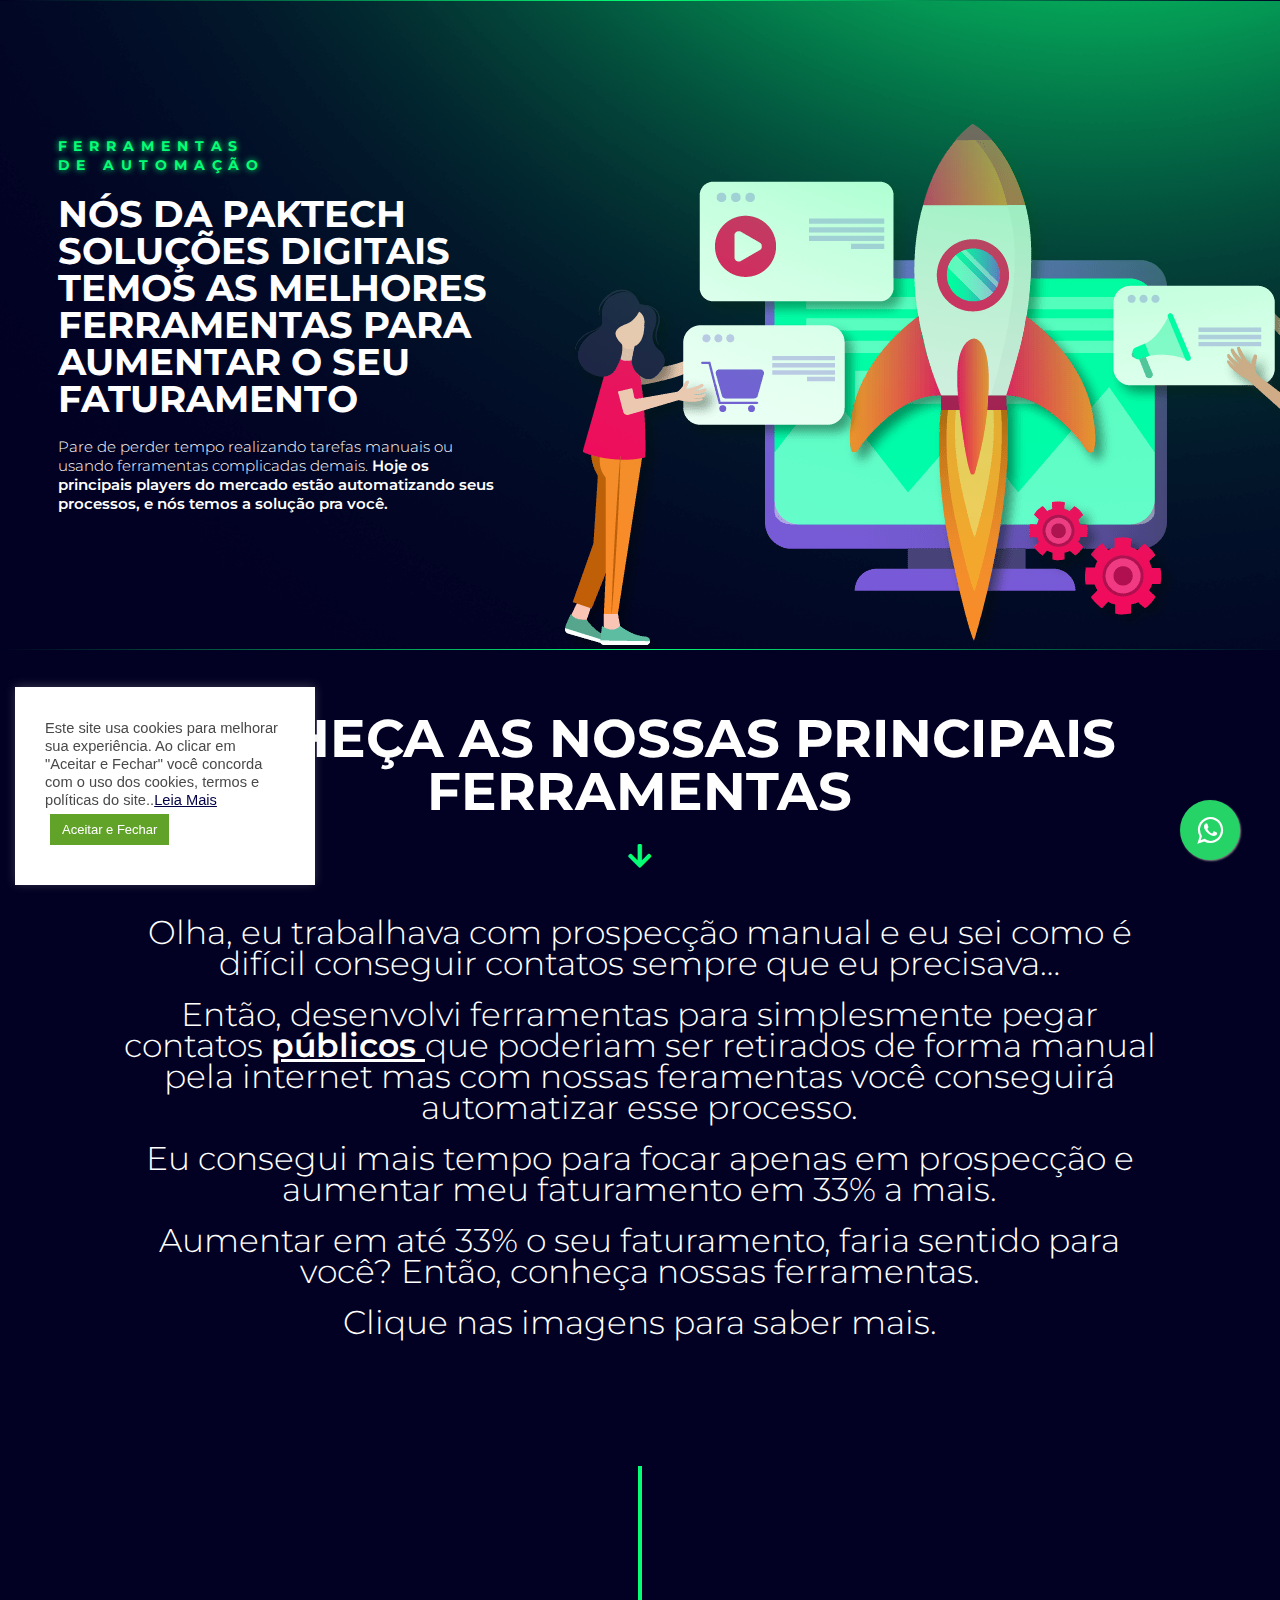
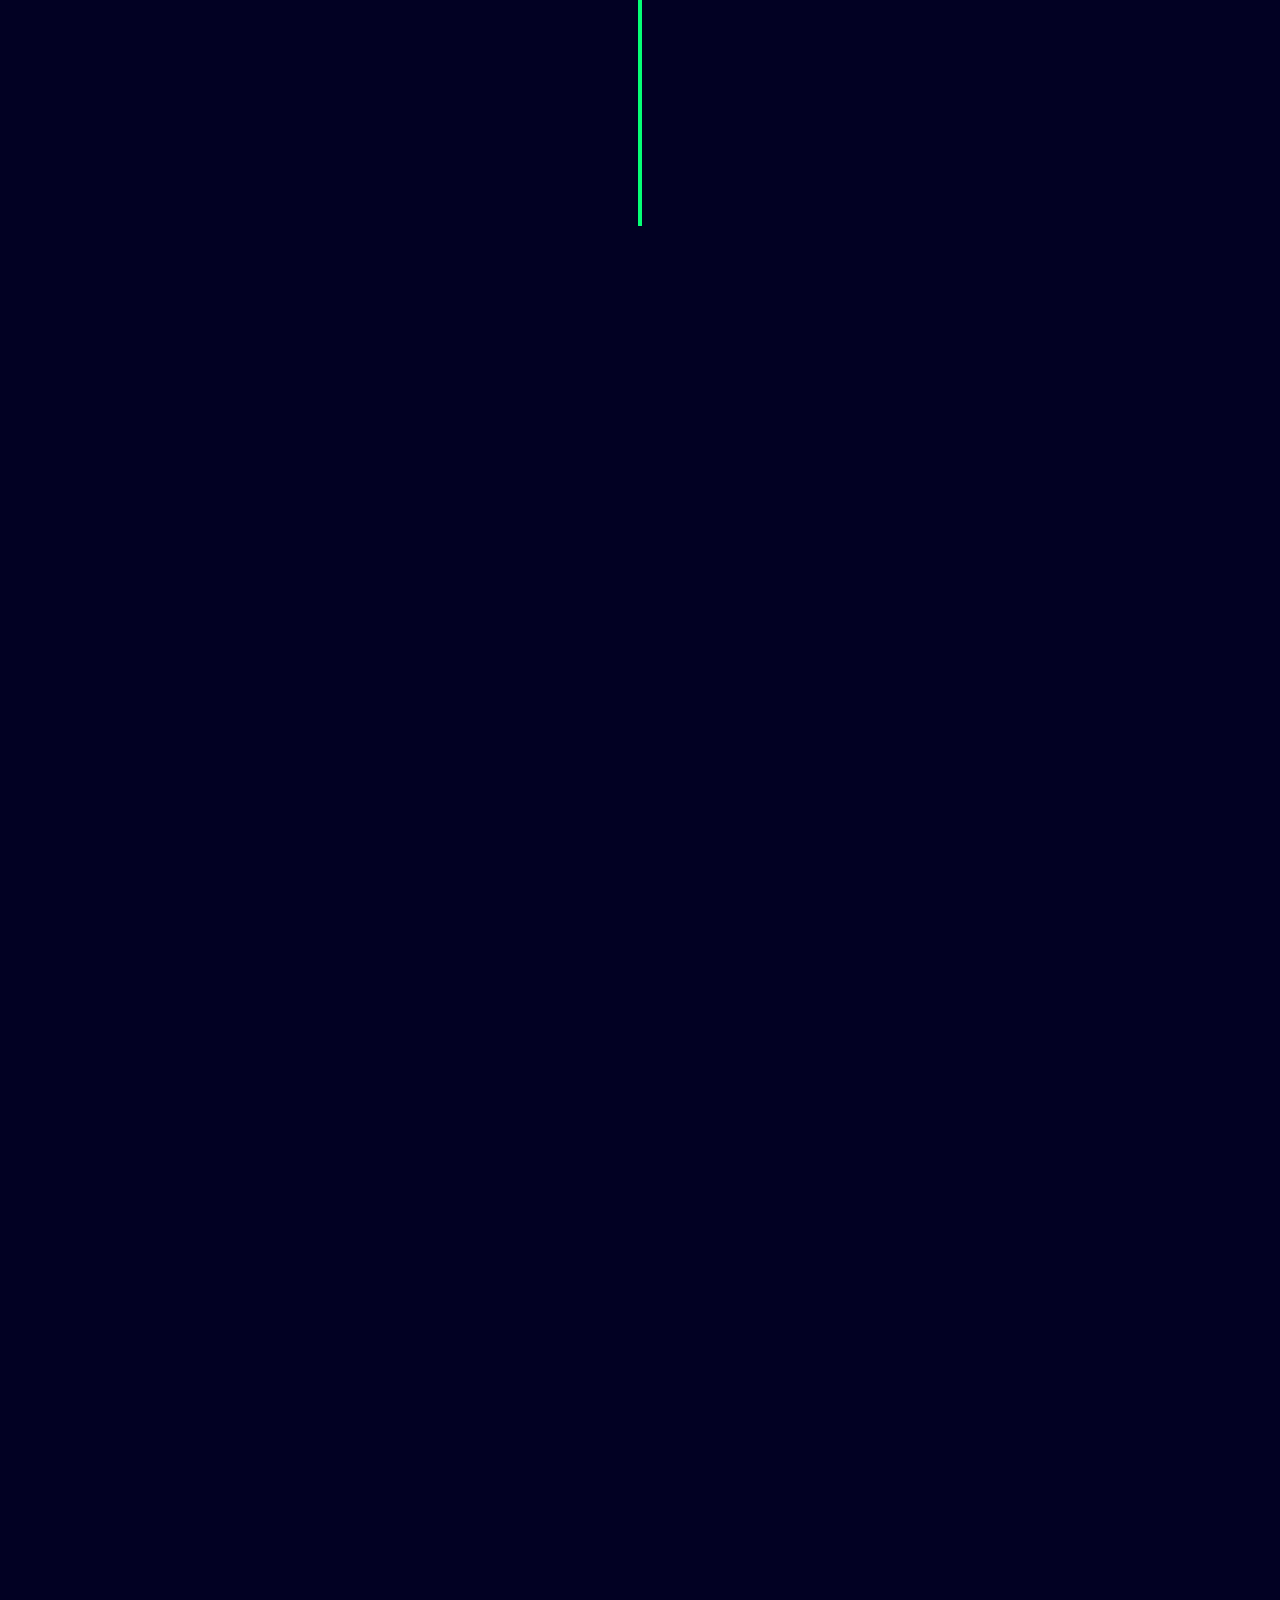
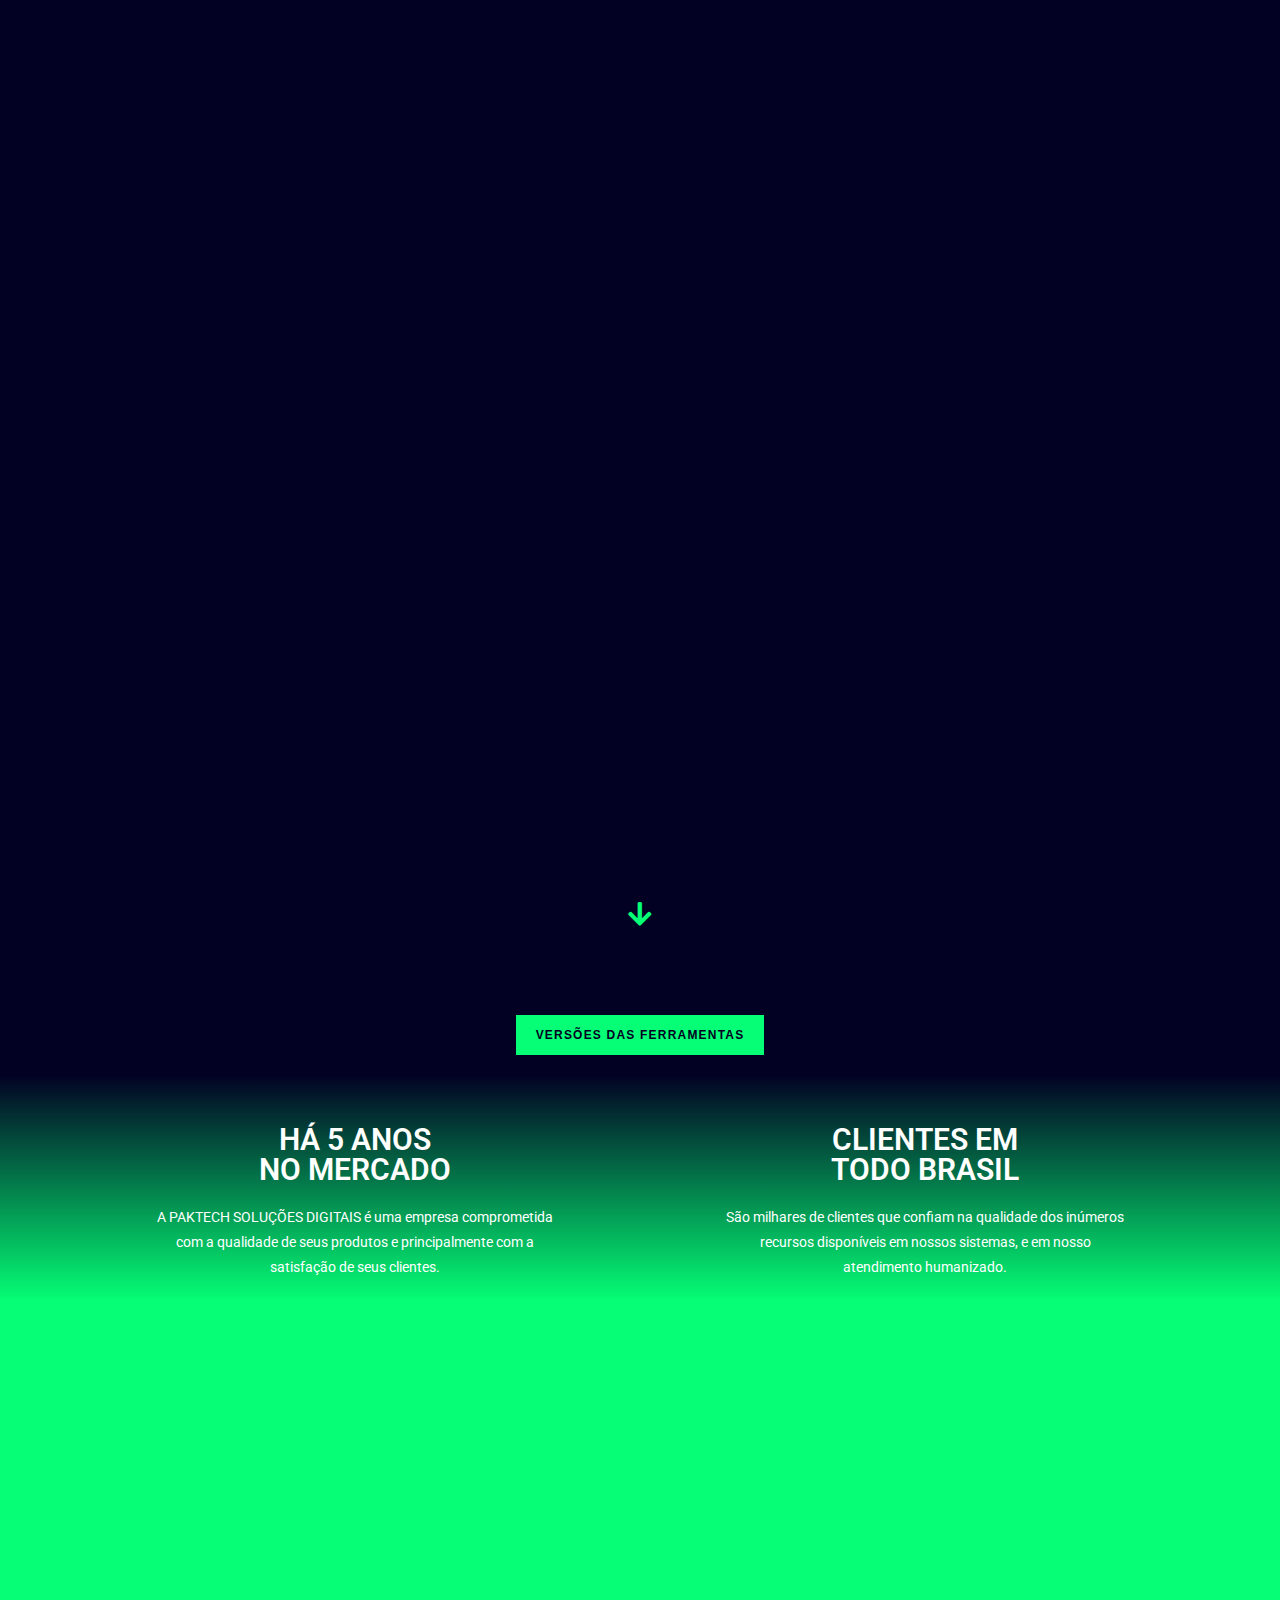
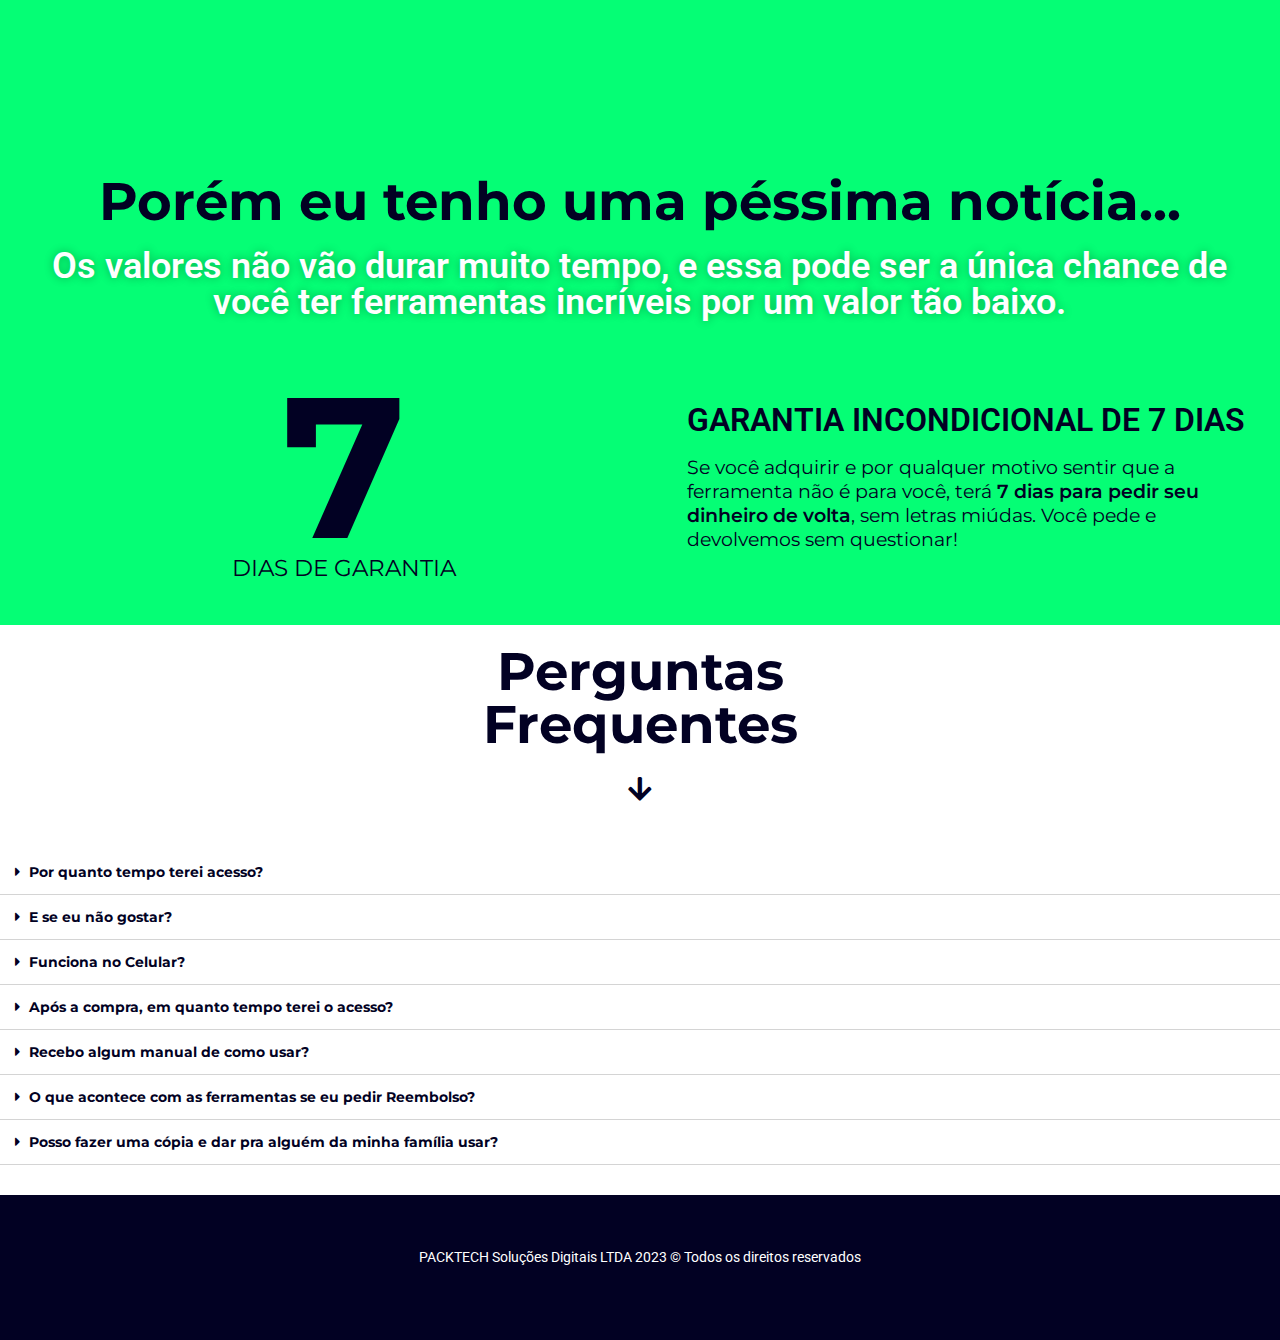
==== index.html @ edeecb82 "up" ====
<!DOCTYPE html><html lang="pt-BR"><head>
	<meta charset="UTF-8">
		<title>PACKTECH SOLUÇÕES DIGITAIS</title>
<meta name="robots" content="max-image-preview:large">

			<!-- Facebook Pixel Code -->
			<script>
			!function(f,b,e,v,n,t,s){if(f.fbq)return;n=f.fbq=function(){n.callMethod?
			n.callMethod.apply(n,arguments):n.queue.push(arguments)};if(!f._fbq)f._fbq=n;
			n.push=n;n.loaded=!0;n.version='2.0';n.queue=[];t=b.createElement(e);t.async=!0;
			t.src=v;s=b.getElementsByTagName(e)[0];s.parentNode.insertBefore(t,s)}(window,
			document,'script','https://connect.facebook.net/en_US/fbevents.js');
			fbq('init', '1211609279289740' );			fbq('track', 'PageView');

			</script>
			<noscript><img height="1" width="1" style="display:none"
			src="https://www.facebook.com/tr?id=1211609279289740&ev=PageView&noscript=1"
			/></noscript>
			<!-- DO NOT MODIFY -->
			<!-- End Facebook Pixel Code -->

			<meta name="viewport" content="width=device-width, initial-scale=1"><link rel="alternate" type="application/rss+xml" title="Feed para PACKTECK SOLUÇÕES DIGITAIS »" href="">
<link rel="alternate" type="application/rss+xml" title="Feed de comentários para PACKTECK SOLUÇÕES DIGITAIS »" href="">
<script>
window._wpemojiSettings = {"baseUrl":"https:\/\/s.w.org\/images\/core\/emoji\/14.0.0\/72x72\/","ext":".png","svgUrl":"https:\/\/s.w.org\/images\/core\/emoji\/14.0.0\/svg\/","svgExt":".svg","source":{"concatemoji":"https:\/\/###\/wp-includes\/js\/wp-emoji-release.min.js?ver=6.4.2"}};
/*! This file is auto-generated */
!function(i,n){var o,s,e;function c(e){try{var t={supportTests:e,timestamp:(new Date).valueOf()};sessionStorage.setItem(o,JSON.stringify(t))}catch(e){}}function p(e,t,n){e.clearRect(0,0,e.canvas.width,e.canvas.height),e.fillText(t,0,0);var t=new Uint32Array(e.getImageData(0,0,e.canvas.width,e.canvas.height).data),r=(e.clearRect(0,0,e.canvas.width,e.canvas.height),e.fillText(n,0,0),new Uint32Array(e.getImageData(0,0,e.canvas.width,e.canvas.height).data));return t.every(function(e,t){return e===r[t]})}function u(e,t,n){switch(t){case"flag":return n(e,"\ud83c\udff3\ufe0f\u200d\u26a7\ufe0f","\ud83c\udff3\ufe0f\u200b\u26a7\ufe0f")?!1:!n(e,"\ud83c\uddfa\ud83c\uddf3","\ud83c\uddfa\u200b\ud83c\uddf3")&&!n(e,"\ud83c\udff4\udb40\udc67\udb40\udc62\udb40\udc65\udb40\udc6e\udb40\udc67\udb40\udc7f","\ud83c\udff4\u200b\udb40\udc67\u200b\udb40\udc62\u200b\udb40\udc65\u200b\udb40\udc6e\u200b\udb40\udc67\u200b\udb40\udc7f");case"emoji":return!n(e,"\ud83e\udef1\ud83c\udffb\u200d\ud83e\udef2\ud83c\udfff","\ud83e\udef1\ud83c\udffb\u200b\ud83e\udef2\ud83c\udfff")}return!1}function f(e,t,n){var r="undefined"!=typeof WorkerGlobalScope&&self instanceof WorkerGlobalScope?new OffscreenCanvas(300,150):i.createElement("canvas"),a=r.getContext("2d",{willReadFrequently:!0}),o=(a.textBaseline="top",a.font="600 32px Arial",{});return e.forEach(function(e){o[e]=t(a,e,n)}),o}function t(e){var t=i.createElement("script");t.src=e,t.defer=!0,i.head.appendChild(t)}"undefined"!=typeof Promise&&(o="wpEmojiSettingsSupports",s=["flag","emoji"],n.supports={everything:!0,everythingExceptFlag:!0},e=new Promise(function(e){i.addEventListener("DOMContentLoaded",e,{once:!0})}),new Promise(function(t){var n=function(){try{var e=JSON.parse(sessionStorage.getItem(o));if("object"==typeof e&&"number"==typeof e.timestamp&&(new Date).valueOf()<e.timestamp+604800&&"object"==typeof e.supportTests)return e.supportTests}catch(e){}return null}();if(!n){if("undefined"!=typeof Worker&&"undefined"!=typeof OffscreenCanvas&&"undefined"!=typeof URL&&URL.createObjectURL&&"undefined"!=typeof Blob)try{var e="postMessage("+f.toString()+"("+[JSON.stringify(s),u.toString(),p.toString()].join(",")+"));",r=new Blob([e],{type:"text/javascript"}),a=new Worker(URL.createObjectURL(r),{name:"wpTestEmojiSupports"});return void(a.onmessage=function(e){c(n=e.data),a.terminate(),t(n)})}catch(e){}c(n=f(s,u,p))}t(n)}).then(function(e){for(var t in e)n.supports[t]=e[t],n.supports.everything=n.supports.everything&&n.supports[t],"flag"!==t&&(n.supports.everythingExceptFlag=n.supports.everythingExceptFlag&&n.supports[t]);n.supports.everythingExceptFlag=n.supports.everythingExceptFlag&&!n.supports.flag,n.DOMReady=!1,n.readyCallback=function(){n.DOMReady=!0}}).then(function(){return e}).then(function(){var e;n.supports.everything||(n.readyCallback(),(e=n.source||{}).concatemoji?t(e.concatemoji):e.wpemoji&&e.twemoji&&(t(e.twemoji),t(e.wpemoji)))}))}((window,document),window._wpemojiSettings);
</script>
<style id="wp-emoji-styles-inline-css">

	img.wp-smiley, img.emoji {
		display: inline !important;
		border: none !important;
		box-shadow: none !important;
		height: 1em !important;
		width: 1em !important;
		margin: 0 0.07em !important;
		vertical-align: -0.1em !important;
		background: none !important;
		padding: 0 !important;
	}
</style>
<link rel="stylesheet" id="wp-block-library-css" href="css/style.min.css" media="all">
<style id="wp-block-library-theme-inline-css">
.wp-block-audio figcaption{color:#555;font-size:13px;text-align:center}.is-dark-theme .wp-block-audio figcaption{color:hsla(0,0%,100%,.65)}.wp-block-audio{margin:0 0 1em}.wp-block-code{border:1px solid #ccc;border-radius:4px;font-family:Menlo,Consolas,monaco,monospace;padding:.8em 1em}.wp-block-embed figcaption{color:#555;font-size:13px;text-align:center}.is-dark-theme .wp-block-embed figcaption{color:hsla(0,0%,100%,.65)}.wp-block-embed{margin:0 0 1em}.blocks-gallery-caption{color:#555;font-size:13px;text-align:center}.is-dark-theme .blocks-gallery-caption{color:hsla(0,0%,100%,.65)}.wp-block-image figcaption{color:#555;font-size:13px;text-align:center}.is-dark-theme .wp-block-image figcaption{color:hsla(0,0%,100%,.65)}.wp-block-image{margin:0 0 1em}.wp-block-pullquote{border-bottom:4px solid;border-top:4px solid;color:currentColor;margin-bottom:1.75em}.wp-block-pullquote cite,.wp-block-pullquote footer,.wp-block-pullquote__citation{color:currentColor;font-size:.8125em;font-style:normal;text-transform:uppercase}.wp-block-quote{border-left:.25em solid;margin:0 0 1.75em;padding-left:1em}.wp-block-quote cite,.wp-block-quote footer{color:currentColor;font-size:.8125em;font-style:normal;position:relative}.wp-block-quote.has-text-align-right{border-left:none;border-right:.25em solid;padding-left:0;padding-right:1em}.wp-block-quote.has-text-align-center{border:none;padding-left:0}.wp-block-quote.is-large,.wp-block-quote.is-style-large,.wp-block-quote.is-style-plain{border:none}.wp-block-search .wp-block-search__label{font-weight:700}.wp-block-search__button{border:1px solid #ccc;padding:.375em .625em}:where(.wp-block-group.has-background){padding:1.25em 2.375em}.wp-block-separator.has-css-opacity{opacity:.4}.wp-block-separator{border:none;border-bottom:2px solid;margin-left:auto;margin-right:auto}.wp-block-separator.has-alpha-channel-opacity{opacity:1}.wp-block-separator:not(.is-style-wide):not(.is-style-dots){width:100px}.wp-block-separator.has-background:not(.is-style-dots){border-bottom:none;height:1px}.wp-block-separator.has-background:not(.is-style-wide):not(.is-style-dots){height:2px}.wp-block-table{margin:0 0 1em}.wp-block-table td,.wp-block-table th{word-break:normal}.wp-block-table figcaption{color:#555;font-size:13px;text-align:center}.is-dark-theme .wp-block-table figcaption{color:hsla(0,0%,100%,.65)}.wp-block-video figcaption{color:#555;font-size:13px;text-align:center}.is-dark-theme .wp-block-video figcaption{color:hsla(0,0%,100%,.65)}.wp-block-video{margin:0 0 1em}.wp-block-template-part.has-background{margin-bottom:0;margin-top:0;padding:1.25em 2.375em}
</style>
<style id="classic-theme-styles-inline-css">
/*! This file is auto-generated */
.wp-block-button__link{color:#fff;background-color:#32373c;border-radius:9999px;box-shadow:none;text-decoration:none;padding:calc(.667em + 2px) calc(1.333em + 2px);font-size:1.125em}.wp-block-file__button{background:#32373c;color:#fff;text-decoration:none}
</style>
<style id="global-styles-inline-css">
body{--wp--preset--color--black: #000000;--wp--preset--color--cyan-bluish-gray: #abb8c3;--wp--preset--color--white: #ffffff;--wp--preset--color--pale-pink: #f78da7;--wp--preset--color--vivid-red: #cf2e2e;--wp--preset--color--luminous-vivid-orange: #ff6900;--wp--preset--color--luminous-vivid-amber: #fcb900;--wp--preset--color--light-green-cyan: #7bdcb5;--wp--preset--color--vivid-green-cyan: #00d084;--wp--preset--color--pale-cyan-blue: #8ed1fc;--wp--preset--color--vivid-cyan-blue: #0693e3;--wp--preset--color--vivid-purple: #9b51e0;--wp--preset--gradient--vivid-cyan-blue-to-vivid-purple: linear-gradient(135deg,rgba(6,147,227,1) 0%,rgb(155,81,224) 100%);--wp--preset--gradient--light-green-cyan-to-vivid-green-cyan: linear-gradient(135deg,rgb(122,220,180) 0%,rgb(0,208,130) 100%);--wp--preset--gradient--luminous-vivid-amber-to-luminous-vivid-orange: linear-gradient(135deg,rgba(252,185,0,1) 0%,rgba(255,105,0,1) 100%);--wp--preset--gradient--luminous-vivid-orange-to-vivid-red: linear-gradient(135deg,rgba(255,105,0,1) 0%,rgb(207,46,46) 100%);--wp--preset--gradient--very-light-gray-to-cyan-bluish-gray: linear-gradient(135deg,rgb(238,238,238) 0%,rgb(169,184,195) 100%);--wp--preset--gradient--cool-to-warm-spectrum: linear-gradient(135deg,rgb(74,234,220) 0%,rgb(151,120,209) 20%,rgb(207,42,186) 40%,rgb(238,44,130) 60%,rgb(251,105,98) 80%,rgb(254,248,76) 100%);--wp--preset--gradient--blush-light-purple: linear-gradient(135deg,rgb(255,206,236) 0%,rgb(152,150,240) 100%);--wp--preset--gradient--blush-bordeaux: linear-gradient(135deg,rgb(254,205,165) 0%,rgb(254,45,45) 50%,rgb(107,0,62) 100%);--wp--preset--gradient--luminous-dusk: linear-gradient(135deg,rgb(255,203,112) 0%,rgb(199,81,192) 50%,rgb(65,88,208) 100%);--wp--preset--gradient--pale-ocean: linear-gradient(135deg,rgb(255,245,203) 0%,rgb(182,227,212) 50%,rgb(51,167,181) 100%);--wp--preset--gradient--electric-grass: linear-gradient(135deg,rgb(202,248,128) 0%,rgb(113,206,126) 100%);--wp--preset--gradient--midnight: linear-gradient(135deg,rgb(2,3,129) 0%,rgb(40,116,252) 100%);--wp--preset--font-size--small: 13px;--wp--preset--font-size--medium: 20px;--wp--preset--font-size--large: 36px;--wp--preset--font-size--x-large: 42px;--wp--preset--spacing--20: 0.44rem;--wp--preset--spacing--30: 0.67rem;--wp--preset--spacing--40: 1rem;--wp--preset--spacing--50: 1.5rem;--wp--preset--spacing--60: 2.25rem;--wp--preset--spacing--70: 3.38rem;--wp--preset--spacing--80: 5.06rem;--wp--preset--shadow--natural: 6px 6px 9px rgba(0, 0, 0, 0.2);--wp--preset--shadow--deep: 12px 12px 50px rgba(0, 0, 0, 0.4);--wp--preset--shadow--sharp: 6px 6px 0px rgba(0, 0, 0, 0.2);--wp--preset--shadow--outlined: 6px 6px 0px -3px rgba(255, 255, 255, 1), 6px 6px rgba(0, 0, 0, 1);--wp--preset--shadow--crisp: 6px 6px 0px rgba(0, 0, 0, 1);}:where(.is-layout-flex){gap: 0.5em;}:where(.is-layout-grid){gap: 0.5em;}body .is-layout-flow > .alignleft{float: left;margin-inline-start: 0;margin-inline-end: 2em;}body .is-layout-flow > .alignright{float: right;margin-inline-start: 2em;margin-inline-end: 0;}body .is-layout-flow > .aligncenter{margin-left: auto !important;margin-right: auto !important;}body .is-layout-constrained > .alignleft{float: left;margin-inline-start: 0;margin-inline-end: 2em;}body .is-layout-constrained > .alignright{float: right;margin-inline-start: 2em;margin-inline-end: 0;}body .is-layout-constrained > .aligncenter{margin-left: auto !important;margin-right: auto !important;}body .is-layout-constrained > :where(:not(.alignleft):not(.alignright):not(.alignfull)){max-width: var(--wp--style--global--content-size);margin-left: auto !important;margin-right: auto !important;}body .is-layout-constrained > .alignwide{max-width: var(--wp--style--global--wide-size);}body .is-layout-flex{display: flex;}body .is-layout-flex{flex-wrap: wrap;align-items: center;}body .is-layout-flex > *{margin: 0;}body .is-layout-grid{display: grid;}body .is-layout-grid > *{margin: 0;}:where(.wp-block-columns.is-layout-flex){gap: 2em;}:where(.wp-block-columns.is-layout-grid){gap: 2em;}:where(.wp-block-post-template.is-layout-flex){gap: 1.25em;}:where(.wp-block-post-template.is-layout-grid){gap: 1.25em;}.has-black-color{color: var(--wp--preset--color--black) !important;}.has-cyan-bluish-gray-color{color: var(--wp--preset--color--cyan-bluish-gray) !important;}.has-white-color{color: var(--wp--preset--color--white) !important;}.has-pale-pink-color{color: var(--wp--preset--color--pale-pink) !important;}.has-vivid-red-color{color: var(--wp--preset--color--vivid-red) !important;}.has-luminous-vivid-orange-color{color: var(--wp--preset--color--luminous-vivid-orange) !important;}.has-luminous-vivid-amber-color{color: var(--wp--preset--color--luminous-vivid-amber) !important;}.has-light-green-cyan-color{color: var(--wp--preset--color--light-green-cyan) !important;}.has-vivid-green-cyan-color{color: var(--wp--preset--color--vivid-green-cyan) !important;}.has-pale-cyan-blue-color{color: var(--wp--preset--color--pale-cyan-blue) !important;}.has-vivid-cyan-blue-color{color: var(--wp--preset--color--vivid-cyan-blue) !important;}.has-vivid-purple-color{color: var(--wp--preset--color--vivid-purple) !important;}.has-black-background-color{background-color: var(--wp--preset--color--black) !important;}.has-cyan-bluish-gray-background-color{background-color: var(--wp--preset--color--cyan-bluish-gray) !important;}.has-white-background-color{background-color: var(--wp--preset--color--white) !important;}.has-pale-pink-background-color{background-color: var(--wp--preset--color--pale-pink) !important;}.has-vivid-red-background-color{background-color: var(--wp--preset--color--vivid-red) !important;}.has-luminous-vivid-orange-background-color{background-color: var(--wp--preset--color--luminous-vivid-orange) !important;}.has-luminous-vivid-amber-background-color{background-color: var(--wp--preset--color--luminous-vivid-amber) !important;}.has-light-green-cyan-background-color{background-color: var(--wp--preset--color--light-green-cyan) !important;}.has-vivid-green-cyan-background-color{background-color: var(--wp--preset--color--vivid-green-cyan) !important;}.has-pale-cyan-blue-background-color{background-color: var(--wp--preset--color--pale-cyan-blue) !important;}.has-vivid-cyan-blue-background-color{background-color: var(--wp--preset--color--vivid-cyan-blue) !important;}.has-vivid-purple-background-color{background-color: var(--wp--preset--color--vivid-purple) !important;}.has-black-border-color{border-color: var(--wp--preset--color--black) !important;}.has-cyan-bluish-gray-border-color{border-color: var(--wp--preset--color--cyan-bluish-gray) !important;}.has-white-border-color{border-color: var(--wp--preset--color--white) !important;}.has-pale-pink-border-color{border-color: var(--wp--preset--color--pale-pink) !important;}.has-vivid-red-border-color{border-color: var(--wp--preset--color--vivid-red) !important;}.has-luminous-vivid-orange-border-color{border-color: var(--wp--preset--color--luminous-vivid-orange) !important;}.has-luminous-vivid-amber-border-color{border-color: var(--wp--preset--color--luminous-vivid-amber) !important;}.has-light-green-cyan-border-color{border-color: var(--wp--preset--color--light-green-cyan) !important;}.has-vivid-green-cyan-border-color{border-color: var(--wp--preset--color--vivid-green-cyan) !important;}.has-pale-cyan-blue-border-color{border-color: var(--wp--preset--color--pale-cyan-blue) !important;}.has-vivid-cyan-blue-border-color{border-color: var(--wp--preset--color--vivid-cyan-blue) !important;}.has-vivid-purple-border-color{border-color: var(--wp--preset--color--vivid-purple) !important;}.has-vivid-cyan-blue-to-vivid-purple-gradient-background{background: var(--wp--preset--gradient--vivid-cyan-blue-to-vivid-purple) !important;}.has-light-green-cyan-to-vivid-green-cyan-gradient-background{background: var(--wp--preset--gradient--light-green-cyan-to-vivid-green-cyan) !important;}.has-luminous-vivid-amber-to-luminous-vivid-orange-gradient-background{background: var(--wp--preset--gradient--luminous-vivid-amber-to-luminous-vivid-orange) !important;}.has-luminous-vivid-orange-to-vivid-red-gradient-background{background: var(--wp--preset--gradient--luminous-vivid-orange-to-vivid-red) !important;}.has-very-light-gray-to-cyan-bluish-gray-gradient-background{background: var(--wp--preset--gradient--very-light-gray-to-cyan-bluish-gray) !important;}.has-cool-to-warm-spectrum-gradient-background{background: var(--wp--preset--gradient--cool-to-warm-spectrum) !important;}.has-blush-light-purple-gradient-background{background: var(--wp--preset--gradient--blush-light-purple) !important;}.has-blush-bordeaux-gradient-background{background: var(--wp--preset--gradient--blush-bordeaux) !important;}.has-luminous-dusk-gradient-background{background: var(--wp--preset--gradient--luminous-dusk) !important;}.has-pale-ocean-gradient-background{background: var(--wp--preset--gradient--pale-ocean) !important;}.has-electric-grass-gradient-background{background: var(--wp--preset--gradient--electric-grass) !important;}.has-midnight-gradient-background{background: var(--wp--preset--gradient--midnight) !important;}.has-small-font-size{font-size: var(--wp--preset--font-size--small) !important;}.has-medium-font-size{font-size: var(--wp--preset--font-size--medium) !important;}.has-large-font-size{font-size: var(--wp--preset--font-size--large) !important;}.has-x-large-font-size{font-size: var(--wp--preset--font-size--x-large) !important;}
.wp-block-navigation a:where(:not(.wp-element-button)){color: inherit;}
:where(.wp-block-post-template.is-layout-flex){gap: 1.25em;}:where(.wp-block-post-template.is-layout-grid){gap: 1.25em;}
:where(.wp-block-columns.is-layout-flex){gap: 2em;}:where(.wp-block-columns.is-layout-grid){gap: 2em;}
.wp-block-pullquote{font-size: 1.5em;line-height: 1.6;}
</style>
<link rel="stylesheet" id="contact-form-7-css" href="css/styles.css" media="all">
<link rel="stylesheet" id="cookie-law-info-css" href="css/cookie-law-info-public.css" media="all">
<link rel="stylesheet" id="cookie-law-info-gdpr-css" href="css/cookie-law-info-gdpr.css" media="all">
<link rel="stylesheet" id="bookly-ladda.min.css-css" href="css/ladda.min.css" media="all">
<link rel="stylesheet" id="bookly-picker.classic.css-css" href="css/picker.classic.css" media="all">
<link rel="stylesheet" id="bookly-picker.classic.date.css-css" href="css/picker.classic.date.css" media="all">
<link rel="stylesheet" id="bookly-intlTelInput.css-css" href="css/intlTelInput.css" media="all">
<link rel="stylesheet" id="bookly-bookly-main.css-css" href="css/bookly-main.css" media="all">
<link rel="stylesheet" id="font-awesome-css" href="css/all.min.css" media="all">
<link rel="stylesheet" id="simple-line-icons-css" href="css/simple-line-icons.min.css" media="all">
<link rel="stylesheet" id="oceanwp-style-css" href="css/style.min_1.css" media="all">
<link rel="stylesheet" id="elementor-icons-ekiticons-css" href="css/ekiticons.css" media="all">
<link rel="stylesheet" id="elementor-icons-css" href="css/elementor-icons.min.css" media="all">
<link rel="stylesheet" id="elementor-frontend-css" href="css/frontend.min.css" media="all">
<link rel="stylesheet" id="elementor-post-48-css" href="css/post-48.css" media="all">
<link rel="stylesheet" id="elementor-pro-css" href="css/frontend.min_1.css" media="all">
<link rel="stylesheet" id="elementor-global-css" href="css/global.css" media="all">
<link rel="stylesheet" id="elementor-post-3282-css" href="css/post-3282.css" media="all">
<link rel="stylesheet" id="ekit-widget-styles-css" href="css/widget-styles.css" media="all">
<link rel="stylesheet" id="ekit-responsive-css" href="css/responsive.css" media="all">
<link rel="stylesheet" id="google-fonts-1-css" href="https://fonts.googleapis.com/css?family=Roboto%3A100%2C100italic%2C200%2C200italic%2C300%2C300italic%2C400%2C400italic%2C500%2C500italic%2C600%2C600italic%2C700%2C700italic%2C800%2C800italic%2C900%2C900italic%7CRoboto+Slab%3A100%2C100italic%2C200%2C200italic%2C300%2C300italic%2C400%2C400italic%2C500%2C500italic%2C600%2C600italic%2C700%2C700italic%2C800%2C800italic%2C900%2C900italic%7CMontserrat%3A100%2C100italic%2C200%2C200italic%2C300%2C300italic%2C400%2C400italic%2C500%2C500italic%2C600%2C600italic%2C700%2C700italic%2C800%2C800italic%2C900%2C900italic&amp;display=auto&amp;ver=6.4.2" media="all">
<link rel="stylesheet" id="elementor-icons-shared-0-css" href="css/fontawesome.min.css" media="all">
<link rel="stylesheet" id="elementor-icons-fa-solid-css" href="css/solid.min.css" media="all">
<script src="js/jquery.min.js" id="jquery-core-js"></script>
<script src="js/jquery-migrate.min.js" id="jquery-migrate-js"></script>
<script id="cookie-law-info-js-extra">
var Cli_Data = {"nn_cookie_ids":[],"cookielist":[],"non_necessary_cookies":[],"ccpaEnabled":"","ccpaRegionBased":"","ccpaBarEnabled":"","strictlyEnabled":["necessary","obligatoire"],"ccpaType":"gdpr","js_blocking":"1","custom_integration":"","triggerDomRefresh":"","secure_cookies":""};
var cli_cookiebar_settings = {"animate_speed_hide":"500","animate_speed_show":"500","background":"#FFF","border":"#b1a6a6c2","border_on":"","button_1_button_colour":"#61a229","button_1_button_hover":"#4e8221","button_1_link_colour":"#fff","button_1_as_button":"1","button_1_new_win":"","button_2_button_colour":"#333","button_2_button_hover":"#292929","button_2_link_colour":"#020044","button_2_as_button":"","button_2_hidebar":"1","button_3_button_colour":"#dedfe0","button_3_button_hover":"#b2b2b3","button_3_link_colour":"#333333","button_3_as_button":"1","button_3_new_win":"","button_4_button_colour":"#dedfe0","button_4_button_hover":"#b2b2b3","button_4_link_colour":"#333333","button_4_as_button":"1","button_7_button_colour":"#61a229","button_7_button_hover":"#4e8221","button_7_link_colour":"#fff","button_7_as_button":"1","button_7_new_win":"","font_family":"inherit","header_fix":"","notify_animate_hide":"1","notify_animate_show":"","notify_div_id":"#cookie-law-info-bar","notify_position_horizontal":"right","notify_position_vertical":"bottom","scroll_close":"","scroll_close_reload":"","accept_close_reload":"","reject_close_reload":"","showagain_tab":"","showagain_background":"#fff","showagain_border":"#000","showagain_div_id":"#cookie-law-info-again","showagain_x_position":"100px","text":"#494949","show_once_yn":"","show_once":"10000","logging_on":"","as_popup":"","popup_overlay":"1","bar_heading_text":"","cookie_bar_as":"widget","popup_showagain_position":"bottom-right","widget_position":"left"};
var log_object = {"ajax_url":"https:\/\/\/wp-admin\/admin-ajax.php"};
</script>
<script src="js/cookie-law-info-public.js" id="cookie-law-info-js"></script>
<script src="js/spin.min.js" id="bookly-spin.min.js-js"></script>
<script id="bookly-globals-js-extra">
var BooklyL10nGlobal = {"csrf_token":"be01e05c9d","mjsTimeFormat":"h:mm a","datePicker":{"format":"MMMM D, YYYY","monthNames":["janeiro","fevereiro","mar\u00e7o","abril","maio","junho","julho","agosto","setembro","outubro","novembro","dezembro"],"daysOfWeek":["dom","seg","ter","qua","qui","sex","s\u00e1b"],"firstDay":1,"monthNamesShort":["jan","fev","mar","abr","maio","jun","jul","ago","set","out","nov","dez"],"dayNames":["domingo","segunda-feira","ter\u00e7a-feira","quarta-feira","quinta-feira","sexta-feira","s\u00e1bado"],"dayNamesShort":["dom","seg","ter","qua","qui","sex","s\u00e1b"],"meridiem":{"am":"am","pm":"pm","AM":"AM","PM":"PM"}},"dateRange":{"format":"MMMM D, YYYY","applyLabel":"Aplicar","cancelLabel":"Cancelar","fromLabel":"De","toLabel":"At\u00e9","customRangeLabel":"Intervalo personalizado","tomorrow":"Amanh\u00e3","today":"Hoje","yesterday":"Ontem","last_7":"\u00daltimos 7 dias","last_30":"\u00daltimos 30 dias","next_7":"Next 7 days","next_30":"Next 30 days","thisMonth":"Neste m\u00eas","nextMonth":"Pr\u00f3ximo m\u00eas","firstDay":1},"addons":[],"data":{}};
</script>
<script src="js/ladda.min.js" id="bookly-ladda.min.js-js"></script>
<script src="js/moment.min.js" id="bookly-moment.min.js-js"></script>
<script src="js/hammer.min.js" id="bookly-hammer.min.js-js"></script>
<script src="js/jquery.hammer.min.js" id="bookly-jquery.hammer.min.js-js"></script>
<script src="js/picker.js" id="bookly-picker.js-js"></script>
<script src="js/picker.date.js" id="bookly-picker.date.js-js"></script>
<script id="bookly-bookly.min.js-js-extra">
var BooklyL10n = {"ajaxurl":"https:\/\/\/wp-admin\/admin-ajax.php","csrf_token":"be01e05c9d","today":"Hoje","months":["janeiro","fevereiro","mar\u00e7o","abril","maio","junho","julho","agosto","setembro","outubro","novembro","dezembro"],"days":["domingo","segunda-feira","ter\u00e7a-feira","quarta-feira","quinta-feira","sexta-feira","s\u00e1bado"],"daysShort":["dom","seg","ter","qua","qui","sex","s\u00e1b"],"monthsShort":["jan","fev","mar","abr","maio","jun","jul","ago","set","out","nov","dez"],"nextMonth":"Pr\u00f3ximo m\u00eas","prevMonth":"M\u00eas anterior","show_more":"Mostrar mais"};
</script>
<script src="js/bookly.min.js" id="bookly-bookly.min.js-js"></script>
<script src="js/intlTelInput.min.js" id="bookly-intlTelInput.min.js-js"></script>
<link rel="https://api.w.org/" href="###"><link rel="alternate" type="application/json" href="###"><link rel="EditURI" type="application/rsd+xml" title="RSD" href="###/xmlrpc.php?rsd">
<meta name="generator" content="WordPress 6.4.2">
<link rel="canonical" href="###/">
<link rel="shortlink" href="###">
<link rel="alternate" type="application/json+oembed" href="###">
<link rel="alternate" type="text/xml+oembed" href="###">
<!-- HFCM by 99 Robots - Snippet # 12: Google Ads Geral -->
<!-- Google tag (gtag.js) -->
<script async="" src="https://www.googletagmanager.com/gtag/js?id=G-6EE5Z9TFH4"></script>
<script>
  window.dataLayer = window.dataLayer || [];
  function gtag(){dataLayer.push(arguments);}
  gtag('js', new Date());

  gtag('config', 'G-6EE5Z9TFH4');
</script>
<!-- /end HFCM by 99 Robots -->
<!-- HFCM by 99 Robots - Snippet # 13: Whatsapp Home -->
<link rel="stylesheet" href="css/font-awesome.min.css">
</head><body class="home page-template page-template-elementor_canvas page page-id-3282 wp-embed-responsive oceanwp-theme dropdown-mobile default-breakpoint has-sidebar content-right-sidebar has-topbar has-breadcrumbs elementor-default elementor-template-canvas elementor-kit-48 elementor-page elementor-page-3282"><a href="https://wa.me/553499685125?text=Olá, tenho algumas dúvidas.
" style="position:fixed;width:60px;height:60px;bottom:40px;right:40px;background-color:#25d366;color:#FFF;border-radius:50px;text-align:center;font-size:30px;box-shadow: 1px 1px 2px #888;
  z-index:1000;" target="_blank">
<i style="margin-top:16px" class="fa fa-whatsapp"></i>
</a>
<!-- /end HFCM by 99 Robots -->
<!-- HFCM by 99 Robots - Snippet # 22: Compras -->
<script>
var imported = document.createElement('script');
imported.src = '####';
document.head.appendChild(imported); 
</script>
<!-- /end HFCM by 99 Robots -->
<style>.recentcomments a{display:inline !important;padding:0 !important;margin:0 !important;}</style><link rel="icon" href="images/logo-limpa-100x100.png" sizes="32x32">
<link rel="icon" href="images/logo-limpa-300x300.png" sizes="192x192">
<link rel="apple-touch-icon" href="images/logo-limpa-300x300.png">
<meta name="msapplication-TileImage" content="imported.src = '####';">
<!-- OceanWP CSS -->
<style type="text/css">
/* Header CSS */#site-header.has-header-media .overlay-header-media{background-color:rgba(0,0,0,0.5)}
</style>	<meta name="viewport" content="width=device-width, initial-scale=1.0, viewport-fit=cover">


			<div data-elementor-type="wp-page" data-elementor-id="3282" class="elementor elementor-3282">
							<div class="elementor-element elementor-element-7aefd66 e-container--column e-container" data-id="7aefd66" data-element_type="container" data-settings="{&quot;background_background&quot;:&quot;classic&quot;}">		<div class="elementor-element elementor-element-4dd0242c e-container--column e-container" data-id="4dd0242c" data-element_type="container">				<div class="elementor-element elementor-element-78eae2c4 elementor-widget__width-initial elementor-widget-mobile__width-inherit elementor-widget elementor-widget-heading" data-id="78eae2c4" data-element_type="widget" data-widget_type="heading.default">
				<div class="elementor-widget-container">
			<h2 class="elementor-heading-title elementor-size-default">FERRAMENTAS DE AUTOMAÇÃO</h2>		</div>
				</div>
				<div class="elementor-element elementor-element-61662bed elementor-widget__width-initial elementor-widget-mobile__width-initial elementor-widget elementor-widget-heading" data-id="61662bed" data-element_type="widget" data-widget_type="heading.default">
				<div class="elementor-widget-container">
			<h2 class="elementor-heading-title elementor-size-default">NÓS DA PAKTECH SOLUÇÕES DIGITAIS TEMOS AS MELHORES FERRAMENTAS PARA AUMENTAR O SEU FATURAMENTO</h2>		</div>
				</div>
				<div class="elementor-element elementor-element-47466f elementor-widget__width-initial elementor-widget-mobile__width-initial elementor-widget elementor-widget-heading" data-id="47466f" data-element_type="widget" data-widget_type="heading.default">
				<div class="elementor-widget-container">
			<h2 class="elementor-heading-title elementor-size-default">Pare de perder tempo realizando tarefas manuais ou usando ferramentas complicadas demais.
<b>Hoje os principais players do mercado estão automatizando seus processos, e nós temos a solução pra você.</b>



</h2>		</div>
				</div>
		</div></div><div class="elementor-element elementor-element-7efecbb meu-id e-container--column e-container" data-id="7efecbb" data-element_type="container" id="meu-id" data-settings="{&quot;background_background&quot;:&quot;classic&quot;}">		<div class="elementor-element elementor-element-50bbccd4 e-container--column e-container" data-id="50bbccd4" data-element_type="container">				<div class="elementor-element elementor-element-3315c156 elementor-widget__width-initial elementor-widget elementor-widget-heading" data-id="3315c156" data-element_type="widget" data-widget_type="heading.default">
				<div class="elementor-widget-container">
			<h2 class="elementor-heading-title elementor-size-small">CONHEÇA AS NOSSAS PRINCIPAIS FERRAMENTAS</h2>		</div>
				</div>
				<div class="elementor-element elementor-element-1c7067 arrow elementor-view-default elementor-widget elementor-widget-icon" data-id="1c7067" data-element_type="widget" data-widget_type="icon.default">
				<div class="elementor-widget-container">
					<div class="elementor-icon-wrapper">
			<div class="elementor-icon">
			<i aria-hidden="true" class="fas fa-arrow-down"></i>			</div>
		</div>
				</div>
				</div>
				<div class="elementor-element elementor-element-683ebe1f elementor-widget-mobile__width-initial elementor-widget elementor-widget-text-editor" data-id="683ebe1f" data-element_type="widget" data-widget_type="text-editor.default">
				<div class="elementor-widget-container">
							<p>Olha, eu trabalhava com prospecção manual e eu sei como é difícil conseguir contatos sempre que eu precisava…</p><p>Então, desenvolvi ferramentas para simplesmente pegar contatos <span style="text-decoration: underline;"><strong>públicos </strong></span>que poderiam ser retirados de forma manual pela internet mas com nossas feramentas você conseguirá automatizar esse processo.</p><p>Eu consegui mais tempo para focar apenas em prospecção e aumentar meu faturamento em 33% a mais.</p><p>Aumentar em até 33% o seu faturamento, faria sentido para você? Então, conheça nossas ferramentas.</p><p>Clique nas imagens para saber mais.</p>						</div>
				</div>
		</div></div><div class="elementor-element elementor-element-4085d7b e-container--row e-container" data-id="4085d7b" data-element_type="container" data-settings="{&quot;background_background&quot;:&quot;classic&quot;}">		<div class="elementor-element elementor-element-68225d0 e-container--column elementor-invisible e-container" data-id="68225d0" data-element_type="container" data-settings="{&quot;animation&quot;:&quot;fadeInLeft&quot;}">		</div><div class="elementor-element elementor-element-703574b e-container--column elementor-invisible e-container" data-id="703574b" data-element_type="container" data-settings="{&quot;background_background&quot;:&quot;classic&quot;,&quot;animation&quot;:&quot;fadeInDown&quot;}">				<div class="elementor-element elementor-element-c6733db elementor-view-stacked elementor-shape-circle elementor-widget elementor-widget-icon" data-id="c6733db" data-element_type="widget" data-widget_type="icon.default">
				<div class="elementor-widget-container">
					<div class="elementor-icon-wrapper">
			<div class="elementor-icon">
			<i aria-hidden="true" class="fas fa-robot"></i>			</div>
		</div>
				</div>
				</div>
		</div><div class="elementor-element elementor-element-a556002 elementor-hidden-mobile e-container--column e-container" data-id="a556002" data-element_type="container">		</div></div><div class="elementor-element elementor-element-20ec664 e-container--row e-container" data-id="20ec664" data-element_type="container" data-settings="{&quot;background_background&quot;:&quot;classic&quot;}">		<div class="elementor-element elementor-element-8b3547c elementor-hidden-mobile e-container--column e-container" data-id="8b3547c" data-element_type="container">		</div><div class="elementor-element elementor-element-8eef5a4 e-container--column e-container" data-id="8eef5a4" data-element_type="container" data-settings="{&quot;background_background&quot;:&quot;classic&quot;}">				<div class="elementor-element elementor-element-d0979fa elementor-view-default elementor-invisible elementor-widget elementor-widget-icon" data-id="d0979fa" data-element_type="widget" data-settings="{&quot;_animation&quot;:&quot;fadeInDown&quot;}" data-widget_type="icon.default">
				<div class="elementor-widget-container">
					<div class="elementor-icon-wrapper">
			<div class="elementor-icon">
			<i aria-hidden="true" class="fas fa-grip-lines-vertical"></i>			</div>
		</div>
				</div>
				</div>
		</div><div class="elementor-element elementor-element-b7d6cdd e-container--column elementor-invisible e-container" data-id="b7d6cdd" data-element_type="container" data-settings="{&quot;animation&quot;:&quot;fadeInRight&quot;}">				<div class="elementor-element elementor-element-39a262b elementor-position-top elementor-vertical-align-top elementor-widget elementor-widget-image-box" data-id="39a262b" data-element_type="widget" data-widget_type="image-box.default">
				<div class="elementor-widget-container">
			<div class="elementor-image-box-wrapper"><figure class="elementor-image-box-img"><a href="###"><img fetchpriority="high" decoding="async" width="500" height="500" src="images/GOOGLE-MAPS.png" class="elementor-animation-grow attachment-full size-full" alt=""></a></figure><div class="elementor-image-box-content"><h3 class="elementor-image-box-title"><a href="####">Google Leads</a></h3><p class="elementor-image-box-description">Faça extração de dados públicos de empresas que estão no Google Maps. Telefone, site, endereço, quantidade de comentários e avaliação.</p></div></div>		</div>
				</div>
		</div></div><div class="elementor-element elementor-element-8df4a96 e-container--row e-container" data-id="8df4a96" data-element_type="container" data-settings="{&quot;background_background&quot;:&quot;classic&quot;}">		<div class="elementor-element elementor-element-c1e3b12 e-container--column elementor-invisible e-container" data-id="c1e3b12" data-element_type="container" data-settings="{&quot;animation&quot;:&quot;fadeInLeft&quot;}">				<div class="elementor-element elementor-element-1fd7458 elementor-position-top elementor-vertical-align-top elementor-widget elementor-widget-image-box" data-id="1fd7458" data-element_type="widget" data-widget_type="image-box.default">
				<div class="elementor-widget-container">
			<div class="elementor-image-box-wrapper"><figure class="elementor-image-box-img"><a href="###"><img decoding="async" width="500" height="500" src="images/cnpj.png" class="elementor-animation-grow attachment-full size-full" alt=""></a></figure><div class="elementor-image-box-content"><h3 class="elementor-image-box-title"><a href="###">Extrator de CNPJ</a></h3><p class="elementor-image-box-description">Faça extração de dados públicos de CNPJ e tenha acesso a todas informações das empresas.</p></div></div>		</div>
				</div>
		</div><div class="elementor-element elementor-element-5c79822 e-container--column elementor-invisible e-container" data-id="5c79822" data-element_type="container" data-settings="{&quot;background_background&quot;:&quot;classic&quot;,&quot;animation&quot;:&quot;fadeInDown&quot;}">				<div class="elementor-element elementor-element-e7060ef elementor-view-default elementor-invisible elementor-widget elementor-widget-icon" data-id="e7060ef" data-element_type="widget" data-settings="{&quot;_animation&quot;:&quot;fadeInDown&quot;}" data-widget_type="icon.default">
				<div class="elementor-widget-container">
					<div class="elementor-icon-wrapper">
			<div class="elementor-icon">
			<i aria-hidden="true" class="fas fa-grip-lines-vertical"></i>			</div>
		</div>
				</div>
				</div>
		</div><div class="elementor-element elementor-element-3bc30b0 elementor-hidden-mobile e-container--column e-container" data-id="3bc30b0" data-element_type="container">		</div></div><div class="elementor-element elementor-element-16f656f e-container--row e-container" data-id="16f656f" data-element_type="container" data-settings="{&quot;background_background&quot;:&quot;classic&quot;}">		<div class="elementor-element elementor-element-654cb9b e-container--column e-container" data-id="654cb9b" data-element_type="container">		</div><div class="elementor-element elementor-element-8dda13f e-container--column elementor-invisible e-container" data-id="8dda13f" data-element_type="container" data-settings="{&quot;background_background&quot;:&quot;classic&quot;,&quot;animation&quot;:&quot;fadeInDown&quot;}">				<div class="elementor-element elementor-element-dc2d3e6 elementor-view-default elementor-widget elementor-widget-icon" data-id="dc2d3e6" data-element_type="widget" data-widget_type="icon.default">
				<div class="elementor-widget-container">
					<div class="elementor-icon-wrapper">
			<div class="elementor-icon">
			<i aria-hidden="true" class="fas fa-grip-lines-vertical"></i>			</div>
		</div>
				</div>
				</div>
		</div><div class="elementor-element elementor-element-a28711e e-container--column e-container" data-id="a28711e" data-element_type="container">				<div class="elementor-element elementor-element-23cebab elementor-position-top elementor-vertical-align-top elementor-invisible elementor-widget elementor-widget-image-box" data-id="23cebab" data-element_type="widget" data-settings="{&quot;_animation&quot;:&quot;fadeInRight&quot;}" data-widget_type="image-box.default">
				<div class="elementor-widget-container">
			<div class="elementor-image-box-wrapper"><figure class="elementor-image-box-img"><a href="###"><img decoding="async" width="500" height="500" src="images/impul.png" class="elementor-animation-grow attachment-full size-full" alt=""></a></figure><div class="elementor-image-box-content"><h3 class="elementor-image-box-title"><a href="###">ImpulsioneGram</a></h3><p class="elementor-image-box-description">Automação no Instagram. Você pode gerar engajamento com seu público e aumentar suas vendas ou seguidores.</p></div></div>		</div>
				</div>
		</div></div><div class="elementor-element elementor-element-9cff245 e-container--row e-container" data-id="9cff245" data-element_type="container" data-settings="{&quot;background_background&quot;:&quot;classic&quot;}">		<div class="elementor-element elementor-element-c24bc28 e-container--column elementor-invisible e-container" data-id="c24bc28" data-element_type="container" data-settings="{&quot;animation&quot;:&quot;fadeInLeft&quot;}">				<div class="elementor-element elementor-element-9ddaf18 elementor-position-top elementor-vertical-align-top elementor-widget elementor-widget-image-box" data-id="9ddaf18" data-element_type="widget" data-widget_type="image-box.default">
				<div class="elementor-widget-container">
			<div class="elementor-image-box-wrapper"><figure class="elementor-image-box-img"><a href="###"><img loading="lazy" decoding="async" width="500" height="500" src="images/STO.png" class="elementor-animation-grow attachment-full size-full" alt=""></a></figure><div class="elementor-image-box-content"><h3 class="elementor-image-box-title"><a href="###">BotStories</a></h3><p class="elementor-image-box-description">Comente e curta os stories dos perfis que você segue no instagram</p></div></div>		</div>
				</div>
		</div><div class="elementor-element elementor-element-7b737c4 e-container--column elementor-invisible e-container" data-id="7b737c4" data-element_type="container" data-settings="{&quot;background_background&quot;:&quot;classic&quot;,&quot;animation&quot;:&quot;fadeInDown&quot;}">				<div class="elementor-element elementor-element-8d8e28d elementor-view-default elementor-widget elementor-widget-icon" data-id="8d8e28d" data-element_type="widget" data-widget_type="icon.default">
				<div class="elementor-widget-container">
					<div class="elementor-icon-wrapper">
			<div class="elementor-icon">
			<i aria-hidden="true" class="fas fa-grip-lines-vertical"></i>			</div>
		</div>
				</div>
				</div>
		</div><div class="elementor-element elementor-element-afe0ecb elementor-hidden-mobile e-container--column e-container" data-id="afe0ecb" data-element_type="container">		</div></div><div class="elementor-element elementor-element-f840ded e-container--row e-container" data-id="f840ded" data-element_type="container" data-settings="{&quot;background_background&quot;:&quot;classic&quot;}">		<div class="elementor-element elementor-element-bc2892a e-container--column e-container" data-id="bc2892a" data-element_type="container">		</div><div class="elementor-element elementor-element-bfc4e8f e-container--column elementor-invisible e-container" data-id="bfc4e8f" data-element_type="container" data-settings="{&quot;background_background&quot;:&quot;classic&quot;,&quot;animation&quot;:&quot;fadeInDown&quot;}">				<div class="elementor-element elementor-element-948e8ea elementor-view-default elementor-widget elementor-widget-icon" data-id="948e8ea" data-element_type="widget" data-widget_type="icon.default">
				<div class="elementor-widget-container">
					<div class="elementor-icon-wrapper">
			<div class="elementor-icon">
			<i aria-hidden="true" class="fas fa-grip-lines-vertical"></i>			</div>
		</div>
				</div>
				</div>
		</div><div class="elementor-element elementor-element-e4f10b9 e-container--column elementor-invisible e-container" data-id="e4f10b9" data-element_type="container" data-settings="{&quot;animation&quot;:&quot;fadeInRight&quot;}">				<div class="elementor-element elementor-element-7f73107 elementor-position-top elementor-vertical-align-top elementor-widget elementor-widget-image-box" data-id="7f73107" data-element_type="widget" data-widget_type="image-box.default">
				<div class="elementor-widget-container">
			<div class="elementor-image-box-wrapper"><figure class="elementor-image-box-img"><a href="###"><img loading="lazy" decoding="async" width="500" height="500" src="images/emarjeting.png" class="elementor-animation-grow attachment-full size-full" alt=""></a></figure><div class="elementor-image-box-content"><h3 class="elementor-image-box-title"><a href="###">Extrator e Disparador</a></h3><p class="elementor-image-box-description">Faça a extração de emails e o disparo de forma automática. Os dados são coletados nas principais redes sociais e grandes sites. Todos os dados são públicos.</p></div></div>		</div>
				</div>
		</div></div><div class="elementor-element elementor-element-d55449b e-container--row e-container" data-id="d55449b" data-element_type="container" data-settings="{&quot;background_background&quot;:&quot;classic&quot;}">		<div class="elementor-element elementor-element-7d2af54 e-container--column elementor-invisible e-container" data-id="7d2af54" data-element_type="container" data-settings="{&quot;animation&quot;:&quot;fadeInLeft&quot;}">				<div class="elementor-element elementor-element-7865b5a elementor-position-top elementor-vertical-align-top elementor-widget elementor-widget-image-box" data-id="7865b5a" data-element_type="widget" data-widget_type="image-box.default">
				<div class="elementor-widget-container">
			<div class="elementor-image-box-wrapper"><figure class="elementor-image-box-img"><a href="###"><img loading="lazy" decoding="async" width="500" height="500" src="images/extrator-de-corretores.png" class="elementor-animation-grow attachment-full size-full" alt=""></a></figure><div class="elementor-image-box-content"><h3 class="elementor-image-box-title"><a href="###">Extrator de Corretores e Imobiliarias SP</a></h3><p class="elementor-image-box-description">Faça a extração de dados públicos de corretores e imobiliarias do Estado de São Paulo.</p></div></div>		</div>
				</div>
		</div><div class="elementor-element elementor-element-b91e037 e-container--column elementor-invisible e-container" data-id="b91e037" data-element_type="container" data-settings="{&quot;background_background&quot;:&quot;classic&quot;,&quot;animation&quot;:&quot;fadeInDown&quot;}">				<div class="elementor-element elementor-element-9cd698b elementor-view-default elementor-widget elementor-widget-icon" data-id="9cd698b" data-element_type="widget" data-widget_type="icon.default">
				<div class="elementor-widget-container">
					<div class="elementor-icon-wrapper">
			<div class="elementor-icon">
			<i aria-hidden="true" class="fas fa-grip-lines-vertical"></i>			</div>
		</div>
				</div>
				</div>
		</div><div class="elementor-element elementor-element-d5e955e elementor-hidden-mobile e-container--column e-container" data-id="d5e955e" data-element_type="container">		</div></div><div class="elementor-element elementor-element-9534ef5 e-container--row e-container" data-id="9534ef5" data-element_type="container" data-settings="{&quot;background_background&quot;:&quot;classic&quot;}">		<div class="elementor-element elementor-element-09acfff e-container--column e-container" data-id="09acfff" data-element_type="container">		</div><div class="elementor-element elementor-element-7311f3d e-container--column elementor-invisible e-container" data-id="7311f3d" data-element_type="container" data-settings="{&quot;background_background&quot;:&quot;classic&quot;,&quot;animation&quot;:&quot;fadeInDown&quot;}">				<div class="elementor-element elementor-element-773a321 elementor-view-default elementor-widget elementor-widget-icon" data-id="773a321" data-element_type="widget" data-widget_type="icon.default">
				<div class="elementor-widget-container">
					<div class="elementor-icon-wrapper">
			<div class="elementor-icon">
			<i aria-hidden="true" class="fas fa-grip-lines-vertical"></i>			</div>
		</div>
				</div>
				</div>
		</div><div class="elementor-element elementor-element-67a098c e-container--column elementor-invisible e-container" data-id="67a098c" data-element_type="container" data-settings="{&quot;animation&quot;:&quot;fadeInRight&quot;}">				<div class="elementor-element elementor-element-f2170bc elementor-position-top elementor-vertical-align-top elementor-widget elementor-widget-image-box" data-id="f2170bc" data-element_type="widget" data-widget_type="image-box.default">
				<div class="elementor-widget-container">
			<div class="elementor-image-box-wrapper"><figure class="elementor-image-box-img"><a href="###"><img loading="lazy" decoding="async" width="500" height="500" src="images/comentarios-automaticos.png" class="elementor-animation-grow attachment-full size-full" alt=""></a></figure><div class="elementor-image-box-content"><h3 class="elementor-image-box-title"><a href="###">Marcação Automatica</a></h3><p class="elementor-image-box-description">Faça Marcações em publicações de forma automatica.Infelizmente será muito dificil sua publicação ter um bom alcance, isso é devido as limitações do proprio instagram.Use o Infinity para automatizar marcações de perfis totalmente seguimentados.</p></div></div>		</div>
				</div>
		</div></div>		<section class="elementor-section elementor-top-section elementor-element elementor-element-95dc0b7 elementor-section-boxed elementor-section-height-default elementor-section-height-default" data-id="95dc0b7" data-element_type="section" data-settings="{&quot;background_background&quot;:&quot;classic&quot;}">
						<div class="elementor-container elementor-column-gap-default">
					<div class="elementor-column elementor-col-100 elementor-top-column elementor-element elementor-element-e95d0ba" data-id="e95d0ba" data-element_type="column">
			<div class="elementor-widget-wrap elementor-element-populated">
								<div class="elementor-element elementor-element-ef99931 arrow elementor-view-default elementor-widget elementor-widget-icon" data-id="ef99931" data-element_type="widget" data-widget_type="icon.default">
				<div class="elementor-widget-container">
					<div class="elementor-icon-wrapper">
			<div class="elementor-icon">
			<i aria-hidden="true" class="fas fa-arrow-down"></i>			</div>
		</div>
				</div>
				</div>
					</div>
		</div>
							</div>
		</section>
		<div class="elementor-element elementor-element-5ee6fcf e-container--column e-container" data-id="5ee6fcf" data-element_type="container" data-settings="{&quot;background_background&quot;:&quot;classic&quot;}">				<div class="elementor-element elementor-element-15d6803 elementor-widget elementor-widget-html" data-id="15d6803" data-element_type="widget" data-widget_type="html.default">
				<div class="elementor-widget-container">
			<style>
 table {
  text-align: center;
  border-collapse: collapse;
  width: 100%;
  color:rgb(255,255,255);

}

th, td {
  text-align: center;
  padding: 8px;
  border-bottom: 1px solid #ddd;
   
}

button.button.button2 {background-color: #05FE75;font-weight: bold}  
 
tr:hover {background-color: #05FE75;}
tr:hover {color: #020123;}

</style>

<div class="bot" style="text-align: center;">
<button class="button button2" onclick="infoTools()" style="color:#020123">Versões das Ferramentas</button><p></p>

</div>

<div class="result" style="display: none;">

<table class="table table-striped">
  <tbody><tr>
    <th style="text-align: center;">FERRAMENTA</th>
    <th style="text-align: center;">VERSÃO</th>
    <th style="text-align: center;">ATUALIZADO</th>
 
  </tr>
   </tbody><tbody id="myTable">
</tbody></table>

</div>
<script>
var imported = document.createElement('script');
imported.src = '###';
document.head.appendChild(imported); 
</script>		</div>
				</div>
		</div><div class="elementor-element elementor-element-83d76e4 e-container--row e-container" data-id="83d76e4" data-element_type="container" data-settings="{&quot;background_background&quot;:&quot;gradient&quot;}">		<div class="elementor-element elementor-element-4976c1a e-container--column e-container" data-id="4976c1a" data-element_type="container">				<div class="elementor-element elementor-element-da1248c elementor-widget elementor-widget-heading" data-id="da1248c" data-element_type="widget" data-widget_type="heading.default">
				<div class="elementor-widget-container">
			<h2 class="elementor-heading-title elementor-size-default">HÁ 5 ANOS <br>NO MERCADO</h2>		</div>
				</div>
				<div class="elementor-element elementor-element-db1daf5 elementor-widget elementor-widget-text-editor" data-id="db1daf5" data-element_type="widget" data-widget_type="text-editor.default">
				<div class="elementor-widget-container">
							<p><span class="t3 tf-16 tl-22 t-br opa-80 sep-sup-15">A PAKTECH SOLUÇÕES DIGITAIS é uma empresa comprometida com a qualidade de seus produtos e principalmente com a satisfação de seus clientes.</span></p>						</div>
				</div>
		</div><div class="elementor-element elementor-element-c3d7501 e-container--column e-container" data-id="c3d7501" data-element_type="container">				<div class="elementor-element elementor-element-a15eee2 elementor-widget elementor-widget-heading" data-id="a15eee2" data-element_type="widget" data-widget_type="heading.default">
				<div class="elementor-widget-container">
			<h2 class="elementor-heading-title elementor-size-default">CLIENTES EM <br>
TODO BRASIL</h2>		</div>
				</div>
				<div class="elementor-element elementor-element-16e85b7 elementor-widget elementor-widget-text-editor" data-id="16e85b7" data-element_type="widget" data-widget_type="text-editor.default">
				<div class="elementor-widget-container">
							<p>São milhares de clientes que confiam na qualidade dos inúmeros recursos disponíveis em nossos sistemas, e em nosso atendimento humanizado.</p>						</div>
				</div>
		</div></div><div class="elementor-element elementor-element-f0d52e7 e-container--column e-container" data-id="f0d52e7" data-element_type="container" data-settings="{&quot;background_background&quot;:&quot;classic&quot;}">				<div class="elementor-element elementor-element-4bf0253 elementor-widget elementor-widget-image" data-id="4bf0253" data-element_type="widget" data-widget_type="image.default">
				<div class="elementor-widget-container">
															<img loading="lazy" decoding="async" width="943" height="424" src="images/ilu-que.png" class="attachment-large size-large" alt="" srcset="images/ilu-que.png 943w, images/ilu-que-300x135.png 300w, images/ilu-que-768x345.png 768w" sizes="(max-width: 943px) 100vw, 943px">															</div>
				</div>
		</div><div class="elementor-element elementor-element-4985bb7d borda e-container--column e-container" data-id="4985bb7d" data-element_type="container" data-settings="{&quot;background_background&quot;:&quot;classic&quot;}">		<div class="elementor-element elementor-element-11b2c59c e-container--column e-container" data-id="11b2c59c" data-element_type="container">				<div class="elementor-element elementor-element-4f966f67 elementor-widget__width-initial elementor-widget elementor-widget-heading" data-id="4f966f67" data-element_type="widget" data-widget_type="heading.default">
				<div class="elementor-widget-container">
			<h2 class="elementor-heading-title elementor-size-default">Porém eu tenho uma péssima notícia...
</h2>		</div>
				</div>
				<div class="elementor-element elementor-element-78395d2 elementor-widget elementor-widget-heading" data-id="78395d2" data-element_type="widget" data-widget_type="heading.default">
				<div class="elementor-widget-container">
			<h2 class="elementor-heading-title elementor-size-default">Os valores não vão durar muito tempo, e essa pode ser a única chance de você ter ferramentas incríveis por um valor tão baixo.</h2>		</div>
				</div>
		</div></div><div class="elementor-element elementor-element-4d9783b6 e-container--row e-container" data-id="4d9783b6" data-element_type="container" data-settings="{&quot;background_background&quot;:&quot;classic&quot;}">		<div class="elementor-element elementor-element-5f9abd82 e-container--column e-container" data-id="5f9abd82" data-element_type="container">				<div class="elementor-element elementor-element-245ea3e4 elementor-widget__width-initial elementor-widget elementor-widget-heading" data-id="245ea3e4" data-element_type="widget" data-widget_type="heading.default">
				<div class="elementor-widget-container">
			<h2 class="elementor-heading-title elementor-size-default">7</h2>		</div>
				</div>
				<div class="elementor-element elementor-element-6ad3d23d elementor-widget elementor-widget-text-editor" data-id="6ad3d23d" data-element_type="widget" data-widget_type="text-editor.default">
				<div class="elementor-widget-container">
							<p>DIAS DE GARANTIA</p>						</div>
				</div>
		</div><div class="elementor-element elementor-element-5b2ab618 e-container--column e-container" data-id="5b2ab618" data-element_type="container">				<div class="elementor-element elementor-element-3a6195fe elementor-widget-mobile__width-initial elementor-widget elementor-widget-heading" data-id="3a6195fe" data-element_type="widget" data-widget_type="heading.default">
				<div class="elementor-widget-container">
			<h2 class="elementor-heading-title elementor-size-default">GARANTIA INCONDICIONAL DE <b>7 DIAS</b></h2>		</div>
				</div>
				<div class="elementor-element elementor-element-775bc63f elementor-widget__width-initial elementor-widget elementor-widget-text-editor" data-id="775bc63f" data-element_type="widget" data-widget_type="text-editor.default">
				<div class="elementor-widget-container">
							<p>Se você adquirir e por qualquer motivo sentir que a ferramenta não é para você, terá <b>7 dias para pedir seu dinheiro de volta</b>, sem letras miúdas. Você pede e devolvemos sem questionar!</p>						</div>
				</div>
		</div></div><div class="elementor-element elementor-element-3b6407ff borda e-container--column e-container" data-id="3b6407ff" data-element_type="container" data-settings="{&quot;background_background&quot;:&quot;classic&quot;}">		<div class="elementor-element elementor-element-46fc7cc2 e-container--column e-container" data-id="46fc7cc2" data-element_type="container">				<div class="elementor-element elementor-element-721e14d5 elementor-widget__width-initial elementor-widget elementor-widget-heading" data-id="721e14d5" data-element_type="widget" data-widget_type="heading.default">
				<div class="elementor-widget-container">
			<h2 class="elementor-heading-title elementor-size-default">Perguntas Frequentes</h2>		</div>
				</div>
				<div class="elementor-element elementor-element-32ad11d arrow elementor-view-default elementor-widget elementor-widget-icon" data-id="32ad11d" data-element_type="widget" data-widget_type="icon.default">
				<div class="elementor-widget-container">
					<div class="elementor-icon-wrapper">
			<div class="elementor-icon">
			<i aria-hidden="true" class="fas fa-arrow-down"></i>			</div>
		</div>
				</div>
				</div>
		</div>		<div class="elementor-element elementor-element-74da3879 elementor-widget elementor-widget-toggle" data-id="74da3879" data-element_type="widget" data-widget_type="toggle.default">
				<div class="elementor-widget-container">
					<div class="elementor-toggle" role="tablist">
							<div class="elementor-toggle-item">
					<div id="elementor-tab-title-1961" class="elementor-tab-title" data-tab="1" role="tab" aria-controls="elementor-tab-content-1961" aria-expanded="false">
												<span class="elementor-toggle-icon elementor-toggle-icon-left" aria-hidden="true">
															<span class="elementor-toggle-icon-closed"><i class="fas fa-caret-right"></i></span>
								<span class="elementor-toggle-icon-opened"><i class="elementor-toggle-icon-opened fas fa-caret-up"></i></span>
													</span>
												<a href="" class="elementor-toggle-title">Por quanto tempo terei acesso?</a>
					</div>

					<div id="elementor-tab-content-1961" class="elementor-tab-content elementor-clearfix" data-tab="1" role="tabpanel" aria-labelledby="elementor-tab-title-1961"><p>O periodo é de 1 ano. Caso queira renovar, basta comprar uma nova licença.</p></div>
				</div>
							<div class="elementor-toggle-item">
					<div id="elementor-tab-title-1962" class="elementor-tab-title" data-tab="2" role="tab" aria-controls="elementor-tab-content-1962" aria-expanded="false">
												<span class="elementor-toggle-icon elementor-toggle-icon-left" aria-hidden="true">
															<span class="elementor-toggle-icon-closed"><i class="fas fa-caret-right"></i></span>
								<span class="elementor-toggle-icon-opened"><i class="elementor-toggle-icon-opened fas fa-caret-up"></i></span>
													</span>
												<a href="" class="elementor-toggle-title"> E se eu não gostar?</a>
					</div>

					<div id="elementor-tab-content-1962" class="elementor-tab-content elementor-clearfix" data-tab="2" role="tabpanel" aria-labelledby="elementor-tab-title-1962"><p>Você tem 7 dias para testar as ferramentas. Caso não goste, basta solicitar o reembolso dentro do prazo junto a plataforma de pagamento.</p></div>
				</div>
							<div class="elementor-toggle-item">
					<div id="elementor-tab-title-1963" class="elementor-tab-title" data-tab="3" role="tab" aria-controls="elementor-tab-content-1963" aria-expanded="false">
												<span class="elementor-toggle-icon elementor-toggle-icon-left" aria-hidden="true">
															<span class="elementor-toggle-icon-closed"><i class="fas fa-caret-right"></i></span>
								<span class="elementor-toggle-icon-opened"><i class="elementor-toggle-icon-opened fas fa-caret-up"></i></span>
													</span>
												<a href="" class="elementor-toggle-title">Funciona no Celular?</a>
					</div>

					<div id="elementor-tab-content-1963" class="elementor-tab-content elementor-clearfix" data-tab="3" role="tabpanel" aria-labelledby="elementor-tab-title-1963"><p>Não!!! As ferramentas foram desenvolvidas para computadores. (Windows 7 acima).</p></div>
				</div>
							<div class="elementor-toggle-item">
					<div id="elementor-tab-title-1964" class="elementor-tab-title" data-tab="4" role="tab" aria-controls="elementor-tab-content-1964" aria-expanded="false">
												<span class="elementor-toggle-icon elementor-toggle-icon-left" aria-hidden="true">
															<span class="elementor-toggle-icon-closed"><i class="fas fa-caret-right"></i></span>
								<span class="elementor-toggle-icon-opened"><i class="elementor-toggle-icon-opened fas fa-caret-up"></i></span>
													</span>
												<a href="" class="elementor-toggle-title">Após a compra, em quanto tempo terei o acesso?</a>
					</div>

					<div id="elementor-tab-content-1964" class="elementor-tab-content elementor-clearfix" data-tab="4" role="tabpanel" aria-labelledby="elementor-tab-title-1964"><p>Após a confirmação de pagamento, seu acesso será liberado imediatamente. Para pagamentos realizados por cartão de crédito e pix, a liberação é imediata. Para pagamentos efetuados por boleto bancário, em média demora de 3 à 5 dias úteis.</p></div>
				</div>
							<div class="elementor-toggle-item">
					<div id="elementor-tab-title-1965" class="elementor-tab-title" data-tab="5" role="tab" aria-controls="elementor-tab-content-1965" aria-expanded="false">
												<span class="elementor-toggle-icon elementor-toggle-icon-left" aria-hidden="true">
															<span class="elementor-toggle-icon-closed"><i class="fas fa-caret-right"></i></span>
								<span class="elementor-toggle-icon-opened"><i class="elementor-toggle-icon-opened fas fa-caret-up"></i></span>
													</span>
												<a href="" class="elementor-toggle-title">Recebo algum manual de como usar?</a>
					</div>

					<div id="elementor-tab-content-1965" class="elementor-tab-content elementor-clearfix" data-tab="5" role="tabpanel" aria-labelledby="elementor-tab-title-1965"><p>Sim! você acessa as vídeos aulas que irão te ajudar a dar os primeiros passos.</p></div>
				</div>
							<div class="elementor-toggle-item">
					<div id="elementor-tab-title-1966" class="elementor-tab-title" data-tab="6" role="tab" aria-controls="elementor-tab-content-1966" aria-expanded="false">
												<span class="elementor-toggle-icon elementor-toggle-icon-left" aria-hidden="true">
															<span class="elementor-toggle-icon-closed"><i class="fas fa-caret-right"></i></span>
								<span class="elementor-toggle-icon-opened"><i class="elementor-toggle-icon-opened fas fa-caret-up"></i></span>
													</span>
												<a href="" class="elementor-toggle-title">O que acontece com as ferramentas se eu pedir Reembolso?</a>
					</div>

					<div id="elementor-tab-content-1966" class="elementor-tab-content elementor-clearfix" data-tab="6" role="tabpanel" aria-labelledby="elementor-tab-title-1966"><p>As ferramentas são programadas para se autodestruírem, e sempre que você tentar usar, irá aparecer uma mensagem informando que você precisa comprar para utiliza-lo. Junto da mensagem tem o número do suporte via WhatsApp.</p></div>
				</div>
							<div class="elementor-toggle-item">
					<div id="elementor-tab-title-1967" class="elementor-tab-title" data-tab="7" role="tab" aria-controls="elementor-tab-content-1967" aria-expanded="false">
												<span class="elementor-toggle-icon elementor-toggle-icon-left" aria-hidden="true">
															<span class="elementor-toggle-icon-closed"><i class="fas fa-caret-right"></i></span>
								<span class="elementor-toggle-icon-opened"><i class="elementor-toggle-icon-opened fas fa-caret-up"></i></span>
													</span>
												<a href="" class="elementor-toggle-title">Posso fazer uma cópia e dar pra alguém da minha família usar?</a>
					</div>

					<div id="elementor-tab-content-1967" class="elementor-tab-content elementor-clearfix" data-tab="7" role="tabpanel" aria-labelledby="elementor-tab-title-1967"><p>Não! As ferramentas são protegidas contra cópias, o que torna inutilizável tanto as ferramentas quanto tentativas de cópias.</p></div>
				</div>
								</div>
				</div>
				</div>
		</div><div class="elementor-element elementor-element-b411b59 e-container--column e-container" data-id="b411b59" data-element_type="container" data-settings="{&quot;background_background&quot;:&quot;classic&quot;}">				<div class="elementor-element elementor-element-48a73b4 elementor-widget elementor-widget-text-editor" data-id="48a73b4" data-element_type="widget" data-widget_type="text-editor.default">
				<div class="elementor-widget-container">
							<p>PACKTECH Soluções Digitais LTDA 2023 © Todos os direitos reservados</p>						</div>
				</div>
		</div><div class="elementor-element elementor-element-0200238 e-container--column e-container" data-id="0200238" data-element_type="container">		</div>					</div>
		<!--googleoff: all--><div id="cookie-law-info-bar" data-nosnippet="true"><span><div class="cli-bar-container cli-style-v2"><div class="cli-bar-message">Este site usa cookies para melhorar sua experiência. Ao clicar em "Aceitar e Fechar" você concorda com o uso dos cookies, termos e políticas do site..<a href="###" id="CONSTANT_OPEN_URL" target="_blank" class="cli-plugin-main-link">Leia Mais</a> <a role="button" data-cli_action="accept" id="cookie_action_close_header" class="medium cli-plugin-button cli-plugin-main-button cookie_action_close_header cli_action_button wt-cli-accept-btn">Aceitar e Fechar</a></div><div class="cli-bar-btn_container"></div></div></span></div><div id="cookie-law-info-again" data-nosnippet="true"><span id="cookie_hdr_showagain">Manage consent</span></div><div class="cli-modal" data-nosnippet="true" id="cliSettingsPopup" tabindex="-1" role="dialog" aria-labelledby="cliSettingsPopup" aria-hidden="true">
  <div class="cli-modal-dialog" role="document">
	<div class="cli-modal-content cli-bar-popup">
		  <button type="button" class="cli-modal-close" id="cliModalClose">
			<svg class="" viewBox="0 0 24 24"><path d="M19 6.41l-1.41-1.41-5.59 5.59-5.59-5.59-1.41 1.41 5.59 5.59-5.59 5.59 1.41 1.41 5.59-5.59 5.59 5.59 1.41-1.41-5.59-5.59z"></path><path d="M0 0h24v24h-24z" fill="none"></path></svg>
			<span class="wt-cli-sr-only">Fechar</span>
		  </button>
		  <div class="cli-modal-body">
			<div class="cli-container-fluid cli-tab-container">
	<div class="cli-row">
		<div class="cli-col-12 cli-align-items-stretch cli-px-0">
			<div class="cli-privacy-overview">
				<h4>Privacy Overview</h4>				<div class="cli-privacy-content">
					<div class="cli-privacy-content-text">This website uses cookies to improve your experience while you navigate through the website. Out of these, the cookies that are categorized as necessary are stored on your browser as they are essential for the working of basic functionalities of the website. We also use third-party cookies that help us analyze and understand how you use this website. These cookies will be stored in your browser only with your consent. You also have the option to opt-out of these cookies. But opting out of some of these cookies may affect your browsing experience.</div>
				</div>
				<a class="cli-privacy-readmore" aria-label="Mostrar mais" role="button" data-readmore-text="Mostrar mais" data-readless-text="Mostrar menos"></a>			</div>
		</div>
		<div class="cli-col-12 cli-align-items-stretch cli-px-0 cli-tab-section-container">
												<div class="cli-tab-section">
						<div class="cli-tab-header">
							<a role="button" tabindex="0" class="cli-nav-link cli-settings-mobile" data-target="necessary" data-toggle="cli-toggle-tab">
								Necessary							</a>
															<div class="wt-cli-necessary-checkbox">
									<input type="checkbox" class="cli-user-preference-checkbox" id="wt-cli-checkbox-necessary" data-id="checkbox-necessary" checked="checked">
									<label class="form-check-label" for="wt-cli-checkbox-necessary">Necessary</label>
								</div>
								<span class="cli-necessary-caption">Sempre ativado</span>
													</div>
						<div class="cli-tab-content">
							<div class="cli-tab-pane cli-fade" data-id="necessary">
								<div class="wt-cli-cookie-description">
									Necessary cookies are absolutely essential for the website to function properly. These cookies ensure basic functionalities and security features of the website, anonymously.
<table class="cookielawinfo-row-cat-table cookielawinfo-winter"><thead><tr><th class="cookielawinfo-column-1">Cookie</th><th class="cookielawinfo-column-3">Duração</th><th class="cookielawinfo-column-4">Descrição</th></tr></thead><tbody><tr class="cookielawinfo-row"><td class="cookielawinfo-column-1">cookielawinfo-checkbox-analytics</td><td class="cookielawinfo-column-3">11 months</td><td class="cookielawinfo-column-4">This cookie is set by GDPR Cookie Consent plugin. The cookie is used to store the user consent for the cookies in the category "Analytics".</td></tr><tr class="cookielawinfo-row"><td class="cookielawinfo-column-1">cookielawinfo-checkbox-functional</td><td class="cookielawinfo-column-3">11 months</td><td class="cookielawinfo-column-4">The cookie is set by GDPR cookie consent to record the user consent for the cookies in the category "Functional".</td></tr><tr class="cookielawinfo-row"><td class="cookielawinfo-column-1">cookielawinfo-checkbox-necessary</td><td class="cookielawinfo-column-3">11 months</td><td class="cookielawinfo-column-4">This cookie is set by GDPR Cookie Consent plugin. The cookies is used to store the user consent for the cookies in the category "Necessary".</td></tr><tr class="cookielawinfo-row"><td class="cookielawinfo-column-1">cookielawinfo-checkbox-others</td><td class="cookielawinfo-column-3">11 months</td><td class="cookielawinfo-column-4">This cookie is set by GDPR Cookie Consent plugin. The cookie is used to store the user consent for the cookies in the category "Other.</td></tr><tr class="cookielawinfo-row"><td class="cookielawinfo-column-1">cookielawinfo-checkbox-performance</td><td class="cookielawinfo-column-3">11 months</td><td class="cookielawinfo-column-4">This cookie is set by GDPR Cookie Consent plugin. The cookie is used to store the user consent for the cookies in the category "Performance".</td></tr><tr class="cookielawinfo-row"><td class="cookielawinfo-column-1">viewed_cookie_policy</td><td class="cookielawinfo-column-3">11 months</td><td class="cookielawinfo-column-4">The cookie is set by the GDPR Cookie Consent plugin and is used to store whether or not user has consented to the use of cookies. It does not store any personal data.</td></tr></tbody></table>								</div>
							</div>
						</div>
					</div>
																	<div class="cli-tab-section">
						<div class="cli-tab-header">
							<a role="button" tabindex="0" class="cli-nav-link cli-settings-mobile" data-target="functional" data-toggle="cli-toggle-tab">
								Functional							</a>
															<div class="cli-switch">
									<input type="checkbox" id="wt-cli-checkbox-functional" class="cli-user-preference-checkbox" data-id="checkbox-functional">
									<label for="wt-cli-checkbox-functional" class="cli-slider" data-cli-enable="Ativado" data-cli-disable="Desativado"><span class="wt-cli-sr-only">Functional</span></label>
								</div>
													</div>
						<div class="cli-tab-content">
							<div class="cli-tab-pane cli-fade" data-id="functional">
								<div class="wt-cli-cookie-description">
									Functional cookies help to perform certain functionalities like sharing the content of the website on social media platforms, collect feedbacks, and other third-party features.
								</div>
							</div>
						</div>
					</div>
																	<div class="cli-tab-section">
						<div class="cli-tab-header">
							<a role="button" tabindex="0" class="cli-nav-link cli-settings-mobile" data-target="performance" data-toggle="cli-toggle-tab">
								Performance							</a>
															<div class="cli-switch">
									<input type="checkbox" id="wt-cli-checkbox-performance" class="cli-user-preference-checkbox" data-id="checkbox-performance">
									<label for="wt-cli-checkbox-performance" class="cli-slider" data-cli-enable="Ativado" data-cli-disable="Desativado"><span class="wt-cli-sr-only">Performance</span></label>
								</div>
													</div>
						<div class="cli-tab-content">
							<div class="cli-tab-pane cli-fade" data-id="performance">
								<div class="wt-cli-cookie-description">
									Performance cookies are used to understand and analyze the key performance indexes of the website which helps in delivering a better user experience for the visitors.
								</div>
							</div>
						</div>
					</div>
																	<div class="cli-tab-section">
						<div class="cli-tab-header">
							<a role="button" tabindex="0" class="cli-nav-link cli-settings-mobile" data-target="analytics" data-toggle="cli-toggle-tab">
								Analytics							</a>
															<div class="cli-switch">
									<input type="checkbox" id="wt-cli-checkbox-analytics" class="cli-user-preference-checkbox" data-id="checkbox-analytics">
									<label for="wt-cli-checkbox-analytics" class="cli-slider" data-cli-enable="Ativado" data-cli-disable="Desativado"><span class="wt-cli-sr-only">Analytics</span></label>
								</div>
													</div>
						<div class="cli-tab-content">
							<div class="cli-tab-pane cli-fade" data-id="analytics">
								<div class="wt-cli-cookie-description">
									Analytical cookies are used to understand how visitors interact with the website. These cookies help provide information on metrics the number of visitors, bounce rate, traffic source, etc.
								</div>
							</div>
						</div>
					</div>
																	<div class="cli-tab-section">
						<div class="cli-tab-header">
							<a role="button" tabindex="0" class="cli-nav-link cli-settings-mobile" data-target="advertisement" data-toggle="cli-toggle-tab">
								Advertisement							</a>
															<div class="cli-switch">
									<input type="checkbox" id="wt-cli-checkbox-advertisement" class="cli-user-preference-checkbox" data-id="checkbox-advertisement">
									<label for="wt-cli-checkbox-advertisement" class="cli-slider" data-cli-enable="Ativado" data-cli-disable="Desativado"><span class="wt-cli-sr-only">Advertisement</span></label>
								</div>
													</div>
						<div class="cli-tab-content">
							<div class="cli-tab-pane cli-fade" data-id="advertisement">
								<div class="wt-cli-cookie-description">
									Advertisement cookies are used to provide visitors with relevant ads and marketing campaigns. These cookies track visitors across websites and collect information to provide customized ads.
								</div>
							</div>
						</div>
					</div>
																	<div class="cli-tab-section">
						<div class="cli-tab-header">
							<a role="button" tabindex="0" class="cli-nav-link cli-settings-mobile" data-target="others" data-toggle="cli-toggle-tab">
								Others							</a>
															<div class="cli-switch">
									<input type="checkbox" id="wt-cli-checkbox-others" class="cli-user-preference-checkbox" data-id="checkbox-others">
									<label for="wt-cli-checkbox-others" class="cli-slider" data-cli-enable="Ativado" data-cli-disable="Desativado"><span class="wt-cli-sr-only">Others</span></label>
								</div>
													</div>
						<div class="cli-tab-content">
							<div class="cli-tab-pane cli-fade" data-id="others">
								<div class="wt-cli-cookie-description">
									Other uncategorized cookies are those that are being analyzed and have not been classified into a category as yet.
								</div>
							</div>
						</div>
					</div>
										</div>
	</div>
</div>
		  </div>
		  <div class="cli-modal-footer">
			<div class="wt-cli-element cli-container-fluid cli-tab-container">
				<div class="cli-row">
					<div class="cli-col-12 cli-align-items-stretch cli-px-0">
						<div class="cli-tab-footer wt-cli-privacy-overview-actions">
						
															<a id="wt-cli-privacy-save-btn" role="button" tabindex="0" data-cli-action="accept" class="wt-cli-privacy-btn cli_setting_save_button wt-cli-privacy-accept-btn cli-btn">SALVAR E ACEITAR</a>
													</div>
						
					</div>
				</div>
			</div>
		</div>
	</div>
  </div>
</div>
<div class="cli-modal-backdrop cli-fade cli-settings-overlay"></div>
<div class="cli-modal-backdrop cli-fade cli-popupbar-overlay"></div>
<!--googleon: all--><link rel="stylesheet" id="cookie-law-info-table-css" href="css/cookie-law-info-table.css" media="all">
<link rel="stylesheet" id="e-animations-css" href="css/animations.min.css" media="all">
<script src="js/index.js" id="swv-js"></script>
<script id="contact-form-7-js-extra">
var wpcf7 = {"api":{"root":"https:\/\/###\/wp-json\/","namespace":"contact-form-7\/v1"}};
</script>
<script src="js/index_1.js" id="contact-form-7-js"></script>
<script src="js/jquery.mask.js" id="fme-jquery-mask-js"></script>
<script src="js/elementor-mask.js" id="fme-mask-js"></script>
<script src="js/imagesloaded.min.js" id="imagesloaded-js"></script>
<script id="oceanwp-main-js-extra">
var oceanwpLocalize = {"nonce":"51756022d4","isRTL":"","menuSearchStyle":"drop_down","mobileMenuSearchStyle":"disabled","sidrSource":null,"sidrDisplace":"1","sidrSide":"left","sidrDropdownTarget":"link","verticalHeaderTarget":"link","customSelects":".woocommerce-ordering .orderby, #dropdown_product_cat, .widget_categories select, .widget_archive select, .single-product .variations_form .variations select"};
</script>
<script src="js/theme.min.js" id="oceanwp-main-js"></script>
<script src="js/drop-down-mobile-menu.min.js" id="oceanwp-drop-down-mobile-menu-js"></script>
<script src="js/drop-down-search.min.js" id="oceanwp-drop-down-search-js"></script>
<script src="js/magnific-popup.min.js" id="ow-magnific-popup-js"></script>
<script src="js/ow-lightbox.min.js" id="oceanwp-lightbox-js"></script>
<script src="js/flickity.pkgd.min.js" id="ow-flickity-js"></script>
<script src="js/ow-slider.min.js" id="oceanwp-slider-js"></script>
<script src="js/scroll-effect.min.js" id="oceanwp-scroll-effect-js"></script>
<script src="js/scroll-top.min.js" id="oceanwp-scroll-top-js"></script>
<script src="js/select.min.js" id="oceanwp-select-js"></script>
<script src="js/frontend-script.js" id="elementskit-framework-js-frontend-js"></script>
<script id="elementskit-framework-js-frontend-js-after">
		var elementskit = {
			resturl: '###',
		}

		
</script>
<script src="js/widget-scripts.js" id="ekit-widget-scripts-js"></script>
<script id="fca_pc_client_js-js-extra">
var fcaPcEvents = [{"triggerType":"post","trigger":["all"],"parameters":{"content_name":"{post_title}","content_type":"product","content_ids":"{post_id}"},"event":"ViewContent","delay":"0","scroll":"0","apiAction":"track","ID":"1b3d75b4-0e26-46fa-b334-63575a9fea00"}];
var fcaPcDebug = {"debug":""};
var fcaPcPost = {"title":"PACKTECK SOLU\u00c7\u00d5ES DIGITAIS LTDA","type":"page","id":"3282","categories":[],"utm_support":"","user_parameters":"","edd_delay":"0","woo_delay":"0","edd_enabled":"","woo_enabled":"","video_enabled":""};
</script>
<script src="js/pixel-cat.min.js" id="fca_pc_client_js-js"></script>
<script src="js/video.compiled.js" id="fca_pc_video_js-js"></script>
<!--[if lt IE 9]>
<script src="https://###/wp-content/themes/oceanwp/assets/js/third/html5.min.js?ver=3.3.3" id="html5shiv-js"></script>
<![endif]-->
<script src="js/webpack-pro.runtime.min.js" id="elementor-pro-webpack-runtime-js"></script>
<script src="js/webpack.runtime.min.js" id="elementor-webpack-runtime-js"></script>
<script src="js/frontend-modules.min.js" id="elementor-frontend-modules-js"></script>
<script src="js/wp-polyfill-inert.min.js" id="wp-polyfill-inert-js"></script>
<script src="js/regenerator-runtime.min.js" id="regenerator-runtime-js"></script>
<script src="js/wp-polyfill.min.js" id="wp-polyfill-js"></script>
<script src="js/hooks.min.js" id="wp-hooks-js"></script>
<script src="js/i18n.min.js" id="wp-i18n-js"></script>
<script id="wp-i18n-js-after">
wp.i18n.setLocaleData( { 'text direction\u0004ltr': [ 'ltr' ] } );
</script>
<script id="elementor-pro-frontend-js-before">
var ElementorProFrontendConfig = {"ajaxurl":"https:\/\/####\/wp-admin\/admin-ajax.php","nonce":"1aa36eb0ac","urls":{"assets":"https:\/\/###\/wp-content\/plugins\/elementor-pro\/assets\/","rest":"https:\/\/###\/wp-json\/"},"shareButtonsNetworks":{"facebook":{"title":"Facebook","has_counter":true},"twitter":{"title":"Twitter"},"linkedin":{"title":"LinkedIn","has_counter":true},"pinterest":{"title":"Pinterest","has_counter":true},"reddit":{"title":"Reddit","has_counter":true},"vk":{"title":"VK","has_counter":true},"odnoklassniki":{"title":"OK","has_counter":true},"tumblr":{"title":"Tumblr"},"digg":{"title":"Digg"},"skype":{"title":"Skype"},"stumbleupon":{"title":"StumbleUpon","has_counter":true},"mix":{"title":"Mix"},"telegram":{"title":"Telegram"},"pocket":{"title":"Pocket","has_counter":true},"xing":{"title":"XING","has_counter":true},"whatsapp":{"title":"WhatsApp"},"email":{"title":"Email"},"print":{"title":"Print"}},"facebook_sdk":{"lang":"pt_BR","app_id":""},"lottie":{"defaultAnimationUrl":"https:\/\/###\/wp-content\/plugins\/elementor-pro\/modules\/lottie\/assets\/animations\/default.json"}};
</script>
<script src="js/frontend.min.js" id="elementor-pro-frontend-js"></script>
<script src="js/waypoints.min.js" id="elementor-waypoints-js"></script>
<script src="js/core.min.js" id="jquery-ui-core-js"></script>
<script src="js/swiper.min.js" id="swiper-js"></script>
<script src="js/share-link.min.js" id="share-link-js"></script>
<script src="js/dialog.min.js" id="elementor-dialog-js"></script>
<script id="elementor-frontend-js-extra">
var PaModulesSettings = {"equalHeight_url":"https:\/\/###\/wp-content\/plugins\/premium-addons-for-elementor\/assets\/frontend\/min-js\/premium-eq-height.min.js"};
</script>
<script id="elementor-frontend-js-before">
var elementorFrontendConfig = {"environmentMode":{"edit":false,"wpPreview":false,"isScriptDebug":false},"i18n":{"shareOnFacebook":"Compartilhar no Facebook","shareOnTwitter":"Compartilhar no Twitter","pinIt":"Fixar","download":"Baixar","downloadImage":"Baixar imagem","fullscreen":"Tela cheia","zoom":"Zoom","share":"Compartilhar","playVideo":"Reproduzir v\u00eddeo","previous":"Anterior","next":"Pr\u00f3ximo","close":"Fechar"},"is_rtl":false,"breakpoints":{"xs":0,"sm":480,"md":768,"lg":1025,"xl":1440,"xxl":1600},"responsive":{"breakpoints":{"mobile":{"label":"Celular","value":767,"default_value":767,"direction":"max","is_enabled":true},"mobile_extra":{"label":"Celular extra","value":880,"default_value":880,"direction":"max","is_enabled":false},"tablet":{"label":"Tablet","value":1024,"default_value":1024,"direction":"max","is_enabled":true},"tablet_extra":{"label":"Tablet extra","value":1200,"default_value":1200,"direction":"max","is_enabled":false},"laptop":{"label":"Laptop","value":1366,"default_value":1366,"direction":"max","is_enabled":false},"widescreen":{"label":"Widescreen","value":2400,"default_value":2400,"direction":"min","is_enabled":false}}},"version":"3.6.6","is_static":false,"experimentalFeatures":{"e_dom_optimization":true,"a11y_improvements":true,"e_import_export":true,"e_hidden_wordpress_widgets":true,"container":true,"theme_builder_v2":true,"landing-pages":true,"elements-color-picker":true,"favorite-widgets":true,"admin-top-bar":true,"page-transitions":true,"form-submissions":true,"e_scroll_snap":true},"urls":{"assets":"https:\/\/###\/wp-content\/plugins\/elementor\/assets\/"},"settings":{"page":[],"editorPreferences":[]},"kit":{"active_breakpoints":["viewport_mobile","viewport_tablet"],"global_image_lightbox":"yes","lightbox_enable_counter":"yes","lightbox_enable_fullscreen":"yes","lightbox_enable_zoom":"yes","lightbox_enable_share":"yes","lightbox_title_src":"title","lightbox_description_src":"description"},"post":{"id":3282,"title":"PACKTECK%20SOLU%C3%87%C3%95ES%20DIGITAIS%20%E2%80%93%20","excerpt":"","featuredImage":false}};
</script>
<script src="js/frontend.min_1.js" id="elementor-frontend-js"></script>
<script id="elementor-frontend-js-after">
window.scopes_array = {};
                window.backend = 0;
                jQuery( window ).on( "elementor/frontend/init", function() {
                    elementorFrontend.hooks.addAction( "frontend/element_ready/section", function( $scope, $ ){
                        if ( "undefined" == typeof $scope ) {
                                return;
                        }
                        if ( $scope.hasClass( "premium-equal-height-yes" ) ) {
                            var id = $scope.data("id");
                            window.scopes_array[ id ] = $scope;
                        }
                        if(elementorFrontend.isEditMode()){		
                            var url = PaModulesSettings.equalHeight_url;
                            jQuery.cachedAssets = function( url, options ) {
                                // Allow user to set any option except for dataType, cache, and url.
                                options = jQuery.extend( options || {}, {
                                    dataType: "script",
                                    cache: true,
                                    url: url
                                });
                                // Return the jqXHR object so we can chain callbacks.
                                return jQuery.ajax( options );
                            };
                            jQuery.cachedAssets( url );
                            window.backend = 1;
                        }
                    });
                });
                jQuery(document).ready(function(){
                    if ( jQuery.find( ".premium-equal-height-yes" ).length < 1 ) {
                        return;
                    }
                    
                    var url = PaModulesSettings.equalHeight_url;
                    
                    jQuery.cachedAssets = function( url, options ) {
                        // Allow user to set any option except for dataType, cache, and url.
                        options = jQuery.extend( options || {}, {
                            dataType: "script",
                            cache: true,
                            url: url
                        });
                        
                        // Return the jqXHR object so we can chain callbacks.
                        return jQuery.ajax( options );
                    };
                    jQuery.cachedAssets( url );
                });	
</script>
<script src="js/preloaded-elements-handlers.min.js" id="pro-preloaded-elements-handlers-js"></script>
<script src="js/animate-circle.js" id="animate-circle-js"></script>
<script id="elementskit-elementor-js-extra">
var ekit_config = {"ajaxurl":"https:\/\/###\/wp-admin\/admin-ajax.php","nonce":"36e4e18bf8"};
</script>
<script src="js/elementor.js" id="elementskit-elementor-js"></script>
<script src="js/preloaded-modules.min.js" id="preloaded-modules-js"></script>
<script src="js/jquery.sticky.min.js" id="e-sticky-js"></script>
	
<script>
    const nomes = ["Alice", "Bob", "Charlie", "David", "Eva", "Frank", "Grace", "Henry"];

    function enviarMensagem() {
      const nome = nomes[Math.floor(Math.random() * nomes.length)];
      const mensagem = `Oi, eu sou ${nome}! Esta é uma mensagem automática.`;

      const notificationElement = document.getElementById('notification');
      notificationElement.innerText = mensagem;
      notificationElement.style.display = 'block';

      setTimeout(() => {
        notificationElement.style.display = 'none';
      }, 10000); // A notificação será exibida por 10 segundos
    }

    setInterval(enviarMensagem, 10000); // Envia uma mensagem a cada 10 segundos
  </script>
</body></html>
---- css/style.min.css ----
@charset "UTF-8";.wp-block-archives{box-sizing:border-box}.wp-block-archives-dropdown label{display:block}.wp-block-avatar{line-height:0}.wp-block-avatar,.wp-block-avatar img{box-sizing:border-box}.wp-block-avatar.aligncenter{text-align:center}.wp-block-audio{box-sizing:border-box}.wp-block-audio figcaption{margin-bottom:1em;margin-top:.5em}.wp-block-audio audio{min-width:300px;width:100%}.wp-block-button__link{box-sizing:border-box;cursor:pointer;display:inline-block;text-align:center;word-break:break-word}.wp-block-button__link.aligncenter{text-align:center}.wp-block-button__link.alignright{text-align:right}:where(.wp-block-button__link){border-radius:9999px;box-shadow:none;padding:calc(.667em + 2px) calc(1.333em + 2px);text-decoration:none}.wp-block-button[style*=text-decoration] .wp-block-button__link{text-decoration:inherit}.wp-block-buttons>.wp-block-button.has-custom-width{max-width:none}.wp-block-buttons>.wp-block-button.has-custom-width .wp-block-button__link{width:100%}.wp-block-buttons>.wp-block-button.has-custom-font-size .wp-block-button__link{font-size:inherit}.wp-block-buttons>.wp-block-button.wp-block-button__width-25{width:calc(25% - var(--wp--style--block-gap, .5em)*.75)}.wp-block-buttons>.wp-block-button.wp-block-button__width-50{width:calc(50% - var(--wp--style--block-gap, .5em)*.5)}.wp-block-buttons>.wp-block-button.wp-block-button__width-75{width:calc(75% - var(--wp--style--block-gap, .5em)*.25)}.wp-block-buttons>.wp-block-button.wp-block-button__width-100{flex-basis:100%;width:100%}.wp-block-buttons.is-vertical>.wp-block-button.wp-block-button__width-25{width:25%}.wp-block-buttons.is-vertical>.wp-block-button.wp-block-button__width-50{width:50%}.wp-block-buttons.is-vertical>.wp-block-button.wp-block-button__width-75{width:75%}.wp-block-button.is-style-squared,.wp-block-button__link.wp-block-button.is-style-squared{border-radius:0}.wp-block-button.no-border-radius,.wp-block-button__link.no-border-radius{border-radius:0!important}.wp-block-button .wp-block-button__link.is-style-outline,.wp-block-button.is-style-outline>.wp-block-button__link{border:2px solid;padding:.667em 1.333em}.wp-block-button .wp-block-button__link.is-style-outline:not(.has-text-color),.wp-block-button.is-style-outline>.wp-block-button__link:not(.has-text-color){color:currentColor}.wp-block-button .wp-block-button__link.is-style-outline:not(.has-background),.wp-block-button.is-style-outline>.wp-block-button__link:not(.has-background){background-color:transparent;background-image:none}.wp-block-button .wp-block-button__link:where(.has-border-color){border-width:initial}.wp-block-button .wp-block-button__link:where([style*=border-top-color]){border-top-width:medium}.wp-block-button .wp-block-button__link:where([style*=border-right-color]){border-right-width:medium}.wp-block-button .wp-block-button__link:where([style*=border-bottom-color]){border-bottom-width:medium}.wp-block-button .wp-block-button__link:where([style*=border-left-color]){border-left-width:medium}.wp-block-button .wp-block-button__link:where([style*=border-style]){border-width:initial}.wp-block-button .wp-block-button__link:where([style*=border-top-style]){border-top-width:medium}.wp-block-button .wp-block-button__link:where([style*=border-right-style]){border-right-width:medium}.wp-block-button .wp-block-button__link:where([style*=border-bottom-style]){border-bottom-width:medium}.wp-block-button .wp-block-button__link:where([style*=border-left-style]){border-left-width:medium}.wp-block-buttons.is-vertical{flex-direction:column}.wp-block-buttons.is-vertical>.wp-block-button:last-child{margin-bottom:0}.wp-block-buttons>.wp-block-button{display:inline-block;margin:0}.wp-block-buttons.is-content-justification-left{justify-content:flex-start}.wp-block-buttons.is-content-justification-left.is-vertical{align-items:flex-start}.wp-block-buttons.is-content-justification-center{justify-content:center}.wp-block-buttons.is-content-justification-center.is-vertical{align-items:center}.wp-block-buttons.is-content-justification-right{justify-content:flex-end}.wp-block-buttons.is-content-justification-right.is-vertical{align-items:flex-end}.wp-block-buttons.is-content-justification-space-between{justify-content:space-between}.wp-block-buttons.aligncenter{text-align:center}.wp-block-buttons:not(.is-content-justification-space-between,.is-content-justification-right,.is-content-justification-left,.is-content-justification-center) .wp-block-button.aligncenter{margin-left:auto;margin-right:auto;width:100%}.wp-block-buttons[style*=text-decoration] .wp-block-button,.wp-block-buttons[style*=text-decoration] .wp-block-button__link{text-decoration:inherit}.wp-block-buttons.has-custom-font-size .wp-block-button__link{font-size:inherit}.wp-block-button.aligncenter,.wp-block-calendar{text-align:center}.wp-block-calendar td,.wp-block-calendar th{border:1px solid;padding:.25em}.wp-block-calendar th{font-weight:400}.wp-block-calendar caption{background-color:inherit}.wp-block-calendar table{border-collapse:collapse;width:100%}.wp-block-calendar table:where(:not(.has-text-color)){color:#40464d}.wp-block-calendar table:where(:not(.has-text-color)) td,.wp-block-calendar table:where(:not(.has-text-color)) th{border-color:#ddd}.wp-block-calendar table.has-background th{background-color:inherit}.wp-block-calendar table.has-text-color th{color:inherit}:where(.wp-block-calendar table:not(.has-background) th){background:#ddd}.wp-block-categories{box-sizing:border-box}.wp-block-categories.alignleft{margin-right:2em}.wp-block-categories.alignright{margin-left:2em}.wp-block-categories.wp-block-categories-dropdown.aligncenter{text-align:center}.wp-block-code{box-sizing:border-box}.wp-block-code code{display:block;font-family:inherit;overflow-wrap:break-word;white-space:pre-wrap}.wp-block-columns{align-items:normal!important;box-sizing:border-box;display:flex;flex-wrap:wrap!important}@media (min-width:782px){.wp-block-columns{flex-wrap:nowrap!important}}.wp-block-columns.are-vertically-aligned-top{align-items:flex-start}.wp-block-columns.are-vertically-aligned-center{align-items:center}.wp-block-columns.are-vertically-aligned-bottom{align-items:flex-end}@media (max-width:781px){.wp-block-columns:not(.is-not-stacked-on-mobile)>.wp-block-column{flex-basis:100%!important}}@media (min-width:782px){.wp-block-columns:not(.is-not-stacked-on-mobile)>.wp-block-column{flex-basis:0;flex-grow:1}.wp-block-columns:not(.is-not-stacked-on-mobile)>.wp-block-column[style*=flex-basis]{flex-grow:0}}.wp-block-columns.is-not-stacked-on-mobile{flex-wrap:nowrap!important}.wp-block-columns.is-not-stacked-on-mobile>.wp-block-column{flex-basis:0;flex-grow:1}.wp-block-columns.is-not-stacked-on-mobile>.wp-block-column[style*=flex-basis]{flex-grow:0}:where(.wp-block-columns){margin-bottom:1.75em}:where(.wp-block-columns.has-background){padding:1.25em 2.375em}.wp-block-column{flex-grow:1;min-width:0;overflow-wrap:break-word;word-break:break-word}.wp-block-column.is-vertically-aligned-top{align-self:flex-start}.wp-block-column.is-vertically-aligned-center{align-self:center}.wp-block-column.is-vertically-aligned-bottom{align-self:flex-end}.wp-block-column.is-vertically-aligned-stretch{align-self:stretch}.wp-block-column.is-vertically-aligned-bottom,.wp-block-column.is-vertically-aligned-center,.wp-block-column.is-vertically-aligned-top{width:100%}.wp-block-post-comments{box-sizing:border-box}.wp-block-post-comments .alignleft{float:left}.wp-block-post-comments .alignright{float:right}.wp-block-post-comments .navigation:after{clear:both;content:"";display:table}.wp-block-post-comments .commentlist{clear:both;list-style:none;margin:0;padding:0}.wp-block-post-comments .commentlist .comment{min-height:2.25em;padding-left:3.25em}.wp-block-post-comments .commentlist .comment p{font-size:1em;line-height:1.8;margin:1em 0}.wp-block-post-comments .commentlist .children{list-style:none;margin:0;padding:0}.wp-block-post-comments .comment-author{line-height:1.5}.wp-block-post-comments .comment-author .avatar{border-radius:1.5em;display:block;float:left;height:2.5em;margin-right:.75em;margin-top:.5em;width:2.5em}.wp-block-post-comments .comment-author cite{font-style:normal}.wp-block-post-comments .comment-meta{font-size:.875em;line-height:1.5}.wp-block-post-comments .comment-meta b{font-weight:400}.wp-block-post-comments .comment-meta .comment-awaiting-moderation{display:block;margin-bottom:1em;margin-top:1em}.wp-block-post-comments .comment-body .commentmetadata{font-size:.875em}.wp-block-post-comments .comment-form-author label,.wp-block-post-comments .comment-form-comment label,.wp-block-post-comments .comment-form-email label,.wp-block-post-comments .comment-form-url label{display:block;margin-bottom:.25em}.wp-block-post-comments .comment-form input:not([type=submit]):not([type=checkbox]),.wp-block-post-comments .comment-form textarea{box-sizing:border-box;display:block;width:100%}.wp-block-post-comments .comment-form-cookies-consent{display:flex;gap:.25em}.wp-block-post-comments .comment-form-cookies-consent #wp-comment-cookies-consent{margin-top:.35em}.wp-block-post-comments .comment-reply-title{margin-bottom:0}.wp-block-post-comments .comment-reply-title :where(small){font-size:var(--wp--preset--font-size--medium,smaller);margin-left:.5em}.wp-block-post-comments .reply{font-size:.875em;margin-bottom:1.4em}.wp-block-post-comments input:not([type=submit]),.wp-block-post-comments textarea{border:1px solid #949494;font-family:inherit;font-size:1em}.wp-block-post-comments input:not([type=submit]):not([type=checkbox]),.wp-block-post-comments textarea{padding:calc(.667em + 2px)}:where(.wp-block-post-comments input[type=submit]){border:none}.wp-block-comments-pagination>.wp-block-comments-pagination-next,.wp-block-comments-pagination>.wp-block-comments-pagination-numbers,.wp-block-comments-pagination>.wp-block-comments-pagination-previous{margin-bottom:.5em;margin-right:.5em}.wp-block-comments-pagination>.wp-block-comments-pagination-next:last-child,.wp-block-comments-pagination>.wp-block-comments-pagination-numbers:last-child,.wp-block-comments-pagination>.wp-block-comments-pagination-previous:last-child{margin-right:0}.wp-block-comments-pagination .wp-block-comments-pagination-previous-arrow{display:inline-block;margin-right:1ch}.wp-block-comments-pagination .wp-block-comments-pagination-previous-arrow:not(.is-arrow-chevron){transform:scaleX(1)}.wp-block-comments-pagination .wp-block-comments-pagination-next-arrow{display:inline-block;margin-left:1ch}.wp-block-comments-pagination .wp-block-comments-pagination-next-arrow:not(.is-arrow-chevron){transform:scaleX(1)}.wp-block-comments-pagination.aligncenter{justify-content:center}.wp-block-comment-template{box-sizing:border-box;list-style:none;margin-bottom:0;max-width:100%;padding:0}.wp-block-comment-template li{clear:both}.wp-block-comment-template ol{list-style:none;margin-bottom:0;max-width:100%;padding-left:2rem}.wp-block-comment-template.alignleft{float:left}.wp-block-comment-template.aligncenter{margin-left:auto;margin-right:auto;width:-moz-fit-content;width:fit-content}.wp-block-comment-template.alignright{float:right}.wp-block-cover,.wp-block-cover-image{align-items:center;background-position:50%;box-sizing:border-box;display:flex;justify-content:center;min-height:430px;overflow:hidden;overflow:clip;padding:1em;position:relative}.wp-block-cover .has-background-dim:not([class*=-background-color]),.wp-block-cover-image .has-background-dim:not([class*=-background-color]),.wp-block-cover-image.has-background-dim:not([class*=-background-color]),.wp-block-cover.has-background-dim:not([class*=-background-color]){background-color:#000}.wp-block-cover .has-background-dim.has-background-gradient,.wp-block-cover-image .has-background-dim.has-background-gradient{background-color:transparent}.wp-block-cover-image.has-background-dim:before,.wp-block-cover.has-background-dim:before{background-color:inherit;content:""}.wp-block-cover .wp-block-cover__background,.wp-block-cover .wp-block-cover__gradient-background,.wp-block-cover-image .wp-block-cover__background,.wp-block-cover-image .wp-block-cover__gradient-background,.wp-block-cover-image.has-background-dim:not(.has-background-gradient):before,.wp-block-cover.has-background-dim:not(.has-background-gradient):before{bottom:0;left:0;opacity:.5;position:absolute;right:0;top:0;z-index:1}.wp-block-cover-image.has-background-dim.has-background-dim-10 .wp-block-cover__background,.wp-block-cover-image.has-background-dim.has-background-dim-10 .wp-block-cover__gradient-background,.wp-block-cover-image.has-background-dim.has-background-dim-10:not(.has-background-gradient):before,.wp-block-cover.has-background-dim.has-background-dim-10 .wp-block-cover__background,.wp-block-cover.has-background-dim.has-background-dim-10 .wp-block-cover__gradient-background,.wp-block-cover.has-background-dim.has-background-dim-10:not(.has-background-gradient):before{opacity:.1}.wp-block-cover-image.has-background-dim.has-background-dim-20 .wp-block-cover__background,.wp-block-cover-image.has-background-dim.has-background-dim-20 .wp-block-cover__gradient-background,.wp-block-cover-image.has-background-dim.has-background-dim-20:not(.has-background-gradient):before,.wp-block-cover.has-background-dim.has-background-dim-20 .wp-block-cover__background,.wp-block-cover.has-background-dim.has-background-dim-20 .wp-block-cover__gradient-background,.wp-block-cover.has-background-dim.has-background-dim-20:not(.has-background-gradient):before{opacity:.2}.wp-block-cover-image.has-background-dim.has-background-dim-30 .wp-block-cover__background,.wp-block-cover-image.has-background-dim.has-background-dim-30 .wp-block-cover__gradient-background,.wp-block-cover-image.has-background-dim.has-background-dim-30:not(.has-background-gradient):before,.wp-block-cover.has-background-dim.has-background-dim-30 .wp-block-cover__background,.wp-block-cover.has-background-dim.has-background-dim-30 .wp-block-cover__gradient-background,.wp-block-cover.has-background-dim.has-background-dim-30:not(.has-background-gradient):before{opacity:.3}.wp-block-cover-image.has-background-dim.has-background-dim-40 .wp-block-cover__background,.wp-block-cover-image.has-background-dim.has-background-dim-40 .wp-block-cover__gradient-background,.wp-block-cover-image.has-background-dim.has-background-dim-40:not(.has-background-gradient):before,.wp-block-cover.has-background-dim.has-background-dim-40 .wp-block-cover__background,.wp-block-cover.has-background-dim.has-background-dim-40 .wp-block-cover__gradient-background,.wp-block-cover.has-background-dim.has-background-dim-40:not(.has-background-gradient):before{opacity:.4}.wp-block-cover-image.has-background-dim.has-background-dim-50 .wp-block-cover__background,.wp-block-cover-image.has-background-dim.has-background-dim-50 .wp-block-cover__gradient-background,.wp-block-cover-image.has-background-dim.has-background-dim-50:not(.has-background-gradient):before,.wp-block-cover.has-background-dim.has-background-dim-50 .wp-block-cover__background,.wp-block-cover.has-background-dim.has-background-dim-50 .wp-block-cover__gradient-background,.wp-block-cover.has-background-dim.has-background-dim-50:not(.has-background-gradient):before{opacity:.5}.wp-block-cover-image.has-background-dim.has-background-dim-60 .wp-block-cover__background,.wp-block-cover-image.has-background-dim.has-background-dim-60 .wp-block-cover__gradient-background,.wp-block-cover-image.has-background-dim.has-background-dim-60:not(.has-background-gradient):before,.wp-block-cover.has-background-dim.has-background-dim-60 .wp-block-cover__background,.wp-block-cover.has-background-dim.has-background-dim-60 .wp-block-cover__gradient-background,.wp-block-cover.has-background-dim.has-background-dim-60:not(.has-background-gradient):before{opacity:.6}.wp-block-cover-image.has-background-dim.has-background-dim-70 .wp-block-cover__background,.wp-block-cover-image.has-background-dim.has-background-dim-70 .wp-block-cover__gradient-background,.wp-block-cover-image.has-background-dim.has-background-dim-70:not(.has-background-gradient):before,.wp-block-cover.has-background-dim.has-background-dim-70 .wp-block-cover__background,.wp-block-cover.has-background-dim.has-background-dim-70 .wp-block-cover__gradient-background,.wp-block-cover.has-background-dim.has-background-dim-70:not(.has-background-gradient):before{opacity:.7}.wp-block-cover-image.has-background-dim.has-background-dim-80 .wp-block-cover__background,.wp-block-cover-image.has-background-dim.has-background-dim-80 .wp-block-cover__gradient-background,.wp-block-cover-image.has-background-dim.has-background-dim-80:not(.has-background-gradient):before,.wp-block-cover.has-background-dim.has-background-dim-80 .wp-block-cover__background,.wp-block-cover.has-background-dim.has-background-dim-80 .wp-block-cover__gradient-background,.wp-block-cover.has-background-dim.has-background-dim-80:not(.has-background-gradient):before{opacity:.8}.wp-block-cover-image.has-background-dim.has-background-dim-90 .wp-block-cover__background,.wp-block-cover-image.has-background-dim.has-background-dim-90 .wp-block-cover__gradient-background,.wp-block-cover-image.has-background-dim.has-background-dim-90:not(.has-background-gradient):before,.wp-block-cover.has-background-dim.has-background-dim-90 .wp-block-cover__background,.wp-block-cover.has-background-dim.has-background-dim-90 .wp-block-cover__gradient-background,.wp-block-cover.has-background-dim.has-background-dim-90:not(.has-background-gradient):before{opacity:.9}.wp-block-cover-image.has-background-dim.has-background-dim-100 .wp-block-cover__background,.wp-block-cover-image.has-background-dim.has-background-dim-100 .wp-block-cover__gradient-background,.wp-block-cover-image.has-background-dim.has-background-dim-100:not(.has-background-gradient):before,.wp-block-cover.has-background-dim.has-background-dim-100 .wp-block-cover__background,.wp-block-cover.has-background-dim.has-background-dim-100 .wp-block-cover__gradient-background,.wp-block-cover.has-background-dim.has-background-dim-100:not(.has-background-gradient):before{opacity:1}.wp-block-cover .wp-block-cover__background.has-background-dim.has-background-dim-0,.wp-block-cover .wp-block-cover__gradient-background.has-background-dim.has-background-dim-0,.wp-block-cover-image .wp-block-cover__background.has-background-dim.has-background-dim-0,.wp-block-cover-image .wp-block-cover__gradient-background.has-background-dim.has-background-dim-0{opacity:0}.wp-block-cover .wp-block-cover__background.has-background-dim.has-background-dim-10,.wp-block-cover .wp-block-cover__gradient-background.has-background-dim.has-background-dim-10,.wp-block-cover-image .wp-block-cover__background.has-background-dim.has-background-dim-10,.wp-block-cover-image .wp-block-cover__gradient-background.has-background-dim.has-background-dim-10{opacity:.1}.wp-block-cover .wp-block-cover__background.has-background-dim.has-background-dim-20,.wp-block-cover .wp-block-cover__gradient-background.has-background-dim.has-background-dim-20,.wp-block-cover-image .wp-block-cover__background.has-background-dim.has-background-dim-20,.wp-block-cover-image .wp-block-cover__gradient-background.has-background-dim.has-background-dim-20{opacity:.2}.wp-block-cover .wp-block-cover__background.has-background-dim.has-background-dim-30,.wp-block-cover .wp-block-cover__gradient-background.has-background-dim.has-background-dim-30,.wp-block-cover-image .wp-block-cover__background.has-background-dim.has-background-dim-30,.wp-block-cover-image .wp-block-cover__gradient-background.has-background-dim.has-background-dim-30{opacity:.3}.wp-block-cover .wp-block-cover__background.has-background-dim.has-background-dim-40,.wp-block-cover .wp-block-cover__gradient-background.has-background-dim.has-background-dim-40,.wp-block-cover-image .wp-block-cover__background.has-background-dim.has-background-dim-40,.wp-block-cover-image .wp-block-cover__gradient-background.has-background-dim.has-background-dim-40{opacity:.4}.wp-block-cover .wp-block-cover__background.has-background-dim.has-background-dim-50,.wp-block-cover .wp-block-cover__gradient-background.has-background-dim.has-background-dim-50,.wp-block-cover-image .wp-block-cover__background.has-background-dim.has-background-dim-50,.wp-block-cover-image .wp-block-cover__gradient-background.has-background-dim.has-background-dim-50{opacity:.5}.wp-block-cover .wp-block-cover__background.has-background-dim.has-background-dim-60,.wp-block-cover .wp-block-cover__gradient-background.has-background-dim.has-background-dim-60,.wp-block-cover-image .wp-block-cover__background.has-background-dim.has-background-dim-60,.wp-block-cover-image .wp-block-cover__gradient-background.has-background-dim.has-background-dim-60{opacity:.6}.wp-block-cover .wp-block-cover__background.has-background-dim.has-background-dim-70,.wp-block-cover .wp-block-cover__gradient-background.has-background-dim.has-background-dim-70,.wp-block-cover-image .wp-block-cover__background.has-background-dim.has-background-dim-70,.wp-block-cover-image .wp-block-cover__gradient-background.has-background-dim.has-background-dim-70{opacity:.7}.wp-block-cover .wp-block-cover__background.has-background-dim.has-background-dim-80,.wp-block-cover .wp-block-cover__gradient-background.has-background-dim.has-background-dim-80,.wp-block-cover-image .wp-block-cover__background.has-background-dim.has-background-dim-80,.wp-block-cover-image .wp-block-cover__gradient-background.has-background-dim.has-background-dim-80{opacity:.8}.wp-block-cover .wp-block-cover__background.has-background-dim.has-background-dim-90,.wp-block-cover .wp-block-cover__gradient-background.has-background-dim.has-background-dim-90,.wp-block-cover-image .wp-block-cover__background.has-background-dim.has-background-dim-90,.wp-block-cover-image .wp-block-cover__gradient-background.has-background-dim.has-background-dim-90{opacity:.9}.wp-block-cover .wp-block-cover__background.has-background-dim.has-background-dim-100,.wp-block-cover .wp-block-cover__gradient-background.has-background-dim.has-background-dim-100,.wp-block-cover-image .wp-block-cover__background.has-background-dim.has-background-dim-100,.wp-block-cover-image .wp-block-cover__gradient-background.has-background-dim.has-background-dim-100{opacity:1}.wp-block-cover-image.alignleft,.wp-block-cover-image.alignright,.wp-block-cover.alignleft,.wp-block-cover.alignright{max-width:420px;width:100%}.wp-block-cover-image:after,.wp-block-cover:after{content:"";display:block;font-size:0;min-height:inherit}@supports (position:sticky){.wp-block-cover-image:after,.wp-block-cover:after{content:none}}.wp-block-cover-image.aligncenter,.wp-block-cover-image.alignleft,.wp-block-cover-image.alignright,.wp-block-cover.aligncenter,.wp-block-cover.alignleft,.wp-block-cover.alignright{display:flex}.wp-block-cover .wp-block-cover__inner-container,.wp-block-cover-image .wp-block-cover__inner-container{color:inherit;width:100%;z-index:1}.wp-block-cover h1:not(.has-text-color),.wp-block-cover h2:not(.has-text-color),.wp-block-cover h3:not(.has-text-color),.wp-block-cover h4:not(.has-text-color),.wp-block-cover h5:not(.has-text-color),.wp-block-cover h6:not(.has-text-color),.wp-block-cover p:not(.has-text-color),.wp-block-cover-image h1:not(.has-text-color),.wp-block-cover-image h2:not(.has-text-color),.wp-block-cover-image h3:not(.has-text-color),.wp-block-cover-image h4:not(.has-text-color),.wp-block-cover-image h5:not(.has-text-color),.wp-block-cover-image h6:not(.has-text-color),.wp-block-cover-image p:not(.has-text-color){color:inherit}.wp-block-cover-image.is-position-top-left,.wp-block-cover.is-position-top-left{align-items:flex-start;justify-content:flex-start}.wp-block-cover-image.is-position-top-center,.wp-block-cover.is-position-top-center{align-items:flex-start;justify-content:center}.wp-block-cover-image.is-position-top-right,.wp-block-cover.is-position-top-right{align-items:flex-start;justify-content:flex-end}.wp-block-cover-image.is-position-center-left,.wp-block-cover.is-position-center-left{align-items:center;justify-content:flex-start}.wp-block-cover-image.is-position-center-center,.wp-block-cover.is-position-center-center{align-items:center;justify-content:center}.wp-block-cover-image.is-position-center-right,.wp-block-cover.is-position-center-right{align-items:center;justify-content:flex-end}.wp-block-cover-image.is-position-bottom-left,.wp-block-cover.is-position-bottom-left{align-items:flex-end;justify-content:flex-start}.wp-block-cover-image.is-position-bottom-center,.wp-block-cover.is-position-bottom-center{align-items:flex-end;justify-content:center}.wp-block-cover-image.is-position-bottom-right,.wp-block-cover.is-position-bottom-right{align-items:flex-end;justify-content:flex-end}.wp-block-cover-image.has-custom-content-position.has-custom-content-position .wp-block-cover__inner-container,.wp-block-cover.has-custom-content-position.has-custom-content-position .wp-block-cover__inner-container{margin:0}.wp-block-cover-image.has-custom-content-position.has-custom-content-position.is-position-bottom-left .wp-block-cover__inner-container,.wp-block-cover-image.has-custom-content-position.has-custom-content-position.is-position-bottom-right .wp-block-cover__inner-container,.wp-block-cover-image.has-custom-content-position.has-custom-content-position.is-position-center-left .wp-block-cover__inner-container,.wp-block-cover-image.has-custom-content-position.has-custom-content-position.is-position-center-right .wp-block-cover__inner-container,.wp-block-cover-image.has-custom-content-position.has-custom-content-position.is-position-top-left .wp-block-cover__inner-container,.wp-block-cover-image.has-custom-content-position.has-custom-content-position.is-position-top-right .wp-block-cover__inner-container,.wp-block-cover.has-custom-content-position.has-custom-content-position.is-position-bottom-left .wp-block-cover__inner-container,.wp-block-cover.has-custom-content-position.has-custom-content-position.is-position-bottom-right .wp-block-cover__inner-container,.wp-block-cover.has-custom-content-position.has-custom-content-position.is-position-center-left .wp-block-cover__inner-container,.wp-block-cover.has-custom-content-position.has-custom-content-position.is-position-center-right .wp-block-cover__inner-container,.wp-block-cover.has-custom-content-position.has-custom-content-position.is-position-top-left .wp-block-cover__inner-container,.wp-block-cover.has-custom-content-position.has-custom-content-position.is-position-top-right .wp-block-cover__inner-container{margin:0;width:auto}.wp-block-cover .wp-block-cover__image-background,.wp-block-cover video.wp-block-cover__video-background,.wp-block-cover-image .wp-block-cover__image-background,.wp-block-cover-image video.wp-block-cover__video-background{border:none;bottom:0;box-shadow:none;height:100%;left:0;margin:0;max-height:none;max-width:none;object-fit:cover;outline:none;padding:0;position:absolute;right:0;top:0;width:100%}.wp-block-cover-image.has-parallax,.wp-block-cover.has-parallax,.wp-block-cover__image-background.has-parallax,video.wp-block-cover__video-background.has-parallax{background-attachment:fixed;background-repeat:no-repeat;background-size:cover}@supports (-webkit-touch-callout:inherit){.wp-block-cover-image.has-parallax,.wp-block-cover.has-parallax,.wp-block-cover__image-background.has-parallax,video.wp-block-cover__video-background.has-parallax{background-attachment:scroll}}@media (prefers-reduced-motion:reduce){.wp-block-cover-image.has-parallax,.wp-block-cover.has-parallax,.wp-block-cover__image-background.has-parallax,video.wp-block-cover__video-background.has-parallax{background-attachment:scroll}}.wp-block-cover-image.is-repeated,.wp-block-cover.is-repeated,.wp-block-cover__image-background.is-repeated,video.wp-block-cover__video-background.is-repeated{background-repeat:repeat;background-size:auto}.wp-block-cover__image-background,.wp-block-cover__video-background{z-index:0}.wp-block-cover-image-text,.wp-block-cover-image-text a,.wp-block-cover-image-text a:active,.wp-block-cover-image-text a:focus,.wp-block-cover-image-text a:hover,.wp-block-cover-text,.wp-block-cover-text a,.wp-block-cover-text a:active,.wp-block-cover-text a:focus,.wp-block-cover-text a:hover,section.wp-block-cover-image h2,section.wp-block-cover-image h2 a,section.wp-block-cover-image h2 a:active,section.wp-block-cover-image h2 a:focus,section.wp-block-cover-image h2 a:hover{color:#fff}.wp-block-cover-image .wp-block-cover.has-left-content{justify-content:flex-start}.wp-block-cover-image .wp-block-cover.has-right-content{justify-content:flex-end}.wp-block-cover-image.has-left-content .wp-block-cover-image-text,.wp-block-cover.has-left-content .wp-block-cover-text,section.wp-block-cover-image.has-left-content>h2{margin-left:0;text-align:left}.wp-block-cover-image.has-right-content .wp-block-cover-image-text,.wp-block-cover.has-right-content .wp-block-cover-text,section.wp-block-cover-image.has-right-content>h2{margin-right:0;text-align:right}.wp-block-cover .wp-block-cover-text,.wp-block-cover-image .wp-block-cover-image-text,section.wp-block-cover-image>h2{font-size:2em;line-height:1.25;margin-bottom:0;max-width:840px;padding:.44em;text-align:center;z-index:1}:where(.wp-block-cover-image:not(.has-text-color)),:where(.wp-block-cover:not(.has-text-color)){color:#fff}:where(.wp-block-cover-image.is-light:not(.has-text-color)),:where(.wp-block-cover.is-light:not(.has-text-color)){color:#000}.wp-block-details{box-sizing:border-box;overflow:hidden}.wp-block-details summary{cursor:pointer}.wp-block-embed.alignleft,.wp-block-embed.alignright,.wp-block[data-align=left]>[data-type="core/embed"],.wp-block[data-align=right]>[data-type="core/embed"]{max-width:360px;width:100%}.wp-block-embed.alignleft .wp-block-embed__wrapper,.wp-block-embed.alignright .wp-block-embed__wrapper,.wp-block[data-align=left]>[data-type="core/embed"] .wp-block-embed__wrapper,.wp-block[data-align=right]>[data-type="core/embed"] .wp-block-embed__wrapper{min-width:280px}.wp-block-cover .wp-block-embed{min-height:240px;min-width:320px}.wp-block-embed{overflow-wrap:break-word}.wp-block-embed figcaption{margin-bottom:1em;margin-top:.5em}.wp-block-embed iframe{max-width:100%}.wp-block-embed__wrapper{position:relative}.wp-embed-responsive .wp-has-aspect-ratio .wp-block-embed__wrapper:before{content:"";display:block;padding-top:50%}.wp-embed-responsive .wp-has-aspect-ratio iframe{bottom:0;height:100%;left:0;position:absolute;right:0;top:0;width:100%}.wp-embed-responsive .wp-embed-aspect-21-9 .wp-block-embed__wrapper:before{padding-top:42.85%}.wp-embed-responsive .wp-embed-aspect-18-9 .wp-block-embed__wrapper:before{padding-top:50%}.wp-embed-responsive .wp-embed-aspect-16-9 .wp-block-embed__wrapper:before{padding-top:56.25%}.wp-embed-responsive .wp-embed-aspect-4-3 .wp-block-embed__wrapper:before{padding-top:75%}.wp-embed-responsive .wp-embed-aspect-1-1 .wp-block-embed__wrapper:before{padding-top:100%}.wp-embed-responsive .wp-embed-aspect-9-16 .wp-block-embed__wrapper:before{padding-top:177.77%}.wp-embed-responsive .wp-embed-aspect-1-2 .wp-block-embed__wrapper:before{padding-top:200%}.wp-block-file{box-sizing:border-box}.wp-block-file:not(.wp-element-button){font-size:.8em}.wp-block-file.aligncenter{text-align:center}.wp-block-file.alignright{text-align:right}.wp-block-file *+.wp-block-file__button{margin-left:.75em}:where(.wp-block-file){margin-bottom:1.5em}.wp-block-file__embed{margin-bottom:1em}:where(.wp-block-file__button){border-radius:2em;display:inline-block;padding:.5em 1em}:where(.wp-block-file__button):is(a):active,:where(.wp-block-file__button):is(a):focus,:where(.wp-block-file__button):is(a):hover,:where(.wp-block-file__button):is(a):visited{box-shadow:none;color:#fff;opacity:.85;text-decoration:none}.blocks-gallery-grid:not(.has-nested-images),.wp-block-gallery:not(.has-nested-images){display:flex;flex-wrap:wrap;list-style-type:none;margin:0;padding:0}.blocks-gallery-grid:not(.has-nested-images) .blocks-gallery-image,.blocks-gallery-grid:not(.has-nested-images) .blocks-gallery-item,.wp-block-gallery:not(.has-nested-images) .blocks-gallery-image,.wp-block-gallery:not(.has-nested-images) .blocks-gallery-item{display:flex;flex-direction:column;flex-grow:1;justify-content:center;margin:0 1em 1em 0;position:relative;width:calc(50% - 1em)}.blocks-gallery-grid:not(.has-nested-images) .blocks-gallery-image:nth-of-type(2n),.blocks-gallery-grid:not(.has-nested-images) .blocks-gallery-item:nth-of-type(2n),.wp-block-gallery:not(.has-nested-images) .blocks-gallery-image:nth-of-type(2n),.wp-block-gallery:not(.has-nested-images) .blocks-gallery-item:nth-of-type(2n){margin-right:0}.blocks-gallery-grid:not(.has-nested-images) .blocks-gallery-image figure,.blocks-gallery-grid:not(.has-nested-images) .blocks-gallery-item figure,.wp-block-gallery:not(.has-nested-images) .blocks-gallery-image figure,.wp-block-gallery:not(.has-nested-images) .blocks-gallery-item figure{align-items:flex-end;display:flex;height:100%;justify-content:flex-start;margin:0}.blocks-gallery-grid:not(.has-nested-images) .blocks-gallery-image img,.blocks-gallery-grid:not(.has-nested-images) .blocks-gallery-item img,.wp-block-gallery:not(.has-nested-images) .blocks-gallery-image img,.wp-block-gallery:not(.has-nested-images) .blocks-gallery-item img{display:block;height:auto;max-width:100%;width:auto}.blocks-gallery-grid:not(.has-nested-images) .blocks-gallery-image figcaption,.blocks-gallery-grid:not(.has-nested-images) .blocks-gallery-item figcaption,.wp-block-gallery:not(.has-nested-images) .blocks-gallery-image figcaption,.wp-block-gallery:not(.has-nested-images) .blocks-gallery-item figcaption{background:linear-gradient(0deg,rgba(0,0,0,.7),rgba(0,0,0,.3) 70%,transparent);bottom:0;box-sizing:border-box;color:#fff;font-size:.8em;margin:0;max-height:100%;overflow:auto;padding:3em .77em .7em;position:absolute;text-align:center;width:100%;z-index:2}.blocks-gallery-grid:not(.has-nested-images) .blocks-gallery-image figcaption img,.blocks-gallery-grid:not(.has-nested-images) .blocks-gallery-item figcaption img,.wp-block-gallery:not(.has-nested-images) .blocks-gallery-image figcaption img,.wp-block-gallery:not(.has-nested-images) .blocks-gallery-item figcaption img{display:inline}.blocks-gallery-grid:not(.has-nested-images) figcaption,.wp-block-gallery:not(.has-nested-images) figcaption{flex-grow:1}.blocks-gallery-grid:not(.has-nested-images).is-cropped .blocks-gallery-image a,.blocks-gallery-grid:not(.has-nested-images).is-cropped .blocks-gallery-image img,.blocks-gallery-grid:not(.has-nested-images).is-cropped .blocks-gallery-item a,.blocks-gallery-grid:not(.has-nested-images).is-cropped .blocks-gallery-item img,.wp-block-gallery:not(.has-nested-images).is-cropped .blocks-gallery-image a,.wp-block-gallery:not(.has-nested-images).is-cropped .blocks-gallery-image img,.wp-block-gallery:not(.has-nested-images).is-cropped .blocks-gallery-item a,.wp-block-gallery:not(.has-nested-images).is-cropped .blocks-gallery-item img{flex:1;height:100%;object-fit:cover;width:100%}.blocks-gallery-grid:not(.has-nested-images).columns-1 .blocks-gallery-image,.blocks-gallery-grid:not(.has-nested-images).columns-1 .blocks-gallery-item,.wp-block-gallery:not(.has-nested-images).columns-1 .blocks-gallery-image,.wp-block-gallery:not(.has-nested-images).columns-1 .blocks-gallery-item{margin-right:0;width:100%}@media (min-width:600px){.blocks-gallery-grid:not(.has-nested-images).columns-3 .blocks-gallery-image,.blocks-gallery-grid:not(.has-nested-images).columns-3 .blocks-gallery-item,.wp-block-gallery:not(.has-nested-images).columns-3 .blocks-gallery-image,.wp-block-gallery:not(.has-nested-images).columns-3 .blocks-gallery-item{margin-right:1em;width:calc(33.33333% - .66667em)}.blocks-gallery-grid:not(.has-nested-images).columns-4 .blocks-gallery-image,.blocks-gallery-grid:not(.has-nested-images).columns-4 .blocks-gallery-item,.wp-block-gallery:not(.has-nested-images).columns-4 .blocks-gallery-image,.wp-block-gallery:not(.has-nested-images).columns-4 .blocks-gallery-item{margin-right:1em;width:calc(25% - .75em)}.blocks-gallery-grid:not(.has-nested-images).columns-5 .blocks-gallery-image,.blocks-gallery-grid:not(.has-nested-images).columns-5 .blocks-gallery-item,.wp-block-gallery:not(.has-nested-images).columns-5 .blocks-gallery-image,.wp-block-gallery:not(.has-nested-images).columns-5 .blocks-gallery-item{margin-right:1em;width:calc(20% - .8em)}.blocks-gallery-grid:not(.has-nested-images).columns-6 .blocks-gallery-image,.blocks-gallery-grid:not(.has-nested-images).columns-6 .blocks-gallery-item,.wp-block-gallery:not(.has-nested-images).columns-6 .blocks-gallery-image,.wp-block-gallery:not(.has-nested-images).columns-6 .blocks-gallery-item{margin-right:1em;width:calc(16.66667% - .83333em)}.blocks-gallery-grid:not(.has-nested-images).columns-7 .blocks-gallery-image,.blocks-gallery-grid:not(.has-nested-images).columns-7 .blocks-gallery-item,.wp-block-gallery:not(.has-nested-images).columns-7 .blocks-gallery-image,.wp-block-gallery:not(.has-nested-images).columns-7 .blocks-gallery-item{margin-right:1em;width:calc(14.28571% - .85714em)}.blocks-gallery-grid:not(.has-nested-images).columns-8 .blocks-gallery-image,.blocks-gallery-grid:not(.has-nested-images).columns-8 .blocks-gallery-item,.wp-block-gallery:not(.has-nested-images).columns-8 .blocks-gallery-image,.wp-block-gallery:not(.has-nested-images).columns-8 .blocks-gallery-item{margin-right:1em;width:calc(12.5% - .875em)}.blocks-gallery-grid:not(.has-nested-images).columns-1 .blocks-gallery-image:nth-of-type(1n),.blocks-gallery-grid:not(.has-nested-images).columns-1 .blocks-gallery-item:nth-of-type(1n),.blocks-gallery-grid:not(.has-nested-images).columns-2 .blocks-gallery-image:nth-of-type(2n),.blocks-gallery-grid:not(.has-nested-images).columns-2 .blocks-gallery-item:nth-of-type(2n),.blocks-gallery-grid:not(.has-nested-images).columns-3 .blocks-gallery-image:nth-of-type(3n),.blocks-gallery-grid:not(.has-nested-images).columns-3 .blocks-gallery-item:nth-of-type(3n),.blocks-gallery-grid:not(.has-nested-images).columns-4 .blocks-gallery-image:nth-of-type(4n),.blocks-gallery-grid:not(.has-nested-images).columns-4 .blocks-gallery-item:nth-of-type(4n),.blocks-gallery-grid:not(.has-nested-images).columns-5 .blocks-gallery-image:nth-of-type(5n),.blocks-gallery-grid:not(.has-nested-images).columns-5 .blocks-gallery-item:nth-of-type(5n),.blocks-gallery-grid:not(.has-nested-images).columns-6 .blocks-gallery-image:nth-of-type(6n),.blocks-gallery-grid:not(.has-nested-images).columns-6 .blocks-gallery-item:nth-of-type(6n),.blocks-gallery-grid:not(.has-nested-images).columns-7 .blocks-gallery-image:nth-of-type(7n),.blocks-gallery-grid:not(.has-nested-images).columns-7 .blocks-gallery-item:nth-of-type(7n),.blocks-gallery-grid:not(.has-nested-images).columns-8 .blocks-gallery-image:nth-of-type(8n),.blocks-gallery-grid:not(.has-nested-images).columns-8 .blocks-gallery-item:nth-of-type(8n),.wp-block-gallery:not(.has-nested-images).columns-1 .blocks-gallery-image:nth-of-type(1n),.wp-block-gallery:not(.has-nested-images).columns-1 .blocks-gallery-item:nth-of-type(1n),.wp-block-gallery:not(.has-nested-images).columns-2 .blocks-gallery-image:nth-of-type(2n),.wp-block-gallery:not(.has-nested-images).columns-2 .blocks-gallery-item:nth-of-type(2n),.wp-block-gallery:not(.has-nested-images).columns-3 .blocks-gallery-image:nth-of-type(3n),.wp-block-gallery:not(.has-nested-images).columns-3 .blocks-gallery-item:nth-of-type(3n),.wp-block-gallery:not(.has-nested-images).columns-4 .blocks-gallery-image:nth-of-type(4n),.wp-block-gallery:not(.has-nested-images).columns-4 .blocks-gallery-item:nth-of-type(4n),.wp-block-gallery:not(.has-nested-images).columns-5 .blocks-gallery-image:nth-of-type(5n),.wp-block-gallery:not(.has-nested-images).columns-5 .blocks-gallery-item:nth-of-type(5n),.wp-block-gallery:not(.has-nested-images).columns-6 .blocks-gallery-image:nth-of-type(6n),.wp-block-gallery:not(.has-nested-images).columns-6 .blocks-gallery-item:nth-of-type(6n),.wp-block-gallery:not(.has-nested-images).columns-7 .blocks-gallery-image:nth-of-type(7n),.wp-block-gallery:not(.has-nested-images).columns-7 .blocks-gallery-item:nth-of-type(7n),.wp-block-gallery:not(.has-nested-images).columns-8 .blocks-gallery-image:nth-of-type(8n),.wp-block-gallery:not(.has-nested-images).columns-8 .blocks-gallery-item:nth-of-type(8n){margin-right:0}}.blocks-gallery-grid:not(.has-nested-images) .blocks-gallery-image:last-child,.blocks-gallery-grid:not(.has-nested-images) .blocks-gallery-item:last-child,.wp-block-gallery:not(.has-nested-images) .blocks-gallery-image:last-child,.wp-block-gallery:not(.has-nested-images) .blocks-gallery-item:last-child{margin-right:0}.blocks-gallery-grid:not(.has-nested-images).alignleft,.blocks-gallery-grid:not(.has-nested-images).alignright,.wp-block-gallery:not(.has-nested-images).alignleft,.wp-block-gallery:not(.has-nested-images).alignright{max-width:420px;width:100%}.blocks-gallery-grid:not(.has-nested-images).aligncenter .blocks-gallery-item figure,.wp-block-gallery:not(.has-nested-images).aligncenter .blocks-gallery-item figure{justify-content:center}.wp-block-gallery:not(.is-cropped) .blocks-gallery-item{align-self:flex-start}figure.wp-block-gallery.has-nested-images{align-items:normal}.wp-block-gallery.has-nested-images figure.wp-block-image:not(#individual-image){margin:0;width:calc(50% - var(--wp--style--unstable-gallery-gap, 16px)/2)}.wp-block-gallery.has-nested-images figure.wp-block-image{box-sizing:border-box;display:flex;flex-direction:column;flex-grow:1;justify-content:center;max-width:100%;position:relative}.wp-block-gallery.has-nested-images figure.wp-block-image>a,.wp-block-gallery.has-nested-images figure.wp-block-image>div{flex-direction:column;flex-grow:1;margin:0}.wp-block-gallery.has-nested-images figure.wp-block-image img{display:block;height:auto;max-width:100%!important;width:auto}.wp-block-gallery.has-nested-images figure.wp-block-image figcaption{background:linear-gradient(0deg,rgba(0,0,0,.7),rgba(0,0,0,.3) 70%,transparent);bottom:0;box-sizing:border-box;color:#fff;font-size:13px;left:0;margin-bottom:0;max-height:60%;overflow:auto;padding:0 8px 8px;position:absolute;text-align:center;width:100%}.wp-block-gallery.has-nested-images figure.wp-block-image figcaption img{display:inline}.wp-block-gallery.has-nested-images figure.wp-block-image figcaption a{color:inherit}.wp-block-gallery.has-nested-images figure.wp-block-image.has-custom-border img{box-sizing:border-box}.wp-block-gallery.has-nested-images figure.wp-block-image.has-custom-border>a,.wp-block-gallery.has-nested-images figure.wp-block-image.has-custom-border>div,.wp-block-gallery.has-nested-images figure.wp-block-image.is-style-rounded>a,.wp-block-gallery.has-nested-images figure.wp-block-image.is-style-rounded>div{flex:1 1 auto}.wp-block-gallery.has-nested-images figure.wp-block-image.has-custom-border figcaption,.wp-block-gallery.has-nested-images figure.wp-block-image.is-style-rounded figcaption{background:none;color:inherit;flex:initial;margin:0;padding:10px 10px 9px;position:relative}.wp-block-gallery.has-nested-images figcaption{flex-basis:100%;flex-grow:1;text-align:center}.wp-block-gallery.has-nested-images:not(.is-cropped) figure.wp-block-image:not(#individual-image){margin-bottom:auto;margin-top:0}.wp-block-gallery.has-nested-images.is-cropped figure.wp-block-image:not(#individual-image){align-self:inherit}.wp-block-gallery.has-nested-images.is-cropped figure.wp-block-image:not(#individual-image)>a,.wp-block-gallery.has-nested-images.is-cropped figure.wp-block-image:not(#individual-image)>div:not(.components-drop-zone){display:flex}.wp-block-gallery.has-nested-images.is-cropped figure.wp-block-image:not(#individual-image) a,.wp-block-gallery.has-nested-images.is-cropped figure.wp-block-image:not(#individual-image) img{flex:1 0 0%;height:100%;object-fit:cover;width:100%}.wp-block-gallery.has-nested-images.columns-1 figure.wp-block-image:not(#individual-image){width:100%}@media (min-width:600px){.wp-block-gallery.has-nested-images.columns-3 figure.wp-block-image:not(#individual-image){width:calc(33.33333% - var(--wp--style--unstable-gallery-gap, 16px)*.66667)}.wp-block-gallery.has-nested-images.columns-4 figure.wp-block-image:not(#individual-image){width:calc(25% - var(--wp--style--unstable-gallery-gap, 16px)*.75)}.wp-block-gallery.has-nested-images.columns-5 figure.wp-block-image:not(#individual-image){width:calc(20% - var(--wp--style--unstable-gallery-gap, 16px)*.8)}.wp-block-gallery.has-nested-images.columns-6 figure.wp-block-image:not(#individual-image){width:calc(16.66667% - var(--wp--style--unstable-gallery-gap, 16px)*.83333)}.wp-block-gallery.has-nested-images.columns-7 figure.wp-block-image:not(#individual-image){width:calc(14.28571% - var(--wp--style--unstable-gallery-gap, 16px)*.85714)}.wp-block-gallery.has-nested-images.columns-8 figure.wp-block-image:not(#individual-image){width:calc(12.5% - var(--wp--style--unstable-gallery-gap, 16px)*.875)}.wp-block-gallery.has-nested-images.columns-default figure.wp-block-image:not(#individual-image){width:calc(33.33% - var(--wp--style--unstable-gallery-gap, 16px)*.66667)}.wp-block-gallery.has-nested-images.columns-default figure.wp-block-image:not(#individual-image):first-child:nth-last-child(2),.wp-block-gallery.has-nested-images.columns-default figure.wp-block-image:not(#individual-image):first-child:nth-last-child(2)~figure.wp-block-image:not(#individual-image){width:calc(50% - var(--wp--style--unstable-gallery-gap, 16px)*.5)}.wp-block-gallery.has-nested-images.columns-default figure.wp-block-image:not(#individual-image):first-child:last-child{width:100%}}.wp-block-gallery.has-nested-images.alignleft,.wp-block-gallery.has-nested-images.alignright{max-width:420px;width:100%}.wp-block-gallery.has-nested-images.aligncenter{justify-content:center}.wp-block-group{box-sizing:border-box}h1.has-background,h2.has-background,h3.has-background,h4.has-background,h5.has-background,h6.has-background{padding:1.25em 2.375em}h1.has-text-align-left[style*=writing-mode]:where([style*=vertical-lr]),h1.has-text-align-right[style*=writing-mode]:where([style*=vertical-rl]),h2.has-text-align-left[style*=writing-mode]:where([style*=vertical-lr]),h2.has-text-align-right[style*=writing-mode]:where([style*=vertical-rl]),h3.has-text-align-left[style*=writing-mode]:where([style*=vertical-lr]),h3.has-text-align-right[style*=writing-mode]:where([style*=vertical-rl]),h4.has-text-align-left[style*=writing-mode]:where([style*=vertical-lr]),h4.has-text-align-right[style*=writing-mode]:where([style*=vertical-rl]),h5.has-text-align-left[style*=writing-mode]:where([style*=vertical-lr]),h5.has-text-align-right[style*=writing-mode]:where([style*=vertical-rl]),h6.has-text-align-left[style*=writing-mode]:where([style*=vertical-lr]),h6.has-text-align-right[style*=writing-mode]:where([style*=vertical-rl]){rotate:180deg}.wp-block-image img{box-sizing:border-box;height:auto;max-width:100%;vertical-align:bottom}.wp-block-image[style*=border-radius] img,.wp-block-image[style*=border-radius]>a{border-radius:inherit}.wp-block-image.has-custom-border img{box-sizing:border-box}.wp-block-image.aligncenter{text-align:center}.wp-block-image.alignfull img,.wp-block-image.alignwide img{height:auto;width:100%}.wp-block-image .aligncenter,.wp-block-image .alignleft,.wp-block-image .alignright,.wp-block-image.aligncenter,.wp-block-image.alignleft,.wp-block-image.alignright{display:table}.wp-block-image .aligncenter>figcaption,.wp-block-image .alignleft>figcaption,.wp-block-image .alignright>figcaption,.wp-block-image.aligncenter>figcaption,.wp-block-image.alignleft>figcaption,.wp-block-image.alignright>figcaption{caption-side:bottom;display:table-caption}.wp-block-image .alignleft{float:left;margin:.5em 1em .5em 0}.wp-block-image .alignright{float:right;margin:.5em 0 .5em 1em}.wp-block-image .aligncenter{margin-left:auto;margin-right:auto}.wp-block-image figcaption{margin-bottom:1em;margin-top:.5em}.wp-block-image .is-style-rounded img,.wp-block-image.is-style-circle-mask img,.wp-block-image.is-style-rounded img{border-radius:9999px}@supports ((-webkit-mask-image:none) or (mask-image:none)) or (-webkit-mask-image:none){.wp-block-image.is-style-circle-mask img{border-radius:0;-webkit-mask-image:url('data:image/svg+xml;utf8,<svg viewBox="0 0 100 100" xmlns="http://www.w3.org/2000/svg"><circle cx="50" cy="50" r="50"/></svg>');mask-image:url('data:image/svg+xml;utf8,<svg viewBox="0 0 100 100" xmlns="http://www.w3.org/2000/svg"><circle cx="50" cy="50" r="50"/></svg>');mask-mode:alpha;-webkit-mask-position:center;mask-position:center;-webkit-mask-repeat:no-repeat;mask-repeat:no-repeat;-webkit-mask-size:contain;mask-size:contain}}.wp-block-image :where(.has-border-color){border-style:solid}.wp-block-image :where([style*=border-top-color]){border-top-style:solid}.wp-block-image :where([style*=border-right-color]){border-right-style:solid}.wp-block-image :where([style*=border-bottom-color]){border-bottom-style:solid}.wp-block-image :where([style*=border-left-color]){border-left-style:solid}.wp-block-image :where([style*=border-width]){border-style:solid}.wp-block-image :where([style*=border-top-width]){border-top-style:solid}.wp-block-image :where([style*=border-right-width]){border-right-style:solid}.wp-block-image :where([style*=border-bottom-width]){border-bottom-style:solid}.wp-block-image :where([style*=border-left-width]){border-left-style:solid}.wp-block-image figure{margin:0}.wp-lightbox-container{display:flex;flex-direction:column;position:relative}.wp-lightbox-container img{cursor:zoom-in}.wp-lightbox-container img:hover+button{opacity:1}.wp-lightbox-container button{align-items:center;-webkit-backdrop-filter:blur(16px) saturate(180%);backdrop-filter:blur(16px) saturate(180%);background-color:rgba(90,90,90,.25);border:none;border-radius:4px;cursor:zoom-in;display:flex;height:20px;justify-content:center;opacity:0;padding:0;position:absolute;right:16px;text-align:center;top:16px;transition:opacity .2s ease;width:20px;z-index:100}.wp-lightbox-container button:focus-visible{outline:3px auto rgba(90,90,90,.25);outline:3px auto -webkit-focus-ring-color;outline-offset:3px}.wp-lightbox-container button:hover{cursor:pointer;opacity:1}.wp-lightbox-container button:focus{opacity:1}.wp-lightbox-container button:focus,.wp-lightbox-container button:hover,.wp-lightbox-container button:not(:hover):not(:active):not(.has-background){background-color:rgba(90,90,90,.25);border:none}.wp-lightbox-overlay{box-sizing:border-box;cursor:zoom-out;height:100vh;left:0;overflow:hidden;position:fixed;top:0;visibility:hidden;width:100vw;z-index:100000}.wp-lightbox-overlay .close-button{align-items:center;cursor:pointer;display:flex;justify-content:center;min-height:40px;min-width:40px;padding:0;position:absolute;right:calc(env(safe-area-inset-right) + 16px);top:calc(env(safe-area-inset-top) + 16px);z-index:5000000}.wp-lightbox-overlay .close-button:focus,.wp-lightbox-overlay .close-button:hover,.wp-lightbox-overlay .close-button:not(:hover):not(:active):not(.has-background){background:none;border:none}.wp-lightbox-overlay .lightbox-image-container{height:var(--wp--lightbox-container-height);left:50%;overflow:hidden;position:absolute;top:50%;transform:translate(-50%,-50%);transform-origin:top left;width:var(--wp--lightbox-container-width);z-index:9999999999}.wp-lightbox-overlay .wp-block-image{align-items:center;box-sizing:border-box;display:flex;height:100%;justify-content:center;margin:0;position:relative;transform-origin:0 0;width:100%;z-index:3000000}.wp-lightbox-overlay .wp-block-image img{height:var(--wp--lightbox-image-height);min-height:var(--wp--lightbox-image-height);min-width:var(--wp--lightbox-image-width);width:var(--wp--lightbox-image-width)}.wp-lightbox-overlay .wp-block-image figcaption{display:none}.wp-lightbox-overlay button{background:none;border:none}.wp-lightbox-overlay .scrim{background-color:#fff;height:100%;opacity:.9;position:absolute;width:100%;z-index:2000000}.wp-lightbox-overlay.active{animation:turn-on-visibility .25s both;visibility:visible}.wp-lightbox-overlay.active img{animation:turn-on-visibility .35s both}.wp-lightbox-overlay.hideanimationenabled:not(.active){animation:turn-off-visibility .35s both}.wp-lightbox-overlay.hideanimationenabled:not(.active) img{animation:turn-off-visibility .25s both}@media (prefers-reduced-motion:no-preference){.wp-lightbox-overlay.zoom.active{animation:none;opacity:1;visibility:visible}.wp-lightbox-overlay.zoom.active .lightbox-image-container{animation:lightbox-zoom-in .4s}.wp-lightbox-overlay.zoom.active .lightbox-image-container img{animation:none}.wp-lightbox-overlay.zoom.active .scrim{animation:turn-on-visibility .4s forwards}.wp-lightbox-overlay.zoom.hideanimationenabled:not(.active){animation:none}.wp-lightbox-overlay.zoom.hideanimationenabled:not(.active) .lightbox-image-container{animation:lightbox-zoom-out .4s}.wp-lightbox-overlay.zoom.hideanimationenabled:not(.active) .lightbox-image-container img{animation:none}.wp-lightbox-overlay.zoom.hideanimationenabled:not(.active) .scrim{animation:turn-off-visibility .4s forwards}}@keyframes turn-on-visibility{0%{opacity:0}to{opacity:1}}@keyframes turn-off-visibility{0%{opacity:1;visibility:visible}99%{opacity:0;visibility:visible}to{opacity:0;visibility:hidden}}@keyframes lightbox-zoom-in{0%{transform:translate(calc(-50vw + var(--wp--lightbox-initial-left-position)),calc(-50vh + var(--wp--lightbox-initial-top-position))) scale(var(--wp--lightbox-scale))}to{transform:translate(-50%,-50%) scale(1)}}@keyframes lightbox-zoom-out{0%{transform:translate(-50%,-50%) scale(1);visibility:visible}99%{visibility:visible}to{transform:translate(calc(-50vw + var(--wp--lightbox-initial-left-position)),calc(-50vh + var(--wp--lightbox-initial-top-position))) scale(var(--wp--lightbox-scale));visibility:hidden}}ol.wp-block-latest-comments{box-sizing:border-box;margin-left:0}:where(.wp-block-latest-comments:not([style*=line-height] .wp-block-latest-comments__comment)){line-height:1.1}:where(.wp-block-latest-comments:not([style*=line-height] .wp-block-latest-comments__comment-excerpt p)){line-height:1.8}.has-dates :where(.wp-block-latest-comments:not([style*=line-height])),.has-excerpts :where(.wp-block-latest-comments:not([style*=line-height])){line-height:1.5}.wp-block-latest-comments .wp-block-latest-comments{padding-left:0}.wp-block-latest-comments__comment{list-style:none;margin-bottom:1em}.has-avatars .wp-block-latest-comments__comment{list-style:none;min-height:2.25em}.has-avatars .wp-block-latest-comments__comment .wp-block-latest-comments__comment-excerpt,.has-avatars .wp-block-latest-comments__comment .wp-block-latest-comments__comment-meta{margin-left:3.25em}.wp-block-latest-comments__comment-excerpt p{font-size:.875em;margin:.36em 0 1.4em}.wp-block-latest-comments__comment-date{display:block;font-size:.75em}.wp-block-latest-comments .avatar,.wp-block-latest-comments__comment-avatar{border-radius:1.5em;display:block;float:left;height:2.5em;margin-right:.75em;width:2.5em}.wp-block-latest-comments[class*=-font-size] a,.wp-block-latest-comments[style*=font-size] a{font-size:inherit}.wp-block-latest-posts{box-sizing:border-box}.wp-block-latest-posts.alignleft{margin-right:2em}.wp-block-latest-posts.alignright{margin-left:2em}.wp-block-latest-posts.wp-block-latest-posts__list{list-style:none;padding-left:0}.wp-block-latest-posts.wp-block-latest-posts__list li{clear:both}.wp-block-latest-posts.is-grid{display:flex;flex-wrap:wrap;padding:0}.wp-block-latest-posts.is-grid li{margin:0 1.25em 1.25em 0;width:100%}@media (min-width:600px){.wp-block-latest-posts.columns-2 li{width:calc(50% - .625em)}.wp-block-latest-posts.columns-2 li:nth-child(2n){margin-right:0}.wp-block-latest-posts.columns-3 li{width:calc(33.33333% - .83333em)}.wp-block-latest-posts.columns-3 li:nth-child(3n){margin-right:0}.wp-block-latest-posts.columns-4 li{width:calc(25% - .9375em)}.wp-block-latest-posts.columns-4 li:nth-child(4n){margin-right:0}.wp-block-latest-posts.columns-5 li{width:calc(20% - 1em)}.wp-block-latest-posts.columns-5 li:nth-child(5n){margin-right:0}.wp-block-latest-posts.columns-6 li{width:calc(16.66667% - 1.04167em)}.wp-block-latest-posts.columns-6 li:nth-child(6n){margin-right:0}}.wp-block-latest-posts__post-author,.wp-block-latest-posts__post-date{display:block;font-size:.8125em}.wp-block-latest-posts__post-excerpt{margin-bottom:1em;margin-top:.5em}.wp-block-latest-posts__featured-image a{display:inline-block}.wp-block-latest-posts__featured-image img{height:auto;max-width:100%;width:auto}.wp-block-latest-posts__featured-image.alignleft{float:left;margin-right:1em}.wp-block-latest-posts__featured-image.alignright{float:right;margin-left:1em}.wp-block-latest-posts__featured-image.aligncenter{margin-bottom:1em;text-align:center}ol,ul{box-sizing:border-box}ol.has-background,ul.has-background{padding:1.25em 2.375em}.wp-block-media-text{box-sizing:border-box;
  /*!rtl:begin:ignore*/direction:ltr;
  /*!rtl:end:ignore*/display:grid;grid-template-columns:50% 1fr;grid-template-rows:auto}.wp-block-media-text.has-media-on-the-right{grid-template-columns:1fr 50%}.wp-block-media-text.is-vertically-aligned-top .wp-block-media-text__content,.wp-block-media-text.is-vertically-aligned-top .wp-block-media-text__media{align-self:start}.wp-block-media-text .wp-block-media-text__content,.wp-block-media-text .wp-block-media-text__media,.wp-block-media-text.is-vertically-aligned-center .wp-block-media-text__content,.wp-block-media-text.is-vertically-aligned-center .wp-block-media-text__media{align-self:center}.wp-block-media-text.is-vertically-aligned-bottom .wp-block-media-text__content,.wp-block-media-text.is-vertically-aligned-bottom .wp-block-media-text__media{align-self:end}.wp-block-media-text .wp-block-media-text__media{
  /*!rtl:begin:ignore*/grid-column:1;grid-row:1;
  /*!rtl:end:ignore*/margin:0}.wp-block-media-text .wp-block-media-text__content{direction:ltr;
  /*!rtl:begin:ignore*/grid-column:2;grid-row:1;
  /*!rtl:end:ignore*/padding:0 8%;word-break:break-word}.wp-block-media-text.has-media-on-the-right .wp-block-media-text__media{
  /*!rtl:begin:ignore*/grid-column:2;grid-row:1
  /*!rtl:end:ignore*/}.wp-block-media-text.has-media-on-the-right .wp-block-media-text__content{
  /*!rtl:begin:ignore*/grid-column:1;grid-row:1
  /*!rtl:end:ignore*/}.wp-block-media-text__media img,.wp-block-media-text__media video{height:auto;max-width:unset;vertical-align:middle;width:100%}.wp-block-media-text.is-image-fill .wp-block-media-text__media{background-size:cover;height:100%;min-height:250px}.wp-block-media-text.is-image-fill .wp-block-media-text__media>a{display:block;height:100%}.wp-block-media-text.is-image-fill .wp-block-media-text__media img{clip:rect(0,0,0,0);border:0;height:1px;margin:-1px;overflow:hidden;padding:0;position:absolute;width:1px}@media (max-width:600px){.wp-block-media-text.is-stacked-on-mobile{grid-template-columns:100%!important}.wp-block-media-text.is-stacked-on-mobile .wp-block-media-text__media{grid-column:1;grid-row:1}.wp-block-media-text.is-stacked-on-mobile .wp-block-media-text__content{grid-column:1;grid-row:2}}.wp-block-navigation{--navigation-layout-justification-setting:flex-start;--navigation-layout-direction:row;--navigation-layout-wrap:wrap;--navigation-layout-justify:flex-start;--navigation-layout-align:center;position:relative}.wp-block-navigation ul{margin-bottom:0;margin-left:0;margin-top:0;padding-left:0}.wp-block-navigation ul,.wp-block-navigation ul li{list-style:none;padding:0}.wp-block-navigation .wp-block-navigation-item{align-items:center;display:flex;position:relative}.wp-block-navigation .wp-block-navigation-item .wp-block-navigation__submenu-container:empty{display:none}.wp-block-navigation .wp-block-navigation-item__content{display:block}.wp-block-navigation .wp-block-navigation-item__content.wp-block-navigation-item__content{color:inherit}.wp-block-navigation.has-text-decoration-underline .wp-block-navigation-item__content,.wp-block-navigation.has-text-decoration-underline .wp-block-navigation-item__content:active,.wp-block-navigation.has-text-decoration-underline .wp-block-navigation-item__content:focus{text-decoration:underline}.wp-block-navigation.has-text-decoration-line-through .wp-block-navigation-item__content,.wp-block-navigation.has-text-decoration-line-through .wp-block-navigation-item__content:active,.wp-block-navigation.has-text-decoration-line-through .wp-block-navigation-item__content:focus{text-decoration:line-through}.wp-block-navigation:where(:not([class*=has-text-decoration])) a{text-decoration:none}.wp-block-navigation:where(:not([class*=has-text-decoration])) a:active,.wp-block-navigation:where(:not([class*=has-text-decoration])) a:focus{text-decoration:none}.wp-block-navigation .wp-block-navigation__submenu-icon{align-self:center;background-color:inherit;border:none;color:currentColor;display:inline-block;font-size:inherit;height:.6em;line-height:0;margin-left:.25em;padding:0;width:.6em}.wp-block-navigation .wp-block-navigation__submenu-icon svg{stroke:currentColor;display:inline-block;height:inherit;margin-top:.075em;width:inherit}.wp-block-navigation.is-vertical{--navigation-layout-direction:column;--navigation-layout-justify:initial;--navigation-layout-align:flex-start}.wp-block-navigation.no-wrap{--navigation-layout-wrap:nowrap}.wp-block-navigation.items-justified-center{--navigation-layout-justification-setting:center;--navigation-layout-justify:center}.wp-block-navigation.items-justified-center.is-vertical{--navigation-layout-align:center}.wp-block-navigation.items-justified-right{--navigation-layout-justification-setting:flex-end;--navigation-layout-justify:flex-end}.wp-block-navigation.items-justified-right.is-vertical{--navigation-layout-align:flex-end}.wp-block-navigation.items-justified-space-between{--navigation-layout-justification-setting:space-between;--navigation-layout-justify:space-between}.wp-block-navigation .has-child .wp-block-navigation__submenu-container{align-items:normal;background-color:inherit;color:inherit;display:flex;flex-direction:column;height:0;left:-1px;opacity:0;overflow:hidden;position:absolute;top:100%;transition:opacity .1s linear;visibility:hidden;width:0;z-index:2}.wp-block-navigation .has-child .wp-block-navigation__submenu-container>.wp-block-navigation-item>.wp-block-navigation-item__content{display:flex;flex-grow:1}.wp-block-navigation .has-child .wp-block-navigation__submenu-container>.wp-block-navigation-item>.wp-block-navigation-item__content .wp-block-navigation__submenu-icon{margin-left:auto;margin-right:0}.wp-block-navigation .has-child .wp-block-navigation__submenu-container .wp-block-navigation-item__content{margin:0}@media (min-width:782px){.wp-block-navigation .has-child .wp-block-navigation__submenu-container .wp-block-navigation__submenu-container{left:100%;top:-1px}.wp-block-navigation .has-child .wp-block-navigation__submenu-container .wp-block-navigation__submenu-container:before{background:transparent;content:"";display:block;height:100%;position:absolute;right:100%;width:.5em}.wp-block-navigation .has-child .wp-block-navigation__submenu-container .wp-block-navigation__submenu-icon{margin-right:.25em}.wp-block-navigation .has-child .wp-block-navigation__submenu-container .wp-block-navigation__submenu-icon svg{transform:rotate(-90deg)}}.wp-block-navigation .has-child:not(.open-on-click):hover>.wp-block-navigation__submenu-container{height:auto;min-width:200px;opacity:1;overflow:visible;visibility:visible;width:auto}.wp-block-navigation .has-child:not(.open-on-click):not(.open-on-hover-click):focus-within>.wp-block-navigation__submenu-container{height:auto;min-width:200px;opacity:1;overflow:visible;visibility:visible;width:auto}.wp-block-navigation .has-child .wp-block-navigation-submenu__toggle[aria-expanded=true]~.wp-block-navigation__submenu-container{height:auto;min-width:200px;opacity:1;overflow:visible;visibility:visible;width:auto}.wp-block-navigation.has-background .has-child .wp-block-navigation__submenu-container{left:0;top:100%}@media (min-width:782px){.wp-block-navigation.has-background .has-child .wp-block-navigation__submenu-container .wp-block-navigation__submenu-container{left:100%;top:0}}.wp-block-navigation-submenu{display:flex;position:relative}.wp-block-navigation-submenu .wp-block-navigation__submenu-icon svg{stroke:currentColor}button.wp-block-navigation-item__content{background-color:transparent;border:none;color:currentColor;font-family:inherit;font-size:inherit;font-style:inherit;font-weight:inherit;line-height:inherit;text-align:left;text-transform:inherit}.wp-block-navigation-submenu__toggle{cursor:pointer}.wp-block-navigation-item.open-on-click .wp-block-navigation-submenu__toggle{padding-right:.85em}.wp-block-navigation-item.open-on-click .wp-block-navigation-submenu__toggle+.wp-block-navigation__submenu-icon{margin-left:-.6em;pointer-events:none}.wp-block-navigation .wp-block-page-list,.wp-block-navigation__container,.wp-block-navigation__responsive-close,.wp-block-navigation__responsive-container,.wp-block-navigation__responsive-container-content,.wp-block-navigation__responsive-dialog{gap:inherit}:where(.wp-block-navigation.has-background .wp-block-navigation-item a:not(.wp-element-button)),:where(.wp-block-navigation.has-background .wp-block-navigation-submenu a:not(.wp-element-button)){padding:.5em 1em}:where(.wp-block-navigation .wp-block-navigation__submenu-container .wp-block-navigation-item a:not(.wp-element-button)),:where(.wp-block-navigation .wp-block-navigation__submenu-container .wp-block-navigation-submenu a:not(.wp-element-button)),:where(.wp-block-navigation .wp-block-navigation__submenu-container .wp-block-navigation-submenu button.wp-block-navigation-item__content),:where(.wp-block-navigation .wp-block-navigation__submenu-container .wp-block-pages-list__item button.wp-block-navigation-item__content){padding:.5em 1em}.wp-block-navigation.items-justified-right .wp-block-navigation__container .has-child .wp-block-navigation__submenu-container,.wp-block-navigation.items-justified-right .wp-block-page-list>.has-child .wp-block-navigation__submenu-container,.wp-block-navigation.items-justified-space-between .wp-block-page-list>.has-child:last-child .wp-block-navigation__submenu-container,.wp-block-navigation.items-justified-space-between>.wp-block-navigation__container>.has-child:last-child .wp-block-navigation__submenu-container{left:auto;right:0}.wp-block-navigation.items-justified-right .wp-block-navigation__container .has-child .wp-block-navigation__submenu-container .wp-block-navigation__submenu-container,.wp-block-navigation.items-justified-right .wp-block-page-list>.has-child .wp-block-navigation__submenu-container .wp-block-navigation__submenu-container,.wp-block-navigation.items-justified-space-between .wp-block-page-list>.has-child:last-child .wp-block-navigation__submenu-container .wp-block-navigation__submenu-container,.wp-block-navigation.items-justified-space-between>.wp-block-navigation__container>.has-child:last-child .wp-block-navigation__submenu-container .wp-block-navigation__submenu-container{left:-1px;right:-1px}@media (min-width:782px){.wp-block-navigation.items-justified-right .wp-block-navigation__container .has-child .wp-block-navigation__submenu-container .wp-block-navigation__submenu-container,.wp-block-navigation.items-justified-right .wp-block-page-list>.has-child .wp-block-navigation__submenu-container .wp-block-navigation__submenu-container,.wp-block-navigation.items-justified-space-between .wp-block-page-list>.has-child:last-child .wp-block-navigation__submenu-container .wp-block-navigation__submenu-container,.wp-block-navigation.items-justified-space-between>.wp-block-navigation__container>.has-child:last-child .wp-block-navigation__submenu-container .wp-block-navigation__submenu-container{left:auto;right:100%}}.wp-block-navigation:not(.has-background) .wp-block-navigation__submenu-container{background-color:#fff;border:1px solid rgba(0,0,0,.15)}.wp-block-navigation.has-background .wp-block-navigation__submenu-container{background-color:inherit}.wp-block-navigation:not(.has-text-color) .wp-block-navigation__submenu-container{color:#000}.wp-block-navigation__container{align-items:var(--navigation-layout-align,initial);display:flex;flex-direction:var(--navigation-layout-direction,initial);flex-wrap:var(--navigation-layout-wrap,wrap);justify-content:var(--navigation-layout-justify,initial);list-style:none;margin:0;padding-left:0}.wp-block-navigation__container .is-responsive{display:none}.wp-block-navigation__container:only-child,.wp-block-page-list:only-child{flex-grow:1}@keyframes overlay-menu__fade-in-animation{0%{opacity:0;transform:translateY(.5em)}to{opacity:1;transform:translateY(0)}}.wp-block-navigation__responsive-container{bottom:0;display:none;left:0;position:fixed;right:0;top:0}.wp-block-navigation__responsive-container :where(.wp-block-navigation-item a){color:inherit}.wp-block-navigation__responsive-container .wp-block-navigation__responsive-container-content{align-items:var(--navigation-layout-align,initial);display:flex;flex-direction:var(--navigation-layout-direction,initial);flex-wrap:var(--navigation-layout-wrap,wrap);justify-content:var(--navigation-layout-justify,initial)}.wp-block-navigation__responsive-container:not(.is-menu-open.is-menu-open){background-color:inherit!important;color:inherit!important}.wp-block-navigation__responsive-container.is-menu-open{animation:overlay-menu__fade-in-animation .1s ease-out;animation-fill-mode:forwards;background-color:inherit;display:flex;flex-direction:column;overflow:auto;padding:clamp(1rem,var(--wp--style--root--padding-top),20rem) clamp(1rem,var(--wp--style--root--padding-right),20rem) clamp(1rem,var(--wp--style--root--padding-bottom),20rem) clamp(1rem,var(--wp--style--root--padding-left),20em);z-index:100000}@media (prefers-reduced-motion:reduce){.wp-block-navigation__responsive-container.is-menu-open{animation-delay:0s;animation-duration:1ms}}.wp-block-navigation__responsive-container.is-menu-open .wp-block-navigation__responsive-container-content{align-items:var(--navigation-layout-justification-setting,inherit);display:flex;flex-direction:column;flex-wrap:nowrap;overflow:visible;padding-top:calc(2rem + 24px)}.wp-block-navigation__responsive-container.is-menu-open .wp-block-navigation__responsive-container-content,.wp-block-navigation__responsive-container.is-menu-open .wp-block-navigation__responsive-container-content .wp-block-navigation__container,.wp-block-navigation__responsive-container.is-menu-open .wp-block-navigation__responsive-container-content .wp-block-page-list{justify-content:flex-start}.wp-block-navigation__responsive-container.is-menu-open .wp-block-navigation__responsive-container-content .wp-block-navigation__submenu-icon{display:none}.wp-block-navigation__responsive-container.is-menu-open .wp-block-navigation__responsive-container-content .has-child .wp-block-navigation__submenu-container{border:none;height:auto;min-width:200px;opacity:1;overflow:initial;padding-left:2rem;padding-right:2rem;position:static;visibility:visible;width:auto}.wp-block-navigation__responsive-container.is-menu-open .wp-block-navigation__responsive-container-content .wp-block-navigation__container,.wp-block-navigation__responsive-container.is-menu-open .wp-block-navigation__responsive-container-content .wp-block-navigation__submenu-container{gap:inherit}.wp-block-navigation__responsive-container.is-menu-open .wp-block-navigation__responsive-container-content .wp-block-navigation__submenu-container{padding-top:var(--wp--style--block-gap,2em)}.wp-block-navigation__responsive-container.is-menu-open .wp-block-navigation__responsive-container-content .wp-block-navigation-item__content{padding:0}.wp-block-navigation__responsive-container.is-menu-open .wp-block-navigation__responsive-container-content .wp-block-navigation-item,.wp-block-navigation__responsive-container.is-menu-open .wp-block-navigation__responsive-container-content .wp-block-navigation__container,.wp-block-navigation__responsive-container.is-menu-open .wp-block-navigation__responsive-container-content .wp-block-page-list{align-items:var(--navigation-layout-justification-setting,initial);display:flex;flex-direction:column}.wp-block-navigation__responsive-container.is-menu-open .wp-block-navigation-item,.wp-block-navigation__responsive-container.is-menu-open .wp-block-navigation-item .wp-block-navigation__submenu-container,.wp-block-navigation__responsive-container.is-menu-open .wp-block-navigation__container,.wp-block-navigation__responsive-container.is-menu-open .wp-block-page-list{background:transparent!important;color:inherit!important}.wp-block-navigation__responsive-container.is-menu-open .wp-block-navigation__submenu-container.wp-block-navigation__submenu-container.wp-block-navigation__submenu-container.wp-block-navigation__submenu-container{left:auto;right:auto}@media (min-width:600px){.wp-block-navigation__responsive-container:not(.hidden-by-default):not(.is-menu-open){background-color:inherit;display:block;position:relative;width:100%;z-index:auto}.wp-block-navigation__responsive-container:not(.hidden-by-default):not(.is-menu-open) .wp-block-navigation__responsive-container-close{display:none}.wp-block-navigation__responsive-container.is-menu-open .wp-block-navigation__submenu-container.wp-block-navigation__submenu-container.wp-block-navigation__submenu-container.wp-block-navigation__submenu-container{left:0}}.wp-block-navigation:not(.has-background) .wp-block-navigation__responsive-container.is-menu-open{background-color:#fff}.wp-block-navigation:not(.has-text-color) .wp-block-navigation__responsive-container.is-menu-open{color:#000}.wp-block-navigation__toggle_button_label{font-size:1rem;font-weight:700}.wp-block-navigation__responsive-container-close,.wp-block-navigation__responsive-container-open{background:transparent;border:none;color:currentColor;cursor:pointer;margin:0;padding:0;text-transform:inherit;vertical-align:middle}.wp-block-navigation__responsive-container-close svg,.wp-block-navigation__responsive-container-open svg{fill:currentColor;display:block;height:24px;pointer-events:none;width:24px}.wp-block-navigation__responsive-container-open{display:flex}.wp-block-navigation__responsive-container-open.wp-block-navigation__responsive-container-open.wp-block-navigation__responsive-container-open{font-family:inherit;font-size:inherit;font-weight:inherit}@media (min-width:600px){.wp-block-navigation__responsive-container-open:not(.always-shown){display:none}}.wp-block-navigation__responsive-container-close{position:absolute;right:0;top:0;z-index:2}.wp-block-navigation__responsive-container-close.wp-block-navigation__responsive-container-close.wp-block-navigation__responsive-container-close{font-family:inherit;font-size:inherit;font-weight:inherit}.wp-block-navigation__responsive-close{width:100%}.has-modal-open .wp-block-navigation__responsive-close{margin-left:auto;margin-right:auto;max-width:var(--wp--style--global--wide-size,100%)}.wp-block-navigation__responsive-close:focus{outline:none}.is-menu-open .wp-block-navigation__responsive-close,.is-menu-open .wp-block-navigation__responsive-container-content,.is-menu-open .wp-block-navigation__responsive-dialog{box-sizing:border-box}.wp-block-navigation__responsive-dialog{position:relative}.has-modal-open .admin-bar .is-menu-open .wp-block-navigation__responsive-dialog{margin-top:46px}@media (min-width:782px){.has-modal-open .admin-bar .is-menu-open .wp-block-navigation__responsive-dialog{margin-top:32px}}html.has-modal-open{overflow:hidden}.wp-block-navigation .wp-block-navigation-item__label{overflow-wrap:break-word}.wp-block-navigation .wp-block-navigation-item__description{display:none}.wp-block-navigation .wp-block-page-list{align-items:var(--navigation-layout-align,initial);background-color:inherit;display:flex;flex-direction:var(--navigation-layout-direction,initial);flex-wrap:var(--navigation-layout-wrap,wrap);justify-content:var(--navigation-layout-justify,initial)}.wp-block-navigation .wp-block-navigation-item{background-color:inherit}.is-small-text{font-size:.875em}.is-regular-text{font-size:1em}.is-large-text{font-size:2.25em}.is-larger-text{font-size:3em}.has-drop-cap:not(:focus):first-letter{float:left;font-size:8.4em;font-style:normal;font-weight:100;line-height:.68;margin:.05em .1em 0 0;text-transform:uppercase}body.rtl .has-drop-cap:not(:focus):first-letter{float:none;margin-left:.1em}p.has-drop-cap.has-background{overflow:hidden}p.has-background{padding:1.25em 2.375em}:where(p.has-text-color:not(.has-link-color)) a{color:inherit}p.has-text-align-left[style*="writing-mode:vertical-lr"],p.has-text-align-right[style*="writing-mode:vertical-rl"]{rotate:180deg}.wp-block-post-author{display:flex;flex-wrap:wrap}.wp-block-post-author__byline{font-size:.5em;margin-bottom:0;margin-top:0;width:100%}.wp-block-post-author__avatar{margin-right:1em}.wp-block-post-author__bio{font-size:.7em;margin-bottom:.7em}.wp-block-post-author__content{flex-basis:0;flex-grow:1}.wp-block-post-author__name{margin:0}.wp-block-post-comments-form{box-sizing:border-box}.wp-block-post-comments-form[style*=font-weight] :where(.comment-reply-title){font-weight:inherit}.wp-block-post-comments-form[style*=font-family] :where(.comment-reply-title){font-family:inherit}.wp-block-post-comments-form[class*=-font-size] :where(.comment-reply-title),.wp-block-post-comments-form[style*=font-size] :where(.comment-reply-title){font-size:inherit}.wp-block-post-comments-form[style*=line-height] :where(.comment-reply-title){line-height:inherit}.wp-block-post-comments-form[style*=font-style] :where(.comment-reply-title){font-style:inherit}.wp-block-post-comments-form[style*=letter-spacing] :where(.comment-reply-title){letter-spacing:inherit}.wp-block-post-comments-form input[type=submit]{box-shadow:none;cursor:pointer;display:inline-block;overflow-wrap:break-word;text-align:center}.wp-block-post-comments-form input:not([type=submit]),.wp-block-post-comments-form textarea{border:1px solid #949494;font-family:inherit;font-size:1em}.wp-block-post-comments-form input:not([type=submit]):not([type=checkbox]),.wp-block-post-comments-form textarea{padding:calc(.667em + 2px)}.wp-block-post-comments-form .comment-form input:not([type=submit]):not([type=checkbox]):not([type=hidden]),.wp-block-post-comments-form .comment-form textarea{box-sizing:border-box;display:block;width:100%}.wp-block-post-comments-form .comment-form-author label,.wp-block-post-comments-form .comment-form-email label,.wp-block-post-comments-form .comment-form-url label{display:block;margin-bottom:.25em}.wp-block-post-comments-form .comment-form-cookies-consent{display:flex;gap:.25em}.wp-block-post-comments-form .comment-form-cookies-consent #wp-comment-cookies-consent{margin-top:.35em}.wp-block-post-comments-form .comment-reply-title{margin-bottom:0}.wp-block-post-comments-form .comment-reply-title :where(small){font-size:var(--wp--preset--font-size--medium,smaller);margin-left:.5em}.wp-block-post-date{box-sizing:border-box}:where(.wp-block-post-excerpt){margin-bottom:var(--wp--style--block-gap);margin-top:var(--wp--style--block-gap)}.wp-block-post-excerpt__excerpt{margin-bottom:0;margin-top:0}.wp-block-post-excerpt__more-text{margin-bottom:0;margin-top:var(--wp--style--block-gap)}.wp-block-post-excerpt__more-link{display:inline-block}.wp-block-post-featured-image{margin-left:0;margin-right:0}.wp-block-post-featured-image a{display:block;height:100%}.wp-block-post-featured-image img{box-sizing:border-box;height:auto;max-width:100%;vertical-align:bottom;width:100%}.wp-block-post-featured-image.alignfull img,.wp-block-post-featured-image.alignwide img{width:100%}.wp-block-post-featured-image .wp-block-post-featured-image__overlay.has-background-dim{background-color:#000;inset:0;position:absolute}.wp-block-post-featured-image{position:relative}.wp-block-post-featured-image .wp-block-post-featured-image__overlay.has-background-gradient{background-color:transparent}.wp-block-post-featured-image .wp-block-post-featured-image__overlay.has-background-dim-0{opacity:0}.wp-block-post-featured-image .wp-block-post-featured-image__overlay.has-background-dim-10{opacity:.1}.wp-block-post-featured-image .wp-block-post-featured-image__overlay.has-background-dim-20{opacity:.2}.wp-block-post-featured-image .wp-block-post-featured-image__overlay.has-background-dim-30{opacity:.3}.wp-block-post-featured-image .wp-block-post-featured-image__overlay.has-background-dim-40{opacity:.4}.wp-block-post-featured-image .wp-block-post-featured-image__overlay.has-background-dim-50{opacity:.5}.wp-block-post-featured-image .wp-block-post-featured-image__overlay.has-background-dim-60{opacity:.6}.wp-block-post-featured-image .wp-block-post-featured-image__overlay.has-background-dim-70{opacity:.7}.wp-block-post-featured-image .wp-block-post-featured-image__overlay.has-background-dim-80{opacity:.8}.wp-block-post-featured-image .wp-block-post-featured-image__overlay.has-background-dim-90{opacity:.9}.wp-block-post-featured-image .wp-block-post-featured-image__overlay.has-background-dim-100{opacity:1}.wp-block-post-featured-image:where(.alignleft,.alignright){width:100%}.wp-block-post-navigation-link .wp-block-post-navigation-link__arrow-previous{display:inline-block;margin-right:1ch}.wp-block-post-navigation-link .wp-block-post-navigation-link__arrow-previous:not(.is-arrow-chevron){transform:scaleX(1)}.wp-block-post-navigation-link .wp-block-post-navigation-link__arrow-next{display:inline-block;margin-left:1ch}.wp-block-post-navigation-link .wp-block-post-navigation-link__arrow-next:not(.is-arrow-chevron){transform:scaleX(1)}.wp-block-post-navigation-link.has-text-align-left[style*="writing-mode: vertical-lr"],.wp-block-post-navigation-link.has-text-align-right[style*="writing-mode: vertical-rl"]{rotate:180deg}.wp-block-post-terms{box-sizing:border-box}.wp-block-post-terms .wp-block-post-terms__separator{white-space:pre-wrap}.wp-block-post-time-to-read,.wp-block-post-title{box-sizing:border-box}.wp-block-post-title{word-break:break-word}.wp-block-post-title a{display:inline-block}.wp-block-preformatted{box-sizing:border-box;white-space:pre-wrap}:where(.wp-block-preformatted.has-background){padding:1.25em 2.375em}.wp-block-pullquote{box-sizing:border-box;overflow-wrap:break-word;padding:3em 0;text-align:center}.wp-block-pullquote blockquote,.wp-block-pullquote cite,.wp-block-pullquote p{color:inherit}.wp-block-pullquote.alignleft,.wp-block-pullquote.alignright{max-width:420px}.wp-block-pullquote cite,.wp-block-pullquote footer{position:relative}.wp-block-pullquote .has-text-color a{color:inherit}:where(.wp-block-pullquote){margin:0 0 1em}.wp-block-pullquote.has-text-align-left blockquote{text-align:left}.wp-block-pullquote.has-text-align-right blockquote{text-align:right}.wp-block-pullquote.is-style-solid-color{border:none}.wp-block-pullquote.is-style-solid-color blockquote{margin-left:auto;margin-right:auto;max-width:60%}.wp-block-pullquote.is-style-solid-color blockquote p{font-size:2em;margin-bottom:0;margin-top:0}.wp-block-pullquote.is-style-solid-color blockquote cite{font-style:normal;text-transform:none}.wp-block-pullquote cite{color:inherit}.wp-block-post-template{list-style:none;margin-bottom:0;margin-top:0;max-width:100%;padding:0}.wp-block-post-template.wp-block-post-template{background:none}.wp-block-post-template.is-flex-container{display:flex;flex-direction:row;flex-wrap:wrap;gap:1.25em}.wp-block-post-template.is-flex-container>li{margin:0;width:100%}@media (min-width:600px){.wp-block-post-template.is-flex-container.is-flex-container.columns-2>li{width:calc(50% - .625em)}.wp-block-post-template.is-flex-container.is-flex-container.columns-3>li{width:calc(33.33333% - .83333em)}.wp-block-post-template.is-flex-container.is-flex-container.columns-4>li{width:calc(25% - .9375em)}.wp-block-post-template.is-flex-container.is-flex-container.columns-5>li{width:calc(20% - 1em)}.wp-block-post-template.is-flex-container.is-flex-container.columns-6>li{width:calc(16.66667% - 1.04167em)}}@media (max-width:600px){.wp-block-post-template-is-layout-grid.wp-block-post-template-is-layout-grid.wp-block-post-template-is-layout-grid.wp-block-post-template-is-layout-grid{grid-template-columns:1fr}}.wp-block-post-template-is-layout-constrained>li>.alignright,.wp-block-post-template-is-layout-flow>li>.alignright{-webkit-margin-start:2em;-webkit-margin-end:0;float:right;margin-inline-end:0;margin-inline-start:2em}.wp-block-post-template-is-layout-constrained>li>.alignleft,.wp-block-post-template-is-layout-flow>li>.alignleft{-webkit-margin-start:0;-webkit-margin-end:2em;float:left;margin-inline-end:2em;margin-inline-start:0}.wp-block-post-template-is-layout-constrained>li>.aligncenter,.wp-block-post-template-is-layout-flow>li>.aligncenter{-webkit-margin-start:auto;-webkit-margin-end:auto;margin-inline-end:auto;margin-inline-start:auto}.wp-block-query-pagination>.wp-block-query-pagination-next,.wp-block-query-pagination>.wp-block-query-pagination-numbers,.wp-block-query-pagination>.wp-block-query-pagination-previous{margin-bottom:.5em;margin-right:.5em}.wp-block-query-pagination>.wp-block-query-pagination-next:last-child,.wp-block-query-pagination>.wp-block-query-pagination-numbers:last-child,.wp-block-query-pagination>.wp-block-query-pagination-previous:last-child{margin-right:0}.wp-block-query-pagination.is-content-justification-space-between>.wp-block-query-pagination-next:last-of-type{-webkit-margin-start:auto;margin-inline-start:auto}.wp-block-query-pagination.is-content-justification-space-between>.wp-block-query-pagination-previous:first-child{-webkit-margin-end:auto;margin-inline-end:auto}.wp-block-query-pagination .wp-block-query-pagination-previous-arrow{display:inline-block;margin-right:1ch}.wp-block-query-pagination .wp-block-query-pagination-previous-arrow:not(.is-arrow-chevron){transform:scaleX(1)}.wp-block-query-pagination .wp-block-query-pagination-next-arrow{display:inline-block;margin-left:1ch}.wp-block-query-pagination .wp-block-query-pagination-next-arrow:not(.is-arrow-chevron){transform:scaleX(1)}.wp-block-query-pagination.aligncenter{justify-content:center}.wp-block-query-title,.wp-block-quote{box-sizing:border-box}.wp-block-quote{overflow-wrap:break-word}.wp-block-quote.is-large:where(:not(.is-style-plain)),.wp-block-quote.is-style-large:where(:not(.is-style-plain)){margin-bottom:1em;padding:0 1em}.wp-block-quote.is-large:where(:not(.is-style-plain)) p,.wp-block-quote.is-style-large:where(:not(.is-style-plain)) p{font-size:1.5em;font-style:italic;line-height:1.6}.wp-block-quote.is-large:where(:not(.is-style-plain)) cite,.wp-block-quote.is-large:where(:not(.is-style-plain)) footer,.wp-block-quote.is-style-large:where(:not(.is-style-plain)) cite,.wp-block-quote.is-style-large:where(:not(.is-style-plain)) footer{font-size:1.125em;text-align:right}.wp-block-read-more{display:block;width:-moz-fit-content;width:fit-content}.wp-block-read-more:not([style*=text-decoration]),.wp-block-read-more:not([style*=text-decoration]):active,.wp-block-read-more:not([style*=text-decoration]):focus{text-decoration:none}ul.wp-block-rss{list-style:none;padding:0}ul.wp-block-rss.wp-block-rss{box-sizing:border-box}ul.wp-block-rss.alignleft{margin-right:2em}ul.wp-block-rss.alignright{margin-left:2em}ul.wp-block-rss.is-grid{display:flex;flex-wrap:wrap;list-style:none;padding:0}ul.wp-block-rss.is-grid li{margin:0 1em 1em 0;width:100%}@media (min-width:600px){ul.wp-block-rss.columns-2 li{width:calc(50% - 1em)}ul.wp-block-rss.columns-3 li{width:calc(33.33333% - 1em)}ul.wp-block-rss.columns-4 li{width:calc(25% - 1em)}ul.wp-block-rss.columns-5 li{width:calc(20% - 1em)}ul.wp-block-rss.columns-6 li{width:calc(16.66667% - 1em)}}.wp-block-rss__item-author,.wp-block-rss__item-publish-date{display:block;font-size:.8125em}.wp-block-search__button{margin-left:10px;word-break:normal}.wp-block-search__button.has-icon{line-height:0}.wp-block-search__button svg{fill:currentColor;min-height:24px;min-width:24px;vertical-align:text-bottom}:where(.wp-block-search__button){border:1px solid #ccc;padding:6px 10px}.wp-block-search__inside-wrapper{display:flex;flex:auto;flex-wrap:nowrap;max-width:100%}.wp-block-search__label{width:100%}.wp-block-search__input{-webkit-appearance:initial;appearance:none;border:1px solid #949494;flex-grow:1;margin-left:0;margin-right:0;min-width:3rem;padding:8px;text-decoration:unset!important}.wp-block-search.wp-block-search__button-only .wp-block-search__button{flex-shrink:0;margin-left:0;max-width:calc(100% - 100px)}:where(.wp-block-search__button-inside .wp-block-search__inside-wrapper){border:1px solid #949494;box-sizing:border-box;padding:4px}:where(.wp-block-search__button-inside .wp-block-search__inside-wrapper) .wp-block-search__input{border:none;border-radius:0;padding:0 4px}:where(.wp-block-search__button-inside .wp-block-search__inside-wrapper) .wp-block-search__input:focus{outline:none}:where(.wp-block-search__button-inside .wp-block-search__inside-wrapper) :where(.wp-block-search__button){padding:4px 8px}.wp-block-search.aligncenter .wp-block-search__inside-wrapper{margin:auto}.wp-block-search__button-behavior-expand .wp-block-search__inside-wrapper{min-width:0!important;transition-property:width}.wp-block-search__button-behavior-expand .wp-block-search__input{flex-basis:100%;transition-duration:.3s}.wp-block-search__button-behavior-expand.wp-block-search__searchfield-hidden,.wp-block-search__button-behavior-expand.wp-block-search__searchfield-hidden .wp-block-search__inside-wrapper{overflow:hidden}.wp-block-search__button-behavior-expand.wp-block-search__searchfield-hidden .wp-block-search__input{border-left-width:0!important;border-right-width:0!important;flex-basis:0;flex-grow:0;margin:0;min-width:0!important;padding-left:0!important;padding-right:0!important;width:0!important}.wp-block[data-align=right] .wp-block-search__button-behavior-expand .wp-block-search__inside-wrapper{float:right}.wp-block-separator{border:1px solid;border-left:none;border-right:none}.wp-block-separator.is-style-dots{background:none!important;border:none;height:auto;line-height:1;text-align:center}.wp-block-separator.is-style-dots:before{color:currentColor;content:"···";font-family:serif;font-size:1.5em;letter-spacing:2em;padding-left:2em}.wp-block-site-logo{box-sizing:border-box;line-height:0}.wp-block-site-logo a{display:inline-block;line-height:0}.wp-block-site-logo.is-default-size img{height:auto;width:120px}.wp-block-site-logo img{height:auto;max-width:100%}.wp-block-site-logo a,.wp-block-site-logo img{border-radius:inherit}.wp-block-site-logo.aligncenter{margin-left:auto;margin-right:auto;text-align:center}.wp-block-site-logo.is-style-rounded{border-radius:9999px}.wp-block-site-title a{color:inherit}.wp-block-social-links{background:none;box-sizing:border-box;margin-left:0;padding-left:0;padding-right:0;text-indent:0}.wp-block-social-links .wp-social-link a,.wp-block-social-links .wp-social-link a:hover{border-bottom:0;box-shadow:none;text-decoration:none}.wp-block-social-links .wp-social-link a{padding:.25em}.wp-block-social-links .wp-social-link svg{height:1em;width:1em}.wp-block-social-links .wp-social-link span:not(.screen-reader-text){font-size:.65em;margin-left:.5em;margin-right:.5em}.wp-block-social-links.has-small-icon-size{font-size:16px}.wp-block-social-links,.wp-block-social-links.has-normal-icon-size{font-size:24px}.wp-block-social-links.has-large-icon-size{font-size:36px}.wp-block-social-links.has-huge-icon-size{font-size:48px}.wp-block-social-links.aligncenter{display:flex;justify-content:center}.wp-block-social-links.alignright{justify-content:flex-end}.wp-block-social-link{border-radius:9999px;display:block;height:auto;transition:transform .1s ease}@media (prefers-reduced-motion:reduce){.wp-block-social-link{transition-delay:0s;transition-duration:0s}}.wp-block-social-link a{align-items:center;display:flex;line-height:0;transition:transform .1s ease}.wp-block-social-link:hover{transform:scale(1.1)}.wp-block-social-links .wp-block-social-link .wp-block-social-link-anchor,.wp-block-social-links .wp-block-social-link .wp-block-social-link-anchor svg,.wp-block-social-links .wp-block-social-link .wp-block-social-link-anchor:active,.wp-block-social-links .wp-block-social-link .wp-block-social-link-anchor:hover,.wp-block-social-links .wp-block-social-link .wp-block-social-link-anchor:visited{fill:currentColor;color:currentColor}.wp-block-social-links:not(.is-style-logos-only) .wp-social-link{background-color:#f0f0f0;color:#444}.wp-block-social-links:not(.is-style-logos-only) .wp-social-link-amazon{background-color:#f90;color:#fff}.wp-block-social-links:not(.is-style-logos-only) .wp-social-link-bandcamp{background-color:#1ea0c3;color:#fff}.wp-block-social-links:not(.is-style-logos-only) .wp-social-link-behance{background-color:#0757fe;color:#fff}.wp-block-social-links:not(.is-style-logos-only) .wp-social-link-codepen{background-color:#1e1f26;color:#fff}.wp-block-social-links:not(.is-style-logos-only) .wp-social-link-deviantart{background-color:#02e49b;color:#fff}.wp-block-social-links:not(.is-style-logos-only) .wp-social-link-dribbble{background-color:#e94c89;color:#fff}.wp-block-social-links:not(.is-style-logos-only) .wp-social-link-dropbox{background-color:#4280ff;color:#fff}.wp-block-social-links:not(.is-style-logos-only) .wp-social-link-etsy{background-color:#f45800;color:#fff}.wp-block-social-links:not(.is-style-logos-only) .wp-social-link-facebook{background-color:#1778f2;color:#fff}.wp-block-social-links:not(.is-style-logos-only) .wp-social-link-fivehundredpx{background-color:#000;color:#fff}.wp-block-social-links:not(.is-style-logos-only) .wp-social-link-flickr{background-color:#0461dd;color:#fff}.wp-block-social-links:not(.is-style-logos-only) .wp-social-link-foursquare{background-color:#e65678;color:#fff}.wp-block-social-links:not(.is-style-logos-only) .wp-social-link-github{background-color:#24292d;color:#fff}.wp-block-social-links:not(.is-style-logos-only) .wp-social-link-goodreads{background-color:#eceadd;color:#382110}.wp-block-social-links:not(.is-style-logos-only) .wp-social-link-google{background-color:#ea4434;color:#fff}.wp-block-social-links:not(.is-style-logos-only) .wp-social-link-instagram{background-color:#f00075;color:#fff}.wp-block-social-links:not(.is-style-logos-only) .wp-social-link-lastfm{background-color:#e21b24;color:#fff}.wp-block-social-links:not(.is-style-logos-only) .wp-social-link-linkedin{background-color:#0d66c2;color:#fff}.wp-block-social-links:not(.is-style-logos-only) .wp-social-link-mastodon{background-color:#3288d4;color:#fff}.wp-block-social-links:not(.is-style-logos-only) .wp-social-link-medium{background-color:#02ab6c;color:#fff}.wp-block-social-links:not(.is-style-logos-only) .wp-social-link-meetup{background-color:#f6405f;color:#fff}.wp-block-social-links:not(.is-style-logos-only) .wp-social-link-patreon{background-color:#ff424d;color:#fff}.wp-block-social-links:not(.is-style-logos-only) .wp-social-link-pinterest{background-color:#e60122;color:#fff}.wp-block-social-links:not(.is-style-logos-only) .wp-social-link-pocket{background-color:#ef4155;color:#fff}.wp-block-social-links:not(.is-style-logos-only) .wp-social-link-reddit{background-color:#ff4500;color:#fff}.wp-block-social-links:not(.is-style-logos-only) .wp-social-link-skype{background-color:#0478d7;color:#fff}.wp-block-social-links:not(.is-style-logos-only) .wp-social-link-snapchat{stroke:#000;background-color:#fefc00;color:#fff}.wp-block-social-links:not(.is-style-logos-only) .wp-social-link-soundcloud{background-color:#ff5600;color:#fff}.wp-block-social-links:not(.is-style-logos-only) .wp-social-link-spotify{background-color:#1bd760;color:#fff}.wp-block-social-links:not(.is-style-logos-only) .wp-social-link-telegram{background-color:#2aabee;color:#fff}.wp-block-social-links:not(.is-style-logos-only) .wp-social-link-threads,.wp-block-social-links:not(.is-style-logos-only) .wp-social-link-tiktok{background-color:#000;color:#fff}.wp-block-social-links:not(.is-style-logos-only) .wp-social-link-tumblr{background-color:#011835;color:#fff}.wp-block-social-links:not(.is-style-logos-only) .wp-social-link-twitch{background-color:#6440a4;color:#fff}.wp-block-social-links:not(.is-style-logos-only) .wp-social-link-twitter{background-color:#1da1f2;color:#fff}.wp-block-social-links:not(.is-style-logos-only) .wp-social-link-vimeo{background-color:#1eb7ea;color:#fff}.wp-block-social-links:not(.is-style-logos-only) .wp-social-link-vk{background-color:#4680c2;color:#fff}.wp-block-social-links:not(.is-style-logos-only) .wp-social-link-wordpress{background-color:#3499cd;color:#fff}.wp-block-social-links:not(.is-style-logos-only) .wp-social-link-whatsapp{background-color:#25d366;color:#fff}.wp-block-social-links:not(.is-style-logos-only) .wp-social-link-x{background-color:#000;color:#fff}.wp-block-social-links:not(.is-style-logos-only) .wp-social-link-yelp{background-color:#d32422;color:#fff}.wp-block-social-links:not(.is-style-logos-only) .wp-social-link-youtube{background-color:red;color:#fff}.wp-block-social-links.is-style-logos-only .wp-social-link{background:none}.wp-block-social-links.is-style-logos-only .wp-social-link a{padding:0}.wp-block-social-links.is-style-logos-only .wp-social-link svg{height:1.25em;width:1.25em}.wp-block-social-links.is-style-logos-only .wp-social-link-amazon{color:#f90}.wp-block-social-links.is-style-logos-only .wp-social-link-bandcamp{color:#1ea0c3}.wp-block-social-links.is-style-logos-only .wp-social-link-behance{color:#0757fe}.wp-block-social-links.is-style-logos-only .wp-social-link-codepen{color:#1e1f26}.wp-block-social-links.is-style-logos-only .wp-social-link-deviantart{color:#02e49b}.wp-block-social-links.is-style-logos-only .wp-social-link-dribbble{color:#e94c89}.wp-block-social-links.is-style-logos-only .wp-social-link-dropbox{color:#4280ff}.wp-block-social-links.is-style-logos-only .wp-social-link-etsy{color:#f45800}.wp-block-social-links.is-style-logos-only .wp-social-link-facebook{color:#1778f2}.wp-block-social-links.is-style-logos-only .wp-social-link-fivehundredpx{color:#000}.wp-block-social-links.is-style-logos-only .wp-social-link-flickr{color:#0461dd}.wp-block-social-links.is-style-logos-only .wp-social-link-foursquare{color:#e65678}.wp-block-social-links.is-style-logos-only .wp-social-link-github{color:#24292d}.wp-block-social-links.is-style-logos-only .wp-social-link-goodreads{color:#382110}.wp-block-social-links.is-style-logos-only .wp-social-link-google{color:#ea4434}.wp-block-social-links.is-style-logos-only .wp-social-link-instagram{color:#f00075}.wp-block-social-links.is-style-logos-only .wp-social-link-lastfm{color:#e21b24}.wp-block-social-links.is-style-logos-only .wp-social-link-linkedin{color:#0d66c2}.wp-block-social-links.is-style-logos-only .wp-social-link-mastodon{color:#3288d4}.wp-block-social-links.is-style-logos-only .wp-social-link-medium{color:#02ab6c}.wp-block-social-links.is-style-logos-only .wp-social-link-meetup{color:#f6405f}.wp-block-social-links.is-style-logos-only .wp-social-link-patreon{color:#ff424d}.wp-block-social-links.is-style-logos-only .wp-social-link-pinterest{color:#e60122}.wp-block-social-links.is-style-logos-only .wp-social-link-pocket{color:#ef4155}.wp-block-social-links.is-style-logos-only .wp-social-link-reddit{color:#ff4500}.wp-block-social-links.is-style-logos-only .wp-social-link-skype{color:#0478d7}.wp-block-social-links.is-style-logos-only .wp-social-link-snapchat{stroke:#000;color:#fff}.wp-block-social-links.is-style-logos-only .wp-social-link-soundcloud{color:#ff5600}.wp-block-social-links.is-style-logos-only .wp-social-link-spotify{color:#1bd760}.wp-block-social-links.is-style-logos-only .wp-social-link-telegram{color:#2aabee}.wp-block-social-links.is-style-logos-only .wp-social-link-threads,.wp-block-social-links.is-style-logos-only .wp-social-link-tiktok{color:#000}.wp-block-social-links.is-style-logos-only .wp-social-link-tumblr{color:#011835}.wp-block-social-links.is-style-logos-only .wp-social-link-twitch{color:#6440a4}.wp-block-social-links.is-style-logos-only .wp-social-link-twitter{color:#1da1f2}.wp-block-social-links.is-style-logos-only .wp-social-link-vimeo{color:#1eb7ea}.wp-block-social-links.is-style-logos-only .wp-social-link-vk{color:#4680c2}.wp-block-social-links.is-style-logos-only .wp-social-link-whatsapp{color:#25d366}.wp-block-social-links.is-style-logos-only .wp-social-link-wordpress{color:#3499cd}.wp-block-social-links.is-style-logos-only .wp-social-link-x{color:#000}.wp-block-social-links.is-style-logos-only .wp-social-link-yelp{color:#d32422}.wp-block-social-links.is-style-logos-only .wp-social-link-youtube{color:red}.wp-block-social-links.is-style-pill-shape .wp-social-link{width:auto}.wp-block-social-links.is-style-pill-shape .wp-social-link a{padding-left:.66667em;padding-right:.66667em}.wp-block-social-links:not(.has-icon-color):not(.has-icon-background-color) .wp-social-link-snapchat .wp-block-social-link-label{color:#000}.wp-block-spacer{clear:both}.wp-block-tag-cloud{box-sizing:border-box}.wp-block-tag-cloud.aligncenter{justify-content:center;text-align:center}.wp-block-tag-cloud.alignfull{padding-left:1em;padding-right:1em}.wp-block-tag-cloud a{display:inline-block;margin-right:5px}.wp-block-tag-cloud span{display:inline-block;margin-left:5px;text-decoration:none}.wp-block-tag-cloud.is-style-outline{display:flex;flex-wrap:wrap;gap:1ch}.wp-block-tag-cloud.is-style-outline a{border:1px solid;font-size:unset!important;margin-right:0;padding:1ch 2ch;text-decoration:none!important}.wp-block-table{overflow-x:auto}.wp-block-table table{border-collapse:collapse;width:100%}.wp-block-table thead{border-bottom:3px solid}.wp-block-table tfoot{border-top:3px solid}.wp-block-table td,.wp-block-table th{border:1px solid;padding:.5em}.wp-block-table .has-fixed-layout{table-layout:fixed;width:100%}.wp-block-table .has-fixed-layout td,.wp-block-table .has-fixed-layout th{word-break:break-word}.wp-block-table.aligncenter,.wp-block-table.alignleft,.wp-block-table.alignright{display:table;width:auto}.wp-block-table.aligncenter td,.wp-block-table.aligncenter th,.wp-block-table.alignleft td,.wp-block-table.alignleft th,.wp-block-table.alignright td,.wp-block-table.alignright th{word-break:break-word}.wp-block-table .has-subtle-light-gray-background-color{background-color:#f3f4f5}.wp-block-table .has-subtle-pale-green-background-color{background-color:#e9fbe5}.wp-block-table .has-subtle-pale-blue-background-color{background-color:#e7f5fe}.wp-block-table .has-subtle-pale-pink-background-color{background-color:#fcf0ef}.wp-block-table.is-style-stripes{background-color:transparent;border-bottom:1px solid #f0f0f0;border-collapse:inherit;border-spacing:0}.wp-block-table.is-style-stripes tbody tr:nth-child(odd){background-color:#f0f0f0}.wp-block-table.is-style-stripes.has-subtle-light-gray-background-color tbody tr:nth-child(odd){background-color:#f3f4f5}.wp-block-table.is-style-stripes.has-subtle-pale-green-background-color tbody tr:nth-child(odd){background-color:#e9fbe5}.wp-block-table.is-style-stripes.has-subtle-pale-blue-background-color tbody tr:nth-child(odd){background-color:#e7f5fe}.wp-block-table.is-style-stripes.has-subtle-pale-pink-background-color tbody tr:nth-child(odd){background-color:#fcf0ef}.wp-block-table.is-style-stripes td,.wp-block-table.is-style-stripes th{border-color:transparent}.wp-block-table .has-border-color td,.wp-block-table .has-border-color th,.wp-block-table .has-border-color tr,.wp-block-table .has-border-color>*{border-color:inherit}.wp-block-table table[style*=border-top-color] tr:first-child,.wp-block-table table[style*=border-top-color] tr:first-child td,.wp-block-table table[style*=border-top-color] tr:first-child th,.wp-block-table table[style*=border-top-color]>*,.wp-block-table table[style*=border-top-color]>* td,.wp-block-table table[style*=border-top-color]>* th{border-top-color:inherit}.wp-block-table table[style*=border-top-color] tr:not(:first-child){border-top-color:currentColor}.wp-block-table table[style*=border-right-color] td:last-child,.wp-block-table table[style*=border-right-color] th,.wp-block-table table[style*=border-right-color] tr,.wp-block-table table[style*=border-right-color]>*{border-right-color:inherit}.wp-block-table table[style*=border-bottom-color] tr:last-child,.wp-block-table table[style*=border-bottom-color] tr:last-child td,.wp-block-table table[style*=border-bottom-color] tr:last-child th,.wp-block-table table[style*=border-bottom-color]>*,.wp-block-table table[style*=border-bottom-color]>* td,.wp-block-table table[style*=border-bottom-color]>* th{border-bottom-color:inherit}.wp-block-table table[style*=border-bottom-color] tr:not(:last-child){border-bottom-color:currentColor}.wp-block-table table[style*=border-left-color] td:first-child,.wp-block-table table[style*=border-left-color] th,.wp-block-table table[style*=border-left-color] tr,.wp-block-table table[style*=border-left-color]>*{border-left-color:inherit}.wp-block-table table[style*=border-style] td,.wp-block-table table[style*=border-style] th,.wp-block-table table[style*=border-style] tr,.wp-block-table table[style*=border-style]>*{border-style:inherit}.wp-block-table table[style*=border-width] td,.wp-block-table table[style*=border-width] th,.wp-block-table table[style*=border-width] tr,.wp-block-table table[style*=border-width]>*{border-style:inherit;border-width:inherit}:where(.wp-block-term-description){margin-bottom:var(--wp--style--block-gap);margin-top:var(--wp--style--block-gap)}.wp-block-term-description p{margin-bottom:0;margin-top:0}.wp-block-text-columns,.wp-block-text-columns.aligncenter{display:flex}.wp-block-text-columns .wp-block-column{margin:0 1em;padding:0}.wp-block-text-columns .wp-block-column:first-child{margin-left:0}.wp-block-text-columns .wp-block-column:last-child{margin-right:0}.wp-block-text-columns.columns-2 .wp-block-column{width:50%}.wp-block-text-columns.columns-3 .wp-block-column{width:33.33333%}.wp-block-text-columns.columns-4 .wp-block-column{width:25%}pre.wp-block-verse{overflow:auto;white-space:pre-wrap}:where(pre.wp-block-verse){font-family:inherit}.wp-block-video{box-sizing:border-box}.wp-block-video video{vertical-align:middle;width:100%}@supports (position:sticky){.wp-block-video [poster]{object-fit:cover}}.wp-block-video.aligncenter{text-align:center}.wp-block-video figcaption{margin-bottom:1em;margin-top:.5em}.editor-styles-wrapper,.entry-content{counter-reset:footnotes}a[data-fn].fn{counter-increment:footnotes;display:inline-flex;font-size:smaller;text-decoration:none;text-indent:-9999999px;vertical-align:super}a[data-fn].fn:after{content:"[" counter(footnotes) "]";float:left;text-indent:0}.wp-element-button{cursor:pointer}:root{--wp--preset--font-size--normal:16px;--wp--preset--font-size--huge:42px}:root .has-very-light-gray-background-color{background-color:#eee}:root .has-very-dark-gray-background-color{background-color:#313131}:root .has-very-light-gray-color{color:#eee}:root .has-very-dark-gray-color{color:#313131}:root .has-vivid-green-cyan-to-vivid-cyan-blue-gradient-background{background:linear-gradient(135deg,#00d084,#0693e3)}:root .has-purple-crush-gradient-background{background:linear-gradient(135deg,#34e2e4,#4721fb 50%,#ab1dfe)}:root .has-hazy-dawn-gradient-background{background:linear-gradient(135deg,#faaca8,#dad0ec)}:root .has-subdued-olive-gradient-background{background:linear-gradient(135deg,#fafae1,#67a671)}:root .has-atomic-cream-gradient-background{background:linear-gradient(135deg,#fdd79a,#004a59)}:root .has-nightshade-gradient-background{background:linear-gradient(135deg,#330968,#31cdcf)}:root .has-midnight-gradient-background{background:linear-gradient(135deg,#020381,#2874fc)}.has-regular-font-size{font-size:1em}.has-larger-font-size{font-size:2.625em}.has-normal-font-size{font-size:var(--wp--preset--font-size--normal)}.has-huge-font-size{font-size:var(--wp--preset--font-size--huge)}.has-text-align-center{text-align:center}.has-text-align-left{text-align:left}.has-text-align-right{text-align:right}#end-resizable-editor-section{display:none}.aligncenter{clear:both}.items-justified-left{justify-content:flex-start}.items-justified-center{justify-content:center}.items-justified-right{justify-content:flex-end}.items-justified-space-between{justify-content:space-between}.screen-reader-text{clip:rect(1px,1px,1px,1px);word-wrap:normal!important;border:0;-webkit-clip-path:inset(50%);clip-path:inset(50%);height:1px;margin:-1px;overflow:hidden;padding:0;position:absolute;width:1px}.screen-reader-text:focus{clip:auto!important;background-color:#ddd;-webkit-clip-path:none;clip-path:none;color:#444;display:block;font-size:1em;height:auto;left:5px;line-height:normal;padding:15px 23px 14px;text-decoration:none;top:5px;width:auto;z-index:100000}html :where(.has-border-color){border-style:solid}html :where([style*=border-top-color]){border-top-style:solid}html :where([style*=border-right-color]){border-right-style:solid}html :where([style*=border-bottom-color]){border-bottom-style:solid}html :where([style*=border-left-color]){border-left-style:solid}html :where([style*=border-width]){border-style:solid}html :where([style*=border-top-width]){border-top-style:solid}html :where([style*=border-right-width]){border-right-style:solid}html :where([style*=border-bottom-width]){border-bottom-style:solid}html :where([style*=border-left-width]){border-left-style:solid}html :where(img[class*=wp-image-]){height:auto;max-width:100%}:where(figure){margin:0 0 1em}html :where(.is-position-sticky){--wp-admin--admin-bar--position-offset:var(--wp-admin--admin-bar--height,0px)}@media screen and (max-width:600px){html :where(.is-position-sticky){--wp-admin--admin-bar--position-offset:0px}}
---- css/styles.css ----
.wpcf7 .screen-reader-response {
	position: absolute;
	overflow: hidden;
	clip: rect(1px, 1px, 1px, 1px);
	clip-path: inset(50%);
	height: 1px;
	width: 1px;
	margin: -1px;
	padding: 0;
	border: 0;
	word-wrap: normal !important;
}

.wpcf7 form .wpcf7-response-output {
	margin: 2em 0.5em 1em;
	padding: 0.2em 1em;
	border: 2px solid #00a0d2; /* Blue */
}

.wpcf7 form.init .wpcf7-response-output,
.wpcf7 form.resetting .wpcf7-response-output,
.wpcf7 form.submitting .wpcf7-response-output {
	display: none;
}

.wpcf7 form.sent .wpcf7-response-output {
	border-color: #46b450; /* Green */
}

.wpcf7 form.failed .wpcf7-response-output,
.wpcf7 form.aborted .wpcf7-response-output {
	border-color: #dc3232; /* Red */
}

.wpcf7 form.spam .wpcf7-response-output {
	border-color: #f56e28; /* Orange */
}

.wpcf7 form.invalid .wpcf7-response-output,
.wpcf7 form.unaccepted .wpcf7-response-output,
.wpcf7 form.payment-required .wpcf7-response-output {
	border-color: #ffb900; /* Yellow */
}

.wpcf7-form-control-wrap {
	position: relative;
}

.wpcf7-not-valid-tip {
	color: #dc3232; /* Red */
	font-size: 1em;
	font-weight: normal;
	display: block;
}

.use-floating-validation-tip .wpcf7-not-valid-tip {
	position: relative;
	top: -2ex;
	left: 1em;
	z-index: 100;
	border: 1px solid #dc3232;
	background: #fff;
	padding: .2em .8em;
	width: 24em;
}

.wpcf7-list-item {
	display: inline-block;
	margin: 0 0 0 1em;
}

.wpcf7-list-item-label::before,
.wpcf7-list-item-label::after {
	content: " ";
}

.wpcf7-spinner {
	visibility: hidden;
	display: inline-block;
	background-color: #23282d; /* Dark Gray 800 */
	opacity: 0.75;
	width: 24px;
	height: 24px;
	border: none;
	border-radius: 100%;
	padding: 0;
	margin: 0 24px;
	position: relative;
}

form.submitting .wpcf7-spinner {
	visibility: visible;
}

.wpcf7-spinner::before {
	content: '';
	position: absolute;
	background-color: #fbfbfc; /* Light Gray 100 */
	top: 4px;
	left: 4px;
	width: 6px;
	height: 6px;
	border: none;
	border-radius: 100%;
	transform-origin: 8px 8px;
	animation-name: spin;
	animation-duration: 1000ms;
	animation-timing-function: linear;
	animation-iteration-count: infinite;
}

@media (prefers-reduced-motion: reduce) {
	.wpcf7-spinner::before {
		animation-name: blink;
		animation-duration: 2000ms;
	}
}

@keyframes spin {
	from {
		transform: rotate(0deg);
	}

	to {
		transform: rotate(360deg);
	}
}

@keyframes blink {
	from {
		opacity: 0;
	}

	50% {
		opacity: 1;
	}

	to {
		opacity: 0;
	}
}

.wpcf7 input[type="file"] {
	cursor: pointer;
}

.wpcf7 input[type="file"]:disabled {
	cursor: default;
}

.wpcf7 .wpcf7-submit:disabled {
	cursor: not-allowed;
}

.wpcf7 input[type="url"],
.wpcf7 input[type="email"],
.wpcf7 input[type="tel"] {
	direction: ltr;
}
---- css/cookie-law-info-public.css ----
#cookie-law-info-bar {
	font-size: 15px;
	margin: 0 auto;
	padding: 12px 10px;
	position: absolute;
	text-align: center;
	box-sizing: border-box;
	width:100%;
	z-index: 9999;
	/* box-shadow:rgba(0,0,0,.5) 0px 5px 50px; */
	display: none;
	left:0px;
	font-weight:300;
	box-shadow: 0 -1px 10px 0 rgba(172, 171, 171, 0.3);
}
#cookie-law-info-again {
	font-size: 10pt;
	margin: 0;
	padding:5px 10px;
	text-align: center;
	z-index: 9999;
	cursor: pointer;
	box-shadow: #161616 2px 2px 5px 2px;
}
#cookie-law-info-bar span {
	vertical-align: middle;
}

/** Buttons (http://papermashup.com/demos/css-buttons) */
.cli-plugin-button, .cli-plugin-button:visited {
	display: inline-block;
	padding: 9px 12px;
	color: #fff;
	text-decoration: none;
	position: relative;
	cursor: pointer;
	margin-left: 5px;
	text-decoration: none;
}
.cli-plugin-main-link {
	margin-left:0px;
	font-weight: 550; text-decoration: underline;
}
.cli-plugin-button:hover {
	background-color: #111;
	color: #fff;
	text-decoration: none;
}
.small.cli-plugin-button, .small.cli-plugin-button:visited {
	font-size: 11px;
}
.cli-plugin-button, .cli-plugin-button:visited,
	.medium.cli-plugin-button, .medium.cli-plugin-button:visited {
	font-size: 13px;
	font-weight: 400;
	line-height: 1;
}
.large.cli-plugin-button, .large.cli-plugin-button:visited {
	font-size: 14px;
	padding: 8px 14px 9px;
}
.super.cli-plugin-button, .super.cli-plugin-button:visited {
	font-size: 34px;
	padding: 8px 14px 9px;
}
.pink.cli-plugin-button, .magenta.cli-plugin-button:visited {
	background-color: #e22092;
}
.pink.cli-plugin-button:hover {
	background-color: #c81e82;
}
.green.cli-plugin-button, .green.cli-plugin-button:visited {
	background-color: #91bd09;
}
.green.cli-plugin-button:hover {
	background-color: #749a02;
}
.red.cli-plugin-button, .red.cli-plugin-button:visited {
	background-color: #e62727;
}
.red.cli-plugin-button:hover {
	background-color: #cf2525;
}
.orange.cli-plugin-button, .orange.cli-plugin-button:visited {
	background-color: #ff5c00;
}
.orange.cli-plugin-button:hover {
	background-color: #d45500;
}
.blue.cli-plugin-button, .blue.cli-plugin-button:visited {
	background-color: #2981e4;
}
.blue.cli-plugin-button:hover {
	background-color: #2575cf;
}
.yellow.cli-plugin-button, .yellow.cli-plugin-button:visited {
	background-color: #ffb515;
}
.yellow.cli-plugin-button:hover {
	background-color: #fc9200;
}
.cli-plugin-button{ margin-top:5px; }
.cli-bar-popup{
	-moz-background-clip: padding;
	-webkit-background-clip: padding;
	background-clip: padding-box;
	-webkit-border-radius:30px;
	-moz-border-radius:30px;
	border-radius:30px;
	padding:20px;
}
.cli-powered_by_p{width:100% !important; display:block !important; color:#333; clear:both; font-style:italic !important; font-size:12px !important; margin-top:15px !important; }
.cli-powered_by_a{color:#333; font-weight:600 !important; font-size:12px !important;}

/**
 * Added extra space between each cookie bar action elements @since 1.8.9
 */
.cli-plugin-main-link.cli-plugin-button {
	text-decoration: none;
}
.cli-plugin-main-link.cli-plugin-button {
	margin-left: 5px;
}
---- css/cookie-law-info-gdpr.css ----
.gdpr-container-fluid {
	width: 100%;
	padding-right: 15px;
	padding-left: 15px;
	margin-right: auto;
	margin-left: auto;
}
.gdpr-row {
	display: -ms-flexbox;
	display: flex;
	-ms-flex-wrap: wrap;
	flex-wrap: wrap;
	margin-right: -15px;
	margin-left: -15px;
}
.gdpr-col-4 {
	-ms-flex: 0 0 33.333333%;
	flex: 0 0 33.333333%;
	max-width: 33.333333%;
}
.gdpr-col-8 {
	-ms-flex: 0 0 66.666667%;
	flex: 0 0 66.666667%;
	max-width: 66.666667%;
}
.gdpr-align-items-stretch {
	-ms-flex-align: stretch!important;
	align-items: stretch!important;
}
.gdpr-d-flex {
	display: -ms-flexbox!important;
	display: flex!important;
}
.gdpr-px-0 {
	padding-left: 0;
	padding-right: 0;
}
.modal-backdrop.show {
	opacity: .8;
}
.modal-open {
	overflow: hidden
}

.modal-open .gdpr-modal {
	overflow-x: hidden;
	overflow-y: auto
}

.gdpr-modal.fade .gdpr-modal-dialog {
	transition: -webkit-transform .3s ease-out;
	transition: transform .3s ease-out;
	transition: transform .3s ease-out,-webkit-transform .3s ease-out;
	-webkit-transform: translate(0,-25%);
	transform: translate(0,-25%)
}

.gdpr-modal.show .gdpr-modal-dialog {
	-webkit-transform: translate(0,0);
	transform: translate(0,0)
}

.modal-backdrop {
	position: fixed;
	top: 0;
	right: 0;
	bottom: 0;
	left: 0;
	z-index: 1039;
	background-color: #000
}

.modal-backdrop.fade {
	opacity: 0
}

.modal-backdrop.show {
	opacity: .5
}

.gdpr-modal {
	position: fixed;
	top: 0;
	right: 0;
	bottom: 0;
	left: 0;
	z-index: 1050;
	display: none;
	overflow: hidden;
	outline: 0
}
.gdpr-modal a {
	text-decoration: none;
}
.gdpr-modal .gdpr-modal-dialog {
	position: relative;
	width: auto;
	margin: .5rem;
	pointer-events: none;
	font-family: -apple-system,BlinkMacSystemFont,"Segoe UI",Roboto,"Helvetica Neue",Arial,sans-serif,"Apple Color Emoji","Segoe UI Emoji","Segoe UI Symbol";
	font-size: 1rem;
	font-weight: 400;
	line-height: 1.5;
	color: #212529;
	text-align: left;
	display: -ms-flexbox;
	display: flex;
	-ms-flex-align: center;
	align-items: center;
	min-height: calc(100% - (.5rem * 2))
}
@media (min-width: 576px) {
	.gdpr-modal .gdpr-modal-dialog {
		max-width:500px;
		margin: 1.75rem auto;
		min-height: calc(100% - (1.75rem * 2));
	}
}
@media (min-width: 992px) {
	.gdpr-modal .gdpr-modal-dialog {
		max-width: 900px;
	}
}
.gdpr-modal-content {
	position: relative;
	display: -ms-flexbox;
	display: flex;
	-ms-flex-direction: column;
	flex-direction: column;
	width: 100%;
	pointer-events: auto;
	background-color: #fff;
	background-clip: padding-box;
	border: 1px solid rgba(0,0,0,.2);
	border-radius: .3rem;
	outline: 0
}
.gdpr-modal .row {
	margin: 0 -15px;
}
.gdpr-modal .modal-body {
	padding: 0;
	position: relative;
	-ms-flex: 1 1 auto;
	flex: 1 1 auto;
}
.gdpr-modal .close {
	position: absolute;
	right: 10px;
	top: 10px;
	z-index: 1;
	padding: 0;
	background-color: transparent;
	border: 0;
	-webkit-appearance: none;
	font-size: 1.5rem;
	font-weight: 700;
	line-height: 1;
	color: #000;
	text-shadow: 0 1px 0 #fff;
}
.gdpr-modal .close:focus {
	outline: 0;
}
.gdpr-switch {
	display: inline-block;
	position: relative;
	min-height: 1px;
	padding-left: 70px;
	font-size: 14px;
}
.gdpr-switch input[type="checkbox"] {
	display:none;
}
.gdpr-switch .gdpr-slider {
	background-color: #e3e1e8;
	height: 24px;
	width: 50px;
	bottom: 0;
	cursor: pointer;
	left: 0;
	position: absolute;
	right: 0;
	top: 0;
	transition: .4s;
}
.gdpr-switch .gdpr-slider:before {
	background-color: #fff;
	bottom: 2px;
	content: "";
	height: 20px;
	left: 2px;
	position: absolute;
	transition: .4s;
	width: 20px;
}
.gdpr-switch input:checked + .gdpr-slider {
	background-color:rgb(99, 179, 95);
}
.gdpr-switch input:checked + .gdpr-slider:before {
	transform: translateX(26px);
}
.gdpr-switch .gdpr-slider {
	border-radius: 34px;
}
.gdpr-switch .gdpr-slider:before {
	border-radius: 50%;
}
.gdpr-tab-content>.gdpr-tab-pane {
	display: none;
}
.gdpr-tab-content>.active {
	display: block;
}
.gdpr-fade {
	transition: opacity .15s linear;
}
.gdpr-nav-pills {
	display: -ms-flexbox;
	display: flex;
	-ms-flex-wrap: wrap;
	flex-wrap: wrap;
	padding-left: 0;
	margin-bottom: 0;
	list-style: none;
	-ms-flex-direction: column !important;
	flex-direction: column !important;
	align-items: stretch !important;
	-ms-align-items: stretch !important;
}
.nav.gdpr-nav-pills, .gdpr-tab-content {
	width: 100%;
	padding: 30px;
}
.nav.gdpr-nav-pills {
	background: #f3f3f3;
}
.nav.gdpr-nav-pills .gdpr-nav-link {
	border: 1px solid #0070ad;
	margin-bottom: 10px;
	color: #0070ad;
	font-size: 14px;
	display: block;
	padding: .5rem 1rem;
	border-radius: .25rem;
}
.nav.gdpr-nav-pills .gdpr-nav-link.active, .nav.gdpr-nav-pills .show>.gdpr-nav-link {
	background-color: #0070ad;
	border: 1px solid #0070ad;
}
.nav.gdpr-nav-pills .gdpr-nav-link.active {
	color: #ffffff;
}
.gdpr-tab-content .gdpr-button-wrapper {
	padding-top: 30px;
	margin-top: 30px;
	border-top: 1px solid #d6d6d6;
}
.gdpr-tab-content .gdpr-button-wrapper .btn-gdpr {
	background-color: #0070ad;
	border-color: #0070ad;
	color: #ffffff;
	font-size: 14px;
	display: inline-block;
	font-weight: 400;
	text-align: center;
	white-space: nowrap;
	vertical-align: middle;
	-webkit-user-select: none;
	-moz-user-select: none;
	-ms-user-select: none;
	user-select: none;
	border: 1px solid transparent;
	padding: .375rem .75rem;
	font-size: 1rem;
	line-height: 1.5;
	border-radius: .25rem;
	transition: color .15s ease-in-out,background-color .15s ease-in-out,border-color .15s ease-in-out,box-shadow .15s ease-in-out;
}
.gdpr-tab-content p {
	color: #343438;
	font-size: 14px;
	margin-top: 0;
}
.gdpr-tab-content h4 {
	font-size: 20px;
	margin-bottom: .5rem;
	margin-top: 0;
	font-family: inherit;
	font-weight: 500;
	line-height: 1.2;
	color: inherit;
}


.cli-container-fluid {
	padding-right: 15px;
	padding-left: 15px;
	margin-right: auto;
	margin-left: auto;
}
.cli-row {
	display: -ms-flexbox;
	display: flex;
	-ms-flex-wrap: wrap;
	flex-wrap: wrap;
	margin-right: -15px;
	margin-left: -15px;
}
.cli-col-4 {
	-ms-flex: 0 0 33.333333%;
	flex: 0 0 33.333333%;
	max-width: 33.333333%;
}
.cli-col-8 {
	-ms-flex: 0 0 66.666667%;
	flex: 0 0 66.666667%;
	max-width: 66.666667%;
}
.cli-align-items-stretch {
	-ms-flex-align: stretch!important;
	align-items: stretch!important;
}
.cli-d-flex {
	display: -ms-flexbox!important;
	display: flex!important;
}
.cli-px-0 {
	padding-left: 0;
	padding-right: 0;
}
.cli-btn {
	cursor: pointer;
	font-size: 14px;
	display: inline-block;
	font-weight: 400;
	text-align: center;
	white-space: nowrap;
	vertical-align: middle;
	-webkit-user-select: none;
	-moz-user-select: none;
	-ms-user-select: none;
	user-select: none;
	border: 1px solid transparent;
	padding: .5rem 1.25rem;
	line-height: 1;
	border-radius: .25rem;
	transition: all .15s ease-in-out;
}
.cli-btn:hover {
  opacity: .8;
}
.cli-read-more-link {
	cursor: pointer;
	font-size: 15px;
	font-weight: 500;
	text-decoration: underline;
}
.cli-btn:focus {
	outline: 0;
}
.cli-modal-backdrop.cli-show {
  opacity: .8;
}
.cli-modal-open {
  overflow: hidden
}
.cli-barmodal-open {
  overflow: hidden
}
.cli-modal-open .cli-modal {
	overflow-x: hidden;
	overflow-y: auto
}
.cli-modal.cli-fade .cli-modal-dialog {
	transition: -webkit-transform .3s ease-out;
	transition: transform .3s ease-out;
	transition: transform .3s ease-out,-webkit-transform .3s ease-out;
	-webkit-transform: translate(0,-25%);
	transform: translate(0,-25%)
}
.cli-modal.cli-show .cli-modal-dialog {
	-webkit-transform: translate(0,0);
	transform: translate(0,0)
}
.cli-modal-backdrop {
	position: fixed;
	top: 0;
	right: 0;
	bottom: 0;
	left: 0;
	z-index: 1040;
	background-color: #000;
	display: none;
}
.cli-modal-backdrop.cli-fade {
  opacity: 0
}
.cli-modal-backdrop.cli-show {
	opacity: .5;
	display: block;
}
.cli-modal.cli-show {
	display: block;
}
.cli-modal a {
	text-decoration: none;
}
.cli-modal .cli-modal-dialog {
	position: relative;
	width: auto;
	margin: .5rem;
	pointer-events: none;
	font-family: -apple-system,BlinkMacSystemFont,"Segoe UI",Roboto,"Helvetica Neue",Arial,sans-serif,"Apple Color Emoji","Segoe UI Emoji","Segoe UI Symbol";
	font-size: 1rem;
	font-weight: 400;
	line-height: 1.5;
	color: #212529;
	text-align: left;
	display: -ms-flexbox;
	display: flex;
	-ms-flex-align: center;
	align-items: center;
	min-height: calc(100% - (.5rem * 2))
}
@media (min-width: 576px) {
	.cli-modal .cli-modal-dialog {
		max-width:500px;
		margin: 1.75rem auto;
		min-height: calc(100% - (1.75rem * 2))
	}
}
@media (min-width: 992px) {
	.cli-modal .cli-modal-dialog {
		max-width: 900px;
	}
}
.cli-modal-content {
	position: relative;
	display: -ms-flexbox;
	display: flex;
	-ms-flex-direction: column;
	flex-direction: column;
	width: 100%;
	pointer-events: auto;
	background-color: #fff;
	background-clip: padding-box;
	border-radius: .3rem;
	outline: 0
}
.cli-modal .row {
	margin: 0 -15px;
}
.cli-modal .modal-body {
	padding: 0;
	position: relative;
	-ms-flex: 1 1 auto;
	flex: 1 1 auto;
}
.cli-modal .cli-modal-close {
	position: absolute;
	right: 10px;
	top: 10px;
	z-index: 1;
	padding: 0;
	background-color: transparent !important;
	border: 0;
	-webkit-appearance: none;
	font-size: 1.5rem;
	font-weight: 700;
	line-height: 1;
	color: #000;
	text-shadow: 0 1px 0 #fff;
}
.cli-modal .cli-modal-close:focus {
	outline: 0;
}
.cli-switch {
	display: inline-block;
	position: relative;
	min-height: 1px;
	padding-left: 70px;
	font-size: 14px;
}
.cli-switch input[type="checkbox"] {
	display:none;
}
.cli-switch .cli-slider {
	background-color: #e3e1e8;
	height: 24px;
	width: 50px;
	bottom: 0;
	cursor: pointer;
	left: 0;
	position: absolute;
	right: 0;
	top: 0;
	transition: .4s;
}
.cli-switch .cli-slider:before {
	background-color: #fff;
	bottom: 2px;
	content: "";
	height: 20px;
	left: 2px;
	position: absolute;
	transition: .4s;
	width: 20px;
}
.cli-switch input:checked + .cli-slider {
	background-color: #00acad
}
.cli-switch input:checked + .cli-slider:before {
	transform: translateX(26px);
}
.cli-switch .cli-slider {
	border-radius: 34px;
}
.cli-switch .cli-slider:before {
	border-radius: 50%;
}
.cli-tab-content {
background: #ffffff;
}
.cli-tab-content>.cli-active {
	display: block;
}
.cli-fade {
	transition: opacity .15s linear;
}
.cli-nav-pills {
	display: -ms-flexbox;
	display: flex;
	-ms-flex-wrap: wrap;
	flex-wrap: wrap;
	padding-left: 0;
	margin-bottom: 0;
	list-style: none;
	-ms-flex-direction: column;
	flex-direction: column;
}
.cli-nav-pills, .cli-tab-content {
	width: 100%;
	padding: 30px;
}
@media (max-width: 767px) {
	.cli-nav-pills, .cli-tab-content {
	padding: 30px 10px;
	}
}
.cli-nav-pills {
	background: #f3f3f3;
}
.cli-nav-pills .cli-nav-link {
	border: 1px solid #00acad;
	margin-bottom: 10px;
	color: #00acad;
	font-size: 14px;
	display: block;
	padding: .5rem 1rem;
	border-radius: .25rem;
	cursor: pointer
}
.cli-nav-pills .cli-nav-link.cli-active, .cli-nav-pills .cli-show>.cli-nav-link {
	background-color: #00acad;
	border: 1px solid #00acad;
}
.cli-nav-pills .cli-nav-link.cli-active {
	color: #ffffff;
}
.cli-tab-content .cli-button-wrapper {
	padding-top: 30px;
	margin-top: 30px;
	border-top: 1px solid #d6d6d6;
}
.cli-tab-content p {
	color: #343438;
	font-size: 14px;
	margin-top: 0;
}
.cli-tab-content h4 {
	font-size: 20px;
	margin-bottom: 1.5rem;
	margin-top: 0;
	font-family: inherit;
	font-weight: 500;
	line-height: 1.2;
	color: inherit;
}
/* Settings Popup */
.cli-container-fluid {
	padding-right: 15px;
	padding-left: 15px;
	margin-right: auto;
	margin-left: auto;
}
.cli-row {
	display: -ms-flexbox;
	display: flex;
	-ms-flex-wrap: wrap;
	flex-wrap: wrap;
	margin-right: -15px;
	margin-left: -15px;
}
.cli-col-4 {
	-ms-flex: 0 0 33.333333%;
	flex: 0 0 33.333333%;
	max-width: 33.333333%;
}
.cli-col-8 {
	-ms-flex: 0 0 66.666667%;
	flex: 0 0 66.666667%;
	max-width: 66.666667%;
	flex-direction: column;
}
.cli-align-items-stretch {
	-ms-flex-align: stretch!important;
	align-items: stretch!important;
}
.cli-d-flex {
	display: -ms-flexbox!important;
	display: flex!important;
}
.cli-px-0 {
	padding-left: 0;
	padding-right: 0;
}
.cli-btn {
	cursor: pointer;
	font-size: 14px;
	display: inline-block;
	font-weight: 400;
	text-align: center;
	white-space: nowrap;
	vertical-align: middle;
	-webkit-user-select: none;
	-moz-user-select: none;
	-ms-user-select: none;
	user-select: none;
	border: 1px solid transparent;
	padding: .5rem 1.25rem;
	line-height: 1;
	border-radius: .25rem;
	transition: all .15s ease-in-out;
}
.cli-btn:hover {
  opacity: .8;
}
.cli-read-more-link {
	cursor: pointer;
	font-size: 15px;
	font-weight: 500;
	text-decoration: underline;
}
.cli-btn:focus {
	outline: 0;
}
.cli-modal-backdrop.cli-show {
  opacity: .8;
}
.cli-modal-open {
  overflow: hidden
}
.cli-barmodal-open {
  overflow: hidden
}
.cli-modal-open .cli-modal {
	overflow-x: hidden;
	overflow-y: auto
}
.cli-modal.cli-fade .cli-modal-dialog {
	transition: -webkit-transform .3s ease-out;
	transition: transform .3s ease-out;
	transition: transform .3s ease-out,-webkit-transform .3s ease-out;
	-webkit-transform: translate(0,-25%);
	transform: translate(0,-25%)
}
.cli-modal.cli-show .cli-modal-dialog {
	-webkit-transform: translate(0,0);
	transform: translate(0,0)
}
.cli-modal-backdrop {
	position: fixed;
	top: 0;
	right: 0;
	bottom: 0;
	left: 0;
	z-index: 1040;
	background-color: #000;
	-webkit-transform:scale(0);
	transform:scale(0);
	transition: opacity ease-in-out 0.5s;
}
.cli-modal-backdrop.cli-fade {
  opacity: 0;

}
.cli-modal-backdrop.cli-show {
	opacity: .5;
  -webkit-transform:scale(1);
  transform:scale(1);
}
.cli-modal {
	position: fixed;
	top: 0;
	right: 0;
	bottom: 0;
	left: 0;
	z-index: 99999;
	transform: scale(0);
	overflow: hidden;
	outline: 0;
	display: none;
}
.cli-modal a {
	text-decoration: none;
}
.cli-modal .cli-modal-dialog {
	position: relative;
	width: auto;
	margin: .5rem;
	pointer-events: none;
	font-family: inherit;
	font-size: 1rem;
	font-weight: 400;
	line-height: 1.5;
	color: #212529;
	text-align: left;
	display: -ms-flexbox;
	display: flex;
	-ms-flex-align: center;
	align-items: center;
	min-height: calc(100% - (.5rem * 2))
}
@media (min-width: 576px) {
	.cli-modal .cli-modal-dialog {
		max-width:500px;
		margin: 1.75rem auto;
		min-height: calc(100% - (1.75rem * 2))
	}
}
.cli-modal-content {
	position: relative;
	display: -ms-flexbox;
	display: flex;
	-ms-flex-direction: column;
	flex-direction: column;
	width: 100%;
	pointer-events: auto;
	background-color: #fff;
	background-clip: padding-box;
	border-radius: .2rem;
	box-sizing: border-box;
	outline: 0
}
.cli-modal .row {
	margin: 0 -15px;
}
.cli-modal .modal-body {
	padding: 0;
	position: relative;
	-ms-flex: 1 1 auto;
	flex: 1 1 auto;
}
.cli-modal .cli-modal-close:focus {
	outline: 0;
}
.cli-switch {
	display: inline-block;
	position: relative;
	min-height: 1px;
	padding-left: 38px;
	font-size: 14px;
}
.cli-switch input[type="checkbox"] {
	display:none;
}
.cli-switch .cli-slider {
	background-color: #e3e1e8;
	height: 20px;
	width: 38px;
	bottom: 0;
	cursor: pointer;
	left: 0;
	position: absolute;
	right: 0;
	top: 0;
	transition: .4s;
}
.cli-switch .cli-slider:before {
	background-color: #fff;
	bottom: 2px;
	content: "";
	height: 15px;
	left: 3px;
	position: absolute;
	transition: .4s;
	width: 15px;
}
.cli-switch input:checked + .cli-slider {
	background-color: #61a229;
}
.cli-switch input:checked + .cli-slider:before {
	transform: translateX(18px);
}
.cli-switch .cli-slider {
	border-radius: 34px;
	font-size:0;
}
.cli-switch .cli-slider:before {
	border-radius: 50%;
}
.cli-tab-content {
background: #ffffff;
}
.cli-nav-pills {
	display: -ms-flexbox;
	display: flex;
	-ms-flex-wrap: wrap;
	flex-wrap: wrap;
	padding-left: 0;
	margin-bottom: 0;
	list-style: none;
	-ms-flex-direction: column;
	flex-direction: column;
}
.cli-nav-pills, .cli-tab-content {
	width: 100%;
	padding:5px 30px 5px 5px;
	box-sizing: border-box;
}
@media (max-width: 767px) {
	.cli-nav-pills, .cli-tab-content {
	padding: 30px 10px;
	}
}
.cli-nav-pills {
	background: #fff;
}
.cli-nav-pills .cli-nav-link {
	border: 1px solid #cccccc;
	margin-bottom: 10px;
	color:#2a2a2a;
	font-size: 14px;
	display: block;
	padding: .5rem 1rem;
	border-radius: .25rem;
	cursor: pointer
}
.cli-nav-pills .cli-nav-link.cli-active, .cli-nav-pills .cli-show>.cli-nav-link {
	background-color: #f6f6f9;
	border: 1px solid #cccccc;
}
.cli-nav-pills .cli-nav-link.cli-active {
	color:#2a2a2a;
}
.cli-tab-content .cli-button-wrapper {
	padding-top: 30px;
	margin-top: 30px;
	border-top: 1px solid #d6d6d6;
}
.cli-tab-content p {
	color: #343438;
	font-size: 14px;
	margin-top: 0;
}
.cli-tab-content h4 {
	font-size: 20px;
	margin-bottom: 1.5rem;
	margin-top: 0;
	font-family: inherit;
	font-weight: 500;
	line-height: 1.2;
	color: inherit;
}
/* Cookie Settings In Bar */
#cookie-law-info-bar .cli-nav-pills,#cookie-law-info-bar .cli-tab-content,#cookie-law-info-bar .cli-nav-pills .cli-show>.cli-nav-link,#cookie-law-info-bar a.cli-nav-link.cli-active{
	background: transparent;
}

#cookie-law-info-bar .cli-nav-pills .cli-nav-link.cli-active,#cookie-law-info-bar  .cli-nav-link,#cookie-law-info-bar .cli-tab-container p,#cookie-law-info-bar span.cli-necessary-caption,#cookie-law-info-bar .cli-switch .cli-slider:after
{
color:inherit;
}
#cookie-law-info-bar .cli-tab-header a:before
{
	border-right: 1px solid currentColor;
	border-bottom: 1px solid currentColor;
}
#cookie-law-info-bar .cli-row
{
	margin-top:20px;
}
#cookie-law-info-bar .cli-col-4
{
	-webkit-box-flex: 0;
	-ms-flex: 0 0 auto;
	flex: 0 0 auto;
	width: auto;
	max-width: none;
}
#cookie-law-info-bar .cli-col-8
{
	flex-basis: 0;
	-webkit-box-flex: 1;
	-ms-flex-positive: 1;
	flex-grow: 1;
	max-width: 100%;
}
.cli-wrapper {
	max-width: 90%;
	float: none;
	margin: 0 auto;
}
#cookie-law-info-bar .cli-tab-content h4
{
	margin-bottom:0.5rem;
}
#cookie-law-info-bar .cli-nav-pills .cli-nav-link
{
	padding: .2rem 0.5rem;
}
#cookie-law-info-bar .cli-tab-container
{
	display:none;
	text-align:left;
}

/* Popup Footer Styles */
.cli-tab-footer .cli-btn {
	background-color: #00acad;
	padding: 10px 15px;
	text-decoration:none;
}
.cli-tab-footer .wt-cli-privacy-accept-btn {
	background-color: #61a229;
	color: #ffffff;
	border-radius: 0;
}

.cli-tab-footer {
	width:100%;
	text-align:right;
	padding: 20px 0;
}
/* version 2.0 */
.cli-col-12
{
	width:100%;
}
.cli-tab-header
{
	display: flex;
	justify-content: space-between;
}
.cli-tab-header a:before {
	width: 10px;
	height: 2px;
	left: 0;
	top: calc(50% - 1px);
}
.cli-tab-header a:after {
	width: 2px;
	height: 10px;
	left: 4px;
	top: calc(50% - 5px);
	-webkit-transform: none;
	transform: none;
}
.cli-tab-header a:before {
	width: 7px;
	height: 7px;
	border-right: 1px solid #4a6e78;
	border-bottom: 1px solid #4a6e78;
	content: " ";
	transform: rotate(-45deg);
	-webkit-transition: all 0.2s ease-in-out;
	-moz-transition: all 0.2s ease-in-out;
	transition: all 0.2s ease-in-out;
	margin-right:10px;
}
.cli-tab-header a.cli-nav-link  {
	position: relative;
	display: flex;
	align-items: center;
	font-size:14px;
	color:#000;
	text-transform: capitalize;

}
.cli-tab-header.cli-tab-active .cli-nav-link:before
{
	transform: rotate(45deg);
	-webkit-transition: all 0.2s ease-in-out;
	-moz-transition: all 0.2s ease-in-out;
	transition: all 0.2s ease-in-out;
}
.cli-tab-header {
	border-radius: 5px;
	padding: 12px 15px;
	cursor: pointer;
	transition: background-color 0.2s ease-out 0.3s, color 0.2s ease-out 0s;
	background-color:#f2f2f2;
}
.cli-modal .cli-modal-close {
	position: absolute;
	right: 0;
	top: 0;
	z-index: 1;
	-webkit-appearance: none;
	width: 40px;
	height: 40px;
	padding: 0;
	border-radius: 50%;
	padding: 10px;
	background: transparent;
	border:none;
	min-width: 40px;
}
.cli-tab-container h4,.cli-tab-container h1 {
	font-family: inherit;
	font-size: 16px;
	margin-bottom: 15px;
	margin:10px 0;
}
#cliSettingsPopup .cli-tab-section-container {
	padding-top: 12px;
}
.cli-tab-container p ,.cli-privacy-content-text{
	font-size: 14px;
	line-height: 1.4;
	margin-top: 0;
	padding: 0;
	color: #000;
}
.wt-cli-privacy
{
	display:none;
}
.cli-tab-content
{
	display:none;
}
.cli-tab-section .cli-tab-content
{
	padding: 10px 20px 5px 20px;
}
.cli-tab-section
{
	margin-top:5px;
}
@media (min-width: 992px) {
	.cli-modal .cli-modal-dialog {
		max-width: 645px;
	}
}
.cli-switch .cli-slider:after{
	content: attr(data-cli-disable);
	position: absolute;
	right: 50px;
	color: #000;
	font-size:12px;
	text-align:right;
	min-width: 80px;
}
.cli-switch input:checked + .cli-slider:after
{
	content: attr(data-cli-enable);
}
.cli-privacy-overview:not(.cli-collapsed) .cli-privacy-content {
	max-height: 60px;
	transition: max-height 0.15s ease-out;
	overflow: hidden;
}
a.cli-privacy-readmore {
	font-size: 12px;
	margin-top: 12px;
	display: inline-block;
	padding-bottom: 0;
	cursor: pointer;
	color:#000;
	text-decoration: underline;
}
.cli-modal-footer {
	position: relative;
}
a.cli-privacy-readmore:before {
	content: attr(data-readmore-text);
}
.cli-collapsed a.cli-privacy-readmore:before {
	content: attr(data-readless-text);
}

.cli-collapsed .cli-privacy-content
{
	transition: max-height 0.25s ease-in;

}
.cli-privacy-content p
{
	margin-bottom:0;
}
.cli-modal-close svg {
	fill: #000;
}
span.cli-necessary-caption {
	color: #000;
	font-size: 12px;
}
.cli-tab-section.cli-privacy-tab {
	display: none;
}
#cookie-law-info-bar .cli-tab-section.cli-privacy-tab {
	display: block;
}
#cookie-law-info-bar .cli-privacy-overview {
	display: none;
}
.cli-tab-container .cli-row
{
	max-height: 500px;
	overflow-y: auto;
}
.cli-modal.cli-blowup.cli-out {
	z-index: -1;
}
.cli-modal.cli-blowup {
	z-index: 999999;
	transform: scale(1);

  }
  .cli-modal.cli-blowup .cli-modal-dialog {
	animation: blowUpModal 0.5s cubic-bezier(0.165, 0.84, 0.44, 1) forwards;
  }
  .cli-modal.cli-blowup.cli-out .cli-modal-dialog
  {
	animation: blowUpModalTwo 0.5s cubic-bezier(0.165, 0.84, 0.44, 1) forwards;
  }
  @keyframes blowUpContent {
	0% {
	  transform: scale(1);
	  opacity: 1;
	}
	99.9% {
	  transform: scale(2);
	  opacity: 0;
	}
	100% {
	  transform: scale(0);
	}
  }
  @keyframes blowUpContentTwo {
	0% {
	  transform: scale(2);
	  opacity: 0;
	}
	100% {
	  transform: scale(1);
	  opacity: 1;
	}
  }
  @keyframes blowUpModal {
	0% {
	  transform: scale(0);
	}
	100% {
	  transform: scale(1);
	}
  }
  @keyframes blowUpModalTwo {
	0% {
	  transform: scale(1);
	  opacity: 1;
	}
	50% {
		transform: scale(0.5);
		opacity: 0;
	  }
	100% {
	  transform: scale(0);
	  opacity: 0;
	}
  }
  .cli-tab-section .cookielawinfo-row-cat-table td, .cli-tab-section .cookielawinfo-row-cat-table th {
	font-size: 12px;
}
.cli_settings_button
{
	cursor: pointer;
}
/* Accessibility Fix */
.wt-cli-sr-only
{
	display: none;
	font-size:16px;
}
/* Changes for CCPA
Version : 1.8.9
*/
a.wt-cli-element.cli_cookie_close_button {
	text-decoration: none;
	color: #333333;
	font-size: 22px;
	line-height: 22px;
	cursor: pointer;
	position: absolute;
	right: 10px;
	top: 5px;
}
/* GDPR Bar Version 2 */
.cli-bar-container{
	float: none;
	margin: 0 auto;
	display: -webkit-box;
	display: -moz-box;
	display: -ms-flexbox;
	display: -webkit-flex;
	display: flex;
	justify-content: space-between;
	-webkit-box-align: center;
	-moz-box-align: center;
	-ms-flex-align: center;
	-webkit-align-items: center;
	align-items: center;
}
.cli-bar-btn_container {
	margin-left: 20px;
	display: -webkit-box;
	display: -moz-box;
	display: -ms-flexbox;
	display: -webkit-flex;
	display: flex;
	-webkit-box-align: center;
	-moz-box-align: center;
	-ms-flex-align: center;
	-webkit-align-items: center;
	align-items: center;
	flex-wrap: nowrap;
}
.cli-style-v2 a
{
	cursor: pointer;
}
.cli-bar-btn_container a {
	white-space: nowrap;
}
.cli-style-v2 .cli-plugin-main-link
{
	font-weight:inherit;
}
.cli-style-v2
{
	font-size: 11pt;
	line-height: 18px;
	font-weight:normal;
}
#cookie-law-info-bar[data-cli-type="widget"] .cli-bar-container,#cookie-law-info-bar[data-cli-type="popup"] .cli-bar-container{
	display: block;
}
.cli-style-v2 .cli-bar-message {
	width: 70%;
	text-align: left;
}
#cookie-law-info-bar[data-cli-type="widget"] .cli-bar-message,#cookie-law-info-bar[data-cli-type="popup"] .cli-bar-message
{
	width:100%;
}
#cookie-law-info-bar[data-cli-type="widget"] .cli-style-v2 .cli-bar-btn_container {
	margin-top:8px;
	margin-left: 0px;
	flex-wrap: wrap;
}
/* #cookie-law-info-bar[data-cli-type="widget"] .cli-style-v2 .cli-bar-message {
	text-align: center;
} */
#cookie-law-info-bar[data-cli-type="popup"] .cli-style-v2 .cli-bar-btn_container {
	margin-top:8px;
	margin-left: 0px;
}
#cookie-law-info-bar[data-cli-style="cli-style-v2"] .cli_messagebar_head{
	text-align: left;
	/* padding-left: 15px; */
	margin-bottom: 5px;
	margin-top: 0px;
	font-size: 16px;
}
/* #cookie-law-info-bar[data-cli-type="widget"] .cli-bar-container.cli-style-v2 {
	padding-left: 0px;
	padding-right: 0px;
} */

.cli-style-v2 .cli-bar-message .wt-cli-ccpa-element,.cli-style-v2 .cli-bar-message .wt-cli-ccpa-checkbox {
	margin-top: 5px;
}
.cli-style-v2 .cli-bar-btn_container .cli_action_button ,
.cli-style-v2 .cli-bar-btn_container .cli-plugin-main-link,
.cli-style-v2 .cli-bar-btn_container .cli_settings_button
{
	margin-left: 5px;
}
.wt-cli-ccpa-checkbox label {
	font-size: inherit;
	cursor: pointer;
	margin: 0px 0px 0px 5px;
}
/* .cli-bar-container.cli-style-v2 {
	padding-left: 15px;
	padding-right: 15px;
	padding-top: 2px;
	padding-bottom: 2px;
} */
#cookie-law-info-bar[data-cli-style="cli-style-v2"]
{
	padding: 14px 25px;
}
#cookie-law-info-bar[data-cli-style="cli-style-v2"][data-cli-type="widget"]
{
	padding:32px 30px;
}
#cookie-law-info-bar[data-cli-style="cli-style-v2"][data-cli-type="popup"] {
	padding: 32px 45px;
}
.cli-style-v2 .cli-plugin-main-link:not(.cli-plugin-button), .cli-style-v2 .cli_settings_button:not(.cli-plugin-button),.cli-style-v2 .cli_action_button:not(.cli-plugin-button){
	text-decoration: underline;
}
.cli-style-v2 .cli-bar-btn_container .cli-plugin-button {
	margin-top: 5px;
	margin-bottom: 5px;
}
a.wt-cli-ccpa-opt-out {
	white-space: nowrap;
	text-decoration: underline;
}
.wt-cli-necessary-checkbox {
	display: none !important;
}
@media (max-width: 985px) {
	.cli-style-v2 .cli-bar-message
	{
		width:100%;
	}
	.cli-style-v2.cli-bar-container
	{
		justify-content:left;
		flex-wrap: wrap;
	}
	.cli-style-v2 .cli-bar-btn_container {
		margin-left:0px;
		margin-top: 10px;
	}
	#cookie-law-info-bar[data-cli-style="cli-style-v2"],#cookie-law-info-bar[data-cli-style="cli-style-v2"][data-cli-type="widget"],#cookie-law-info-bar[data-cli-style="cli-style-v2"][data-cli-type="popup"]
	{
		padding: 25px 25px;
	}
}
/* Settings popup footer section */
.wt-cli-ckyes-brand-logo {
	display: flex;
	align-items: center;
	font-size: 9px;
	color: #111111;
	font-weight: normal;
}
.wt-cli-ckyes-brand-logo img{
	width: 65px;
	margin-left: 2px;
}
.wt-cli-privacy-overview-actions {
	padding-bottom:0;
}
@media only screen and (max-width: 479px) and (min-width: 320px){

	.cli-style-v2 .cli-bar-btn_container {
		flex-wrap: wrap;
	}
}
/* Fix: HTML validation error due to the enclosing of <p> tags on category description */
.wt-cli-cookie-description {
	font-size: 14px;
	line-height: 1.4;
	margin-top: 0;
	padding: 0;
	color: #000;
}
---- css/ladda.min.css ----
/*!
 * Ladda including the default theme.
 *//*!
 * Ladda
 * http://lab.hakim.se/ladda
 * MIT licensed
 *
 * Copyright (C) 2015 Hakim El Hattab, http://hakim.se
 */.ladda-button{position:relative}.ladda-button .ladda-spinner{position:absolute;z-index:2;display:inline-block;width:32px;height:32px;top:50%;margin-top:0;opacity:0;pointer-events:none}.ladda-button .ladda-label{position:relative;z-index:3}.ladda-button .ladda-progress{position:absolute;width:0;height:100%;left:0;top:0;background:rgba(0,0,0,0.2);visibility:hidden;opacity:0;-webkit-transition:0.1s linear all !important;-moz-transition:0.1s linear all !important;-ms-transition:0.1s linear all !important;-o-transition:0.1s linear all !important;transition:0.1s linear all !important}.ladda-button[data-loading] .ladda-progress{opacity:1;visibility:visible}.ladda-button,.ladda-button .ladda-spinner,.ladda-button .ladda-label{-webkit-transition:0.3s cubic-bezier(0.175, 0.885, 0.32, 1.275) all !important;-moz-transition:0.3s cubic-bezier(0.175, 0.885, 0.32, 1.275) all !important;-ms-transition:0.3s cubic-bezier(0.175, 0.885, 0.32, 1.275) all !important;-o-transition:0.3s cubic-bezier(0.175, 0.885, 0.32, 1.275) all !important;transition:0.3s cubic-bezier(0.175, 0.885, 0.32, 1.275) all !important}.ladda-button[data-style=zoom-in],.ladda-button[data-style=zoom-in] .ladda-spinner,.ladda-button[data-style=zoom-in] .ladda-label,.ladda-button[data-style=zoom-out],.ladda-button[data-style=zoom-out] .ladda-spinner,.ladda-button[data-style=zoom-out] .ladda-label{-webkit-transition:0.3s ease all !important;-moz-transition:0.3s ease all !important;-ms-transition:0.3s ease all !important;-o-transition:0.3s ease all !important;transition:0.3s ease all !important}.ladda-button[data-style=expand-right] .ladda-spinner{right:-6px}.ladda-button[data-style=expand-right][data-size="s"] .ladda-spinner,.ladda-button[data-style=expand-right][data-size="xs"] .ladda-spinner{right:-12px}.ladda-button[data-style=expand-right][data-loading]{padding-right:56px}.ladda-button[data-style=expand-right][data-loading] .ladda-spinner{opacity:1}.ladda-button[data-style=expand-right][data-loading][data-size="s"],.ladda-button[data-style=expand-right][data-loading][data-size="xs"]{padding-right:40px}.ladda-button[data-style=expand-left] .ladda-spinner{left:26px}.ladda-button[data-style=expand-left][data-size="s"] .ladda-spinner,.ladda-button[data-style=expand-left][data-size="xs"] .ladda-spinner{left:4px}.ladda-button[data-style=expand-left][data-loading]{padding-left:56px}.ladda-button[data-style=expand-left][data-loading] .ladda-spinner{opacity:1}.ladda-button[data-style=expand-left][data-loading][data-size="s"],.ladda-button[data-style=expand-left][data-loading][data-size="xs"]{padding-left:40px}.ladda-button[data-style=expand-up]{overflow:hidden}.ladda-button[data-style=expand-up] .ladda-spinner{top:-32px;left:50%;margin-left:0}.ladda-button[data-style=expand-up][data-loading]{padding-top:54px}.ladda-button[data-style=expand-up][data-loading] .ladda-spinner{opacity:1;top:26px;margin-top:0}.ladda-button[data-style=expand-up][data-loading][data-size="s"],.ladda-button[data-style=expand-up][data-loading][data-size="xs"]{padding-top:32px}.ladda-button[data-style=expand-up][data-loading][data-size="s"] .ladda-spinner,.ladda-button[data-style=expand-up][data-loading][data-size="xs"] .ladda-spinner{top:4px}.ladda-button[data-style=expand-down]{overflow:hidden}.ladda-button[data-style=expand-down] .ladda-spinner{top:62px;left:50%;margin-left:0}.ladda-button[data-style=expand-down][data-size="s"] .ladda-spinner,.ladda-button[data-style=expand-down][data-size="xs"] .ladda-spinner{top:40px}.ladda-button[data-style=expand-down][data-loading]{padding-bottom:54px}.ladda-button[data-style=expand-down][data-loading] .ladda-spinner{opacity:1}.ladda-button[data-style=expand-down][data-loading][data-size="s"],.ladda-button[data-style=expand-down][data-loading][data-size="xs"]{padding-bottom:32px}.ladda-button[data-style=slide-left]{overflow:hidden}.ladda-button[data-style=slide-left] .ladda-label{position:relative}.ladda-button[data-style=slide-left] .ladda-spinner{left:100%;margin-left:0}.ladda-button[data-style=slide-left][data-loading] .ladda-label{opacity:0;left:-100%}.ladda-button[data-style=slide-left][data-loading] .ladda-spinner{opacity:1;left:50%}.ladda-button[data-style=slide-right]{overflow:hidden}.ladda-button[data-style=slide-right] .ladda-label{position:relative}.ladda-button[data-style=slide-right] .ladda-spinner{right:100%;margin-left:0;left:16px}.ladda-button[data-style=slide-right][data-loading] .ladda-label{opacity:0;left:100%}.ladda-button[data-style=slide-right][data-loading] .ladda-spinner{opacity:1;left:50%}.ladda-button[data-style=slide-up]{overflow:hidden}.ladda-button[data-style=slide-up] .ladda-label{position:relative}.ladda-button[data-style=slide-up] .ladda-spinner{left:50%;margin-left:0;margin-top:1em}.ladda-button[data-style=slide-up][data-loading] .ladda-label{opacity:0;top:-1em}.ladda-button[data-style=slide-up][data-loading] .ladda-spinner{opacity:1;margin-top:0}.ladda-button[data-style=slide-down]{overflow:hidden}.ladda-button[data-style=slide-down] .ladda-label{position:relative}.ladda-button[data-style=slide-down] .ladda-spinner{left:50%;margin-left:0;margin-top:-2em}.ladda-button[data-style=slide-down][data-loading] .ladda-label{opacity:0;top:1em}.ladda-button[data-style=slide-down][data-loading] .ladda-spinner{opacity:1;margin-top:0}.ladda-button[data-style=zoom-out]{overflow:hidden}.ladda-button[data-style=zoom-out] .ladda-spinner{left:50%;margin-left:32px;-webkit-transform:scale(2.5);-moz-transform:scale(2.5);-ms-transform:scale(2.5);-o-transform:scale(2.5);transform:scale(2.5)}.ladda-button[data-style=zoom-out] .ladda-label{position:relative;display:inline-block}.ladda-button[data-style=zoom-out][data-loading] .ladda-label{opacity:0;-webkit-transform:scale(0.5);-moz-transform:scale(0.5);-ms-transform:scale(0.5);-o-transform:scale(0.5);transform:scale(0.5)}.ladda-button[data-style=zoom-out][data-loading] .ladda-spinner{opacity:1;margin-left:0;-webkit-transform:none;-moz-transform:none;-ms-transform:none;-o-transform:none;transform:none}.ladda-button[data-style=zoom-in]{overflow:hidden}.ladda-button[data-style=zoom-in] .ladda-spinner{left:50%;margin-left:-16px;-webkit-transform:scale(0.2);-moz-transform:scale(0.2);-ms-transform:scale(0.2);-o-transform:scale(0.2);transform:scale(0.2)}.ladda-button[data-style=zoom-in] .ladda-label{position:relative;display:inline-block}.ladda-button[data-style=zoom-in][data-loading] .ladda-label{opacity:0;-webkit-transform:scale(2.2);-moz-transform:scale(2.2);-ms-transform:scale(2.2);-o-transform:scale(2.2);transform:scale(2.2)}.ladda-button[data-style=zoom-in][data-loading] .ladda-spinner{opacity:1;margin-left:0;-webkit-transform:none;-moz-transform:none;-ms-transform:none;-o-transform:none;transform:none}.ladda-button[data-style=contract]{overflow:hidden;width:100px}.ladda-button[data-style=contract] .ladda-spinner{left:50%;margin-left:0}.ladda-button[data-style=contract][data-loading]{border-radius:50%;width:52px}.ladda-button[data-style=contract][data-loading] .ladda-label{opacity:0}.ladda-button[data-style=contract][data-loading] .ladda-spinner{opacity:1}.ladda-button[data-style=contract-overlay]{overflow:hidden;width:100px;box-shadow:0px 0px 0px 2000px transparent}.ladda-button[data-style=contract-overlay] .ladda-spinner{left:50%;margin-left:0}.ladda-button[data-style=contract-overlay][data-loading]{border-radius:50%;width:52px;box-shadow:0px 0px 0px 2000px rgba(0,0,0,0.8)}.ladda-button[data-style=contract-overlay][data-loading] .ladda-label{opacity:0}.ladda-button[data-style=contract-overlay][data-loading] .ladda-spinner{opacity:1}.ladda-button{background:#666;border:0;padding:14px 18px;font-size:18px;cursor:pointer;color:#fff;border-radius:2px;border:1px solid transparent;-webkit-appearance:none;-webkit-font-smoothing:antialiased;-webkit-tap-highlight-color:transparent}.ladda-button:hover{border-color:rgba(0,0,0,0.07);background-color:#888}.ladda-button[data-color=green]{background:#2aca76}.ladda-button[data-color=green]:hover{background-color:#38d683}.ladda-button[data-color=blue]{background:#53b5e6}.ladda-button[data-color=blue]:hover{background-color:#69bfe9}.ladda-button[data-color=red]{background:#ea8557}.ladda-button[data-color=red]:hover{background-color:#ed956e}.ladda-button[data-color=purple]{background:#9973C2}.ladda-button[data-color=purple]:hover{background-color:#a685ca}.ladda-button[data-color=mint]{background:#16a085}.ladda-button[data-color=mint]:hover{background-color:#19b698}.ladda-button[disabled],.ladda-button[data-loading]{border-color:rgba(0,0,0,0.07)}.ladda-button[disabled],.ladda-button[disabled]:hover,.ladda-button[data-loading],.ladda-button[data-loading]:hover{cursor:default;background-color:#999}.ladda-button[data-size=xs]{padding:4px 8px}.ladda-button[data-size=xs] .ladda-label{font-size:0.7em}.ladda-button[data-size=s]{padding:6px 10px}.ladda-button[data-size=s] .ladda-label{font-size:0.9em}.ladda-button[data-size=l] .ladda-label{font-size:1.2em}.ladda-button[data-size=xl] .ladda-label{font-size:1.5em}
---- css/picker.classic.css ----
.picker{font-size:16px;text-align:left;line-height:1.2;color:#000;position:absolute;z-index:10000;-webkit-user-select:none;-moz-user-select:none;-ms-user-select:none;user-select:none}.picker__input{cursor:default}.picker__input.picker__input--active{border-color:#0089ec}.picker__holder{width:100%;overflow-y:auto;-webkit-overflow-scrolling:touch}/*!
 * Classic picker styling for pickadate.js
 * Demo: http://amsul.github.io/pickadate.js
 */.picker{width:100%}.picker__holder{position:absolute;background:#fff;border:1px solid #aaa;border-top-width:0;border-bottom-width:0;border-radius:0 0 5px 5px;box-sizing:border-box;min-width:176px;max-width:466px;max-height:0;-ms-filter:"alpha(Opacity=0)";filter:alpha(opacity=0);-moz-opacity:0;opacity:0;-webkit-transform:translateY(-1em) perspective(600px) rotateX(10deg);transform:translateY(-1em) perspective(600px) rotateX(10deg);transition:-webkit-transform .15s ease-out,opacity .15s ease-out,max-height 0s .15s,border-width 0s .15s;transition:transform .15s ease-out,opacity .15s ease-out,max-height 0s .15s,border-width 0s .15s}.picker__frame{padding:1px}.picker__wrap{margin:-1px}.picker--opened .picker__holder{max-height:25em;-ms-filter:"alpha(Opacity=100)";filter:alpha(opacity=100);-moz-opacity:1;opacity:1;border-top-width:1px;border-bottom-width:1px;-webkit-transform:translateY(0) perspective(600px) rotateX(0);transform:translateY(0) perspective(600px) rotateX(0);transition:-webkit-transform .15s ease-out,opacity .15s ease-out,max-height 0s,border-width 0s;transition:transform .15s ease-out,opacity .15s ease-out,max-height 0s,border-width 0s;box-shadow:0 6px 18px 1px rgba(0,0,0,.12)}
---- css/picker.classic.date.css ----
.picker__box{padding:0 1em}.picker__header{text-align:center;position:relative;margin-top:.75em}.picker__month,.picker__year{font-weight:500;display:inline-block;margin-left:.25em;margin-right:.25em}.picker__year{color:#999;font-size:.8em;font-style:italic}.picker__select--month,.picker__select--year{border:1px solid #b7b7b7;height:2em;padding:.5em;margin-left:.25em;margin-right:.25em}@media (min-width:24.5em){.picker__select--month,.picker__select--year{margin-top:-.5em}}.picker__select--month{width:35%}.picker__select--year{width:22.5%}.picker__select--month:focus,.picker__select--year:focus{border-color:#0089ec}.picker__nav--next,.picker__nav--prev{position:absolute;padding:.5em 1.25em;width:1em;height:1em;box-sizing:content-box;top:-.25em}@media (min-width:24.5em){.picker__nav--next,.picker__nav--prev{top:-.33em}}.picker__nav--prev{left:-1em;padding-right:1.25em}@media (min-width:24.5em){.picker__nav--prev{padding-right:1.5em}}.picker__nav--next{right:-1em;padding-left:1.25em}@media (min-width:24.5em){.picker__nav--next{padding-left:1.5em}}.picker__nav--next:before,.picker__nav--prev:before{content:" ";border-top:.5em solid transparent;border-bottom:.5em solid transparent;border-right:.75em solid #000;width:0;height:0;display:block;margin:0 auto}.picker__nav--next:before{border-right:0;border-left:.75em solid #000}.picker__nav--next:hover,.picker__nav--prev:hover{cursor:pointer;color:#000;background:#b1dcfb}.picker__nav--disabled,.picker__nav--disabled:before,.picker__nav--disabled:before:hover,.picker__nav--disabled:hover{cursor:default;background:0 0;border-right-color:#f5f5f5;border-left-color:#f5f5f5}.picker__table{text-align:center;border-collapse:collapse;border-spacing:0;table-layout:fixed;font-size:inherit;width:100%;margin-top:.75em;margin-bottom:.5em}@media (min-height:33.875em){.picker__table{margin-bottom:.75em}}.picker__table td{margin:0;padding:0}.picker__weekday{width:14.285714286%;font-size:.75em;padding-bottom:.25em;color:#999;font-weight:500}@media (min-height:33.875em){.picker__weekday{padding-bottom:.5em}}.picker__day{padding:.3125em 0;font-weight:200;border:1px solid transparent}.picker__day--today{position:relative}.picker__day--today:before{content:" ";position:absolute;top:2px;right:2px;width:0;height:0;border-top:.5em solid #0059bc;border-left:.5em solid transparent}.picker__day--disabled:before{border-top-color:#aaa}.picker__day--outfocus{color:#ddd}.picker__day--infocus:hover,.picker__day--outfocus:hover{cursor:pointer;color:#000;background:#b1dcfb}.picker__day--highlighted{border-color:#0089ec}.picker--focused .picker__day--highlighted,.picker__day--highlighted:hover{cursor:pointer;color:#000;background:#b1dcfb}.picker--focused .picker__day--selected,.picker__day--selected,.picker__day--selected:hover{background:#0089ec;color:#fff}.picker--focused .picker__day--disabled,.picker__day--disabled,.picker__day--disabled:hover{background:#f5f5f5;border-color:#f5f5f5;color:#ddd;cursor:default}.picker__day--highlighted.picker__day--disabled,.picker__day--highlighted.picker__day--disabled:hover{background:#bbb}.picker__footer{text-align:center}.picker__button--clear,.picker__button--close,.picker__button--today{border:1px solid #fff;background:#fff;font-size:.8em;padding:.66em 0;font-weight:700;width:33%;display:inline-block;vertical-align:bottom}.picker__button--clear:hover,.picker__button--close:hover,.picker__button--today:hover{cursor:pointer;color:#000;background:#b1dcfb;border-bottom-color:#b1dcfb}.picker__button--clear:focus,.picker__button--close:focus,.picker__button--today:focus{background:#b1dcfb;border-color:#0089ec;outline:0}.picker__button--clear:before,.picker__button--close:before,.picker__button--today:before{position:relative;display:inline-block;height:0}.picker__button--clear:before,.picker__button--today:before{content:" ";margin-right:.45em}.picker__button--today:before{top:-.05em;width:0;border-top:.66em solid #0059bc;border-left:.66em solid transparent}.picker__button--clear:before{top:-.25em;width:.66em;border-top:3px solid #e20}.picker__button--close:before{content:"\D7";top:-.1em;vertical-align:top;font-size:1.1em;margin-right:.35em;color:#777}.picker__button--today[disabled],.picker__button--today[disabled]:hover{background:#f5f5f5;border-color:#f5f5f5;color:#ddd;cursor:default}.picker__button--today[disabled]:before{border-top-color:#aaa}
---- css/intlTelInput.css ----
.intl-tel-input{position:relative;display:inline-block}.intl-tel-input *{box-sizing:border-box;-moz-box-sizing:border-box}.intl-tel-input .hide{display:none}.intl-tel-input .v-hide{visibility:hidden}.intl-tel-input input,.intl-tel-input input[type=tel],.intl-tel-input input[type=text]{position:relative;z-index:0;margin-top:0!important;margin-bottom:0!important;padding-right:36px;margin-right:0}.intl-tel-input .flag-container{position:absolute;top:0;bottom:0;right:0;padding:1px}.intl-tel-input .selected-flag{z-index:1;position:relative;width:36px;height:100%;padding:0 0 0 8px}.intl-tel-input .selected-flag .iti-flag{position:absolute;top:0;bottom:0;margin:auto}.intl-tel-input .selected-flag .iti-arrow{position:absolute;top:50%;margin-top:-2px;right:6px;width:0;height:0;border-left:3px solid transparent;border-right:3px solid transparent;border-top:4px solid #555}.intl-tel-input .selected-flag .iti-arrow.up{border-top:none;border-bottom:4px solid #555}.intl-tel-input .country-list{position:absolute;z-index:2;list-style:none;text-align:left;padding:0;margin:0 0 0 -1px;box-shadow:1px 1px 4px rgba(0,0,0,.2);background-color:#fff;border:1px solid #CCC;white-space:nowrap;max-height:200px;overflow-y:scroll}.intl-tel-input .country-list .country.highlight,.intl-tel-input.allow-dropdown .flag-container:hover .selected-flag{background-color:rgba(0,0,0,.05)}.intl-tel-input .country-list.dropup{bottom:100%;margin-bottom:-1px}.intl-tel-input .country-list .flag-box{display:inline-block;width:20px}@media (max-width:500px){.intl-tel-input .country-list{white-space:normal}}.intl-tel-input .country-list .divider{padding-bottom:5px;margin-bottom:5px;border-bottom:1px solid #CCC}.intl-tel-input .country-list .country{padding:5px 10px}.intl-tel-input .country-list .country .dial-code{color:#999}.intl-tel-input .country-list .country-name,.intl-tel-input .country-list .dial-code,.intl-tel-input .country-list .flag-box{vertical-align:middle}.intl-tel-input .country-list .country-name,.intl-tel-input .country-list .flag-box{margin-right:6px}.intl-tel-input.allow-dropdown input,.intl-tel-input.allow-dropdown input[type=tel],.intl-tel-input.allow-dropdown input[type=text],.intl-tel-input.separate-dial-code input,.intl-tel-input.separate-dial-code input[type=tel],.intl-tel-input.separate-dial-code input[type=text]{padding-right:6px;padding-left:52px;margin-left:0}.intl-tel-input.allow-dropdown .flag-container,.intl-tel-input.separate-dial-code .flag-container{right:auto;left:0}.intl-tel-input.allow-dropdown .selected-flag,.intl-tel-input.separate-dial-code .selected-flag{width:46px}.intl-tel-input.allow-dropdown .flag-container:hover{cursor:pointer}.intl-tel-input.allow-dropdown input[disabled]+.flag-container:hover,.intl-tel-input.allow-dropdown input[readonly]+.flag-container:hover{cursor:default}.intl-tel-input.allow-dropdown input[disabled]+.flag-container:hover .selected-flag,.intl-tel-input.allow-dropdown input[readonly]+.flag-container:hover .selected-flag{background-color:transparent}.intl-tel-input.separate-dial-code .selected-flag{background-color:rgba(0,0,0,.05);display:table}.intl-tel-input.separate-dial-code .selected-dial-code{display:table-cell;vertical-align:middle;padding-left:28px}.intl-tel-input.separate-dial-code.iti-sdc-2 input,.intl-tel-input.separate-dial-code.iti-sdc-2 input[type=tel],.intl-tel-input.separate-dial-code.iti-sdc-2 input[type=text]{padding-left:66px}.intl-tel-input.separate-dial-code.iti-sdc-2 .selected-flag{width:60px}.intl-tel-input.separate-dial-code.allow-dropdown.iti-sdc-2 input,.intl-tel-input.separate-dial-code.allow-dropdown.iti-sdc-2 input[type=tel],.intl-tel-input.separate-dial-code.allow-dropdown.iti-sdc-2 input[type=text]{padding-left:76px}.intl-tel-input.separate-dial-code.allow-dropdown.iti-sdc-2 .selected-flag{width:70px}.intl-tel-input.separate-dial-code.iti-sdc-3 input,.intl-tel-input.separate-dial-code.iti-sdc-3 input[type=tel],.intl-tel-input.separate-dial-code.iti-sdc-3 input[type=text]{padding-left:74px}.intl-tel-input.separate-dial-code.iti-sdc-3 .selected-flag{width:68px}.intl-tel-input.separate-dial-code.allow-dropdown.iti-sdc-3 input,.intl-tel-input.separate-dial-code.allow-dropdown.iti-sdc-3 input[type=tel],.intl-tel-input.separate-dial-code.allow-dropdown.iti-sdc-3 input[type=text]{padding-left:84px}.intl-tel-input.separate-dial-code.allow-dropdown.iti-sdc-3 .selected-flag{width:78px}.intl-tel-input.separate-dial-code.iti-sdc-4 input,.intl-tel-input.separate-dial-code.iti-sdc-4 input[type=tel],.intl-tel-input.separate-dial-code.iti-sdc-4 input[type=text]{padding-left:82px}.intl-tel-input.separate-dial-code.iti-sdc-4 .selected-flag{width:76px}.intl-tel-input.separate-dial-code.allow-dropdown.iti-sdc-4 input,.intl-tel-input.separate-dial-code.allow-dropdown.iti-sdc-4 input[type=tel],.intl-tel-input.separate-dial-code.allow-dropdown.iti-sdc-4 input[type=text]{padding-left:92px}.intl-tel-input.separate-dial-code.allow-dropdown.iti-sdc-4 .selected-flag{width:86px}.intl-tel-input.separate-dial-code.iti-sdc-5 input,.intl-tel-input.separate-dial-code.iti-sdc-5 input[type=tel],.intl-tel-input.separate-dial-code.iti-sdc-5 input[type=text]{padding-left:90px}.intl-tel-input.separate-dial-code.iti-sdc-5 .selected-flag{width:84px}.intl-tel-input.separate-dial-code.allow-dropdown.iti-sdc-5 input,.intl-tel-input.separate-dial-code.allow-dropdown.iti-sdc-5 input[type=tel],.intl-tel-input.separate-dial-code.allow-dropdown.iti-sdc-5 input[type=text]{padding-left:100px}.intl-tel-input.separate-dial-code.allow-dropdown.iti-sdc-5 .selected-flag{width:94px}.intl-tel-input.iti-container{position:absolute;top:-1000px;left:-1000px;z-index:1060;padding:1px}.intl-tel-input.iti-container:hover{cursor:pointer}.iti-mobile .intl-tel-input.iti-container{top:30px;bottom:30px;left:30px;right:30px;position:fixed}.iti-mobile .intl-tel-input .country-list{max-height:100%;width:100%}.iti-mobile .intl-tel-input .country-list .country{padding:10px;line-height:1.5em}.iti-flag{width:20px}.iti-flag.be{width:18px}.iti-flag.ch{width:15px}.iti-flag.mc{width:19px}.iti-flag.ne{width:18px}.iti-flag.ac{height:10px;background-position:0 0}.iti-flag.ad{height:14px;background-position:-22px 0}.iti-flag.ae{height:10px;background-position:-44px 0}.iti-flag.af{height:14px;background-position:-66px 0}.iti-flag.ag{height:14px;background-position:-88px 0}.iti-flag.ai{height:10px;background-position:-110px 0}.iti-flag.al{height:15px;background-position:-132px 0}.iti-flag.am{height:10px;background-position:-154px 0}.iti-flag.ao{height:14px;background-position:-176px 0}.iti-flag.aq{height:14px;background-position:-198px 0}.iti-flag.ar{height:13px;background-position:-220px 0}.iti-flag.as{height:10px;background-position:-242px 0}.iti-flag.at{height:14px;background-position:-264px 0}.iti-flag.au{height:10px;background-position:-286px 0}.iti-flag.aw{height:14px;background-position:-308px 0}.iti-flag.ax{height:13px;background-position:-330px 0}.iti-flag.az{height:10px;background-position:-352px 0}.iti-flag.ba{height:10px;background-position:-374px 0}.iti-flag.bb{height:14px;background-position:-396px 0}.iti-flag.bd{height:12px;background-position:-418px 0}.iti-flag.be{height:15px;background-position:-440px 0}.iti-flag.bf{height:14px;background-position:-460px 0}.iti-flag.bg{height:12px;background-position:-482px 0}.iti-flag.bh{height:12px;background-position:-504px 0}.iti-flag.bi{height:12px;background-position:-526px 0}.iti-flag.bj{height:14px;background-position:-548px 0}.iti-flag.bl{height:14px;background-position:-570px 0}.iti-flag.bm{height:10px;background-position:-592px 0}.iti-flag.bn{height:10px;background-position:-614px 0}.iti-flag.bo{height:14px;background-position:-636px 0}.iti-flag.bq{height:14px;background-position:-658px 0}.iti-flag.br{height:14px;background-position:-680px 0}.iti-flag.bs{height:10px;background-position:-702px 0}.iti-flag.bt{height:14px;background-position:-724px 0}.iti-flag.bv{height:15px;background-position:-746px 0}.iti-flag.bw{height:14px;background-position:-768px 0}.iti-flag.by{height:10px;background-position:-790px 0}.iti-flag.bz{height:14px;background-position:-812px 0}.iti-flag.ca{height:10px;background-position:-834px 0}.iti-flag.cc{height:10px;background-position:-856px 0}.iti-flag.cd{height:15px;background-position:-878px 0}.iti-flag.cf{height:14px;background-position:-900px 0}.iti-flag.cg{height:14px;background-position:-922px 0}.iti-flag.ch{height:15px;background-position:-944px 0}.iti-flag.ci{height:14px;background-position:-961px 0}.iti-flag.ck{height:10px;background-position:-983px 0}.iti-flag.cl{height:14px;background-position:-1005px 0}.iti-flag.cm{height:14px;background-position:-1027px 0}.iti-flag.cn{height:14px;background-position:-1049px 0}.iti-flag.co{height:14px;background-position:-1071px 0}.iti-flag.cp{height:14px;background-position:-1093px 0}.iti-flag.cr{height:12px;background-position:-1115px 0}.iti-flag.cu{height:10px;background-position:-1137px 0}.iti-flag.cv{height:12px;background-position:-1159px 0}.iti-flag.cw{height:14px;background-position:-1181px 0}.iti-flag.cx{height:10px;background-position:-1203px 0}.iti-flag.cy{height:13px;background-position:-1225px 0}.iti-flag.cz{height:14px;background-position:-1247px 0}.iti-flag.de{height:12px;background-position:-1269px 0}.iti-flag.dg{height:10px;background-position:-1291px 0}.iti-flag.dj{height:14px;background-position:-1313px 0}.iti-flag.dk{height:15px;background-position:-1335px 0}.iti-flag.dm{height:10px;background-position:-1357px 0}.iti-flag.do{height:13px;background-position:-1379px 0}.iti-flag.dz{height:14px;background-position:-1401px 0}.iti-flag.ea{height:14px;background-position:-1423px 0}.iti-flag.ec{height:14px;background-position:-1445px 0}.iti-flag.ee{height:13px;background-position:-1467px 0}.iti-flag.eg{height:14px;background-position:-1489px 0}.iti-flag.eh{height:10px;background-position:-1511px 0}.iti-flag.er{height:10px;background-position:-1533px 0}.iti-flag.es{height:14px;background-position:-1555px 0}.iti-flag.et{height:10px;background-position:-1577px 0}.iti-flag.eu{height:14px;background-position:-1599px 0}.iti-flag.fi{height:12px;background-position:-1621px 0}.iti-flag.fj{height:10px;background-position:-1643px 0}.iti-flag.fk{height:10px;background-position:-1665px 0}.iti-flag.fm{height:11px;background-position:-1687px 0}.iti-flag.fo{height:15px;background-position:-1709px 0}.iti-flag.fr{height:14px;background-position:-1731px 0}.iti-flag.ga{height:15px;background-position:-1753px 0}.iti-flag.gb{height:10px;background-position:-1775px 0}.iti-flag.gd{height:12px;background-position:-1797px 0}.iti-flag.ge{height:14px;background-position:-1819px 0}.iti-flag.gf{height:14px;background-position:-1841px 0}.iti-flag.gg{height:14px;background-position:-1863px 0}.iti-flag.gh{height:14px;background-position:-1885px 0}.iti-flag.gi{height:10px;background-position:-1907px 0}.iti-flag.gl{height:14px;background-position:-1929px 0}.iti-flag.gm{height:14px;background-position:-1951px 0}.iti-flag.gn{height:14px;background-position:-1973px 0}.iti-flag.gp{height:14px;background-position:-1995px 0}.iti-flag.gq{height:14px;background-position:-2017px 0}.iti-flag.gr{height:14px;background-position:-2039px 0}.iti-flag.gs{height:10px;background-position:-2061px 0}.iti-flag.gt{height:13px;background-position:-2083px 0}.iti-flag.gu{height:11px;background-position:-2105px 0}.iti-flag.gw{height:10px;background-position:-2127px 0}.iti-flag.gy{height:12px;background-position:-2149px 0}.iti-flag.hk{height:14px;background-position:-2171px 0}.iti-flag.hm{height:10px;background-position:-2193px 0}.iti-flag.hn{height:10px;background-position:-2215px 0}.iti-flag.hr{height:10px;background-position:-2237px 0}.iti-flag.ht{height:12px;background-position:-2259px 0}.iti-flag.hu{height:10px;background-position:-2281px 0}.iti-flag.ic{height:14px;background-position:-2303px 0}.iti-flag.id{height:14px;background-position:-2325px 0}.iti-flag.ie{height:10px;background-position:-2347px 0}.iti-flag.il{height:15px;background-position:-2369px 0}.iti-flag.im{height:10px;background-position:-2391px 0}.iti-flag.in{height:14px;background-position:-2413px 0}.iti-flag.io{height:10px;background-position:-2435px 0}.iti-flag.iq{height:14px;background-position:-2457px 0}.iti-flag.ir{height:12px;background-position:-2479px 0}.iti-flag.is{height:15px;background-position:-2501px 0}.iti-flag.it{height:14px;background-position:-2523px 0}.iti-flag.je{height:12px;background-position:-2545px 0}.iti-flag.jm{height:10px;background-position:-2567px 0}.iti-flag.jo{height:10px;background-position:-2589px 0}.iti-flag.jp{height:14px;background-position:-2611px 0}.iti-flag.ke{height:14px;background-position:-2633px 0}.iti-flag.kg{height:12px;background-position:-2655px 0}.iti-flag.kh{height:13px;background-position:-2677px 0}.iti-flag.ki{height:10px;background-position:-2699px 0}.iti-flag.km{height:12px;background-position:-2721px 0}.iti-flag.kn{height:14px;background-position:-2743px 0}.iti-flag.kp{height:10px;background-position:-2765px 0}.iti-flag.kr{height:14px;background-position:-2787px 0}.iti-flag.kw{height:10px;background-position:-2809px 0}.iti-flag.ky{height:10px;background-position:-2831px 0}.iti-flag.kz{height:10px;background-position:-2853px 0}.iti-flag.la{height:14px;background-position:-2875px 0}.iti-flag.lb{height:14px;background-position:-2897px 0}.iti-flag.lc{height:10px;background-position:-2919px 0}.iti-flag.li{height:12px;background-position:-2941px 0}.iti-flag.lk{height:10px;background-position:-2963px 0}.iti-flag.lr{height:11px;background-position:-2985px 0}.iti-flag.ls{height:14px;background-position:-3007px 0}.iti-flag.lt{height:12px;background-position:-3029px 0}.iti-flag.lu{height:12px;background-position:-3051px 0}.iti-flag.lv{height:10px;background-position:-3073px 0}.iti-flag.ly{height:10px;background-position:-3095px 0}.iti-flag.ma{height:14px;background-position:-3117px 0}.iti-flag.mc{height:15px;background-position:-3139px 0}.iti-flag.md{height:10px;background-position:-3160px 0}.iti-flag.me{height:10px;background-position:-3182px 0}.iti-flag.mf{height:14px;background-position:-3204px 0}.iti-flag.mg{height:14px;background-position:-3226px 0}.iti-flag.mh{height:11px;background-position:-3248px 0}.iti-flag.mk{height:10px;background-position:-3270px 0}.iti-flag.ml{height:14px;background-position:-3292px 0}.iti-flag.mm{height:14px;background-position:-3314px 0}.iti-flag.mn{height:10px;background-position:-3336px 0}.iti-flag.mo{height:14px;background-position:-3358px 0}.iti-flag.mp{height:10px;background-position:-3380px 0}.iti-flag.mq{height:14px;background-position:-3402px 0}.iti-flag.mr{height:14px;background-position:-3424px 0}.iti-flag.ms{height:10px;background-position:-3446px 0}.iti-flag.mt{height:14px;background-position:-3468px 0}.iti-flag.mu{height:14px;background-position:-3490px 0}.iti-flag.mv{height:14px;background-position:-3512px 0}.iti-flag.mw{height:14px;background-position:-3534px 0}.iti-flag.mx{height:12px;background-position:-3556px 0}.iti-flag.my{height:10px;background-position:-3578px 0}.iti-flag.mz{height:14px;background-position:-3600px 0}.iti-flag.na{height:14px;background-position:-3622px 0}.iti-flag.nc{height:10px;background-position:-3644px 0}.iti-flag.ne{height:15px;background-position:-3666px 0}.iti-flag.nf{height:10px;background-position:-3686px 0}.iti-flag.ng{height:10px;background-position:-3708px 0}.iti-flag.ni{height:12px;background-position:-3730px 0}.iti-flag.nl{height:14px;background-position:-3752px 0}.iti-flag.no{height:15px;background-position:-3774px 0}.iti-flag.np{width:13px;height:15px;background-position:-3796px 0}.iti-flag.nr{height:10px;background-position:-3811px 0}.iti-flag.nu{height:10px;background-position:-3833px 0}.iti-flag.nz{height:10px;background-position:-3855px 0}.iti-flag.om{height:10px;background-position:-3877px 0}.iti-flag.pa{height:14px;background-position:-3899px 0}.iti-flag.pe{height:14px;background-position:-3921px 0}.iti-flag.pf{height:14px;background-position:-3943px 0}.iti-flag.pg{height:15px;background-position:-3965px 0}.iti-flag.ph{height:10px;background-position:-3987px 0}.iti-flag.pk{height:14px;background-position:-4009px 0}.iti-flag.pl{height:13px;background-position:-4031px 0}.iti-flag.pm{height:14px;background-position:-4053px 0}.iti-flag.pn{height:10px;background-position:-4075px 0}.iti-flag.pr{height:14px;background-position:-4097px 0}.iti-flag.ps{height:10px;background-position:-4119px 0}.iti-flag.pt{height:14px;background-position:-4141px 0}.iti-flag.pw{height:13px;background-position:-4163px 0}.iti-flag.py{height:11px;background-position:-4185px 0}.iti-flag.qa{height:8px;background-position:-4207px 0}.iti-flag.re{height:14px;background-position:-4229px 0}.iti-flag.ro{height:14px;background-position:-4251px 0}.iti-flag.rs{height:14px;background-position:-4273px 0}.iti-flag.ru{height:14px;background-position:-4295px 0}.iti-flag.rw{height:14px;background-position:-4317px 0}.iti-flag.sa{height:14px;background-position:-4339px 0}.iti-flag.sb{height:10px;background-position:-4361px 0}.iti-flag.sc{height:10px;background-position:-4383px 0}.iti-flag.sd{height:10px;background-position:-4405px 0}.iti-flag.se{height:13px;background-position:-4427px 0}.iti-flag.sg{height:14px;background-position:-4449px 0}.iti-flag.sh{height:10px;background-position:-4471px 0}.iti-flag.si{height:10px;background-position:-4493px 0}.iti-flag.sj{height:15px;background-position:-4515px 0}.iti-flag.sk{height:14px;background-position:-4537px 0}.iti-flag.sl{height:14px;background-position:-4559px 0}.iti-flag.sm{height:15px;background-position:-4581px 0}.iti-flag.sn{height:14px;background-position:-4603px 0}.iti-flag.so{height:14px;background-position:-4625px 0}.iti-flag.sr{height:14px;background-position:-4647px 0}.iti-flag.ss{height:10px;background-position:-4669px 0}.iti-flag.st{height:10px;background-position:-4691px 0}.iti-flag.sv{height:12px;background-position:-4713px 0}.iti-flag.sx{height:14px;background-position:-4735px 0}.iti-flag.sy{height:14px;background-position:-4757px 0}.iti-flag.sz{height:14px;background-position:-4779px 0}.iti-flag.ta{height:10px;background-position:-4801px 0}.iti-flag.tc{height:10px;background-position:-4823px 0}.iti-flag.td{height:14px;background-position:-4845px 0}.iti-flag.tf{height:14px;background-position:-4867px 0}.iti-flag.tg{height:13px;background-position:-4889px 0}.iti-flag.th{height:14px;background-position:-4911px 0}.iti-flag.tj{height:10px;background-position:-4933px 0}.iti-flag.tk{height:10px;background-position:-4955px 0}.iti-flag.tl{height:10px;background-position:-4977px 0}.iti-flag.tm{height:14px;background-position:-4999px 0}.iti-flag.tn{height:14px;background-position:-5021px 0}.iti-flag.to{height:10px;background-position:-5043px 0}.iti-flag.tr{height:14px;background-position:-5065px 0}.iti-flag.tt{height:12px;background-position:-5087px 0}.iti-flag.tv{height:10px;background-position:-5109px 0}.iti-flag.tw{height:14px;background-position:-5131px 0}.iti-flag.tz{height:14px;background-position:-5153px 0}.iti-flag.ua{height:14px;background-position:-5175px 0}.iti-flag.ug{height:14px;background-position:-5197px 0}.iti-flag.um{height:11px;background-position:-5219px 0}.iti-flag.us{height:11px;background-position:-5241px 0}.iti-flag.uy{height:14px;background-position:-5263px 0}.iti-flag.uz{height:10px;background-position:-5285px 0}.iti-flag.va{width:15px;height:15px;background-position:-5307px 0}.iti-flag.vc{height:14px;background-position:-5324px 0}.iti-flag.ve{height:14px;background-position:-5346px 0}.iti-flag.vg{height:10px;background-position:-5368px 0}.iti-flag.vi{height:14px;background-position:-5390px 0}.iti-flag.vn{height:14px;background-position:-5412px 0}.iti-flag.vu{height:12px;background-position:-5434px 0}.iti-flag.wf{height:14px;background-position:-5456px 0}.iti-flag.ws{height:10px;background-position:-5478px 0}.iti-flag.xk{height:15px;background-position:-5500px 0}.iti-flag.ye{height:14px;background-position:-5522px 0}.iti-flag.yt{height:14px;background-position:-5544px 0}.iti-flag.za{height:14px;background-position:-5566px 0}.iti-flag.zm{height:14px;background-position:-5588px 0}.iti-flag.zw{height:10px;background-position:-5610px 0}.iti-flag{height:15px;box-shadow:0 0 1px 0 #888;background-image:url(../img/flags.png);background-repeat:no-repeat;background-color:#DBDBDB;background-position:20px 0}@media only screen and (-webkit-min-device-pixel-ratio:2),only screen and (min--moz-device-pixel-ratio:2),only screen and (-o-min-device-pixel-ratio:2 / 1),only screen and (min-device-pixel-ratio:2),only screen and (min-resolution:192dpi),only screen and (min-resolution:2dppx){.iti-flag{background-size:5630px 15px;background-image:url(../img/flags@2x.png)}}.iti-flag.np{background-color:transparent}
---- css/bookly-main.css ----
/* Global */
.bookly-list-none {
    list-style: none;
}

.bookly-left {
    float: left !important;
}

.bookly-right {
    float: right !important;
}

.bookly-clear {
    clear: both !important;
}

.bookly-rtext {
    text-align: right !important;
}

.bookly-bold {
    font-weight: bold !important;
}

.bookly-list {
    margin-left: 10px !important;
}

.bookly-clear-bottom {
    margin-bottom: 0 !important;
}

.bookly-none {
    display: none !important;
}

.bookly-nowrap {
    white-space: nowrap;
}

.bookly-inline-block {
    display: inline-block !important;
}

.bookly-btn {
    text-decoration: none;
}

.bookly-btn[disabled] {
    opacity: 0.5;
}

/* Layout */
.bookly-box {
    margin: 0 0 20px;
    overflow: hidden;
}

.bookly-table {
    display: table;
    table-layout: fixed;
    width: 100%;
}

.bookly-table > * {
    display: table-cell;
    vertical-align: top;
    width: auto;
}

.bookly-table::before,
.bookly-table::after {
    content: unset !important;
}

/* Form Elements */
.bookly-form {
    margin: 0 auto;
}

.bookly-form * {
    box-sizing: border-box;
    font-family: inherit;
    font-size: 14px;
    line-height: inherit;
}

.bookly-form input[type="text"],
.bookly-form input[type="number"],
.bookly-form input[type="password"],
.bookly-form select,
.bookly-form textarea {
    font-size: 14px !important;
    line-height: normal !important;
    border: 1px solid silver !important;
    border-radius: 4px !important;
    width: 100% !important;
}

.bookly-form input[type="text"],
.bookly-form input[type="number"],
.bookly-form input[type="password"],
.bookly-form select {
    height: auto !important;
}

.bookly-form input[type="text"],
.bookly-form input[type="checkbox"],
.bookly-form input[type="radio"],
.bookly-form input[type="number"],
.bookly-form input[type="password"],
.bookly-form select,
.bookly-form textarea {
    display: inline-block;
    margin: 0 !important;
    outline: none !important;
}

.bookly-form input[type="text"],
.bookly-form input[type="number"],
.bookly-form input[type="password"],
.bookly-form textarea {
    padding: 6px 7px 5px !important;
}

.bookly-form select {
    padding: 5px 6px 4px !important;
}

.bookly-form label {
    display: inline;
    float: none;
    width: auto;
    font-size: 14px;
}

.bookly-form img {
    display: inline;
}

.bookly-form .bookly-label-error {
    font-size: 12px;
    font-weight: bold;
    margin-top: 5px;
}

.bookly-form .bookly-btn + input[type=file] {
    width: 0;
    height: 0;
    opacity: 0;
    display: block;
}

.bookly-form-group > label {
    display: inline-block;
    font-weight: bold;
    padding: 0 !important;
    margin: 0 !important;
}

.bookly-form-group > div {
    margin: 5px 14px 0 0;
}

/* Buttons */
.bookly-nav-steps {
    padding-top: 20px !important;
    border-top: 1px solid silver !important;
    overflow: hidden;
}

.bookly-box.bookly-nav-steps {
    margin-bottom: 10px;
    margin-left: -5px;
    margin-right: -5px;
}

.bookly-box.bookly-nav-steps button {
    margin-bottom: 10px;
    margin-right: 5px;
    margin-left: 5px;
}

.bookly-btn {
    padding: 9px 18px !important;
    border: 0 !important;
    min-width: 118px;
    display: block;
    text-align: center;
    line-height: normal;
    border-radius: 4px !important;
    background: #f4662f;
    cursor: pointer !important;
    height: auto !important;
    outline: none !important;
}

.bookly-btn,
.bookly-btn > span {
    color: #fff !important;
    font-size: 18px !important;
    line-height: 17px !important;
    font-weight: bold !important;
    text-transform: uppercase !important;
}

button.bookly-btn:hover,
button.bookly-btn:active,
button.bookly-round:hover,
button.bookly-round:active,
button.bookly-square:hover,
button.bookly-square:active {
    background-image: none !important;
}

.bookly-time-next,
.bookly-time-prev {
    width: 60px;
    min-width: inherit;
    height: 35px !important;
    padding: 0 5px !important;
}

.bookly-time-next {
    background-position: 50% -56px;
}

.bookly-time-prev {
    background-position: 50% 8px;
}

.bookly-square,
.bookly-round {
    width: 28px;
    height: 28px;
    padding: 0 !important;
    line-height: 0 !important;
    border: 0 !important;
    outline: none !important;
    background-repeat: no-repeat;
}

.bookly-round {
    border-radius: 50% !important;
}

span.bookly-round {
    display: block;
}

.bookly-square {
    border-radius: 15%;
}

.bookly-checkbox-group > input[type='checkbox'] {
    width: 0!important;
    height: 0!important;
    max-width: 0px !important;
    max-height: 0px !important;
    min-width: 0px !important;
    min-height: 0px !important;
    opacity: 0;
}

.bookly-checkbox-group > input[type='checkbox']:focus + label > i
{
    border-radius: 3px;
    outline: 0;
    box-shadow: 0px 0px 1px 0px rgba(37, 0, 255, 1) inset;
}

.bookly-checkbox-group > input[type='checkbox']:not(:checked) + label > i {
    background-image: url(../images/square-24.png);
}

.bookly-checkbox-group > input[type='checkbox']:checked + label > i {
    background-image: url(../images/checkbox-16.png);
}

.bookly-checkbox-group > input[type='checkbox']:disabled + label > i {
    background-image: url(../images/x-24.png) !important;
    opacity: 0.8;
    cursor: not-allowed;
}

.bookly-checkbox-group label {
    font-weight: bold;
}

.bookly-row label {
    vertical-align: text-top;
}

.bookly-checkbox-group label:nth-child(3) {
    margin-left: 4px;
}

.bookly-round-button {
    cursor: pointer !important;
}

.bookly-round-button:first-child {
    margin-right: 5px !important;
}

.bookly-round-button img {
    border: 0 !important;
    box-shadow: none;
}

.bookly-triangle {
    width: 29px;
    height: 29px;
    border-left: 16px solid transparent;
    border-right: 16px solid transparent;
    border-bottom: 26px solid;
}

.bookly-back-step {
    margin-right: 10px;
    float: left !important;
}

.bookly-next-step {
    float: right !important;
}

.bookly-mobile-prev-step {
    margin-right: 10px;
}

/* Progress Tracker */
.bookly-progress-tracker {
    margin: 0 0 20px !important;
    padding: 0 !important;
}

.bookly-progress-tracker > div {
    padding-left: 4px;
    white-space: nowrap;
    text-overflow: ellipsis;
    font-weight: bold;
    overflow: hidden;
}

.bookly-progress-tracker .step {
    height: 15px;
    background: #bec3c7;
    margin-top: 5px;
}

.bookly-progress-tracker > div:first-child .step {
    border-radius: 5px 0 0 5px;
}

.bookly-progress-tracker > div:last-child .step {
    border-radius: 0 5px 5px 0;
}

.bookly-progress-tracker > div:first-child {
    padding-left: 0;
}

/* Service */
.bookly-service-step .bookly-date-from {
    cursor: text !important;
}

.bookly-service-step .bookly-available-date,
.bookly-service-step .bookly-week-days,
.bookly-repeat-step .bookly-week-days,
.bookly-service-step .bookly-time-range {
    margin-bottom: 20px !important;
}

.bookly-service-step .bookly-available-date .bookly-form-group > div {
    margin-right: 0;
}

.bookly-service-step .bookly-available-date,
.bookly-service-step .bookly-week-days {
    margin-right: 14px !important;
}

.bookly-service-step .bookly-week-days,
.bookly-repeat-step .bookly-week-days {
    width: auto;
}

.bookly-service-step .bookly-week-days > div,
.bookly-repeat-step .bookly-week-days > div {
    text-align: center;
    min-width: 35px;
}

.bookly-service-step .bookly-week-days label,
.bookly-repeat-step .bookly-week-days label {
    display: block !important;
    width: 23px;
    height: 23px;
    padding: 0;
    margin: -12px auto 0;
    border-radius: 50%;
    cursor: pointer;
}

.bookly-service-step .bookly-week-days input[type='checkbox'],
.bookly-repeat-step .bookly-week-days input[type='checkbox']
{
    width: 0!important;
    height: 0!important;
    max-width: 0px !important;
    max-height: 0px !important;
    min-width: 0px !important;
    min-height: 0px !important;
    opacity: 0;
}

.bookly-service-step .bookly-week-days input[type='checkbox']:checked + label,
.bookly-repeat-step .bookly-week-days input[type='checkbox']:checked + label
{
    background: #f56530 url("../images/checkbox.png") 0 0 no-repeat;
}

.bookly-service-step .bookly-week-days input[type='checkbox']:focus + label,
.bookly-repeat-step .bookly-week-days input[type='checkbox']:focus + label
{
    outline: 0;
    box-shadow: 0px 0px 1px 0px rgba(37, 0, 255, 1) inset;
}

.bookly-service-step .bookly-week-days label input,
.bookly-repeat-step .bookly-week-days label input {
    visibility: hidden;
}

.bookly-service-step .bookly-time-range select {
    width: auto !important;
}

.bookly-mobile-step-1,
.bookly-details-step {
    margin: 0 -14px 0 0;
}

.bookly-mobile-step-1 .bookly-nav-steps {
    display: none;
}

.bookly-chain-actions {
    width: 50px;
}

/* Extras */
.bookly-mw-150 {
    max-width: 150px;
}

.bookly-extra-step .bookly-extras-item {
    display: inline-block;
    width: 25%;
    margin: 0 -2px !important;
    margin-bottom: 2px !important;
    vertical-align: top !important;
}

.bookly-extra-step .bookly-extras-thumb {
    border: 2px solid #bec3c7;
    padding: 10px;
    line-height: normal;
    border-radius: 5px;
    margin: 3px;
    text-align: center;
    cursor: pointer;
}

.bookly-extra-step .bookly-extras-thumb img {
    max-width: 100%;
}

.bookly-extra-step .bookly-extras-thumb div {
    background-position: center;
}

.bookly-extra-step div.bookly-extras-summary {
    display: inline-block;
    font-weight: bold;
}

.bookly-extra-step .bookly-extras-item .bookly-extras-count-controls {
    margin-top: 10px;
    text-align: center;
}

.bookly-extra-step .bookly-extras-count-controls > * {
    vertical-align: middle;
}

.bookly-extra-step .bookly-extras-item .bookly-extras-total-price {
    font-weight: bold;
    margin-top: 5px;
    text-align: center;
}

.bookly-extra-step .bookly-extras-item input {
    width: 3em !important;
    text-align: center;
}

.bookly-extra-step .bookly-extras-increment {
    margin-left: 5px;
}

/* Time */
.bookly-time-step {
    overflow: hidden;
    position: relative;
    margin-bottom: 20px !important;
    margin-left: auto;
    margin-right: auto;
}

.bookly-columnizer-wrap {
    position: relative;
}

.bookly-columnizer {
    min-height: .01%;
    white-space: nowrap;
    position: relative;
}

.bookly-columnizer .bookly-time-screen {
    display: inline-block;
    *display: inline;
    min-height: .01%;
}

#bookly-tbs .bookly-columnizer .bookly-time-screen {
    overflow: hidden;
    overflow-x: auto;
}

.bookly-columnizer .bookly-column {
    min-width: 127px;
    padding: 0 5px;
    display: inline-block;
    zoom: 1;
    vertical-align: top;
    float: none !important;
}

.bookly-columnizer .bookly-column.bookly-column-wide {
    min-width: 205px;
}

.bookly-columnizer .bookly-column.bookly-column-wide span.bookly-time-main {
    float: left;
    margin-left: 10px;
}

.bookly-columnizer .bookly-column.bookly-column-wide span.bookly-time-additional {
    float: right;
    margin-right: 10px;
}

.bookly-columnizer .bookly-day,
.bookly-columnizer .bookly-hour {
    display: block !important;
    min-width: 0;
    width: 100%;
    margin: 1.5px 0 !important;
    background: white;
    height: 36px;
    padding: 6px;
    font-size: 13px !important;
    line-height: 20px;
    text-align: center;
    float: none !important;
    vertical-align: middle;
    text-transform: none;
    border: 1px solid #cccccc !important;
    border-radius: 4px;
}

.bookly-columnizer .bookly-day {
    cursor: default !important;
    text-decoration: none;
}

.bookly-columnizer .bookly-hour {
    background: white !important;
    cursor: pointer;
}

.bookly-columnizer .bookly-hour span {
    font-weight: normal;
    color: #333 !important;
}

.bookly-columnizer .bookly-hour.bookly-slot-in-waiting-list {
    background-color: #d6d6d6 !important;
}

.bookly-columnizer .bookly-hour.bookly-slot-in-special-hour .bookly-time-main {
    font-weight: bold;
}

.bookly-columnizer .bookly-hour .ladda-label {
    display: inline-block;
}

.bookly-schedule-date,
.bookly-columnizer .bookly-day {
    background: #f4662f;
    color: white !important;
    font-weight: bold !important;
    border: 1px solid #f4662f;
}

.bookly-columnizer .booked,
.bookly-columnizer .booked:hover {
    opacity: .5;
    cursor: default !important;
}

.bookly-columnizer .booked span {
    text-decoration: line-through;
}

.bookly-columnizer .bookly-hour .bookly-hour-icon {
    display: block;
    float: left;
    width: 18px;
    height: 18px;
    margin-top: 1px;
    margin-right: 5px;
    background: url("../images/success.png") 0 0 no-repeat;
}

@media (hover) {
    .bookly-columnizer .bookly-hour:hover {
        border: 2px solid #f4662f;
        color: #f4662f;
    }

    .bookly-columnizer .bookly-hour.booked:hover {
        border: 1px solid #cccccc !important;
        color: #333333 !important;
    }

    .bookly-columnizer .bookly-hour.booked:hover .bookly-hour-icon span {
        visibility: hidden;
    }

    .bookly-columnizer .bookly-hour:hover .bookly-hour-icon {
        background: none;
        border: 2px solid #f4662f;
        color: #f4662f;
        width: auto;
        height: auto;
        padding: 3px;
        border-radius: 25px;
        margin-right: 3px;
    }

    .bookly-columnizer .bookly-hour.booked:hover .bookly-hour-icon {
        border: 2px solid #cccccc !important;
    }

    .bookly-columnizer .bookly-hour:hover .bookly-hour-icon span {
        background: #f4662f;
        width: 8px;
        height: 8px;
        border-radius: 10px;
        display: block;
    }
}

.bookly-time-step .bookly-columnizer > button {
    display: none !important;
}

.bookly-time-step .bookly-columnizer > .bookly-column {
    display: none !important;
}

.bookly-slot-calendar {
    margin: 0 20px 20px 0;
    float: left;
}

.bookly-slot-calendar .picker,
.bookly-slot-calendar .picker__holder {
    position: static;
}

.bookly-not-time-screen {
    font-size: 16px;
    height: 296px;
    margin-left: 320px;
    font-weight: bold;
}

.bookly-not-time-screen.bookly-not-calendar {
    height: auto;
    margin-left: 0;
    padding-bottom: 15px;
}

.bookly-spin-overlay {
    position: relative;
    opacity: .5;
}

.bookly-spin-overlay .bookly-spin {
    position: absolute;
    top: 50%;
    left: 50%;
    margin-left: -20px;
    margin-top: -20px;
}

select.bookly-time-zone-switcher {
    width: 220px !important;
}

/* Repeat */
.bookly-repeat-step {
    margin-bottom: 20px !important;
    min-width: 260px;
}

.bookly-repeat-step .bookly-row {
    margin: 12px 0 12px 0 !important;
}

.bookly-repeat-step .bookly-week-days {
    margin-bottom: 0 !important;
}

.bookly-repeat-step .bookly-get-schedule {
    display: inline-block;
}

.bookly-repeat-step .bookly-schedule-date,
.bookly-repeat-step .bookly-schedule-time {
    width: 100px !important;
    text-align: center;
    vertical-align: middle;
    text-transform: none;
    border-radius: 4px;
    height: 28px;
    margin-right: 6px;
    margin-top: 2px;
    margin-bottom: 4px;
}

.bookly-repeat-step .bookly-schedule-time select {
    border: 0 !important;
    height: 26px !important;
    background-color: #fff;
    padding: 0 !important;
}

.bookly-repeat-step .bookly-schedule-date input {
    background-color: #fff;
    border: 0 !important;
    height: 26px !important;
    float: none !important;
}

.bookly-repeat-step .bookly-schedule-row {
    border: 1px solid #cccccc !important;
    border-radius: 3px;
    display: flex;
}

.bookly-schedule-row .bookly-rounds-group {
    float: right !important;
    margin-top: 2px;
    margin-bottom: 4px;
    height: 28px;
}

.bookly-repeat-step .bookly-schedule-row > div {
    float: left;
    line-height: 25px;
}

.bookly-repeat-step .bookly-schedule-row .bookly-schedule-appointment > div,
.bookly-repeat-step .bookly-schedule-row .bookly-schedule-intersect > div {
    float: left;
}

.bookly-schedule-slots > div:not(:last-child) {
    margin-bottom: 12px;
}

.bookly-repeat-step .bookly-schedule-row .bookly-schedule-intersect {
    margin: 2px 2px 4px 0;
}

.bookly-repeat-step .bookly-schedule-row > div:first-child {
    width: 36px;
    height: 36px;
    padding: 4px;
    text-align: center;
    font-size: 20px;
}

.bookly-repeat-step .bookly-schedule-row > div:last-child {
    width: calc(100% - 36px);
    border-left: 1px solid #cccccc !important;
    padding: 2px 2px 0 4px;
}

.bookly-repeat-step .bookly-schedule-row .bookly-schedule-time {
    border: 1px solid #cccccc !important;
    border-radius: 4px;
}

.bookly-repeat-step .bookly-schedule-row .bookly-hidden-info {
    display: none;
}

.bookly-repeat-step .bookly-schedule-row .bookly-hidden-info > span {
    line-height: 32px;
}

.bookly-schedule-appointment.bookly-appointment-hidden > * {
    display: none !important;
    height: 0;
}

.bookly-schedule-appointment.bookly-appointment-hidden .bookly-hidden-info {
    display: block !important;
    width: 100%;
}

/* pagination */
.bookly-pagination {
    display:flex;
    padding-left:0;
    list-style:none;
    margin: 0;
}

.bookly-pagination li {
    display: list-item;
    text-align: match-parent;
    margin: 0 -1px 0 0 !important;
}

.bookly-pagination li a {
    position:relative;
    display:block;
    text-decoration:none;
    border:1px solid #cccccc;
    width: 35px;
    height: 35px;
    line-height: 32px;
    text-align: center;
}

.bookly-pagination li a:focus {
    z-index:3;
    outline:0;
}

.bookly-pagination li.active a {
    color:#fff;
}

.bookly-pagination li:first-child a {
    border-top-left-radius:.25rem;
    border-bottom-left-radius:.25rem
}

.bookly-pagination li:last-child a {
    border-top-right-radius:.25rem;
    border-bottom-right-radius:.25rem
}

.bookly-visible-sm {
    display: none;
}

/* well */
.bookly-well {
    border: 1px solid #cccccc !important;
    padding-right: 6px;
    padding-left: 6px;
    border-radius: 4px;
    background-color: #F2DEDE;
    vertical-align: middle;
    display: table;
}

.bookly-well > div:nth-child(1) {
    margin: 5px 5px 5px 0;
    float: left;
}

.bookly-well > div:nth-child(2) {
    min-height: 38px;
    vertical-align: middle;
    display: table-cell;
    width: 100%;
}

.popover .editable-container,
.popover .control-group {
    min-width: 300px;
}

label.bookly-checkbox-label input[type=checkbox] {
    position: relative;
    vertical-align: middle;
    bottom: 1px;
}

.bookly-round-md {
    width: 35px;
    height: 35px;
}

.bookly-triangle-md {
    margin: 5px 5px 5px 0;
    width: 35px;
    height: 35px;
    border-left: 22px solid transparent;
    border-right: 22px solid transparent;
    border-bottom: 35px solid;
    float: left;
}

.bookly-icon-sm {
    height: 100%;
    display: block;
    background-repeat: no-repeat;
    background-position: center center;
}

.bookly-icon-sm i {
    margin: 0;
    padding: 0;
}

.bookly-icon-md {
    height: 24px;
    width: 24px;
    display: block;
    margin-left: 6px;
    background-repeat: no-repeat;
}

.bookly-triangle .bookly-icon-sm {
    margin-left: -2px;
    margin-top: 11px;
    height: 16px;
    padding-left: 4px;
}

.bookly-round-md .bookly-icon-md {
    margin: 6px;
}

.bookly-round .bookly-icon-md {
    margin: 6px;
}

button.bookly-round,
label.bookly-square {
    cursor: pointer;
}

.bookly-round .ladda-label {
    display: inline !important;
}

.bookly-icon-sm.bookly-icon-restore {
    background-image: url(../images/redo-16.png);
}

.bookly-icon-sm.bookly-icon-exclamation {
    background-image: url(../images/exclamation-16.png);
}

.bookly-icon-sm.bookly-icon-i {
    background-image: url(../images/info-16.png);
}

.bookly-icon-sm.bookly-icon-edit {
    background-image: url(../images/edit-16.png);
}

.bookly-icon-sm.bookly-icon-plus {
    background-image: url(../images/plus-16.png);
}

.bookly-icon-sm.bookly-icon-minus {
    background-image: url(../images/minus-16.png);
}

.bookly-icon-sm.bookly-icon-drop {
    background-image: url(../images/delete-16.png);
}

.bookly-icon-sm.bookly-icon-check {
    background-image: url(../images/check-16.png);
}

.bookly-icon-user {
    height: 16px;
    width: 16px;
    display: inline-block;
    margin: 4px 2px 0 2px;
    vertical-align: top;
    background-image: url(../images/user-16.png);
}

/* Cart */
.bookly-go-to-cart {
    width: 35px;
    height: 35px;
    float: left !important;
}

.bookly-cart .bookly-mobile-version {
    display: none;
}

.bookly-cart table {
    border-collapse: collapse;
    border-spacing: 0;
    border: none !important;
    table-layout: auto;
    width: 100%;
    margin: 0 !important;
}

.bookly-cart table .bookly-round {
    vertical-align: bottom;
}

.bookly-cart table th,
.bookly-cart table td {
    border: 0;
    text-align: left;
    padding: 8px;
}

.bookly-cart tbody.bookly-mobile-version td,
.bookly-cart tbody.bookly-mobile-version th {
    border-top: 1px solid rgba(51, 51, 51, 0.1);
}

.bookly-cart th,
.bookly-cart tr.bookly-cart-primary,
.bookly-cart tr.bookly-cart-primary td,
.bookly-cart tfoot tr,
.bookly-cart tfoot tr th {
    border-top: 1px solid rgba(51, 51, 51, 0.1);
    font-size: 14px !important;
}

.bookly-cart th {
    border-width: 0 0 1px 0;
    font-weight: 700;
    padding-top: 0 !important;
}

.bookly-cart table tfoot th,
.bookly-cart table tfoot td {
    border-top: 2px solid rgba(51, 51, 51, 0.1);
}

.bookly-cart table tr.bookly-cart-sub-item td:first-child {
    padding-left: 25px;
}

.bookly-cart tbody.bookly-desktop-version,
.bookly-cart tbody.bookly-desktop-version td,
.bookly-cart tbody.bookly-mobile-version tr.bookly-cart-sub-item th,
.bookly-cart tbody.bookly-mobile-version tr.bookly-cart-sub-item td {
    border: 0 !important;
}

/* Details */
.bookly-guest > .bookly-btn {
    display: inline-block;
    margin: 0 14px 12px 0;
}

.bookly-guest > .fb_iframe_widget_fluid {
    display: inline-block;
}

.bookly-guest > * {
    vertical-align: top;
}

.bookly-details-step .bookly-form-group input[type="text"].bookly-captcha {
    display: block;
    width: 160px !important;
    margin: 10px 0 0 !important;
}

.bookly-details-step .bookly-form-group .intl-tel-input {
    display: block;
}

.bookly-details-step .bookly-form-group .intl-tel-input input {
    padding-left: 45px !important;
}

.bookly-details-step .bookly-table,
.bookly-details-step .bookly-table > * {
    overflow: visible !important;
}

.bookly-details-step .bookly-form-group textarea {
    resize: vertical;
}

.bookly-details-step .bookly-custom-field-row > div > div > label,
.bookly-details-step .bookly-custom-field-row > div > div > label > input[type="radio"],
.bookly-details-step .bookly-custom-field-row > div > div > label > input[type="checkbox"] {
    cursor: pointer;
}

.bookly-details-step .bookly-custom-field-row > div > div > label > * {
    vertical-align: middle;
}

/* Payment */
.bookly-form input.bookly-user-coupon, .bookly-form input.bookly-user-gift, .bookly-form input.bookly-user-tips {
    width: 100px !important;
    margin: 0 10px !important;
}

.bookly-form select.bookly-card-exp {
    width: auto !important;
    margin-right: 10px !important;
}

.bookly-form input.bookly-card-cvc {
    width: 50px !important;
}

.bookly-form .bookly-payment-nav > div > label,
.bookly-form .bookly-payment-nav > div > label > input[type="radio"] {
    cursor: pointer;
}

.bookly-form .bookly-payment-nav > div > label > * {
    vertical-align: middle;
}

.bookly-form .bookly-payment-nav > div > label > img {
    margin-left: 10px;
}

/* Modal Dialog */
.bookly-fade {
    display: none;
}

.bookly-in {
    display: block;
}

.bookly-close:hover,
.bookly-close:focus,
.bookly-close {
    float: right;
    font-size: 21px;
    font-weight: 700;
    line-height: 1;
    color: #000;
    text-shadow: 0 1px 0 #fff;
    filter: alpha(opacity=20);
    opacity: .2;
    -webkit-appearance: none;
    padding: 0;
    cursor: pointer;
    background: none;
    border: 0;
    margin-top: -25px;
}

.bookly-close:focus,
.bookly-close:hover {
    color: #000;
    text-decoration: none;
    cursor: pointer;
    opacity: .5;
    background: none;
}

.bookly-modal {
    position: fixed;
    width: 100%;
    left: 0;
    top: 0;
    z-index: 9999;
    bottom: 0;
    background-color: rgba(0, 0, 0, 0.7);
}

.bookly-modal .bookly-modal-dialog {
    width: 400px;
    position: absolute;
    left: 50%;
    margin-left: -200px;
    top: 100px;
}

.bookly-modal .bookly-modal-content {
    position: relative;
    background-color: #fff;
    -webkit-background-clip: padding-box;
    background-clip: padding-box;
    border: 1px solid rgba(0, 0, 0, .2);
    border-radius: 6px;
    outline: 0;
    -webkit-box-shadow: 0 3px 9px rgba(0, 0, 0, .5);
    box-shadow: 0 3px 9px rgba(0, 0, 0, .5);
}

.bookly-modal .bookly-modal-content .bookly-modal-header {
    min-height: 16.5px;
    padding: 15px;
    border-bottom: 1px solid #e5e5e5;
    color: #666;
}

.bookly-modal .bookly-modal-content .bookly-modal-header h4 {
    margin: 0;
    padding: 0;
    font-size: 22px;
}

.bookly-modal .bookly-modal-content .bookly-modal-footer {
    padding: 15px;
    text-align: right;
    border-top: 1px solid #e5e5e5;
}

.bookly-modal .bookly-modal-content .bookly-modal-footer .bookly-btn-submit:focus,
.bookly-modal .bookly-modal-content .bookly-modal-footer .bookly-btn-submit:active,
.bookly-modal .bookly-modal-content .bookly-modal-footer .bookly-btn-submit:hover,
.bookly-modal .bookly-modal-content .bookly-modal-footer .bookly-btn-submit {
    display: inline-block;
    padding: 6px 12px !important;
    border: 0;
    margin-bottom: 0;
    font-size: 14px;
    font-weight: 400;
    line-height: 1.42857143;
    text-align: center;
    white-space: nowrap;
    vertical-align: middle;
    cursor: pointer;
    border-radius: 4px;
    color: #fff;
    text-transform: capitalize;
}

.bookly-modal .bookly-modal-content .bookly-modal-footer .bookly-btn-cancel {
    border: 0;
    background: none;
    color: #21759b;
    cursor: pointer;
    padding: 0;
    vertical-align: -2px;
    font-size: 14px;
}

.bookly-modal .bookly-modal-content .bookly-modal-body {
    position: relative;
    padding: 15px;
    font-size: 14px;
}

.bookly-modal .bookly-modal-content .bookly-modal-body .bookly-form-group {
    margin-bottom: 10px;
}

.bookly-modal .bookly-modal-content .bookly-modal-body .bookly-form-group label {
    font-size: 14px;
}

.bookly-modal .bookly-modal-content .bookly-modal-body div > div > label {
    cursor: pointer;
}

.bookly-modal .bookly-modal-content .bookly-modal-body div > div > label > * {
    vertical-align: middle;
    cursor: pointer;
}

@media (max-width: 768px) {
    .bookly-modal .bookly-modal-dialog {
        width: auto;
        left: 15px;
        right: 15px;
        margin: 30px auto;
        top: 50px;
    }
}

/* Picker */
.bookly-form .picker__holder {
    width: 310px !important;
    overflow: hidden !important;
    -webkit-border-radius: 5px 5px !important;
    -moz-border-radius: 5px 5px !important;
    border-radius: 5px 5px !important;
    top: 2px;
    left: 0px;
    outline: none;
    bottom: auto;
}

.bookly-form .picker {
    width: auto !important;
    right: auto !important;
    top: auto !important;
    bottom: auto !important;
    left: auto !important;
}

.bookly-form .picker:before,
.bookly-form .picker:after {
    display: none !important;
}

.bookly-form .picker__frame * {
    font-size: 14px !important;
    font-weight: bold !important;
    border: 0 !important;
    color: #fff !important;
}

.bookly-form .picker__frame {
    position: static;
    margin-bottom: 0 !important;
}

.bookly-form .picker__weekday {
    font-weight: normal !important;
    text-align: center !important;
    padding: 0 !important;
    padding-bottom: .5em !important;
    border: 0 !important;
    background: none !important;
}

.bookly-form .picker__day--selected,
.bookly-form .picker__day--selected:hover,
.bookly-form .picker--focused .picker__day--selected,
.bookly-form .picker__day--infocus:hover,
.bookly-form .picker__day--outfocus:hover {
    background: #fff !important;
    border-radius: 4px !important;
}

.bookly-form .picker__day--highlighted {
    border-color: #fff !important;
}

.bookly-form .picker__button--today:before {
    display: none !important;
}

.bookly-form .picker__nav--prev:before {
    border-left: 0 !important;
}

.bookly-form .picker__nav--next:before {
    border-right: 0 !important;
}

.bookly-form .picker--focused .picker__day--highlighted {
    background: none !important;
    border-radius: 4px !important;
}

.bookly-form .picker--focused .picker__day--highlighted:hover {
    background: white !important;
}

.bookly-form .picker--focused .picker__day--selected {
    background: white !important;
}

.bookly-form .picker__button--today:hover,
.bookly-form .picker__button--clear:hover {
    background: white !important;
    border-bottom-color: white !important;
}

.bookly-form .picker__table {
    margin-top: .75em !important;
    margin-bottom: .75em !important;
    line-height: normal !important;
    background: none !important;
}

.bookly-form .picker__table td {
    text-align: center !important;
    margin: 0 !important;
    padding: 0 !important;
    background: none !important;
}

.bookly-form .picker__table tr,
.bookly-form .picker__table tbody,
.bookly-form .picker__table thead {
    background: none !important;
}

.bookly-form .picker__nav--prev {
    left: 0;
}

.bookly-form .picker__nav--next {
    right: 0;
}

.bookly-form .picker__nav--prev,
.bookly-form .picker__nav--next {
    box-sizing: content-box;
    background: white !important;
    border-radius: 50%;
    padding: 6px;
    top: -3px;
}

.bookly-form .picker__day--today {
    border: 1px solid white !important;
    -webkit-border-radius: 4px !important;
    -moz-border-radius: 4px !important;
    border-radius: 4px !important;
}

.bookly-form .picker__day--today:before {
    display: none;
}

.bookly-form .picker__button--today,
.bookly-form .picker__button--clear {
    padding: 5px 0 !important;
    width: 33% !important;
    -webkit-border-radius: 4px !important;
    -moz-border-radius: 4px !important;
    border-radius: 4px !important;
    margin-bottom: 10px !important;
    float: none !important;
    background: white !important;
}

.bookly-form .picker__day--outfocus,
.bookly-form .picker__day--disabled {
    opacity: .5;
    background: none !important;
}

.bookly-form .picker__day--disabled:hover {
    background: white;
}

.bookly-form .picker__nav--disabled {
    display: none;
}

.bookly-form .bookly-image-box {
    height: 298px;
    position: relative;
}
.bookly-form .bookly-image-box img {
    position: absolute;
    left: calc(50% - 149px);
    top: calc(50% - 149px);
}
.bookly-form .bookly-loading:before {
    content: '';
    position: absolute;
    left: calc(50% - 16px);
    top: calc(50% - 16px);
    width: 32px;
    height: 32px;
    background: url('../images/ajax_loader_32x32.gif') no-repeat;
    background-size: contain;
}

.bookly-row .bookly-text,
.bookly-row .bookly-text-center,
.bookly-row .bookly-col-label {
    padding-top: 6px;
    margin-bottom: 0;
    text-overflow: ellipsis;
    white-space: nowrap;
}

.bookly-row .bookly-text-center {
    text-align: center;
}

.bookly-row .bookly-col-label {
    text-align: right;
}

.bookly-row {
    margin: 0 !important;
    overflow: hidden;
}

.bookly-col-1,
.bookly-col-2,
.bookly-col-3,
.bookly-col-4,
.bookly-col-5,
.bookly-col-6,
.bookly-col-7,
.bookly-col-8,
.bookly-col-9,
.bookly-col-10,
.bookly-col-11,
.bookly-col-12 {
    float: left !important;
    padding-left: 2px;
    padding-right: 2px;
}

.bookly-col-12 {
    width: 100%;
}

.bookly-col-11 {
    width: 91.66666667%;
}

.bookly-col-10 {
    width: 83.33333333%;
}

.bookly-col-9 {
    width: 75%;
}

.bookly-col-8 {
    width: 66.66666667%;
}

.bookly-col-7 {
    width: 58.33333333%;
}

.bookly-col-6 {
    width: 50%;
}

.bookly-col-5 {
    width: 41.66666667%;
}

.bookly-col-4 {
    width: 33.33333333%;
}

.bookly-col-3 {
    width: 25%;
}

.bookly-col-2 {
    width: 16.66666667%;
}

.bookly-col-1 {
    width: 8.33333333%;
}

.powered-by-bookly {
    font-size: 14px !important;
    color: #666666;
    text-align: center;
}

.powered-by-bookly a {
    color: inherit;
}

.powered-by-bookly a:first-child {
    text-decoration: none !important;
}

/* Other */
.bookly-form *:focus
{
    outline: 0;
    box-shadow: 0px 0px 1px 0px rgba(37, 0, 255, 1) inset;
}

.bookly-form ::-webkit-input-placeholder {
    color: #bbb !important;
}

.bookly-form ::-moz-placeholder {
    color: #bbb !important;
}

/* Firefox 19+ */
.bookly-form :-moz-placeholder {
    color: #bbb !important;
}

/* Firefox 18- */
.bookly-form :-ms-input-placeholder {
    color: #bbb !important;
}

.bookly-form .bookly-category-info, .bookly-form .bookly-service-info, .bookly-form .bookly-staff-info {
    margin-top: -10px;
}

/* Mobile */
@media screen and (max-width: 650px) {
    .bookly-form-group label:empty {
        display: none !important;
    }

    .bookly-form-group > div {
        margin-right: 0 !important;
    }

    .bookly-table > * {
        display: block;
    }

    .bookly-repeat-step .bookly-table > * {
        display: table-cell;
    }

    .bookly-table .bookly-form-group {
        margin: 0 0 20px;
        width: 100% !important;
    }

    .bookly-table .bookly-form-group:last-child {
        margin: 0;
    }

    .bookly-progress-tracker {
        display: none;
    }

    .bookly-mobile-step-1 .bookly-nav-steps {
        display: block;
    }

    .bookly-mobile-step-2 {
        display: none;
    }

    .bookly-select-mobile {
        width: 95%;
        margin-top: 5px;
    }

    .bookly-mobile-next-step, .bookly-mobile-prev-step {
        display: block !important;
    }

    .bookly-mobile-float-none {
        float: none !important;
    }

    /* Service */
    .bookly-service-step .bookly-available-date,
    .bookly-service-step .bookly-week-days {
        margin-right: 0 !important;
    }

    .bookly-service-step .bookly-week-days,
    .bookly-repeat-step .bookly-week-days {
        width: 100%;
    }

    .bookly-service-step .bookly-week-days > div {
        display: table-cell;
    }

    .bookly-service-step .bookly-time-to,
    .bookly-service-step .bookly-time-from {
        display: inline-block;
        width: 48% !important;
    }

    .bookly-service-step .bookly-time-to {
        float: right !important;
    }

    .bookly-service-step .bookly-time-range select {
        width: 100% !important;
    }

    .bookly-mobile-step-1 {
        margin-right: 0;
    }

    .bookly-not-time-screen {
        height: auto !important;
        margin-left: 0 !important;
        margin-bottom: 15px;
        clear: both;
    }

    .bookly-time-step {
        clear: both;
    }

    .bookly-btn {
        width: auto !important;
        min-width: 0;
        padding: 9px 18px !important;
        background-image: none !important;
    }

    .bookly-go-to-cart {
        padding: 8px !important;
        width: 35px !important;
        height: 35px !important;
    }

    .bookly-form .picker__holder {
        left: 0 !important;
    }

    .bookly-extra-step .bookly-extras-item {
        width: 50%;
    }

    .bookly-cart .bookly-mobile-version {
        display: table-row-group;
    }

    .bookly-cart .bookly-desktop-version {
        display: none;
    }

    .bookly-col-12,
    .bookly-col-11,
    .bookly-col-10,
    .bookly-col-9,
    .bookly-col-8,
    .bookly-col-7,
    .bookly-col-6,
    .bookly-col-5,
    .bookly-col-4,
    .bookly-col-3,
    .bookly-col-2,
    .bookly-col-1 {
        width: 100%;
        padding: 0;
    }

    .bookly-visible-sm {
        display: block;
    }

    .bookly-visible-md {
        display: none !important;
    }

    .bookly-margin-top {
        margin-top: 12px;
    }

    .bookly-row .bookly-col-label,
    .bookly-row .bookly-text-center {
        text-align: left;
        text-transform: capitalize;
        padding-top: 0;
    }

    .bookly-repeat-step .bookly-schedule-row > div:first-child {
        width: 31px;
    }

    .bookly-repeat-step .bookly-schedule-row > div:last-child {
        width: calc(100% - 31px);
        padding: 2px 2px 0 2px;
    }

    .bookly-repeat-step .bookly-schedule-date, .bookly-repeat-step .bookly-schedule-time {
        margin-right: 2px;
    }

    .bookly-repeat-step .bookly-schedule-time {
        width: 90px !important;
    }
}

/* intlTelInput.js */
.iti-flag {
    background-image: url("../images/flags.png");
}

@media only screen and (min-resolution: 2dppx) {
    .iti-flag {
        background-image: url("../images/flags%402x.png")
    }
}

.bookly-radio-loading {
    border: 2px solid lightgrey;
    border-top: 2px solid black;
    border-radius: 50%;
    width: 13px;
    height: 13px;
    animation: bookly-radio-loading-spin 2s linear infinite;
}

@keyframes bookly-radio-loading-spin {
    0% {
        transform: rotate(0deg);
    }
    100% {
        transform: rotate(360deg);
    }
}

.pac-container {
    z-index: 1000000 !important;
}
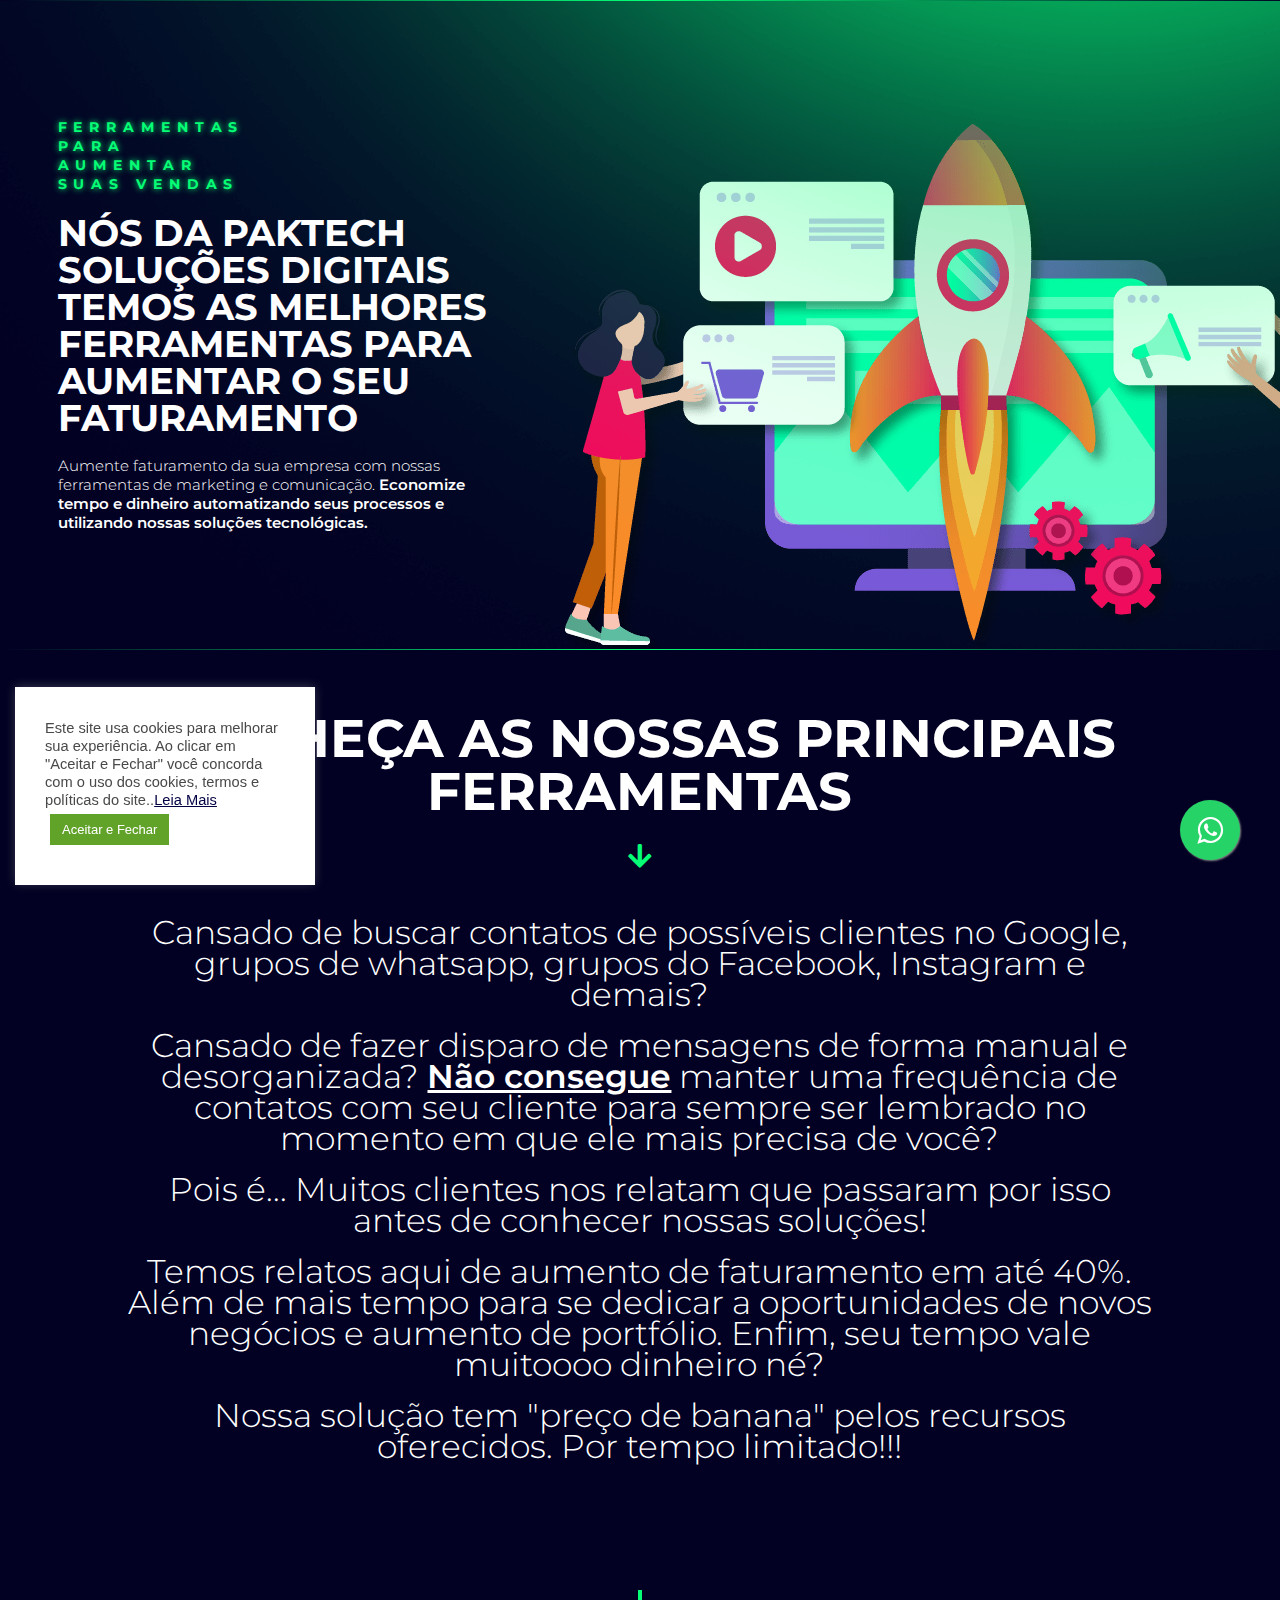
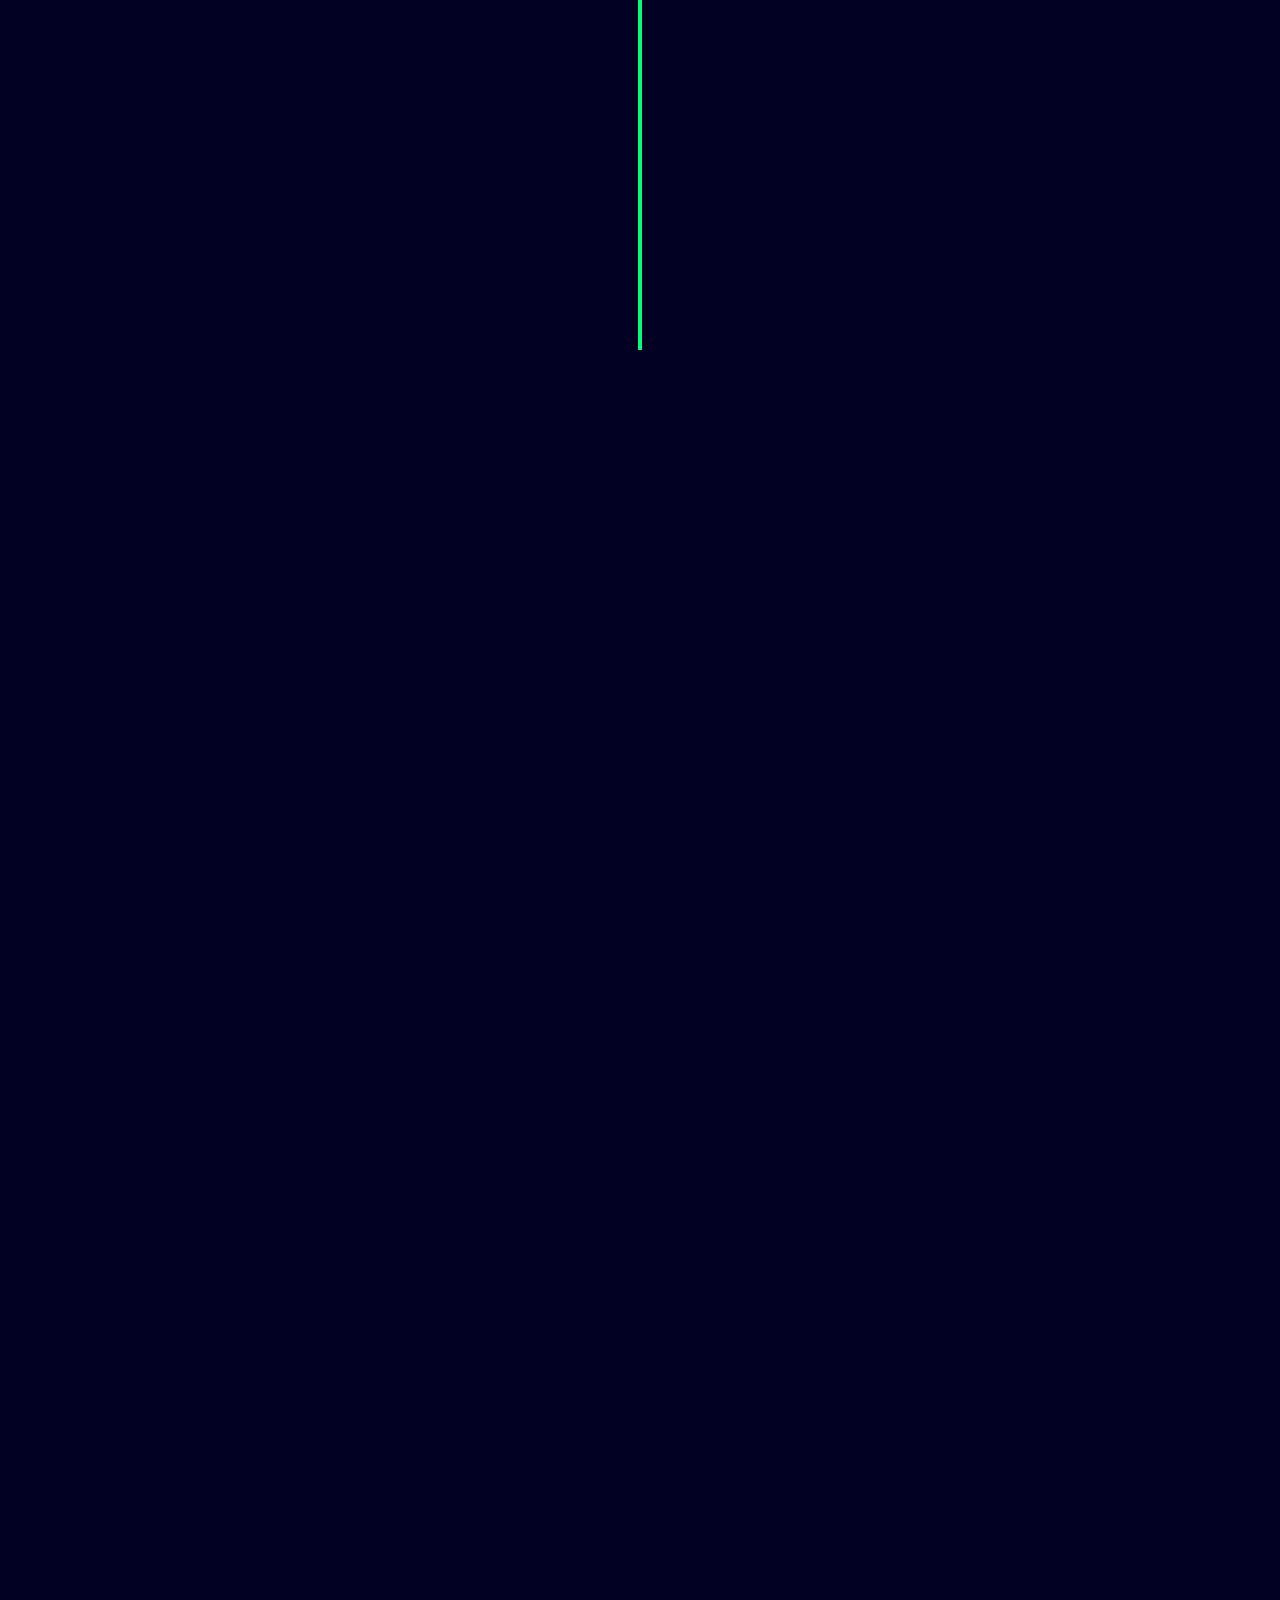
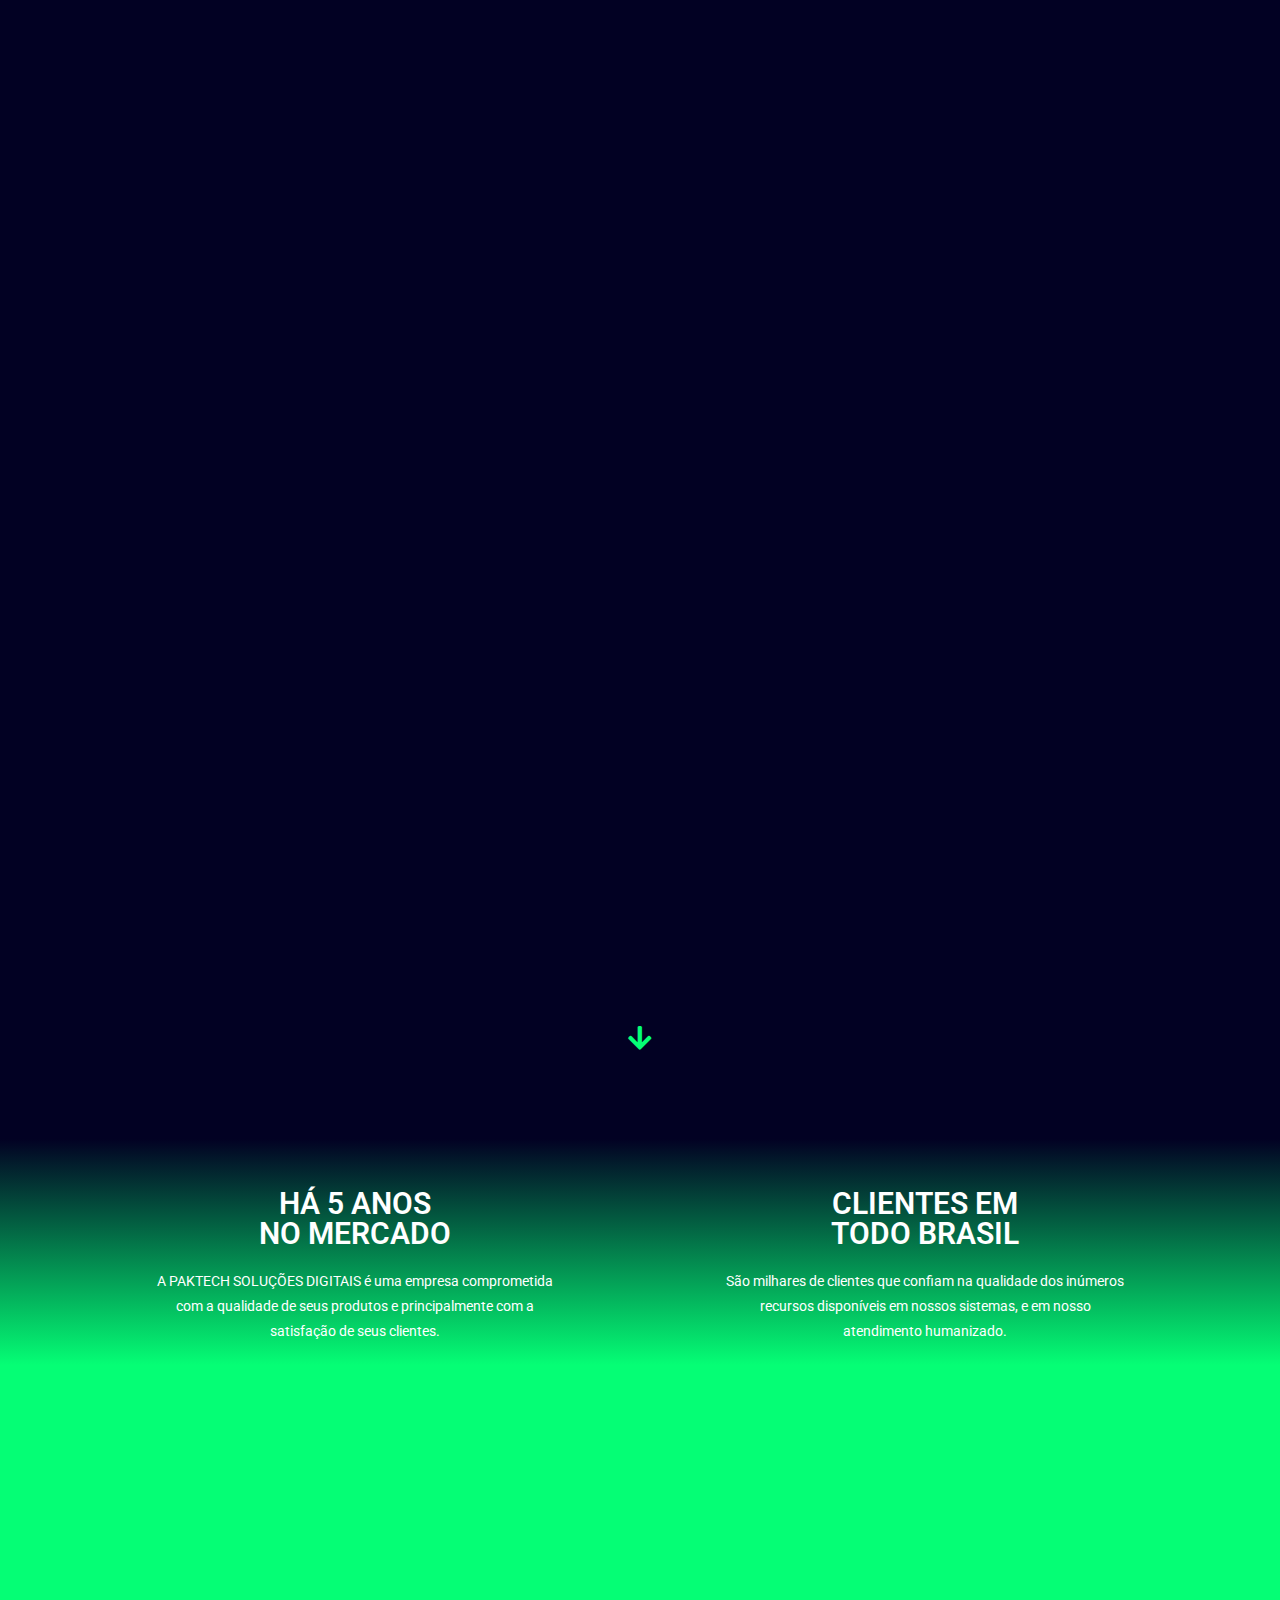
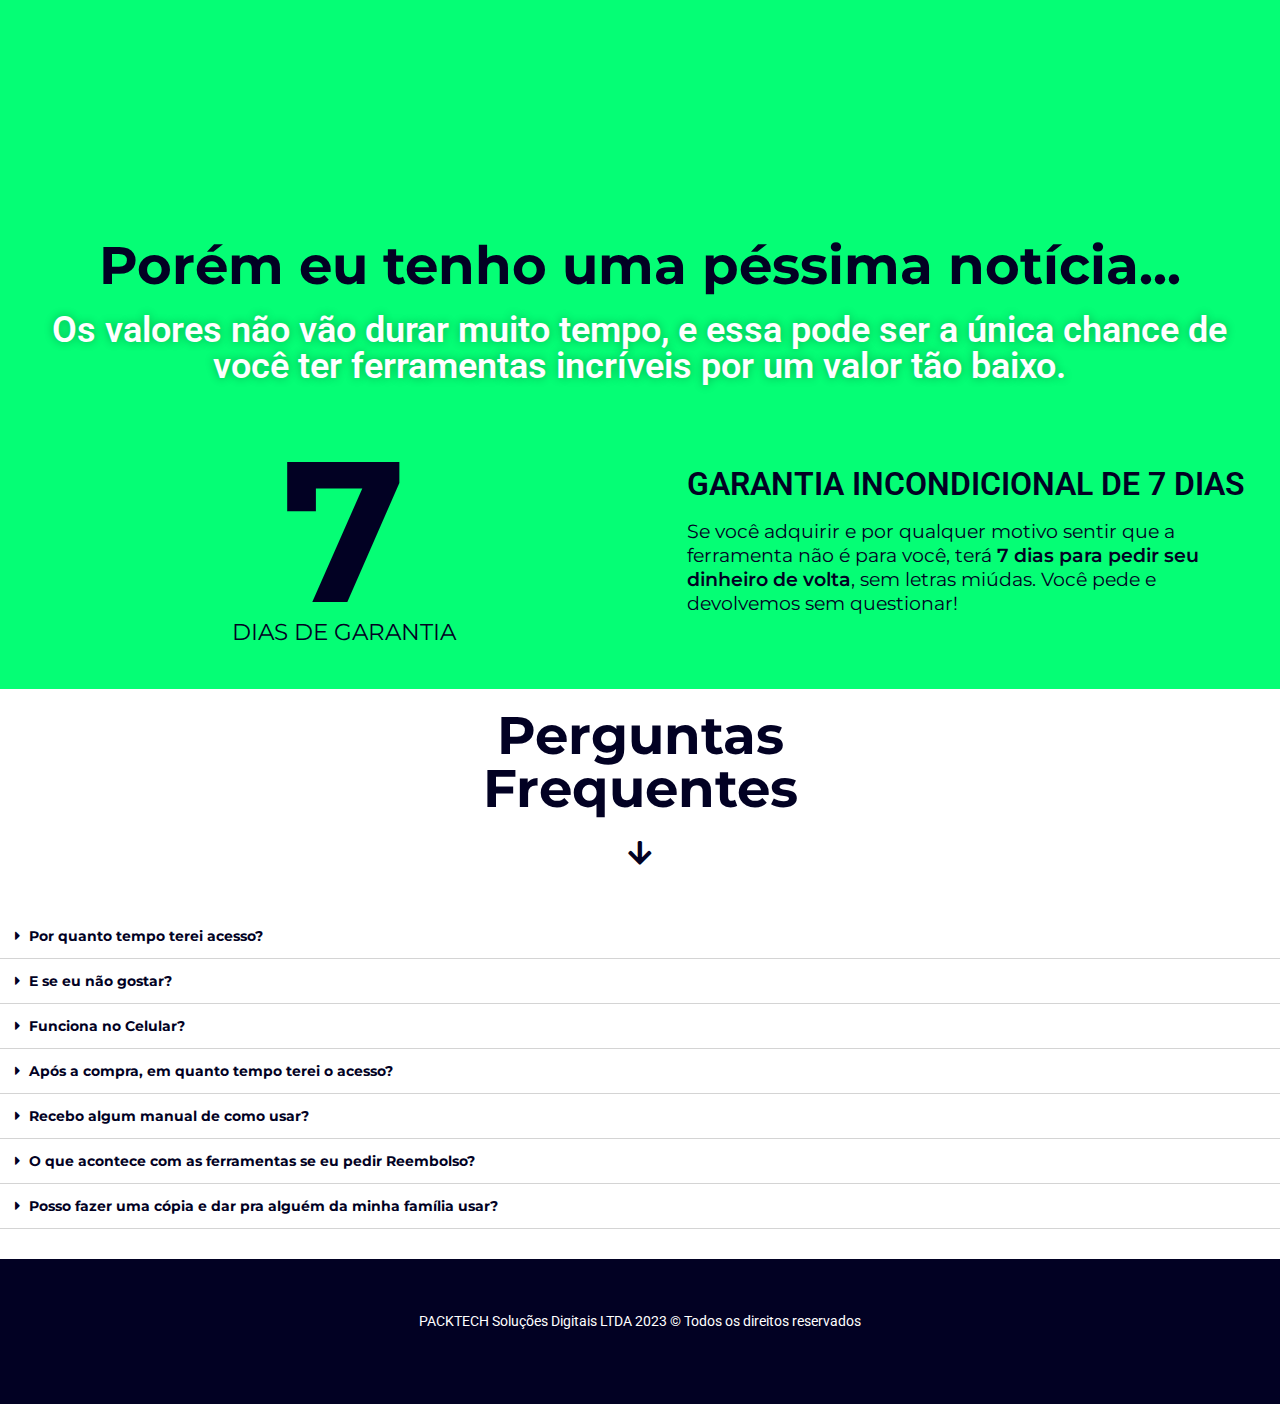
==== commit ec1b25b2: "atu" ====
--- a/index.html
+++ b/index.html
@@ -146,7 +146,10 @@
 			<div data-elementor-type="wp-page" data-elementor-id="3282" class="elementor elementor-3282">
 							<div class="elementor-element elementor-element-7aefd66 e-container--column e-container" data-id="7aefd66" data-element_type="container" data-settings="{&quot;background_background&quot;:&quot;classic&quot;}">		<div class="elementor-element elementor-element-4dd0242c e-container--column e-container" data-id="4dd0242c" data-element_type="container">				<div class="elementor-element elementor-element-78eae2c4 elementor-widget__width-initial elementor-widget-mobile__width-inherit elementor-widget elementor-widget-heading" data-id="78eae2c4" data-element_type="widget" data-widget_type="heading.default">
 				<div class="elementor-widget-container">
-			<h2 class="elementor-heading-title elementor-size-default">FERRAMENTAS DE AUTOMAÇÃO</h2>		</div>
+			<h2 class="elementor-heading-title elementor-size-default">FERRAMENTAS PARA AUMENTAR SUAS VENDAS</h2>		
+			</div>
+
+			
 				</div>
 				<div class="elementor-element elementor-element-61662bed elementor-widget__width-initial elementor-widget-mobile__width-initial elementor-widget elementor-widget-heading" data-id="61662bed" data-element_type="widget" data-widget_type="heading.default">
 				<div class="elementor-widget-container">
@@ -154,8 +157,8 @@
 				</div>
 				<div class="elementor-element elementor-element-47466f elementor-widget__width-initial elementor-widget-mobile__width-initial elementor-widget elementor-widget-heading" data-id="47466f" data-element_type="widget" data-widget_type="heading.default">
 				<div class="elementor-widget-container">
-			<h2 class="elementor-heading-title elementor-size-default">Pare de perder tempo realizando tarefas manuais ou usando ferramentas complicadas demais.
-<b>Hoje os principais players do mercado estão automatizando seus processos, e nós temos a solução pra você.</b>
+			<h2 class="elementor-heading-title elementor-size-default">Aumente faturamento da sua empresa com nossas ferramentas de marketing e comunicação.
+<b>Economize tempo e dinheiro automatizando seus processos e utilizando nossas soluções tecnológicas.</b>
 
 
 
@@ -175,7 +178,7 @@
 				</div>
 				<div class="elementor-element elementor-element-683ebe1f elementor-widget-mobile__width-initial elementor-widget elementor-widget-text-editor" data-id="683ebe1f" data-element_type="widget" data-widget_type="text-editor.default">
 				<div class="elementor-widget-container">
-							<p>Olha, eu trabalhava com prospecção manual e eu sei como é difícil conseguir contatos sempre que eu precisava…</p><p>Então, desenvolvi ferramentas para simplesmente pegar contatos <span style="text-decoration: underline;"><strong>públicos </strong></span>que poderiam ser retirados de forma manual pela internet mas com nossas feramentas você conseguirá automatizar esse processo.</p><p>Eu consegui mais tempo para focar apenas em prospecção e aumentar meu faturamento em 33% a mais.</p><p>Aumentar em até 33% o seu faturamento, faria sentido para você? Então, conheça nossas ferramentas.</p><p>Clique nas imagens para saber mais.</p>						</div>
+							<p>Cansado de buscar contatos de possíveis clientes no Google, grupos de whatsapp, grupos do Facebook, Instagram e demais?</p><p>Cansado de fazer disparo de mensagens de forma manual e desorganizada? <span style="text-decoration: underline;"><strong>Não consegue</strong></span>  manter uma frequência de contatos com seu cliente para sempre ser lembrado no momento em que ele mais precisa de você?</p><p>Pois é... Muitos clientes nos relatam que passaram por isso antes de conhecer nossas soluções!</p><p>Temos relatos aqui de aumento de faturamento em até 40%. Além de mais tempo para se dedicar a oportunidades de novos negócios e aumento de portfólio. Enfim, seu tempo vale muitoooo dinheiro né?</p><p>Nossa solução tem "preço de banana" pelos recursos oferecidos. Por tempo limitado!!!</p>						</div>
 				</div>
 		</div></div><div class="elementor-element elementor-element-4085d7b e-container--row e-container" data-id="4085d7b" data-element_type="container" data-settings="{&quot;background_background&quot;:&quot;classic&quot;}">		<div class="elementor-element elementor-element-68225d0 e-container--column elementor-invisible e-container" data-id="68225d0" data-element_type="container" data-settings="{&quot;animation&quot;:&quot;fadeInLeft&quot;}">		</div><div class="elementor-element elementor-element-703574b e-container--column elementor-invisible e-container" data-id="703574b" data-element_type="container" data-settings="{&quot;background_background&quot;:&quot;classic&quot;,&quot;animation&quot;:&quot;fadeInDown&quot;}">				<div class="elementor-element elementor-element-c6733db elementor-view-stacked elementor-shape-circle elementor-widget elementor-widget-icon" data-id="c6733db" data-element_type="widget" data-widget_type="icon.default">
 				<div class="elementor-widget-container">
@@ -199,7 +202,7 @@
 				</div>
 		</div></div><div class="elementor-element elementor-element-8df4a96 e-container--row e-container" data-id="8df4a96" data-element_type="container" data-settings="{&quot;background_background&quot;:&quot;classic&quot;}">		<div class="elementor-element elementor-element-c1e3b12 e-container--column elementor-invisible e-container" data-id="c1e3b12" data-element_type="container" data-settings="{&quot;animation&quot;:&quot;fadeInLeft&quot;}">				<div class="elementor-element elementor-element-1fd7458 elementor-position-top elementor-vertical-align-top elementor-widget elementor-widget-image-box" data-id="1fd7458" data-element_type="widget" data-widget_type="image-box.default">
 				<div class="elementor-widget-container">
-			<div class="elementor-image-box-wrapper"><figure class="elementor-image-box-img"><a href="###"><img decoding="async" width="500" height="500" src="images/cnpj.png" class="elementor-animation-grow attachment-full size-full" alt=""></a></figure><div class="elementor-image-box-content"><h3 class="elementor-image-box-title"><a href="###">Extrator de CNPJ</a></h3><p class="elementor-image-box-description">Faça extração de dados públicos de CNPJ e tenha acesso a todas informações das empresas.</p></div></div>		</div>
+			<div class="elementor-image-box-wrapper"><figure class="elementor-image-box-img"><a href="###"><img decoding="async" width="500" height="500" src="images/cnpj.png" class="elementor-animation-grow attachment-full size-full" alt=""></a></figure><div class="elementor-image-box-content"><h3 class="elementor-image-box-title"><a href="###">Lista de contatos</a></h3><p class="elementor-image-box-description">20.000.000 de contatos diversos. Vem com CNPJ, endereço, telefone, data da abertura, email e muito mais.</p></div></div>		</div>
 				</div>
 		</div><div class="elementor-element elementor-element-5c79822 e-container--column elementor-invisible e-container" data-id="5c79822" data-element_type="container" data-settings="{&quot;background_background&quot;:&quot;classic&quot;,&quot;animation&quot;:&quot;fadeInDown&quot;}">				<div class="elementor-element elementor-element-e7060ef elementor-view-default elementor-invisible elementor-widget elementor-widget-icon" data-id="e7060ef" data-element_type="widget" data-settings="{&quot;_animation&quot;:&quot;fadeInDown&quot;}" data-widget_type="icon.default">
 				<div class="elementor-widget-container">
@@ -223,7 +226,7 @@
 				</div>
 		</div></div><div class="elementor-element elementor-element-9cff245 e-container--row e-container" data-id="9cff245" data-element_type="container" data-settings="{&quot;background_background&quot;:&quot;classic&quot;}">		<div class="elementor-element elementor-element-c24bc28 e-container--column elementor-invisible e-container" data-id="c24bc28" data-element_type="container" data-settings="{&quot;animation&quot;:&quot;fadeInLeft&quot;}">				<div class="elementor-element elementor-element-9ddaf18 elementor-position-top elementor-vertical-align-top elementor-widget elementor-widget-image-box" data-id="9ddaf18" data-element_type="widget" data-widget_type="image-box.default">
 				<div class="elementor-widget-container">
-			<div class="elementor-image-box-wrapper"><figure class="elementor-image-box-img"><a href="###"><img loading="lazy" decoding="async" width="500" height="500" src="images/STO.png" class="elementor-animation-grow attachment-full size-full" alt=""></a></figure><div class="elementor-image-box-content"><h3 class="elementor-image-box-title"><a href="###">BotStories</a></h3><p class="elementor-image-box-description">Comente e curta os stories dos perfis que você segue no instagram</p></div></div>		</div>
+			<div class="elementor-image-box-wrapper"><figure class="elementor-image-box-img"><a href="###"><img loading="lazy" decoding="async" width="500" height="500" src="images/STO.png" class="elementor-animation-grow attachment-full size-full" alt=""></a></figure><div class="elementor-image-box-content"><h3 class="elementor-image-box-title"><a href="###">Disparador</a></h3><p class="elementor-image-box-description">Enviem mensagens e imagens em massa no whatsapp. Válido para 1 número de whatsapp. Cada número adicional deverá ser acordado com nossa equipe comercial.</p></div></div>		</div>
 				</div>
 		</div><div class="elementor-element elementor-element-7b737c4 e-container--column elementor-invisible e-container" data-id="7b737c4" data-element_type="container" data-settings="{&quot;background_background&quot;:&quot;classic&quot;,&quot;animation&quot;:&quot;fadeInDown&quot;}">				<div class="elementor-element elementor-element-8d8e28d elementor-view-default elementor-widget elementor-widget-icon" data-id="8d8e28d" data-element_type="widget" data-widget_type="icon.default">
 				<div class="elementor-widget-container">
@@ -267,7 +270,7 @@
 				</div>
 		</div><div class="elementor-element elementor-element-67a098c e-container--column elementor-invisible e-container" data-id="67a098c" data-element_type="container" data-settings="{&quot;animation&quot;:&quot;fadeInRight&quot;}">				<div class="elementor-element elementor-element-f2170bc elementor-position-top elementor-vertical-align-top elementor-widget elementor-widget-image-box" data-id="f2170bc" data-element_type="widget" data-widget_type="image-box.default">
 				<div class="elementor-widget-container">
-			<div class="elementor-image-box-wrapper"><figure class="elementor-image-box-img"><a href="###"><img loading="lazy" decoding="async" width="500" height="500" src="images/comentarios-automaticos.png" class="elementor-animation-grow attachment-full size-full" alt=""></a></figure><div class="elementor-image-box-content"><h3 class="elementor-image-box-title"><a href="###">Marcação Automatica</a></h3><p class="elementor-image-box-description">Faça Marcações em publicações de forma automatica.Infelizmente será muito dificil sua publicação ter um bom alcance, isso é devido as limitações do proprio instagram.Use o Infinity para automatizar marcações de perfis totalmente seguimentados.</p></div></div>		</div>
+			<div class="elementor-image-box-wrapper"><figure class="elementor-image-box-img"><a href="###"><img loading="lazy" decoding="async" width="500" height="500" src="images/comentarios-automaticos.png" class="elementor-animation-grow attachment-full size-full" alt=""></a></figure><div class="elementor-image-box-content"><h3 class="elementor-image-box-title"><a href="###">Suporte e consultoria</a></h3><p class="elementor-image-box-description">1 hora por semana de consultoria ao vivo com a nossa equipe durante 1 mês + grupo de dicas no telegram.</p></div></div>		</div>
 				</div>
 		</div></div>		<section class="elementor-section elementor-top-section elementor-element elementor-element-95dc0b7 elementor-section-boxed elementor-section-height-default elementor-section-height-default" data-id="95dc0b7" data-element_type="section" data-settings="{&quot;background_background&quot;:&quot;classic&quot;}">
 						<div class="elementor-container elementor-column-gap-default">
@@ -310,10 +313,7 @@
 
 </style>
 
-<div class="bot" style="text-align: center;">
-<button class="button button2" onclick="infoTools()" style="color:#020123">Versões das Ferramentas</button><p></p>
-
-</div>
+
 
 <div class="result" style="display: none;">
 
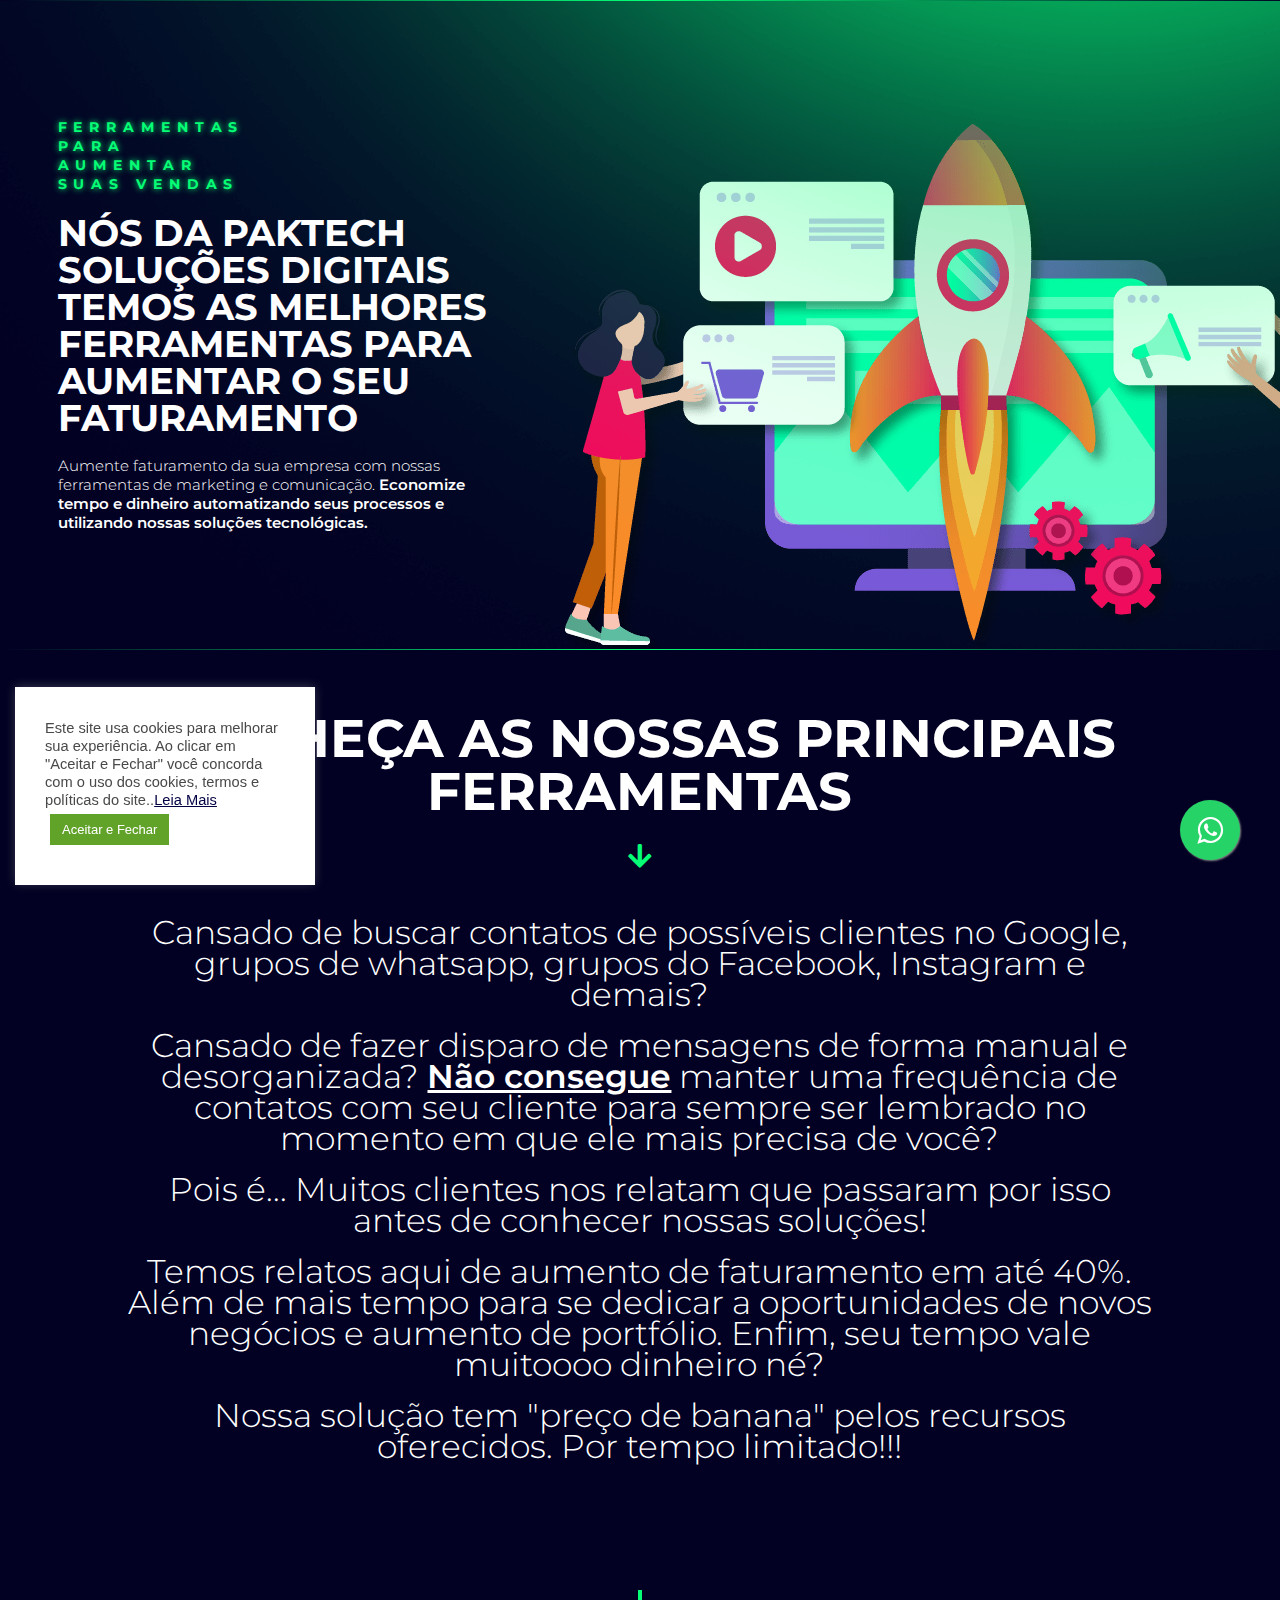
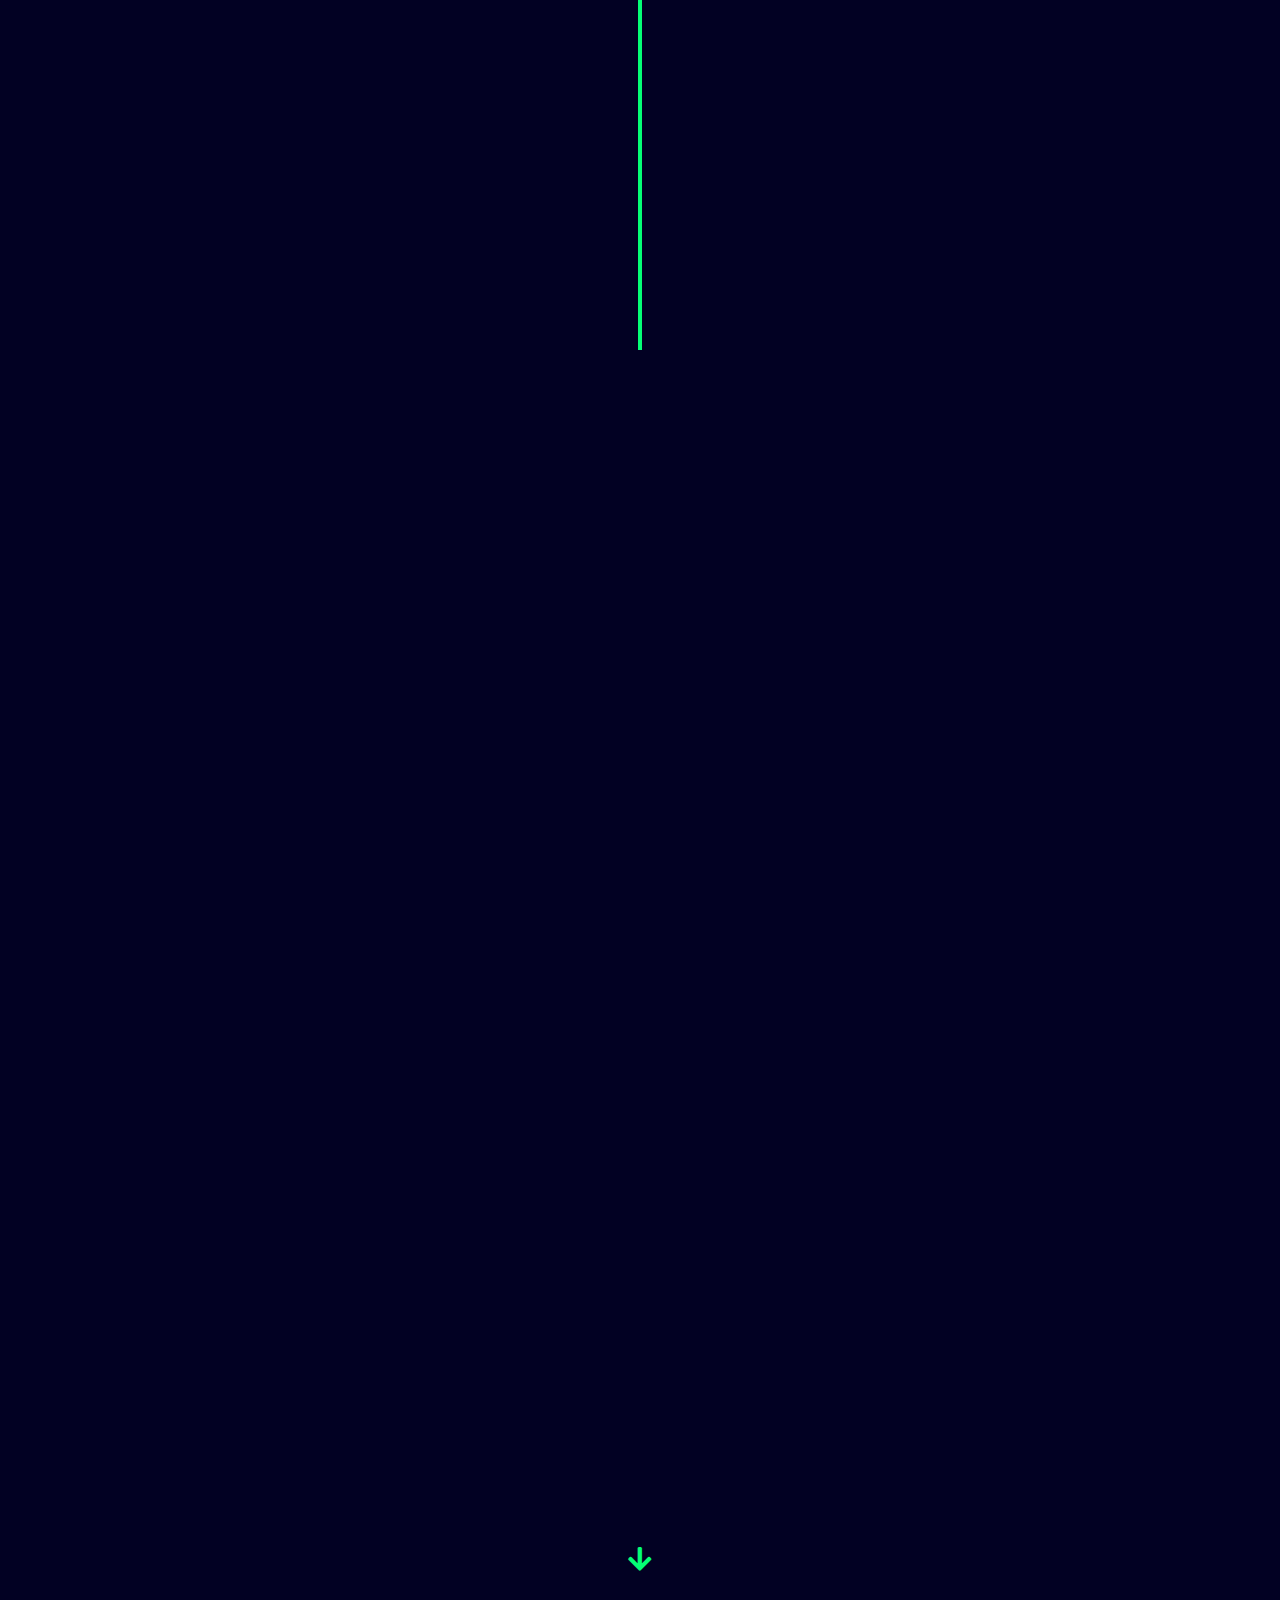
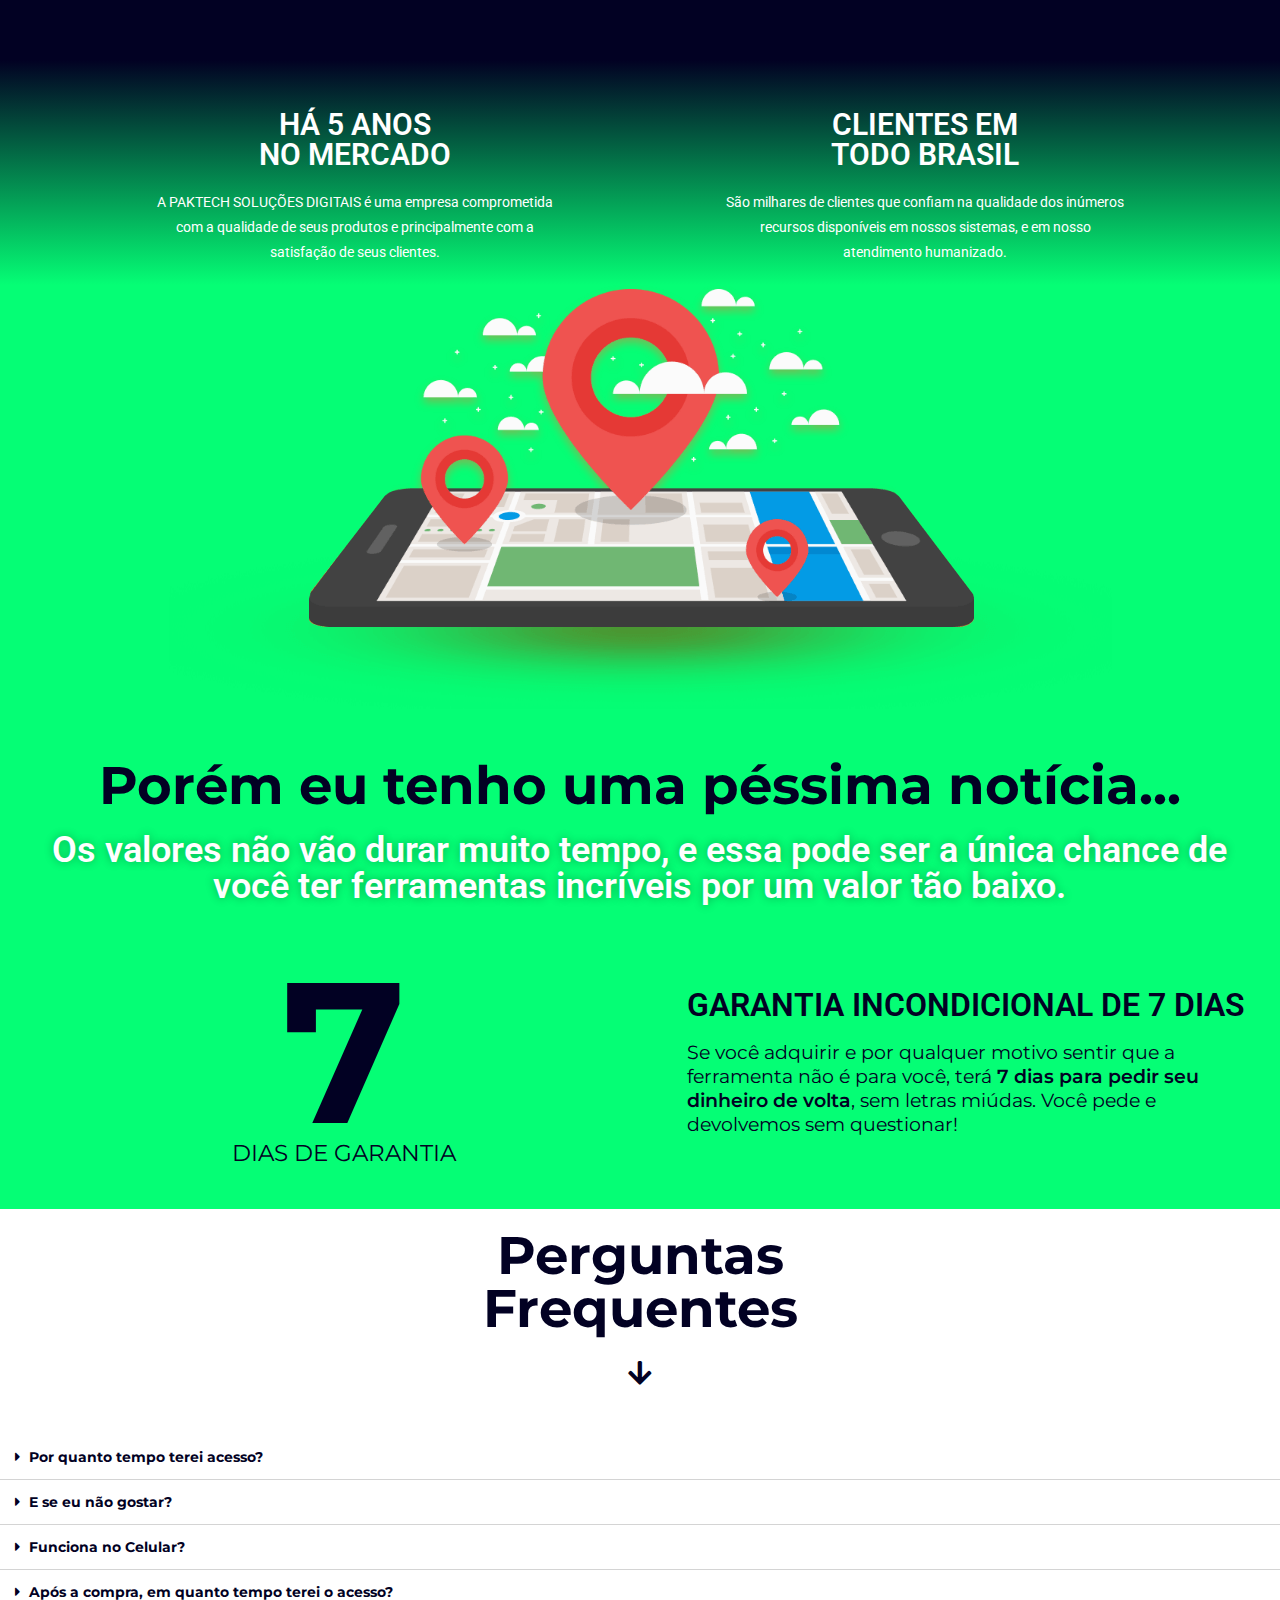
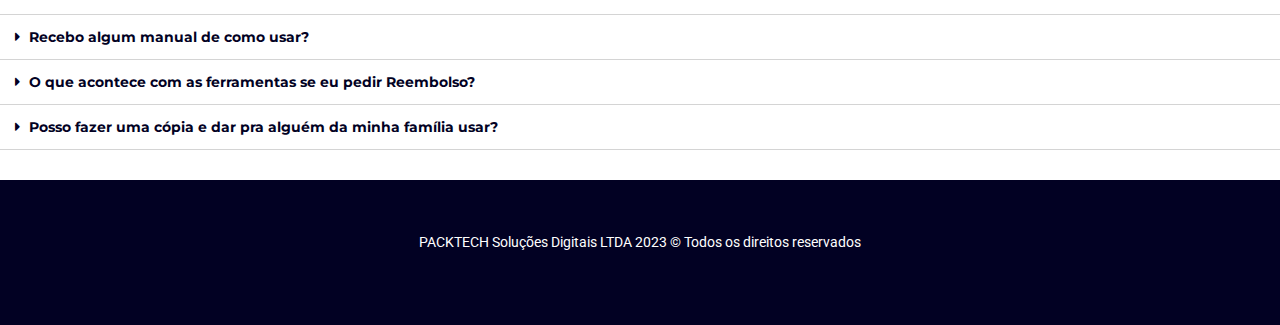
==== commit 60c8b480: "up" ====
--- a/index.html
+++ b/index.html
@@ -222,13 +222,31 @@
 				</div>
 		</div><div class="elementor-element elementor-element-a28711e e-container--column e-container" data-id="a28711e" data-element_type="container">				<div class="elementor-element elementor-element-23cebab elementor-position-top elementor-vertical-align-top elementor-invisible elementor-widget elementor-widget-image-box" data-id="23cebab" data-element_type="widget" data-settings="{&quot;_animation&quot;:&quot;fadeInRight&quot;}" data-widget_type="image-box.default">
 				<div class="elementor-widget-container">
-			<div class="elementor-image-box-wrapper"><figure class="elementor-image-box-img"><a href="###"><img decoding="async" width="500" height="500" src="images/impul.png" class="elementor-animation-grow attachment-full size-full" alt=""></a></figure><div class="elementor-image-box-content"><h3 class="elementor-image-box-title"><a href="###">ImpulsioneGram</a></h3><p class="elementor-image-box-description">Automação no Instagram. Você pode gerar engajamento com seu público e aumentar suas vendas ou seguidores.</p></div></div>		</div>
+			<div class="elementor-image-box-wrapper"><figure class="elementor-image-box-img"><a href="###"><img decoding="async" width="500" height="500" src="images/impul.png" class="elementor-animation-grow attachment-full size-full" alt=""></a></figure><div class="elementor-image-box-content"><h3 class="elementor-image-box-title"><a href="###">Disparador</a></h3><p class="elementor-image-box-description">Enviem mensagens e imagens em massa no whatsapp. Válido para 1 número de whatsapp. Cada número adicional deverá ser acordado com nossa equipe comercial.</p></div></div>		</div>
 				</div>
 		</div></div><div class="elementor-element elementor-element-9cff245 e-container--row e-container" data-id="9cff245" data-element_type="container" data-settings="{&quot;background_background&quot;:&quot;classic&quot;}">		<div class="elementor-element elementor-element-c24bc28 e-container--column elementor-invisible e-container" data-id="c24bc28" data-element_type="container" data-settings="{&quot;animation&quot;:&quot;fadeInLeft&quot;}">				<div class="elementor-element elementor-element-9ddaf18 elementor-position-top elementor-vertical-align-top elementor-widget elementor-widget-image-box" data-id="9ddaf18" data-element_type="widget" data-widget_type="image-box.default">
 				<div class="elementor-widget-container">
-			<div class="elementor-image-box-wrapper"><figure class="elementor-image-box-img"><a href="###"><img loading="lazy" decoding="async" width="500" height="500" src="images/STO.png" class="elementor-animation-grow attachment-full size-full" alt=""></a></figure><div class="elementor-image-box-content"><h3 class="elementor-image-box-title"><a href="###">Disparador</a></h3><p class="elementor-image-box-description">Enviem mensagens e imagens em massa no whatsapp. Válido para 1 número de whatsapp. Cada número adicional deverá ser acordado com nossa equipe comercial.</p></div></div>		</div>
+					</div>
 				</div>
 		</div><div class="elementor-element elementor-element-7b737c4 e-container--column elementor-invisible e-container" data-id="7b737c4" data-element_type="container" data-settings="{&quot;background_background&quot;:&quot;classic&quot;,&quot;animation&quot;:&quot;fadeInDown&quot;}">				<div class="elementor-element elementor-element-8d8e28d elementor-view-default elementor-widget elementor-widget-icon" data-id="8d8e28d" data-element_type="widget" data-widget_type="icon.default">
+				<div class="elementor-widget-container">
+					
+				</div>
+				</div>
+		</div><div class="elementor-element elementor-element-afe0ecb elementor-hidden-mobile e-container--column e-container" data-id="afe0ecb" data-element_type="container">		</div></div><div class="elementor-element elementor-element-f840ded e-container--row e-container" data-id="f840ded" data-element_type="container" data-settings="{&quot;background_background&quot;:&quot;classic&quot;}">		<div class="elementor-element elementor-element-bc2892a e-container--column e-container" data-id="bc2892a" data-element_type="container">		</div><div class="elementor-element elementor-element-bfc4e8f e-container--column elementor-invisible e-container" data-id="bfc4e8f" data-element_type="container" data-settings="{&quot;background_background&quot;:&quot;classic&quot;,&quot;animation&quot;:&quot;fadeInDown&quot;}">				<div class="elementor-element elementor-element-948e8ea elementor-view-default elementor-widget elementor-widget-icon" data-id="948e8ea" data-element_type="widget" data-widget_type="icon.default">
+				<div class="elementor-widget-container">
+					
+				</div>
+				</div>
+		</div><div class="elementor-element elementor-element-e4f10b9 e-container--column elementor-invisible e-container" data-id="e4f10b9" data-element_type="container" data-settings="{&quot;animation&quot;:&quot;fadeInRight&quot;}">				<div class="elementor-element elementor-element-7f73107 elementor-position-top elementor-vertical-align-top elementor-widget elementor-widget-image-box" data-id="7f73107" data-element_type="widget" data-widget_type="image-box.default">
+				<div class="elementor-widget-container">
+					</div>
+				</div>
+		</div></div><div class="elementor-element elementor-element-d55449b e-container--row e-container" data-id="d55449b" data-element_type="container" data-settings="{&quot;background_background&quot;:&quot;classic&quot;}">		<div class="elementor-element elementor-element-7d2af54 e-container--column elementor-invisible e-container" data-id="7d2af54" data-element_type="container" data-settings="{&quot;animation&quot;:&quot;fadeInLeft&quot;}">				<div class="elementor-element elementor-element-7865b5a elementor-position-top elementor-vertical-align-top elementor-widget elementor-widget-image-box" data-id="7865b5a" data-element_type="widget" data-widget_type="image-box.default">
+				<div class="elementor-widget-container">
+			<div class="elementor-image-box-wrapper"><figure class="elementor-image-box-img"><a href="###"><img loading="lazy" decoding="async" width="500" height="500" src="images/extrator-de-corretores.png" class="elementor-animation-grow attachment-full size-full" alt=""></a></figure><div class="elementor-image-box-content"><h3 class="elementor-image-box-title"><a href="###">Suporte e consultoria</a></h3><p class="elementor-image-box-description">1 hora por semana de consultoria ao vivo com a nossa equipe durante 1 mês + grupo de dicas no telegram.</p></div></div>		</div>
+				</div>
+		</div><div class="elementor-element elementor-element-b91e037 e-container--column elementor-invisible e-container" data-id="b91e037" data-element_type="container" data-settings="{&quot;background_background&quot;:&quot;classic&quot;,&quot;animation&quot;:&quot;fadeInDown&quot;}">				<div class="elementor-element elementor-element-9cd698b elementor-view-default elementor-widget elementor-widget-icon" data-id="9cd698b" data-element_type="widget" data-widget_type="icon.default">
 				<div class="elementor-widget-container">
 					<div class="elementor-icon-wrapper">
 			<div class="elementor-icon">
@@ -236,41 +254,14 @@
 		</div>
 				</div>
 				</div>
-		</div><div class="elementor-element elementor-element-afe0ecb elementor-hidden-mobile e-container--column e-container" data-id="afe0ecb" data-element_type="container">		</div></div><div class="elementor-element elementor-element-f840ded e-container--row e-container" data-id="f840ded" data-element_type="container" data-settings="{&quot;background_background&quot;:&quot;classic&quot;}">		<div class="elementor-element elementor-element-bc2892a e-container--column e-container" data-id="bc2892a" data-element_type="container">		</div><div class="elementor-element elementor-element-bfc4e8f e-container--column elementor-invisible e-container" data-id="bfc4e8f" data-element_type="container" data-settings="{&quot;background_background&quot;:&quot;classic&quot;,&quot;animation&quot;:&quot;fadeInDown&quot;}">				<div class="elementor-element elementor-element-948e8ea elementor-view-default elementor-widget elementor-widget-icon" data-id="948e8ea" data-element_type="widget" data-widget_type="icon.default">
-				<div class="elementor-widget-container">
-					<div class="elementor-icon-wrapper">
-			<div class="elementor-icon">
-			<i aria-hidden="true" class="fas fa-grip-lines-vertical"></i>			</div>
-		</div>
-				</div>
-				</div>
-		</div><div class="elementor-element elementor-element-e4f10b9 e-container--column elementor-invisible e-container" data-id="e4f10b9" data-element_type="container" data-settings="{&quot;animation&quot;:&quot;fadeInRight&quot;}">				<div class="elementor-element elementor-element-7f73107 elementor-position-top elementor-vertical-align-top elementor-widget elementor-widget-image-box" data-id="7f73107" data-element_type="widget" data-widget_type="image-box.default">
-				<div class="elementor-widget-container">
-			<div class="elementor-image-box-wrapper"><figure class="elementor-image-box-img"><a href="###"><img loading="lazy" decoding="async" width="500" height="500" src="images/emarjeting.png" class="elementor-animation-grow attachment-full size-full" alt=""></a></figure><div class="elementor-image-box-content"><h3 class="elementor-image-box-title"><a href="###">Extrator e Disparador</a></h3><p class="elementor-image-box-description">Faça a extração de emails e o disparo de forma automática. Os dados são coletados nas principais redes sociais e grandes sites. Todos os dados são públicos.</p></div></div>		</div>
-				</div>
-		</div></div><div class="elementor-element elementor-element-d55449b e-container--row e-container" data-id="d55449b" data-element_type="container" data-settings="{&quot;background_background&quot;:&quot;classic&quot;}">		<div class="elementor-element elementor-element-7d2af54 e-container--column elementor-invisible e-container" data-id="7d2af54" data-element_type="container" data-settings="{&quot;animation&quot;:&quot;fadeInLeft&quot;}">				<div class="elementor-element elementor-element-7865b5a elementor-position-top elementor-vertical-align-top elementor-widget elementor-widget-image-box" data-id="7865b5a" data-element_type="widget" data-widget_type="image-box.default">
-				<div class="elementor-widget-container">
-			<div class="elementor-image-box-wrapper"><figure class="elementor-image-box-img"><a href="###"><img loading="lazy" decoding="async" width="500" height="500" src="images/extrator-de-corretores.png" class="elementor-animation-grow attachment-full size-full" alt=""></a></figure><div class="elementor-image-box-content"><h3 class="elementor-image-box-title"><a href="###">Extrator de Corretores e Imobiliarias SP</a></h3><p class="elementor-image-box-description">Faça a extração de dados públicos de corretores e imobiliarias do Estado de São Paulo.</p></div></div>		</div>
-				</div>
-		</div><div class="elementor-element elementor-element-b91e037 e-container--column elementor-invisible e-container" data-id="b91e037" data-element_type="container" data-settings="{&quot;background_background&quot;:&quot;classic&quot;,&quot;animation&quot;:&quot;fadeInDown&quot;}">				<div class="elementor-element elementor-element-9cd698b elementor-view-default elementor-widget elementor-widget-icon" data-id="9cd698b" data-element_type="widget" data-widget_type="icon.default">
-				<div class="elementor-widget-container">
-					<div class="elementor-icon-wrapper">
-			<div class="elementor-icon">
-			<i aria-hidden="true" class="fas fa-grip-lines-vertical"></i>			</div>
-		</div>
-				</div>
-				</div>
 		</div><div class="elementor-element elementor-element-d5e955e elementor-hidden-mobile e-container--column e-container" data-id="d5e955e" data-element_type="container">		</div></div><div class="elementor-element elementor-element-9534ef5 e-container--row e-container" data-id="9534ef5" data-element_type="container" data-settings="{&quot;background_background&quot;:&quot;classic&quot;}">		<div class="elementor-element elementor-element-09acfff e-container--column e-container" data-id="09acfff" data-element_type="container">		</div><div class="elementor-element elementor-element-7311f3d e-container--column elementor-invisible e-container" data-id="7311f3d" data-element_type="container" data-settings="{&quot;background_background&quot;:&quot;classic&quot;,&quot;animation&quot;:&quot;fadeInDown&quot;}">				<div class="elementor-element elementor-element-773a321 elementor-view-default elementor-widget elementor-widget-icon" data-id="773a321" data-element_type="widget" data-widget_type="icon.default">
 				<div class="elementor-widget-container">
-					<div class="elementor-icon-wrapper">
-			<div class="elementor-icon">
-			<i aria-hidden="true" class="fas fa-grip-lines-vertical"></i>			</div>
-		</div>
+			
 				</div>
 				</div>
 		</div><div class="elementor-element elementor-element-67a098c e-container--column elementor-invisible e-container" data-id="67a098c" data-element_type="container" data-settings="{&quot;animation&quot;:&quot;fadeInRight&quot;}">				<div class="elementor-element elementor-element-f2170bc elementor-position-top elementor-vertical-align-top elementor-widget elementor-widget-image-box" data-id="f2170bc" data-element_type="widget" data-widget_type="image-box.default">
 				<div class="elementor-widget-container">
-			<div class="elementor-image-box-wrapper"><figure class="elementor-image-box-img"><a href="###"><img loading="lazy" decoding="async" width="500" height="500" src="images/comentarios-automaticos.png" class="elementor-animation-grow attachment-full size-full" alt=""></a></figure><div class="elementor-image-box-content"><h3 class="elementor-image-box-title"><a href="###">Suporte e consultoria</a></h3><p class="elementor-image-box-description">1 hora por semana de consultoria ao vivo com a nossa equipe durante 1 mês + grupo de dicas no telegram.</p></div></div>		</div>
+					</div>
 				</div>
 		</div></div>		<section class="elementor-section elementor-top-section elementor-element elementor-element-95dc0b7 elementor-section-boxed elementor-section-height-default elementor-section-height-default" data-id="95dc0b7" data-element_type="section" data-settings="{&quot;background_background&quot;:&quot;classic&quot;}">
 						<div class="elementor-container elementor-column-gap-default">
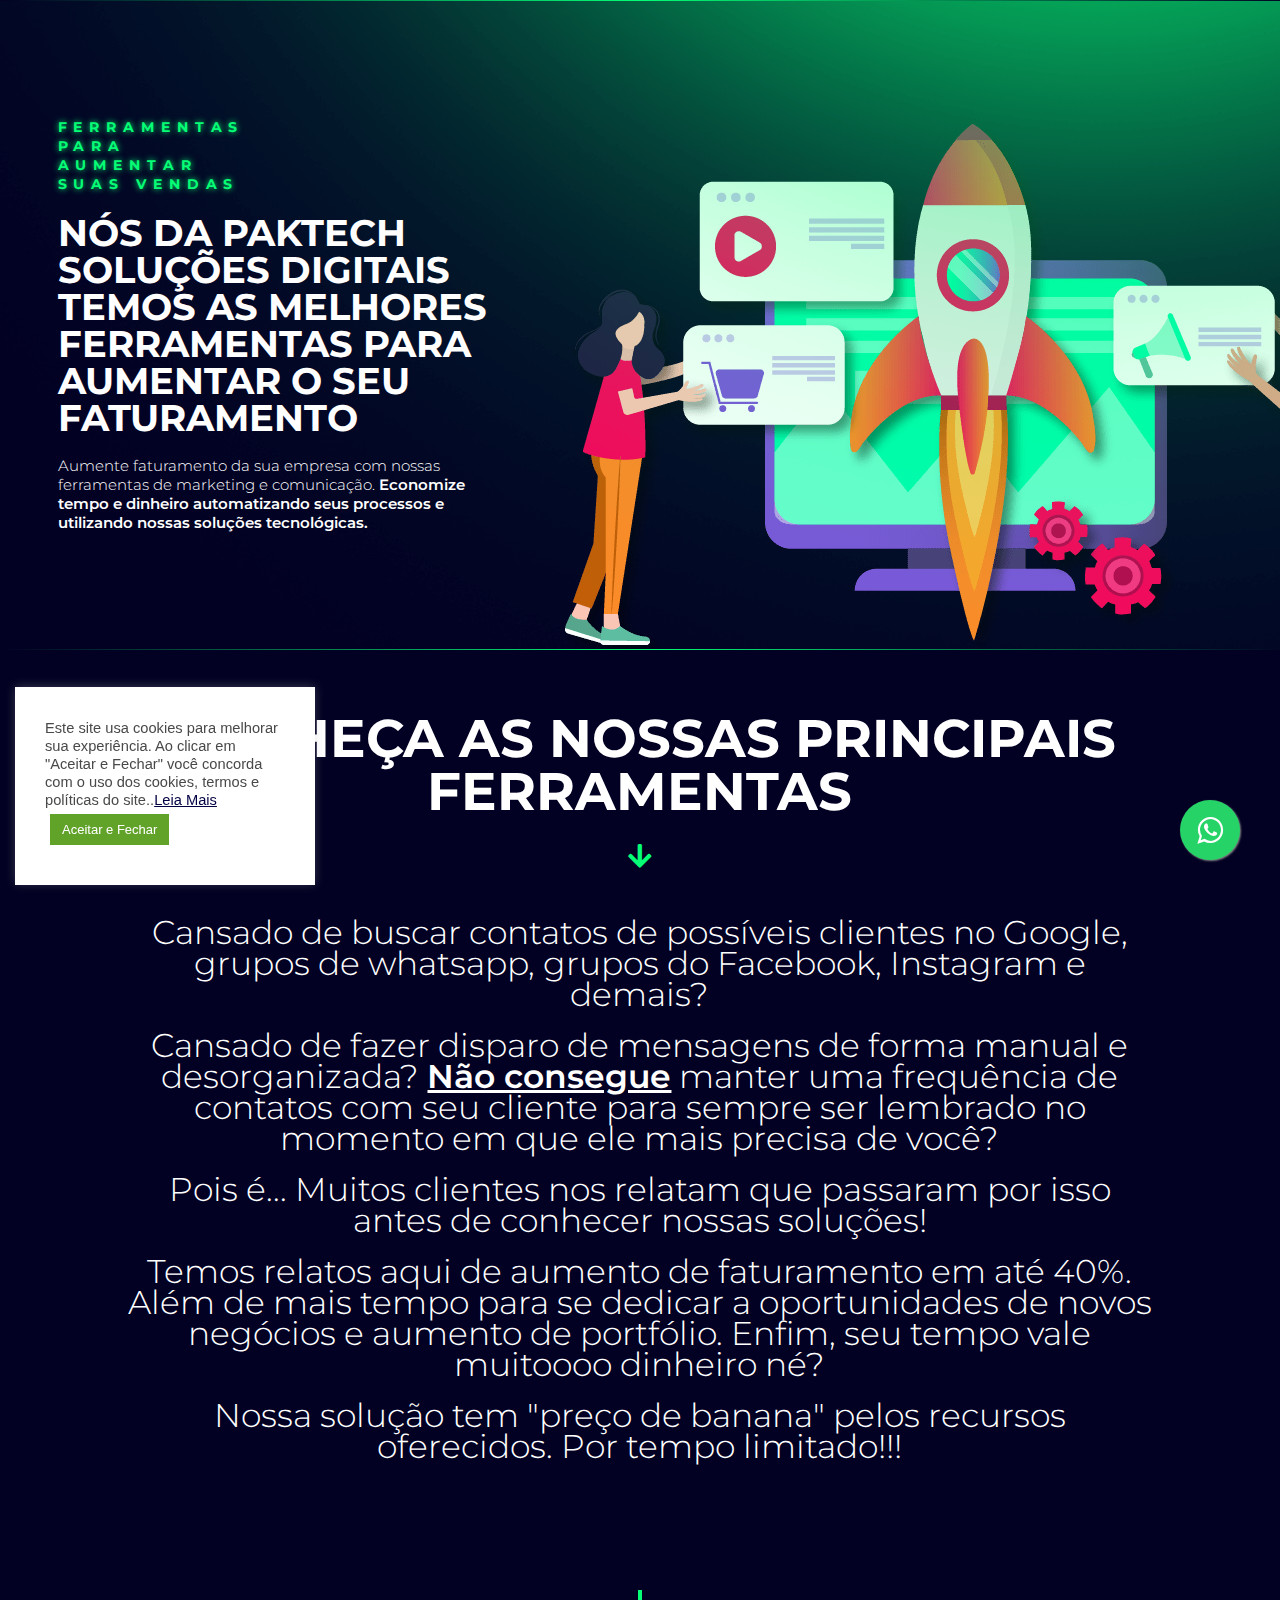
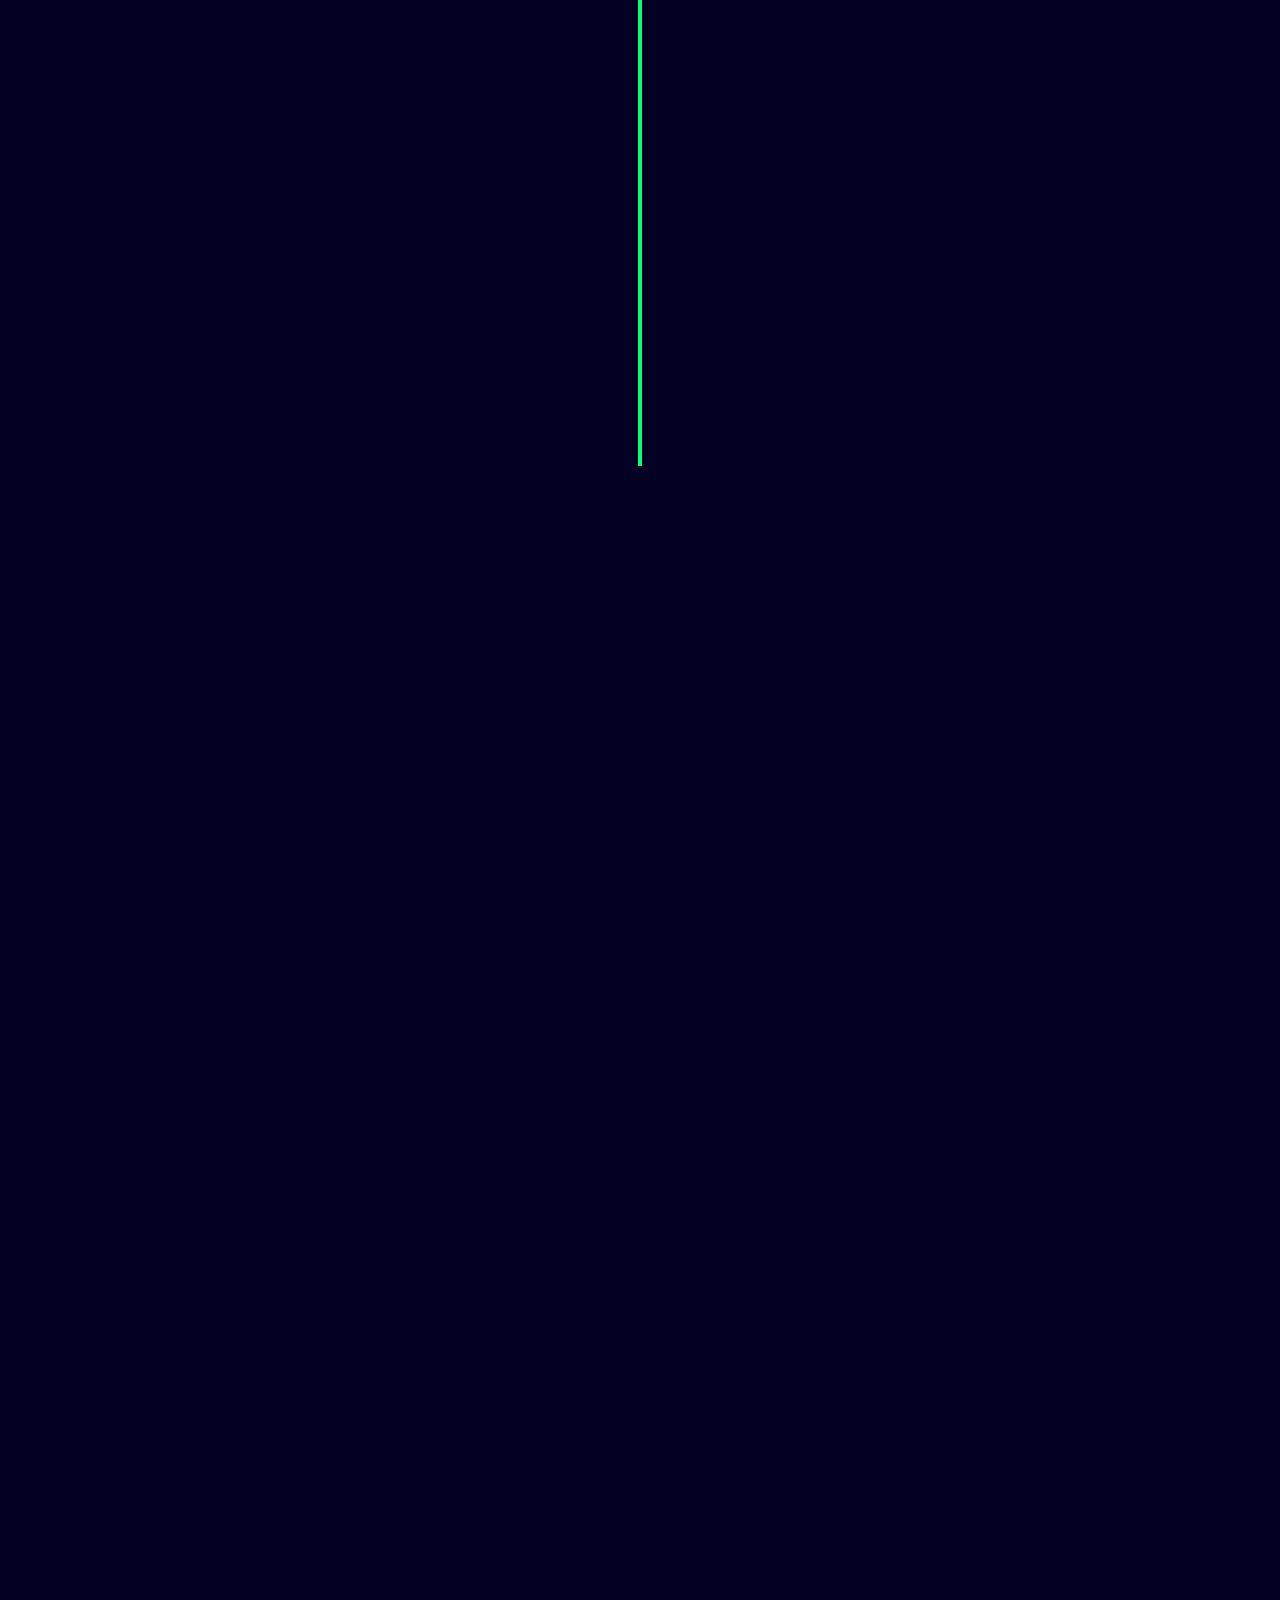
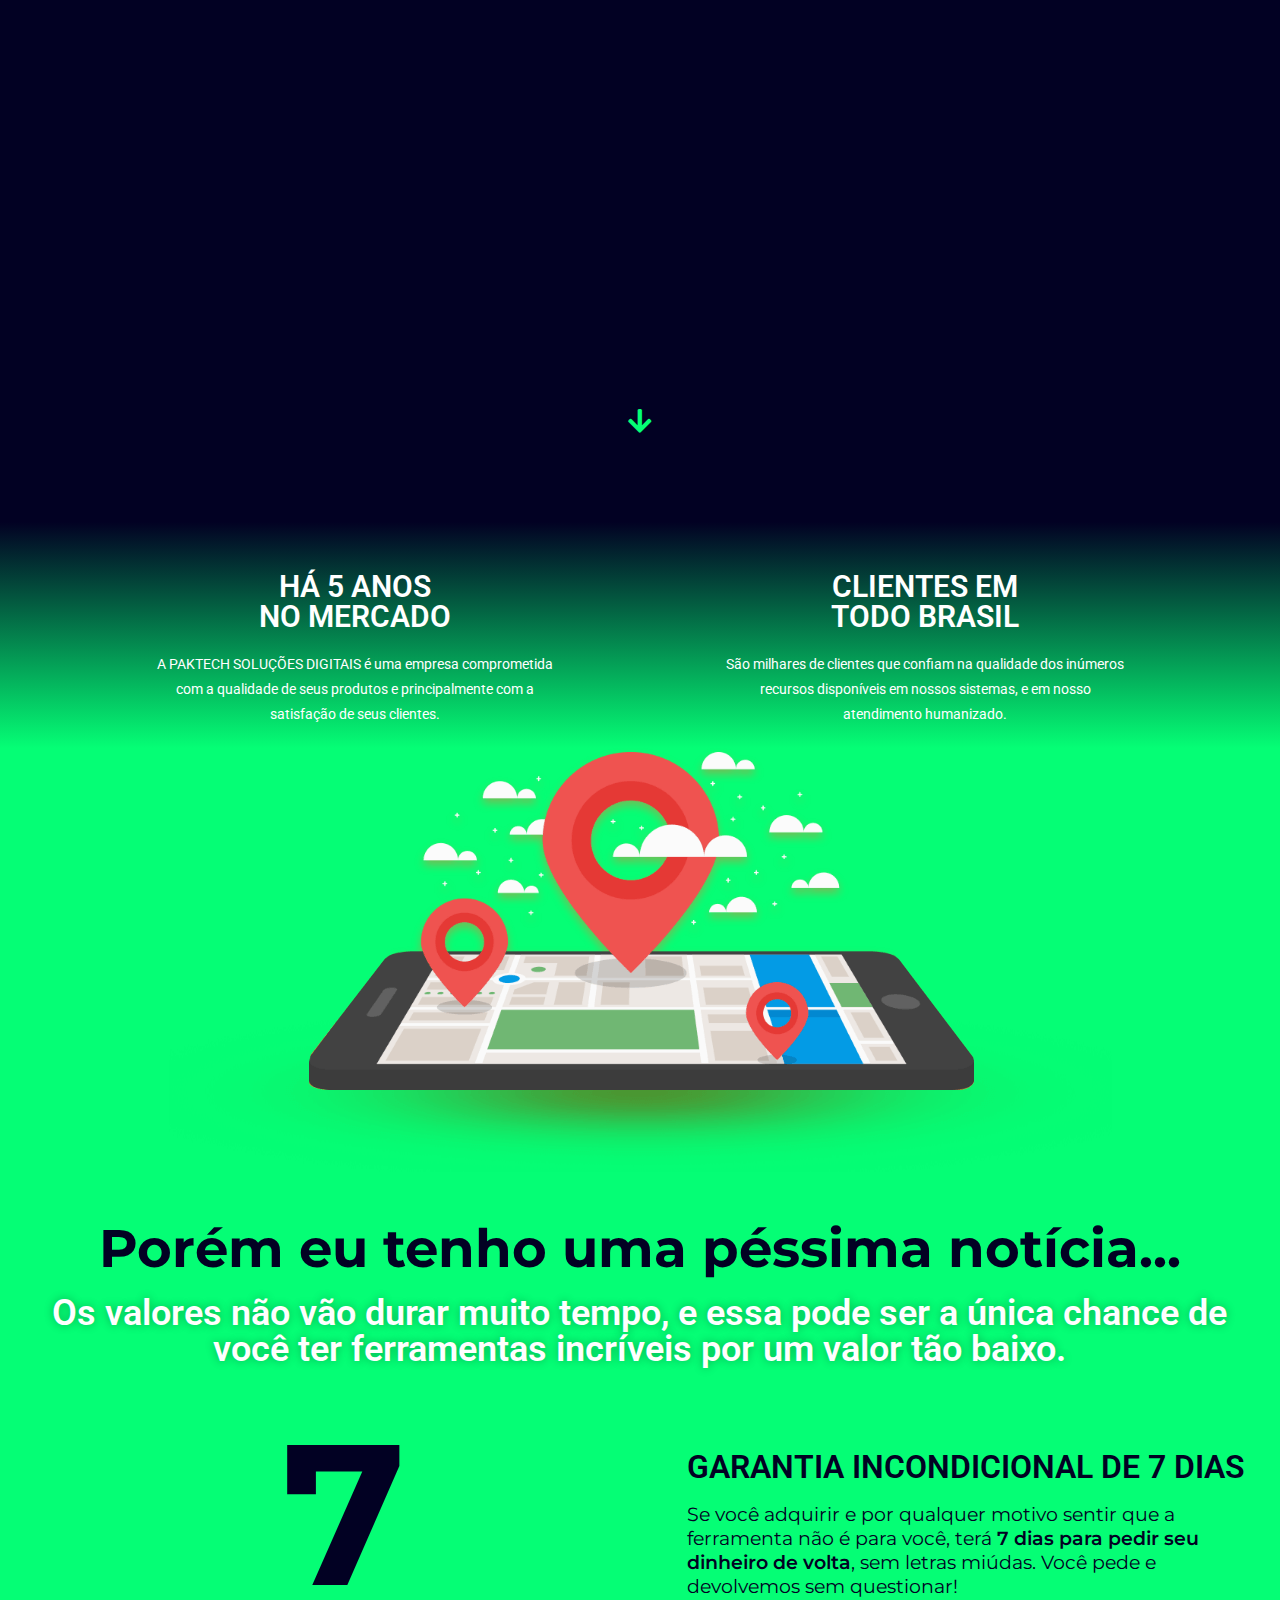
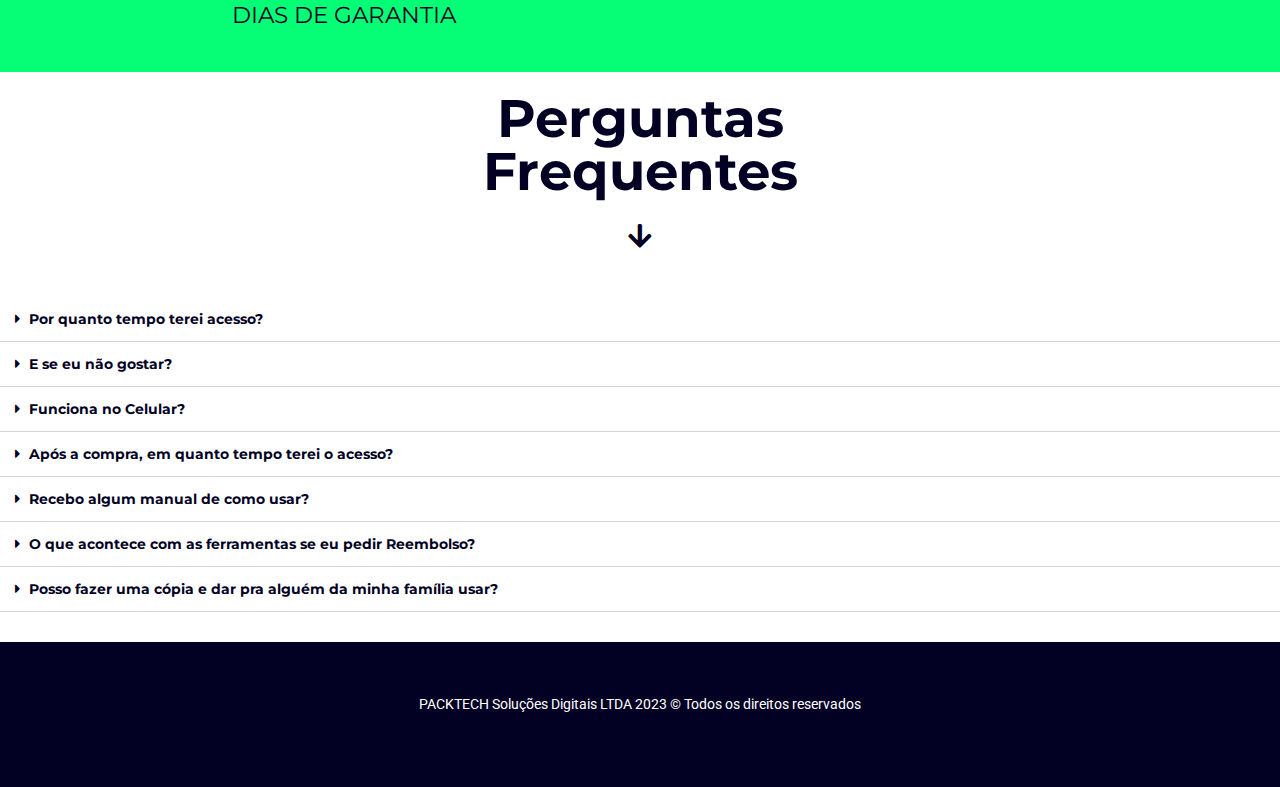
==== commit 8db2dc4d: "up" ====
--- a/index.html
+++ b/index.html
@@ -117,6 +117,10 @@
 
   gtag('config', 'G-6EE5Z9TFH4');
 </script>
+
+<link rel="icon" href="/images/PACK-TECH.ico" type="image/x-icon">
+<link rel="shortcut icon" href="/images/PACK-TECH.ico" type="image/x-icon">
+
 <!-- /end HFCM by 99 Robots -->
 <!-- HFCM by 99 Robots - Snippet # 13: Whatsapp Home -->
 <link rel="stylesheet" href="css/font-awesome.min.css">
@@ -198,12 +202,32 @@
 				</div>
 		</div><div class="elementor-element elementor-element-b7d6cdd e-container--column elementor-invisible e-container" data-id="b7d6cdd" data-element_type="container" data-settings="{&quot;animation&quot;:&quot;fadeInRight&quot;}">				<div class="elementor-element elementor-element-39a262b elementor-position-top elementor-vertical-align-top elementor-widget elementor-widget-image-box" data-id="39a262b" data-element_type="widget" data-widget_type="image-box.default">
 				<div class="elementor-widget-container">
-			<div class="elementor-image-box-wrapper"><figure class="elementor-image-box-img"><a href="###"><img fetchpriority="high" decoding="async" width="500" height="500" src="images/GOOGLE-MAPS.png" class="elementor-animation-grow attachment-full size-full" alt=""></a></figure><div class="elementor-image-box-content"><h3 class="elementor-image-box-title"><a href="####">Google Leads</a></h3><p class="elementor-image-box-description">Faça extração de dados públicos de empresas que estão no Google Maps. Telefone, site, endereço, quantidade de comentários e avaliação.</p></div></div>		</div>
-				</div>
-		</div></div><div class="elementor-element elementor-element-8df4a96 e-container--row e-container" data-id="8df4a96" data-element_type="container" data-settings="{&quot;background_background&quot;:&quot;classic&quot;}">		<div class="elementor-element elementor-element-c1e3b12 e-container--column elementor-invisible e-container" data-id="c1e3b12" data-element_type="container" data-settings="{&quot;animation&quot;:&quot;fadeInLeft&quot;}">				<div class="elementor-element elementor-element-1fd7458 elementor-position-top elementor-vertical-align-top elementor-widget elementor-widget-image-box" data-id="1fd7458" data-element_type="widget" data-widget_type="image-box.default">
-				<div class="elementor-widget-container">
-			<div class="elementor-image-box-wrapper"><figure class="elementor-image-box-img"><a href="###"><img decoding="async" width="500" height="500" src="images/cnpj.png" class="elementor-animation-grow attachment-full size-full" alt=""></a></figure><div class="elementor-image-box-content"><h3 class="elementor-image-box-title"><a href="###">Lista de contatos</a></h3><p class="elementor-image-box-description">20.000.000 de contatos diversos. Vem com CNPJ, endereço, telefone, data da abertura, email e muito mais.</p></div></div>		</div>
-				</div>
+			<div class="elementor-image-box-wrapper"><figure class="elementor-image-box-img"><a href="https://mpago.la/1oYqLEA" target="_blank"><img fetchpriority="high" decoding="async" width="500" height="500" src="images/GOOGLE-MAPS.png" class="elementor-animation-grow attachment-full size-full" alt=""></a></figure><div class="elementor-image-box-content"><h3 class="elementor-image-box-title"><a href="https://mpago.la/1oYqLEA" target="_blank">Google Leads</a></h3><p class="elementor-image-box-description">Faça extração de dados públicos de empresas que estão no Google Maps. Telefone, site, endereço, quantidade de comentários e avaliação.</p>
+			    <p class="elementor-image-box-description">Por Apenas R$ 97,00 Anual</p>
+				<br>
+				<h3 class="elementor-image-box-title"><a href="https://mpago.la/1oYqLEA" target="_blank" class="btn" style="display: inline-block; background-color: #0ba85f; color: #fff; padding: 10px 20px; border-radius: 5px; text-decoration: none; font-weight: bold; transition: background-color 0.3s, transform 0.3s;"
+					onmouseover="this.style.backgroundColor='#0056b3'; this.style.transform='scale(1.1)';"
+					onmouseout="this.style.backgroundColor='#007bff'; this.style.transform='scale(1)';"><i class="fas fa-shopping-cart" style="margin-right: 5px;"></i>Comprar</a></h3>
+				
+			</div>
+		</div>		
+	</div>
+				
+</div>
+		</div></div>
+		<div class="elementor-element elementor-element-8df4a96 e-container--row e-container" data-id="8df4a96" data-element_type="container" data-settings="{&quot;background_background&quot;:&quot;classic&quot;}">		<div class="elementor-element elementor-element-c1e3b12 e-container--column elementor-invisible e-container" data-id="c1e3b12" data-element_type="container" data-settings="{&quot;animation&quot;:&quot;fadeInLeft&quot;}">				<div class="elementor-element elementor-element-1fd7458 elementor-position-top elementor-vertical-align-top elementor-widget elementor-widget-image-box" data-id="1fd7458" data-element_type="widget" data-widget_type="image-box.default">
+				<div class="elementor-widget-container">
+			<div class="elementor-image-box-wrapper"><figure class="elementor-image-box-img"><a href="https://mpago.la/2x2e8KQ" target="_blank"><img decoding="async" width="500" height="500" src="images/cnpj.png" class="elementor-animation-grow attachment-full size-full" alt=""></a></figure><div class="elementor-image-box-content"><h3 class="elementor-image-box-title"><a href="https://mpago.la/2x2e8KQ" target="_blank">Lista de contatos</a></h3><p class="elementor-image-box-description">20.000.000 de contatos diversos. Vem com CNPJ, endereço, telefone, data da abertura, email e muito mais.</p>
+				<p class="elementor-image-box-description">Por Apenas R$ 297,00</p>
+				<br>
+				<h3 class="elementor-image-box-title"><a href="https://mpago.la/2x2e8KQ" target="_blank" class="btn" style="display: inline-block; background-color: #0ba85f; color: #fff; padding: 10px 20px; border-radius: 5px; text-decoration: none; font-weight: bold; transition: background-color 0.3s, transform 0.3s;"
+					onmouseover="this.style.backgroundColor='#0056b3'; this.style.transform='scale(1.1)';"
+					onmouseout="this.style.backgroundColor='#007bff'; this.style.transform='scale(1)';"><i class="fas fa-shopping-cart" style="margin-right: 5px;"></i>Comprar</a></h3>
+				
+			</div>
+		</div>
+	</div>				
+</div>
 		</div><div class="elementor-element elementor-element-5c79822 e-container--column elementor-invisible e-container" data-id="5c79822" data-element_type="container" data-settings="{&quot;background_background&quot;:&quot;classic&quot;,&quot;animation&quot;:&quot;fadeInDown&quot;}">				<div class="elementor-element elementor-element-e7060ef elementor-view-default elementor-invisible elementor-widget elementor-widget-icon" data-id="e7060ef" data-element_type="widget" data-settings="{&quot;_animation&quot;:&quot;fadeInDown&quot;}" data-widget_type="icon.default">
 				<div class="elementor-widget-container">
 					<div class="elementor-icon-wrapper">
@@ -222,9 +246,21 @@
 				</div>
 		</div><div class="elementor-element elementor-element-a28711e e-container--column e-container" data-id="a28711e" data-element_type="container">				<div class="elementor-element elementor-element-23cebab elementor-position-top elementor-vertical-align-top elementor-invisible elementor-widget elementor-widget-image-box" data-id="23cebab" data-element_type="widget" data-settings="{&quot;_animation&quot;:&quot;fadeInRight&quot;}" data-widget_type="image-box.default">
 				<div class="elementor-widget-container">
-			<div class="elementor-image-box-wrapper"><figure class="elementor-image-box-img"><a href="###"><img decoding="async" width="500" height="500" src="images/impul.png" class="elementor-animation-grow attachment-full size-full" alt=""></a></figure><div class="elementor-image-box-content"><h3 class="elementor-image-box-title"><a href="###">Disparador</a></h3><p class="elementor-image-box-description">Enviem mensagens e imagens em massa no whatsapp. Válido para 1 número de whatsapp. Cada número adicional deverá ser acordado com nossa equipe comercial.</p></div></div>		</div>
-				</div>
-		</div></div><div class="elementor-element elementor-element-9cff245 e-container--row e-container" data-id="9cff245" data-element_type="container" data-settings="{&quot;background_background&quot;:&quot;classic&quot;}">		<div class="elementor-element elementor-element-c24bc28 e-container--column elementor-invisible e-container" data-id="c24bc28" data-element_type="container" data-settings="{&quot;animation&quot;:&quot;fadeInLeft&quot;}">				<div class="elementor-element elementor-element-9ddaf18 elementor-position-top elementor-vertical-align-top elementor-widget elementor-widget-image-box" data-id="9ddaf18" data-element_type="widget" data-widget_type="image-box.default">
+			<div class="elementor-image-box-wrapper"><figure class="elementor-image-box-img"><a href="https://mpago.la/2ZYiZoH" target="_blank"><img decoding="async" width="500" height="500" src="images/impul.png" class="elementor-animation-grow attachment-full size-full" alt=""></a></figure><div class="elementor-image-box-content"><h3 class="elementor-image-box-title"><a href="https://mpago.la/2ZYiZoH" target="_blank">Disparador</a></h3><p class="elementor-image-box-description">Enviem mensagens e imagens em massa no whatsapp. Válido para 1 número de whatsapp. Cada número adicional deverá ser acordado com nossa equipe comercial.</p>
+				<p class="elementor-image-box-description">Por Apenas R$  57,00</p>
+				<br>
+				<h3 class="elementor-image-box-title"><a href="https://mpago.la/2ZYiZoH" target="_blank" class="btn" style="display: inline-block; background-color: #0ba85f; color: #fff; padding: 10px 20px; border-radius: 5px; text-decoration: none; font-weight: bold; transition: background-color 0.3s, transform 0.3s;"
+					onmouseover="this.style.backgroundColor='#0056b3'; this.style.transform='scale(1.1)';"
+					onmouseout="this.style.backgroundColor='#007bff'; this.style.transform='scale(1)';"><i class="fas fa-shopping-cart" style="margin-right: 5px;"></i>Comprar</a></h3>
+				
+			         </div>
+		          </div>
+			   </div>
+			</div>
+		</div>
+	</div>
+	
+	<div class="elementor-element elementor-element-9cff245 e-container--row e-container" data-id="9cff245" data-element_type="container" data-settings="{&quot;background_background&quot;:&quot;classic&quot;}">		<div class="elementor-element elementor-element-c24bc28 e-container--column elementor-invisible e-container" data-id="c24bc28" data-element_type="container" data-settings="{&quot;animation&quot;:&quot;fadeInLeft&quot;}">				<div class="elementor-element elementor-element-9ddaf18 elementor-position-top elementor-vertical-align-top elementor-widget elementor-widget-image-box" data-id="9ddaf18" data-element_type="widget" data-widget_type="image-box.default">
 				<div class="elementor-widget-container">
 					</div>
 				</div>
@@ -244,9 +280,20 @@
 				</div>
 		</div></div><div class="elementor-element elementor-element-d55449b e-container--row e-container" data-id="d55449b" data-element_type="container" data-settings="{&quot;background_background&quot;:&quot;classic&quot;}">		<div class="elementor-element elementor-element-7d2af54 e-container--column elementor-invisible e-container" data-id="7d2af54" data-element_type="container" data-settings="{&quot;animation&quot;:&quot;fadeInLeft&quot;}">				<div class="elementor-element elementor-element-7865b5a elementor-position-top elementor-vertical-align-top elementor-widget elementor-widget-image-box" data-id="7865b5a" data-element_type="widget" data-widget_type="image-box.default">
 				<div class="elementor-widget-container">
-			<div class="elementor-image-box-wrapper"><figure class="elementor-image-box-img"><a href="###"><img loading="lazy" decoding="async" width="500" height="500" src="images/extrator-de-corretores.png" class="elementor-animation-grow attachment-full size-full" alt=""></a></figure><div class="elementor-image-box-content"><h3 class="elementor-image-box-title"><a href="###">Suporte e consultoria</a></h3><p class="elementor-image-box-description">1 hora por semana de consultoria ao vivo com a nossa equipe durante 1 mês + grupo de dicas no telegram.</p></div></div>		</div>
-				</div>
-		</div><div class="elementor-element elementor-element-b91e037 e-container--column elementor-invisible e-container" data-id="b91e037" data-element_type="container" data-settings="{&quot;background_background&quot;:&quot;classic&quot;,&quot;animation&quot;:&quot;fadeInDown&quot;}">				<div class="elementor-element elementor-element-9cd698b elementor-view-default elementor-widget elementor-widget-icon" data-id="9cd698b" data-element_type="widget" data-widget_type="icon.default">
+			<div class="elementor-image-box-wrapper"><figure class="elementor-image-box-img"><a href="https://mpago.la/2LYcJ96" target="_blank"><img loading="lazy" decoding="async" width="500" height="500" src="images/extrator-de-corretores.png" class="elementor-animation-grow attachment-full size-full" alt=""></a></figure><div class="elementor-image-box-content"><h3 class="elementor-image-box-title"><a href="https://mpago.la/2LYcJ96" target="_blank">Suporte e consultoria</a></h3><p class="elementor-image-box-description">1 hora por semana de consultoria ao vivo com a nossa equipe durante 1 mês + grupo de dicas no telegram.</p>
+				<p class="elementor-image-box-description">Por Apenas R$ 197,00</p>
+				<br>
+				<h3 class="elementor-image-box-title"><a href="https://mpago.la/2LYcJ96" target="_blank" class="btn" style="display: inline-block; background-color: #0ba85f; color: #fff; padding: 10px 20px; border-radius: 5px; text-decoration: none; font-weight: bold; transition: background-color 0.3s, transform 0.3s;"
+					onmouseover="this.style.backgroundColor='#0056b3'; this.style.transform='scale(1.1)';"
+					onmouseout="this.style.backgroundColor='#007bff'; this.style.transform='scale(1)';"><i class="fas fa-shopping-cart" style="margin-right: 5px;"></i>Comprar</a></h3>
+				
+
+			         </div>
+		         </div>
+			</div>
+		</div>
+	</div>
+		<div class="elementor-element elementor-element-b91e037 e-container--column elementor-invisible e-container" data-id="b91e037" data-element_type="container" data-settings="{&quot;background_background&quot;:&quot;classic&quot;,&quot;animation&quot;:&quot;fadeInDown&quot;}">				<div class="elementor-element elementor-element-9cd698b elementor-view-default elementor-widget elementor-widget-icon" data-id="9cd698b" data-element_type="widget" data-widget_type="icon.default">
 				<div class="elementor-widget-container">
 					<div class="elementor-icon-wrapper">
 			<div class="elementor-icon">
--- a/css/bookly-main.css
+++ b/css/bookly-main.css
@@ -1836,4 +1836,39 @@
 
 .pac-container {
     z-index: 1000000 !important;
-}+}
+
+/* Para navegadores WebKit (Chrome, Safari, etc.) */
+/* Altera a largura da barra de rolagem */
+::-webkit-scrollbar {
+    width: 12px;
+  }
+  
+  /* Altera o fundo da barra de rolagem */
+  ::-webkit-scrollbar-track {
+    background: #f1f1f1; /* Cor de fundo */
+  }
+  
+  /* Altera a cor do indicador de rolagem */
+  ::-webkit-scrollbar-thumb {
+    background: #0ba85f; /* Cor do indicador de rolagem */
+  }
+  
+  /* Altera a cor do indicador de rolagem quando o mouse passa por cima */
+  ::-webkit-scrollbar-thumb:hover {
+    background: #11c952; /* Cor do indicador de rolagem quando o mouse passa por cima */
+  }
+  
+  /* Para navegadores Gecko (Firefox) */
+  /* Altera a largura da barra de rolagem */
+  html {
+    scrollbar-width: thin;
+    /* Altera a cor da barra de rolagem */
+    scrollbar-color: #888 #f1f1f1; /* Cor do indicador de rolagem na posição atual, Cor do fundo */
+  }
+  
+  /* Altera a cor da barra de rolagem */
+  body {
+    scrollbar-color: #888 #f1f1f1; /* Cor do indicador de rolagem na posição atual, Cor do fundo */
+  }
+  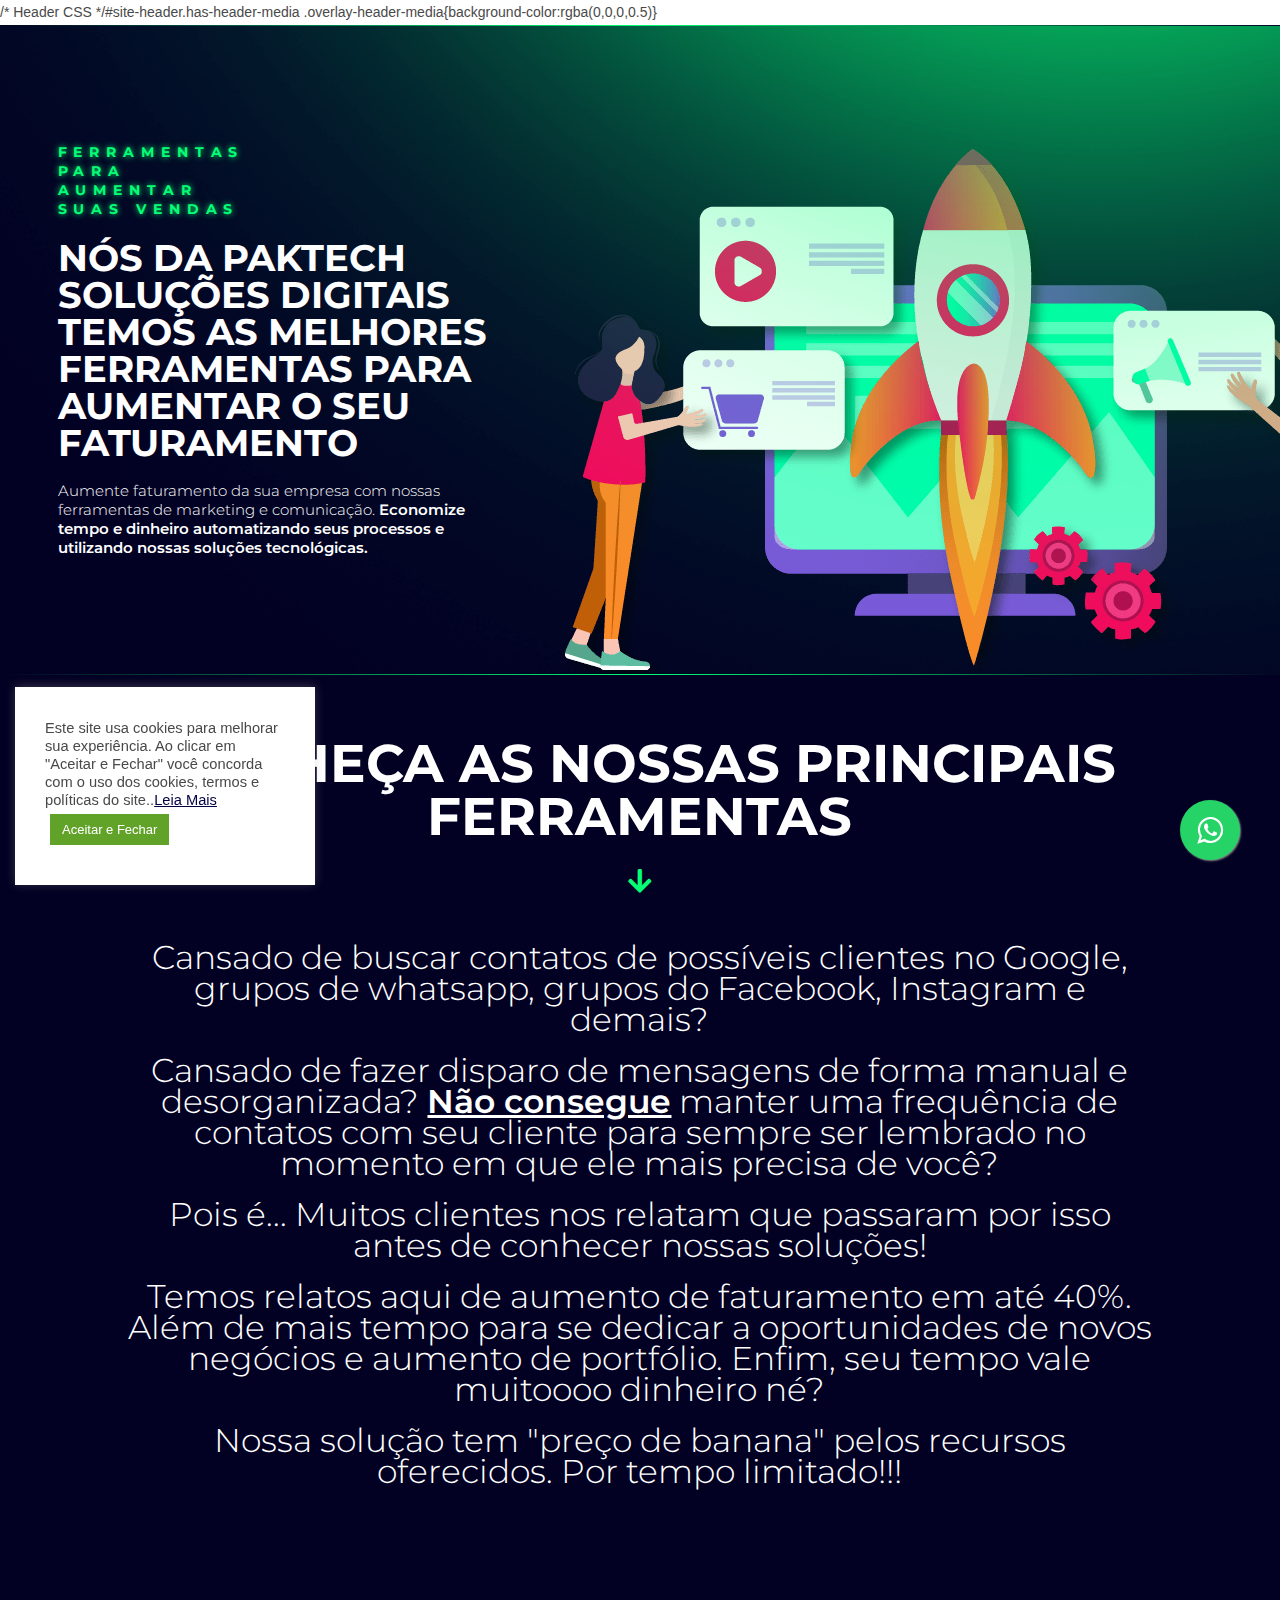
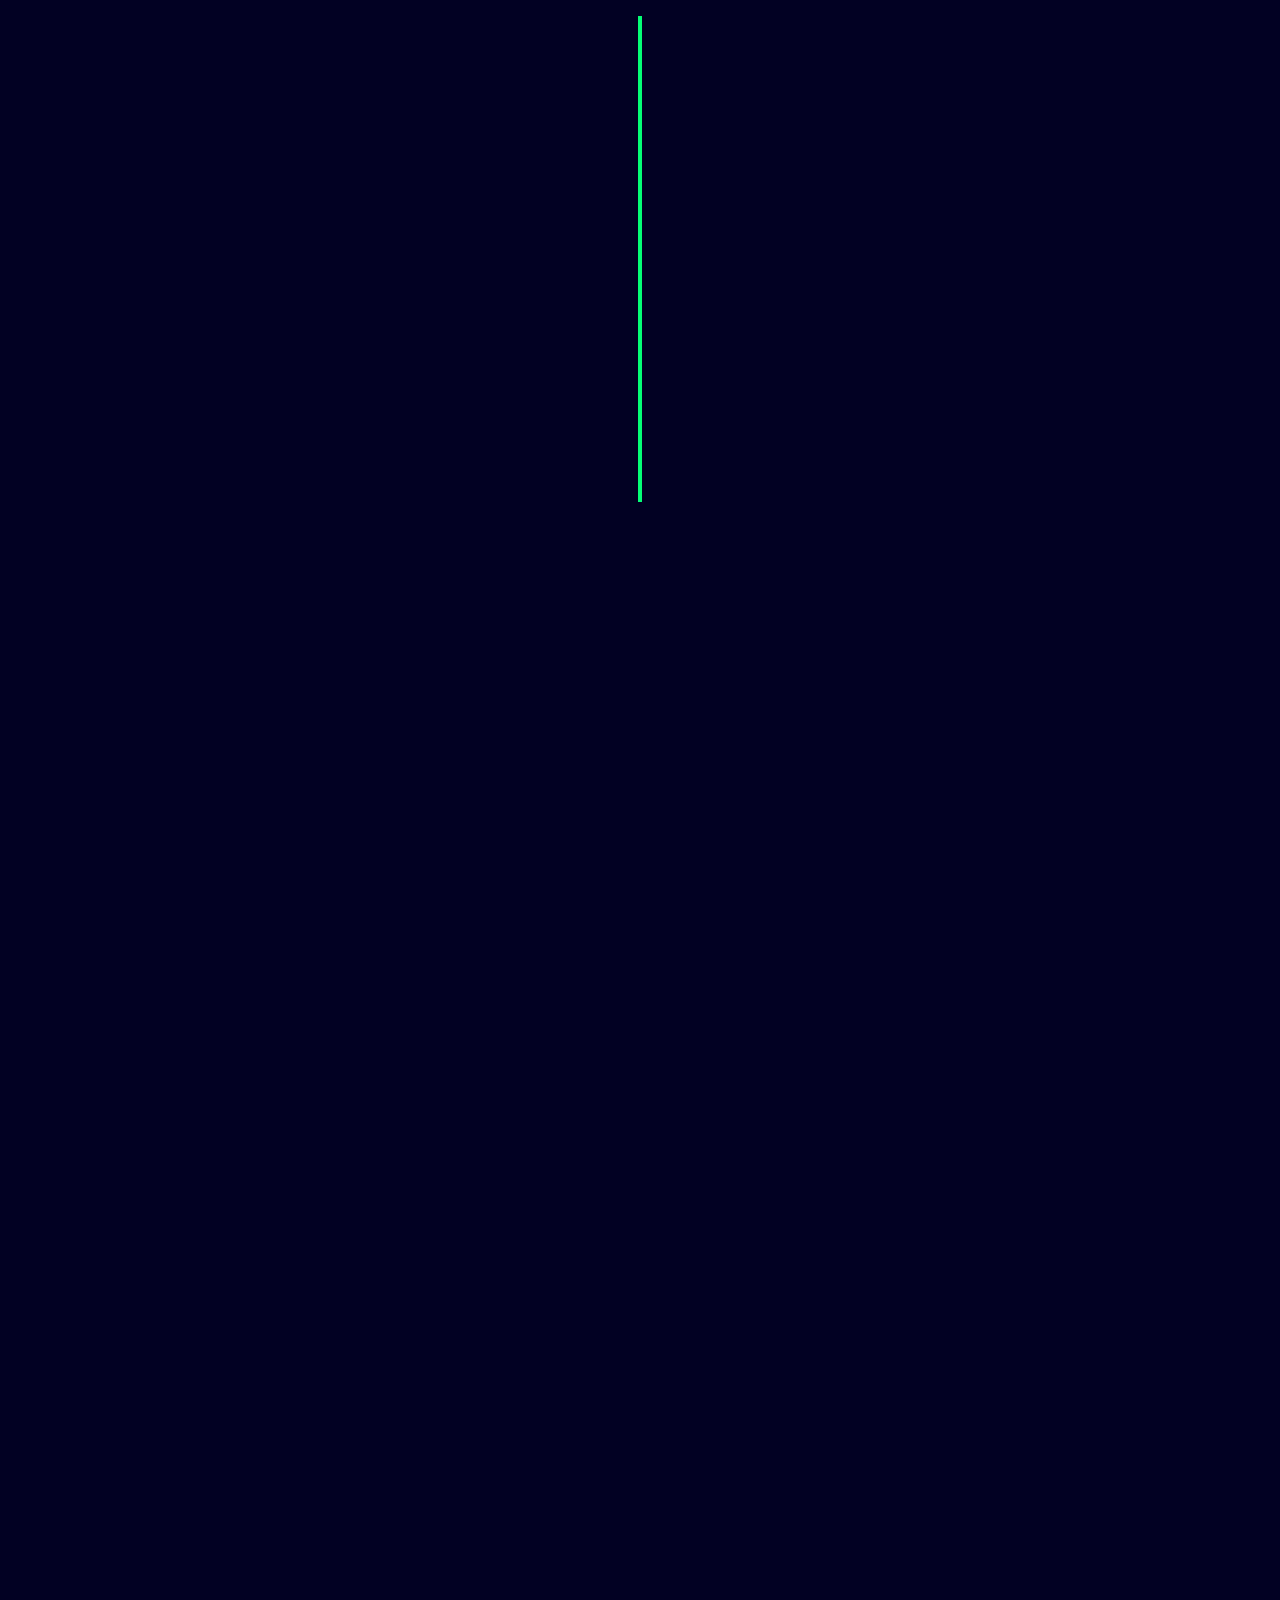
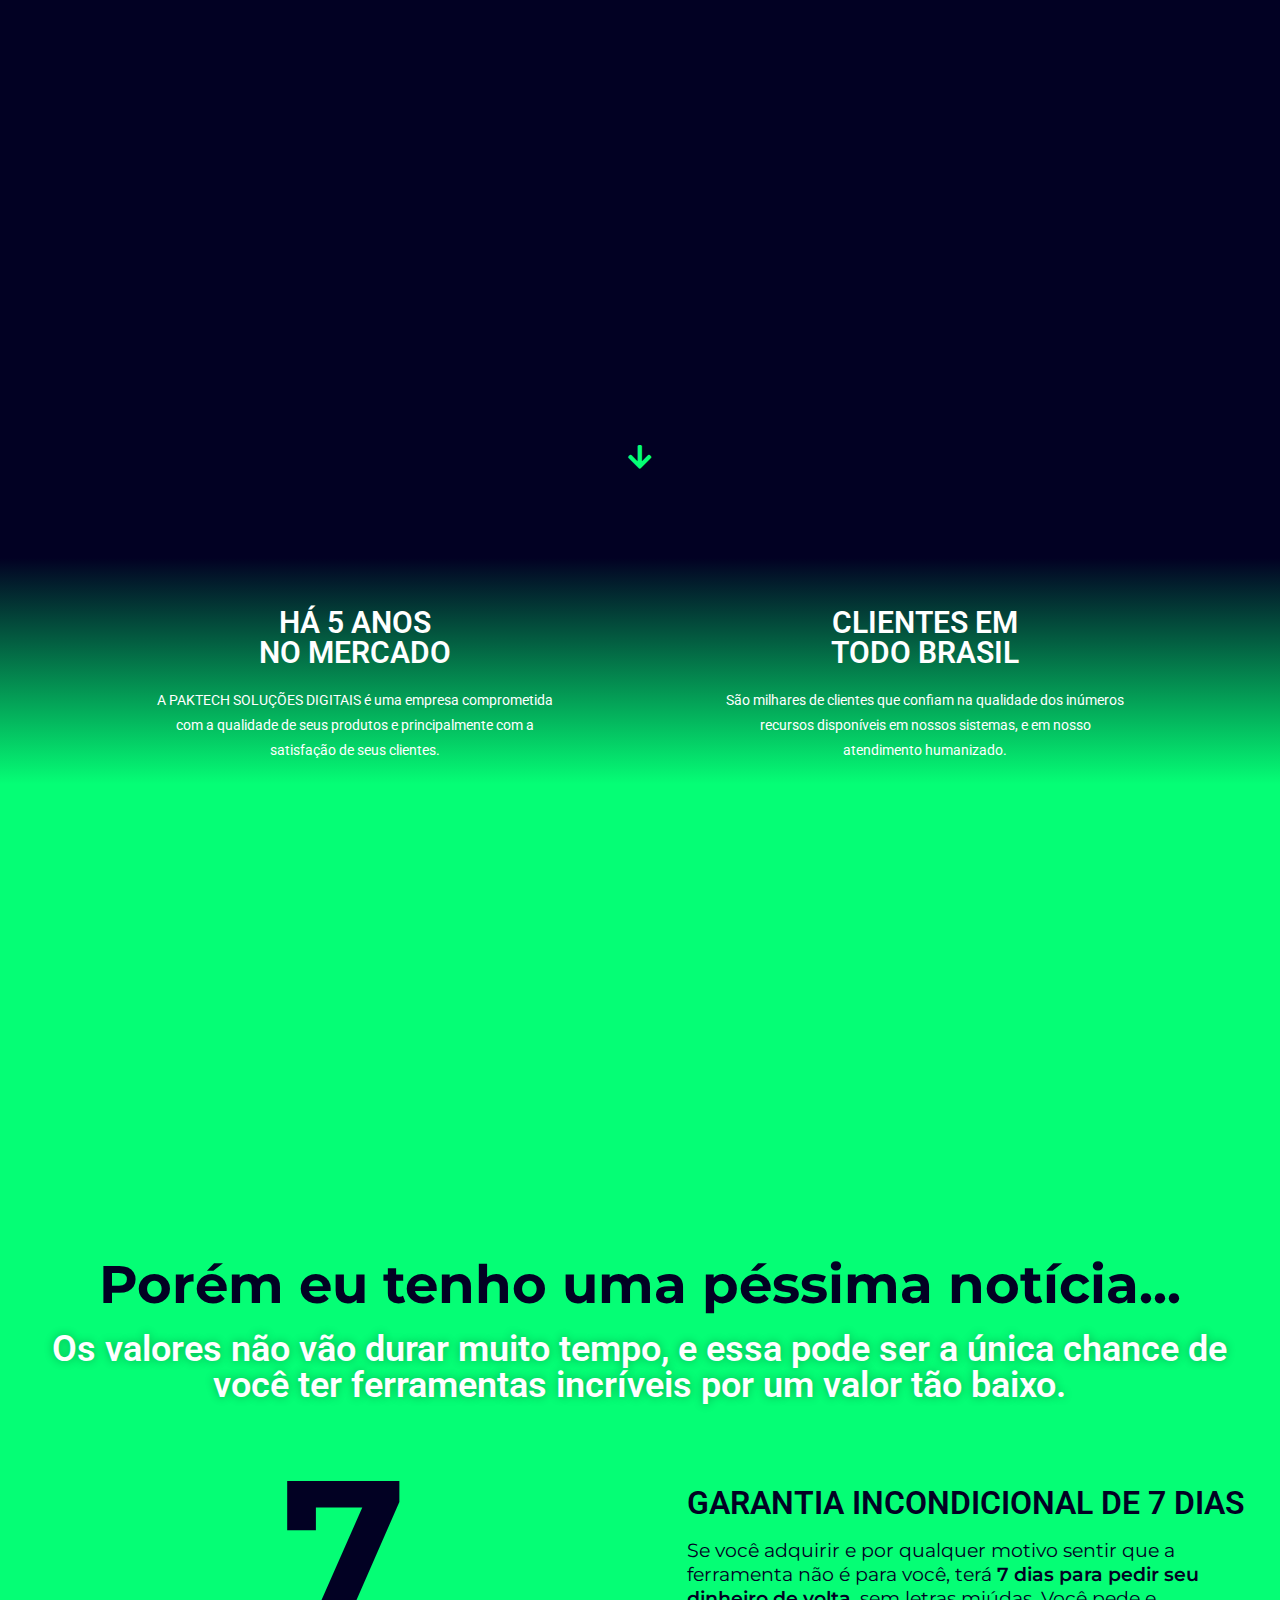
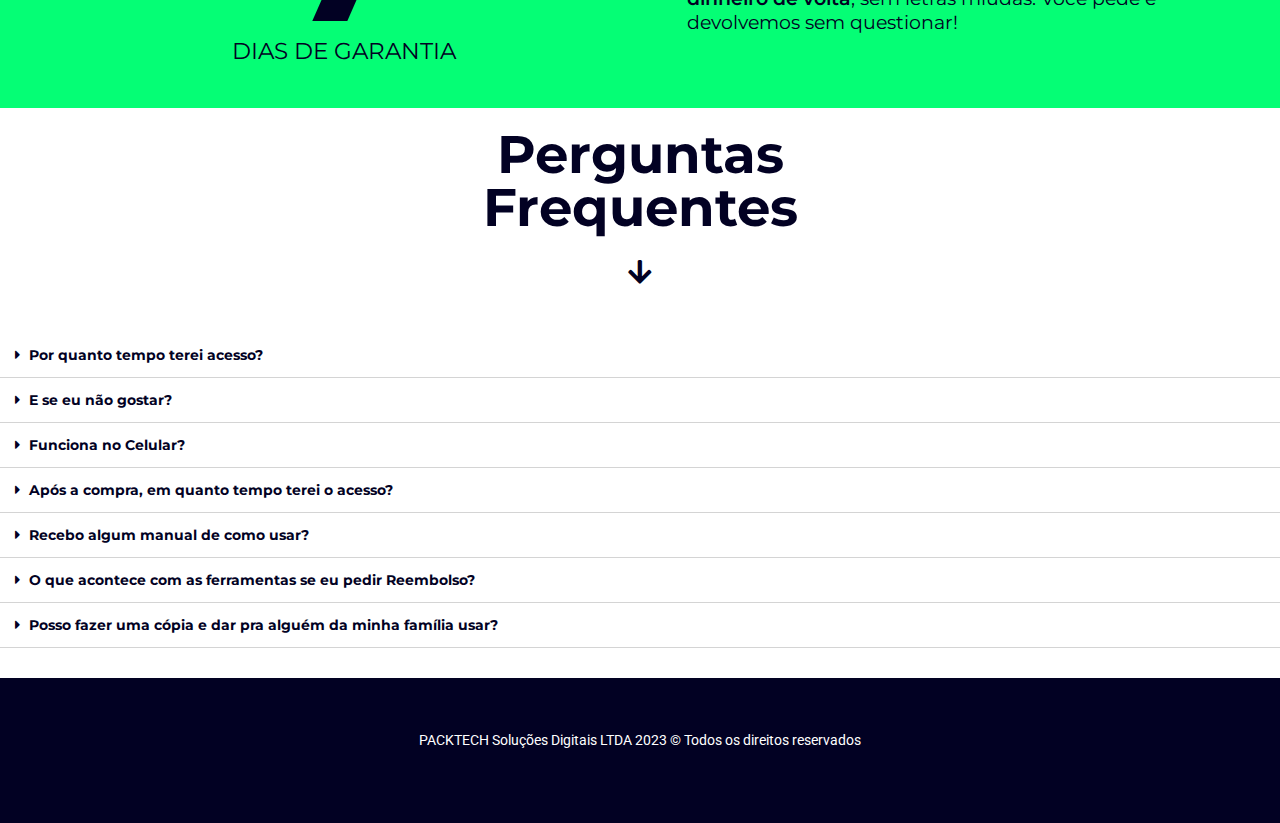
==== commit 23b2bcf9: "UP" ====
--- a/index.html
+++ b/index.html
@@ -142,7 +142,7 @@
 <link rel="apple-touch-icon" href="images/logo-limpa-300x300.png">
 <meta name="msapplication-TileImage" content="imported.src = '####';">
 <!-- OceanWP CSS -->
-<style type="text/css">
+<stylAnual type="text/css">
 /* Header CSS */#site-header.has-header-media .overlay-header-media{background-color:rgba(0,0,0,0.5)}
 </style>	<meta name="viewport" content="width=device-width, initial-scale=1.0, viewport-fit=cover">
 
@@ -203,7 +203,7 @@
 		</div><div class="elementor-element elementor-element-b7d6cdd e-container--column elementor-invisible e-container" data-id="b7d6cdd" data-element_type="container" data-settings="{&quot;animation&quot;:&quot;fadeInRight&quot;}">				<div class="elementor-element elementor-element-39a262b elementor-position-top elementor-vertical-align-top elementor-widget elementor-widget-image-box" data-id="39a262b" data-element_type="widget" data-widget_type="image-box.default">
 				<div class="elementor-widget-container">
 			<div class="elementor-image-box-wrapper"><figure class="elementor-image-box-img"><a href="https://mpago.la/1oYqLEA" target="_blank"><img fetchpriority="high" decoding="async" width="500" height="500" src="images/GOOGLE-MAPS.png" class="elementor-animation-grow attachment-full size-full" alt=""></a></figure><div class="elementor-image-box-content"><h3 class="elementor-image-box-title"><a href="https://mpago.la/1oYqLEA" target="_blank">Google Leads</a></h3><p class="elementor-image-box-description">Faça extração de dados públicos de empresas que estão no Google Maps. Telefone, site, endereço, quantidade de comentários e avaliação.</p>
-			    <p class="elementor-image-box-description">Por Apenas R$ 97,00 Anual</p>
+			    <p class="elementor-image-box-description">Por Apenas R$ 97,00 <span style="color:#00d084; font-size: 20px;">ANUAL!</span></p>
 				<br>
 				<h3 class="elementor-image-box-title"><a href="https://mpago.la/1oYqLEA" target="_blank" class="btn" style="display: inline-block; background-color: #0ba85f; color: #fff; padding: 10px 20px; border-radius: 5px; text-decoration: none; font-weight: bold; transition: background-color 0.3s, transform 0.3s;"
 					onmouseover="this.style.backgroundColor='#0056b3'; this.style.transform='scale(1.1)';"
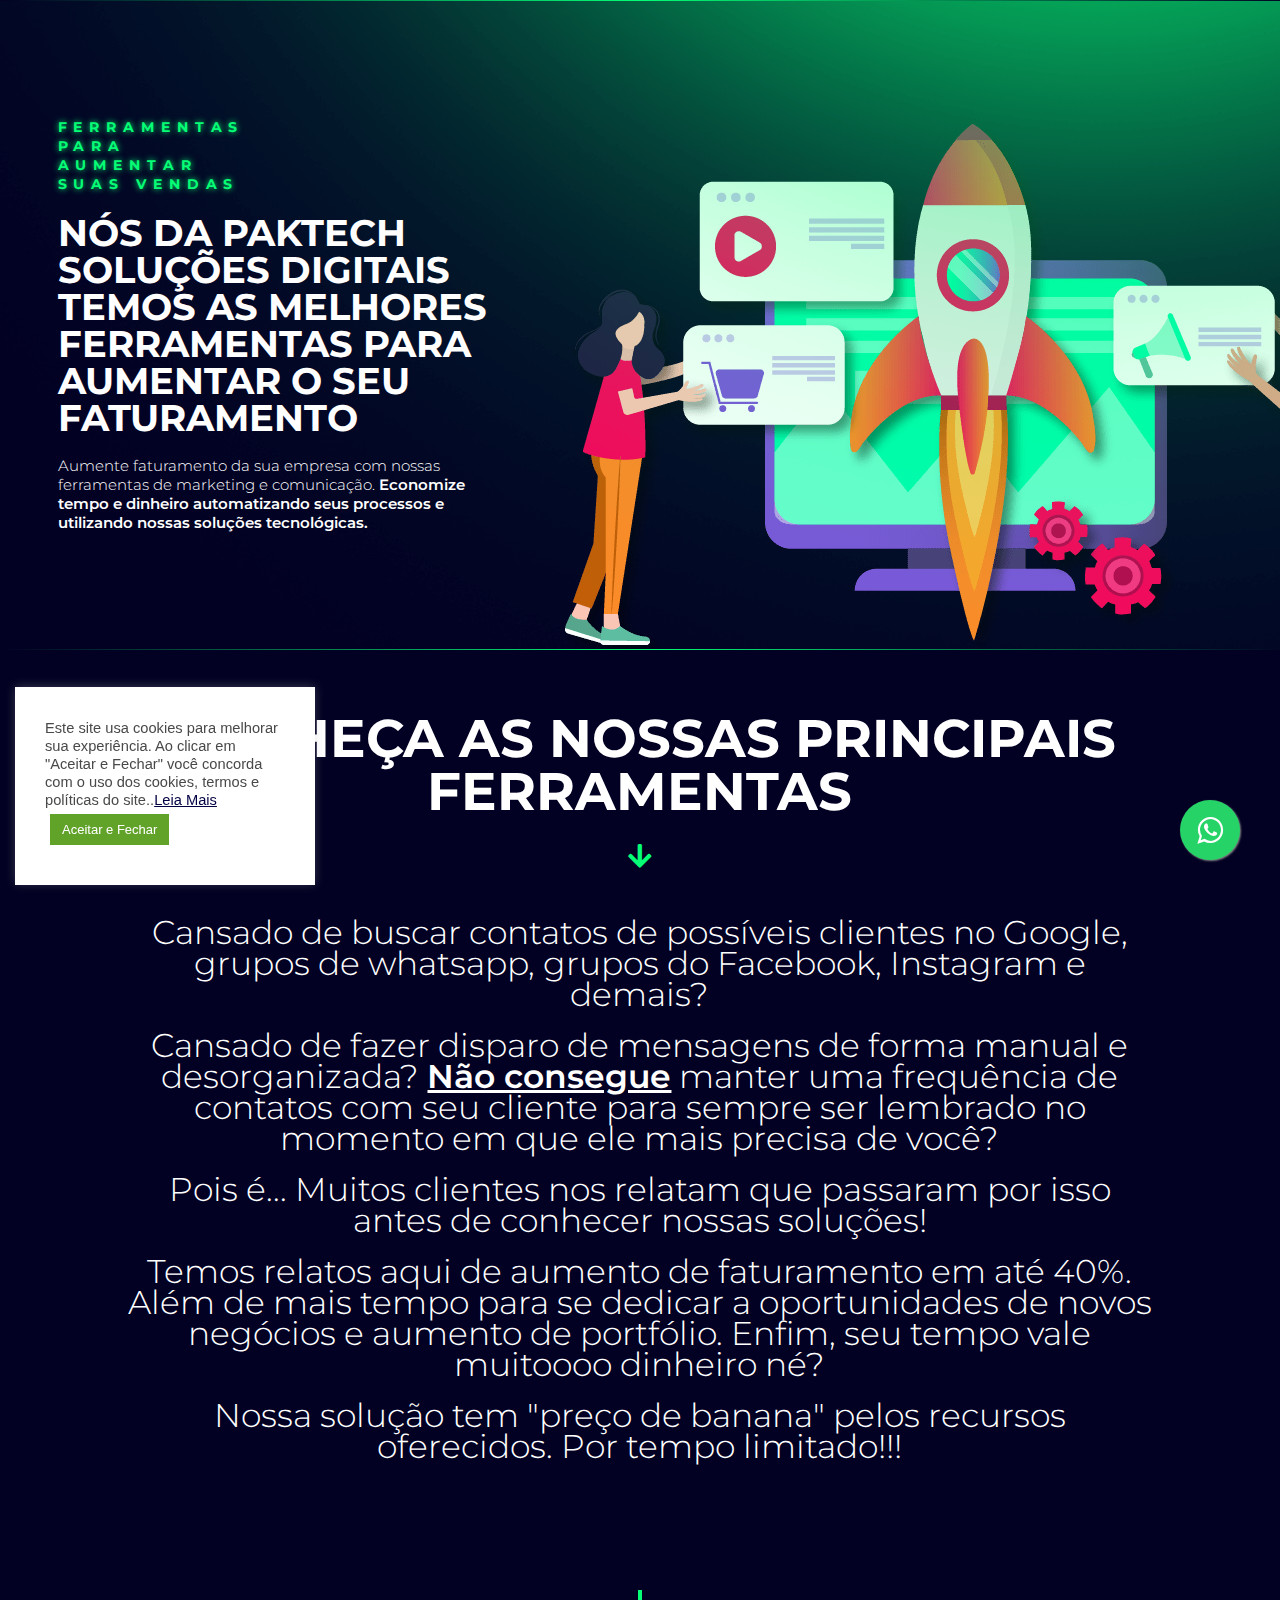
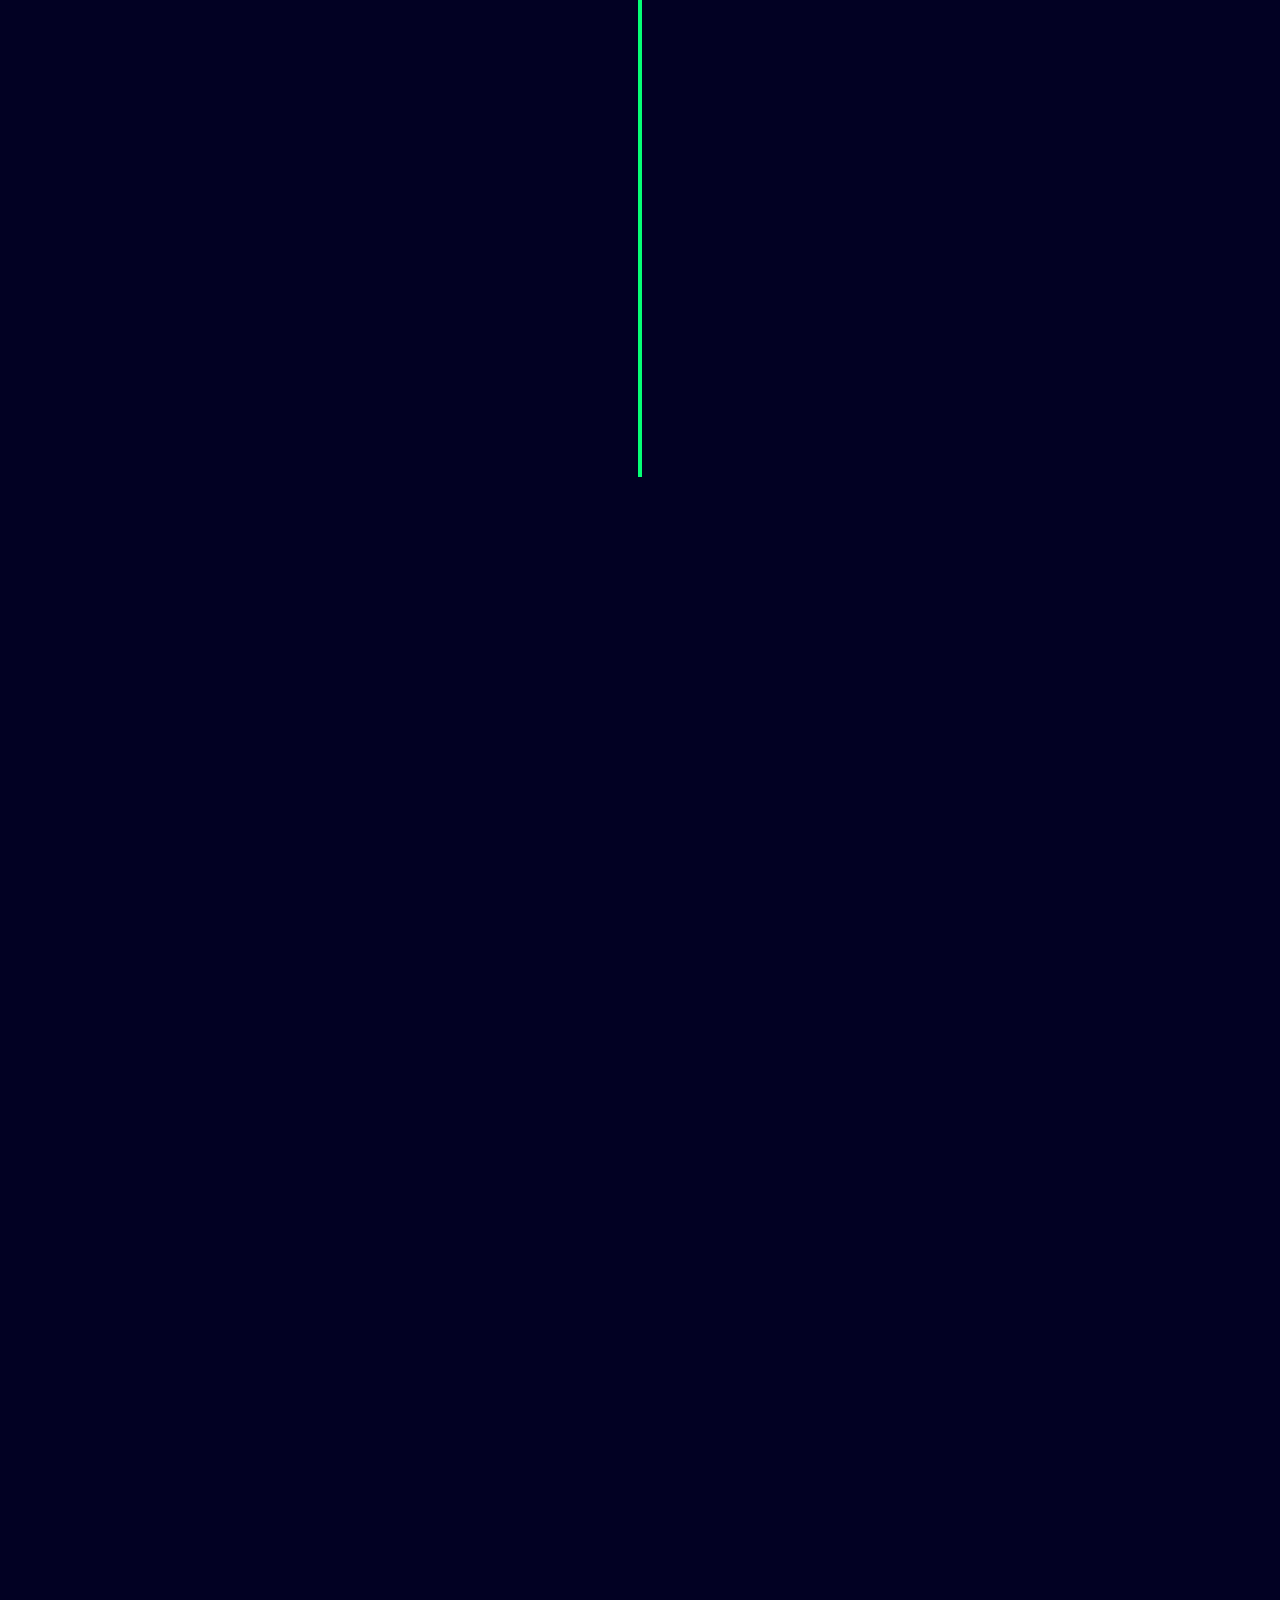
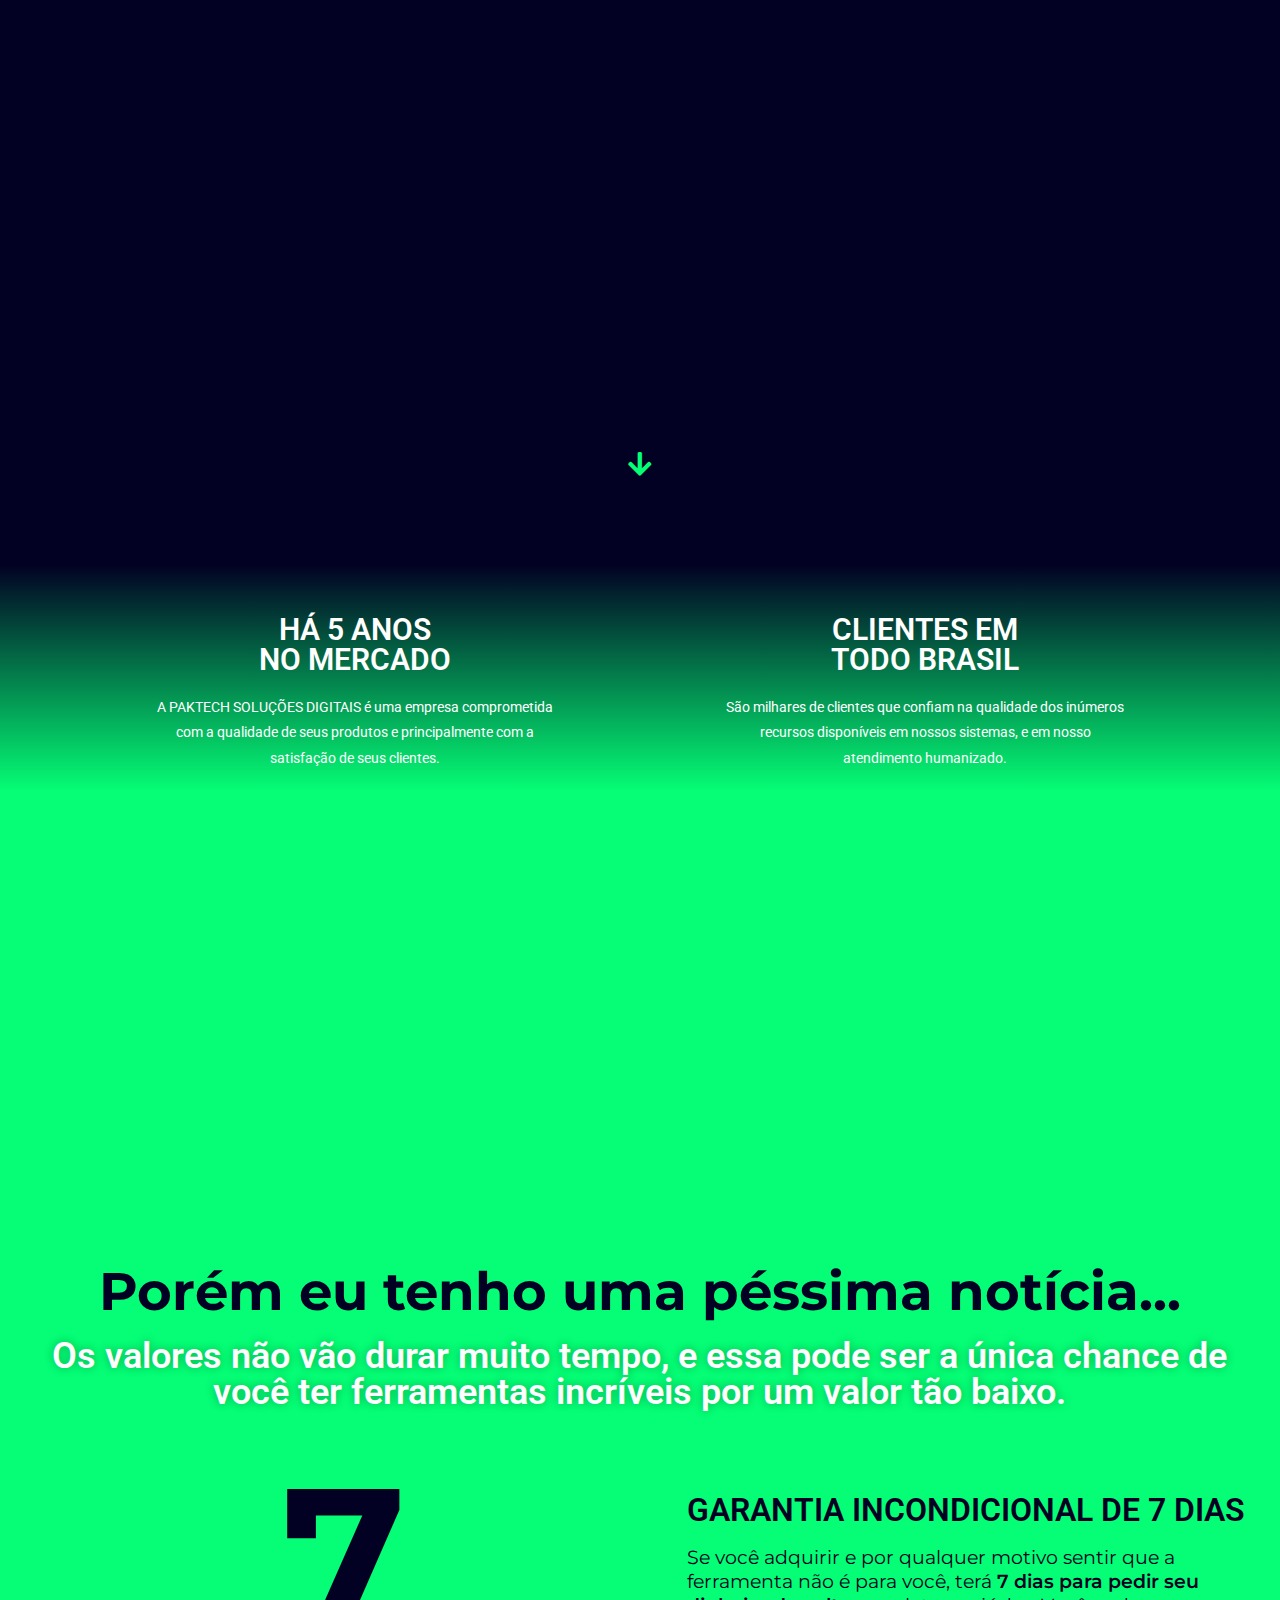
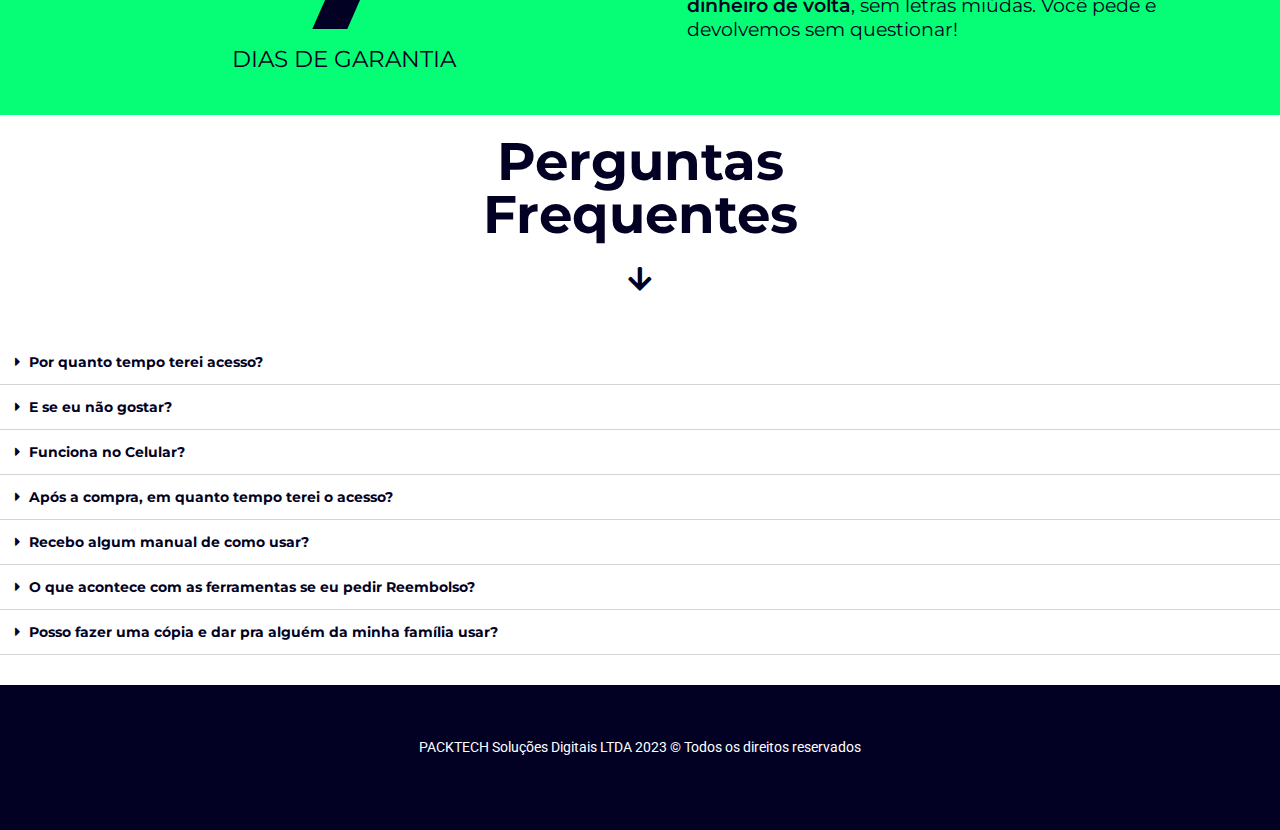
==== commit e4ddfe6a: "UP" ====
--- a/index.html
+++ b/index.html
@@ -143,7 +143,6 @@
 <meta name="msapplication-TileImage" content="imported.src = '####';">
 <!-- OceanWP CSS -->
 <stylAnual type="text/css">
-/* Header CSS */#site-header.has-header-media .overlay-header-media{background-color:rgba(0,0,0,0.5)}
 </style>	<meta name="viewport" content="width=device-width, initial-scale=1.0, viewport-fit=cover">
 
 
@@ -218,7 +217,7 @@
 		<div class="elementor-element elementor-element-8df4a96 e-container--row e-container" data-id="8df4a96" data-element_type="container" data-settings="{&quot;background_background&quot;:&quot;classic&quot;}">		<div class="elementor-element elementor-element-c1e3b12 e-container--column elementor-invisible e-container" data-id="c1e3b12" data-element_type="container" data-settings="{&quot;animation&quot;:&quot;fadeInLeft&quot;}">				<div class="elementor-element elementor-element-1fd7458 elementor-position-top elementor-vertical-align-top elementor-widget elementor-widget-image-box" data-id="1fd7458" data-element_type="widget" data-widget_type="image-box.default">
 				<div class="elementor-widget-container">
 			<div class="elementor-image-box-wrapper"><figure class="elementor-image-box-img"><a href="https://mpago.la/2x2e8KQ" target="_blank"><img decoding="async" width="500" height="500" src="images/cnpj.png" class="elementor-animation-grow attachment-full size-full" alt=""></a></figure><div class="elementor-image-box-content"><h3 class="elementor-image-box-title"><a href="https://mpago.la/2x2e8KQ" target="_blank">Lista de contatos</a></h3><p class="elementor-image-box-description">20.000.000 de contatos diversos. Vem com CNPJ, endereço, telefone, data da abertura, email e muito mais.</p>
-				<p class="elementor-image-box-description">Por Apenas R$ 297,00</p>
+				<p class="elementor-image-box-description">Por Apenas R$ 297,00 <span style="color:#00d084; font-size: 20px;">ANUAL!</span></p>
 				<br>
 				<h3 class="elementor-image-box-title"><a href="https://mpago.la/2x2e8KQ" target="_blank" class="btn" style="display: inline-block; background-color: #0ba85f; color: #fff; padding: 10px 20px; border-radius: 5px; text-decoration: none; font-weight: bold; transition: background-color 0.3s, transform 0.3s;"
 					onmouseover="this.style.backgroundColor='#0056b3'; this.style.transform='scale(1.1)';"
@@ -247,7 +246,7 @@
 		</div><div class="elementor-element elementor-element-a28711e e-container--column e-container" data-id="a28711e" data-element_type="container">				<div class="elementor-element elementor-element-23cebab elementor-position-top elementor-vertical-align-top elementor-invisible elementor-widget elementor-widget-image-box" data-id="23cebab" data-element_type="widget" data-settings="{&quot;_animation&quot;:&quot;fadeInRight&quot;}" data-widget_type="image-box.default">
 				<div class="elementor-widget-container">
 			<div class="elementor-image-box-wrapper"><figure class="elementor-image-box-img"><a href="https://mpago.la/2ZYiZoH" target="_blank"><img decoding="async" width="500" height="500" src="images/impul.png" class="elementor-animation-grow attachment-full size-full" alt=""></a></figure><div class="elementor-image-box-content"><h3 class="elementor-image-box-title"><a href="https://mpago.la/2ZYiZoH" target="_blank">Disparador</a></h3><p class="elementor-image-box-description">Enviem mensagens e imagens em massa no whatsapp. Válido para 1 número de whatsapp. Cada número adicional deverá ser acordado com nossa equipe comercial.</p>
-				<p class="elementor-image-box-description">Por Apenas R$  57,00</p>
+				<p class="elementor-image-box-description">Por Apenas R$  57,00 <span style="color:#00d084; font-size: 20px;">ANUAL!</span></p>
 				<br>
 				<h3 class="elementor-image-box-title"><a href="https://mpago.la/2ZYiZoH" target="_blank" class="btn" style="display: inline-block; background-color: #0ba85f; color: #fff; padding: 10px 20px; border-radius: 5px; text-decoration: none; font-weight: bold; transition: background-color 0.3s, transform 0.3s;"
 					onmouseover="this.style.backgroundColor='#0056b3'; this.style.transform='scale(1.1)';"
@@ -281,7 +280,7 @@
 		</div></div><div class="elementor-element elementor-element-d55449b e-container--row e-container" data-id="d55449b" data-element_type="container" data-settings="{&quot;background_background&quot;:&quot;classic&quot;}">		<div class="elementor-element elementor-element-7d2af54 e-container--column elementor-invisible e-container" data-id="7d2af54" data-element_type="container" data-settings="{&quot;animation&quot;:&quot;fadeInLeft&quot;}">				<div class="elementor-element elementor-element-7865b5a elementor-position-top elementor-vertical-align-top elementor-widget elementor-widget-image-box" data-id="7865b5a" data-element_type="widget" data-widget_type="image-box.default">
 				<div class="elementor-widget-container">
 			<div class="elementor-image-box-wrapper"><figure class="elementor-image-box-img"><a href="https://mpago.la/2LYcJ96" target="_blank"><img loading="lazy" decoding="async" width="500" height="500" src="images/extrator-de-corretores.png" class="elementor-animation-grow attachment-full size-full" alt=""></a></figure><div class="elementor-image-box-content"><h3 class="elementor-image-box-title"><a href="https://mpago.la/2LYcJ96" target="_blank">Suporte e consultoria</a></h3><p class="elementor-image-box-description">1 hora por semana de consultoria ao vivo com a nossa equipe durante 1 mês + grupo de dicas no telegram.</p>
-				<p class="elementor-image-box-description">Por Apenas R$ 197,00</p>
+				<p class="elementor-image-box-description">Por Apenas R$ 197,00 <span style="color:#00d084; font-size: 20px;">ANUAL!</span></p>
 				<br>
 				<h3 class="elementor-image-box-title"><a href="https://mpago.la/2LYcJ96" target="_blank" class="btn" style="display: inline-block; background-color: #0ba85f; color: #fff; padding: 10px 20px; border-radius: 5px; text-decoration: none; font-weight: bold; transition: background-color 0.3s, transform 0.3s;"
 					onmouseover="this.style.backgroundColor='#0056b3'; this.style.transform='scale(1.1)';"
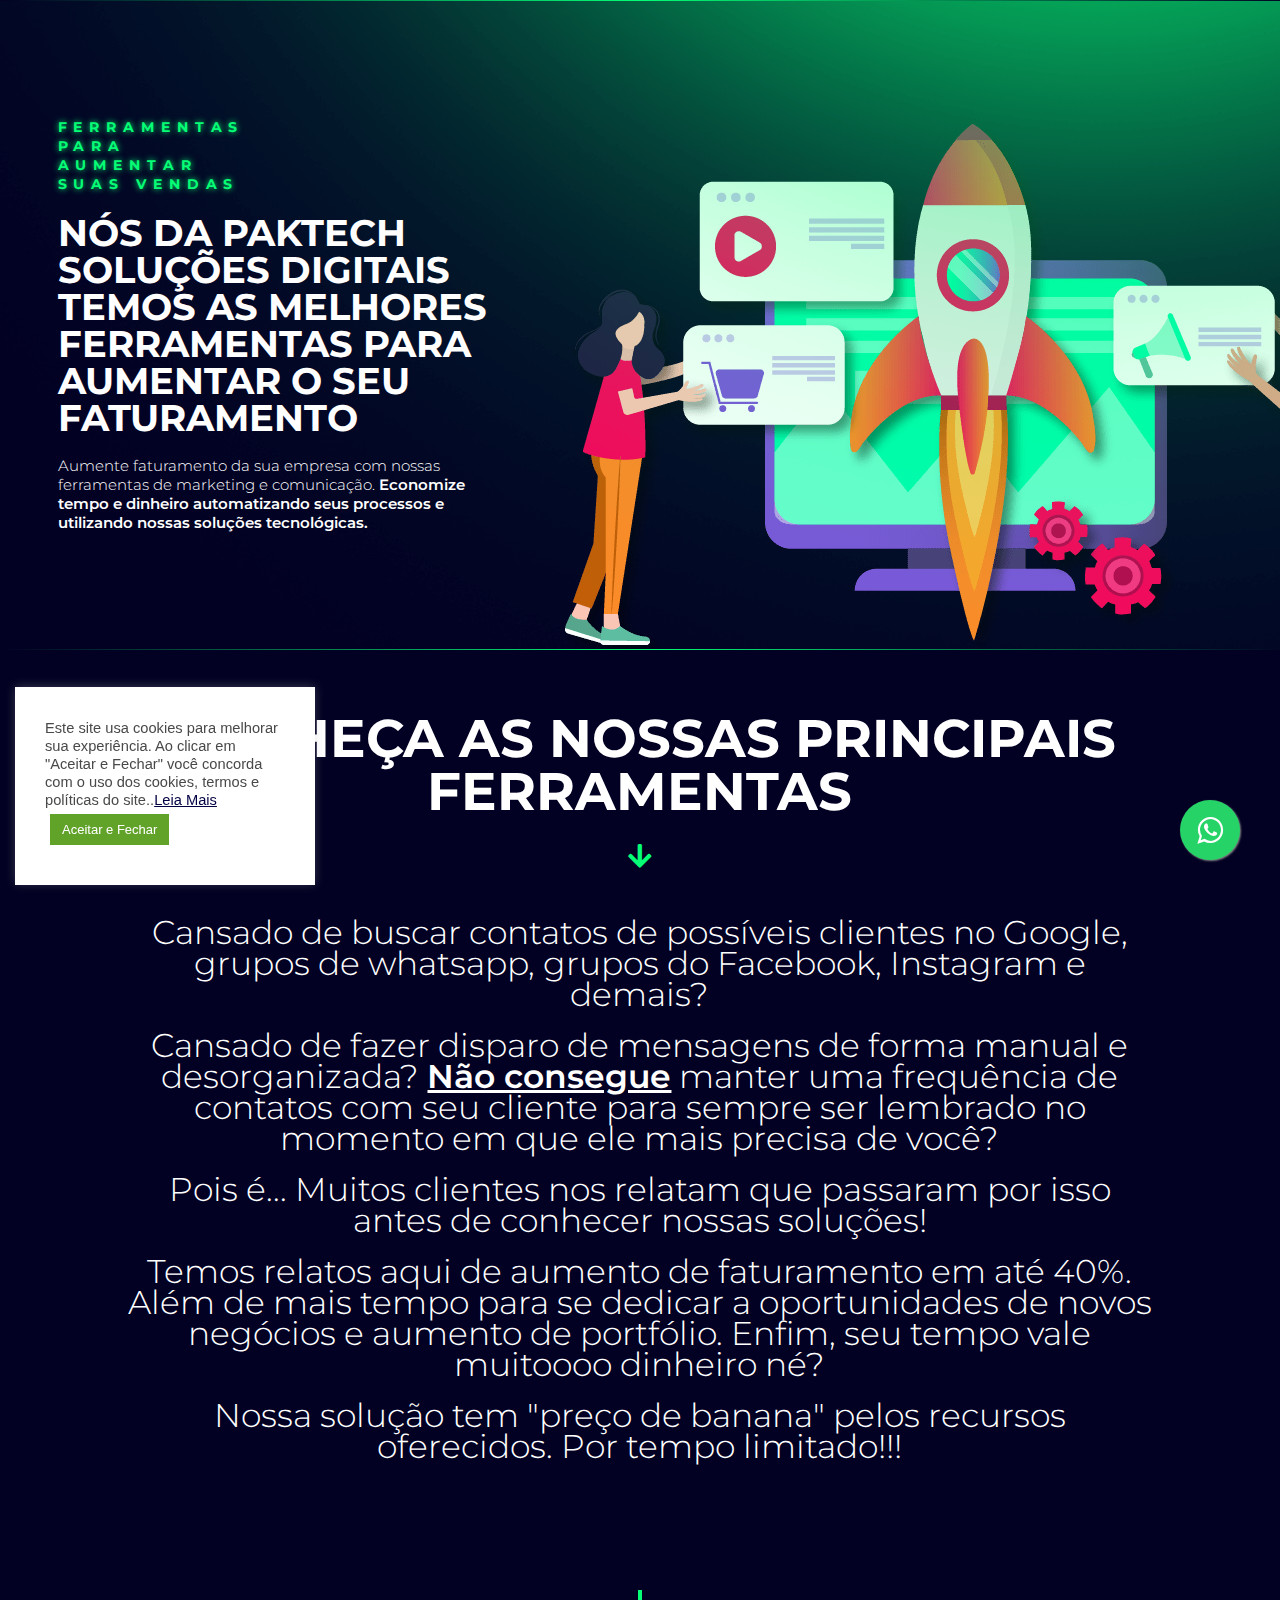
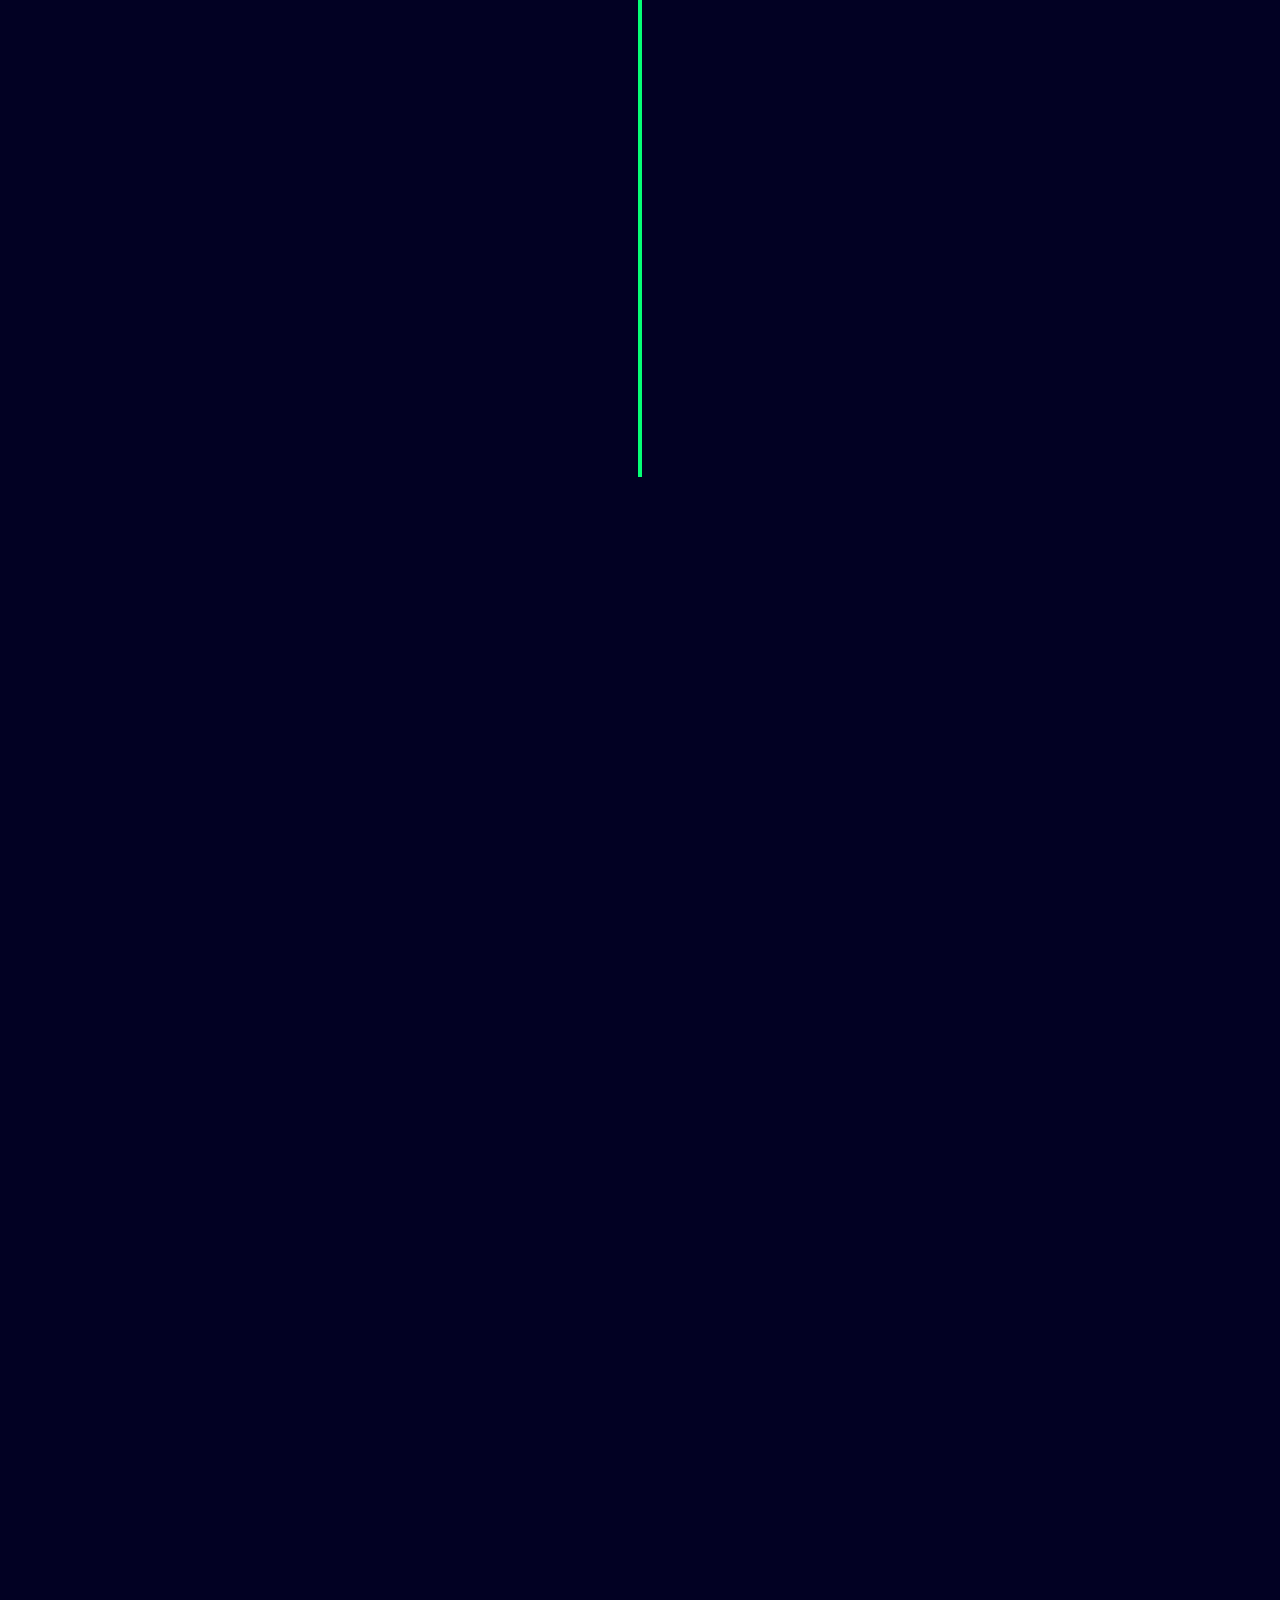
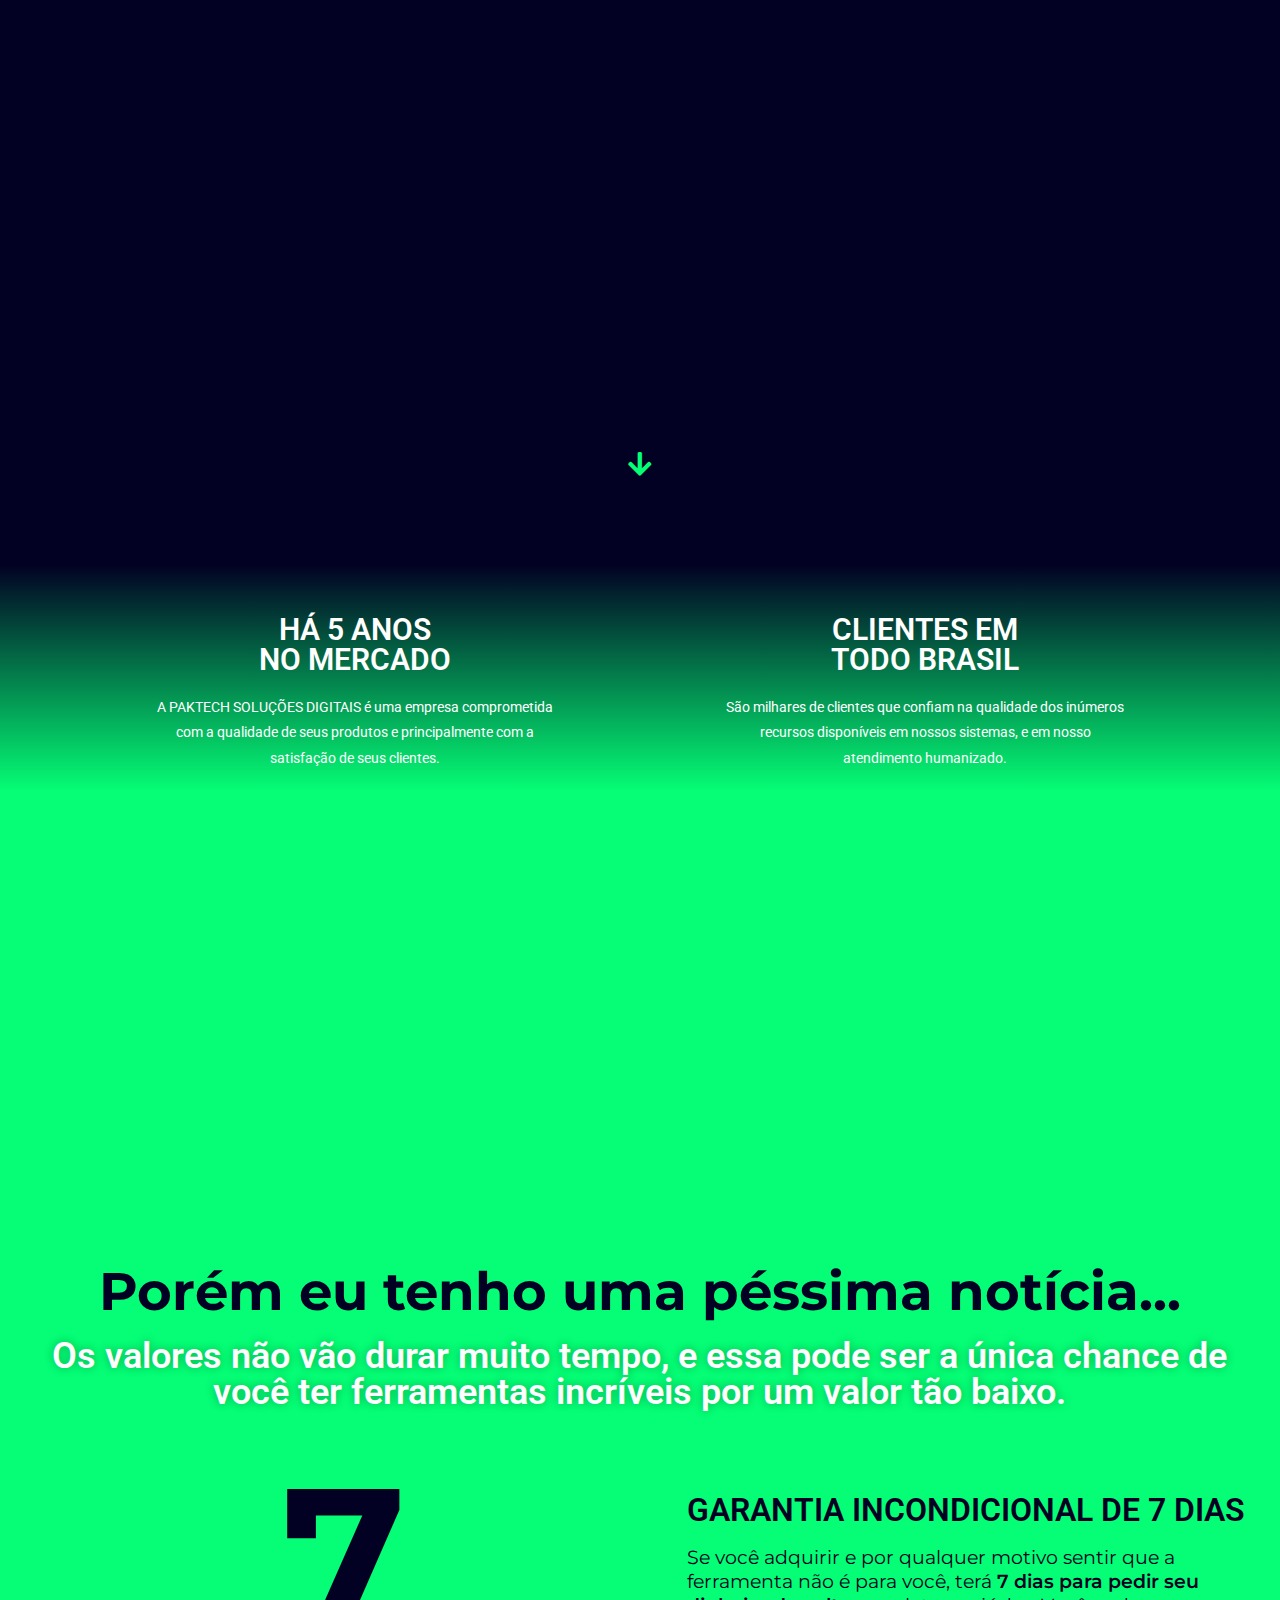
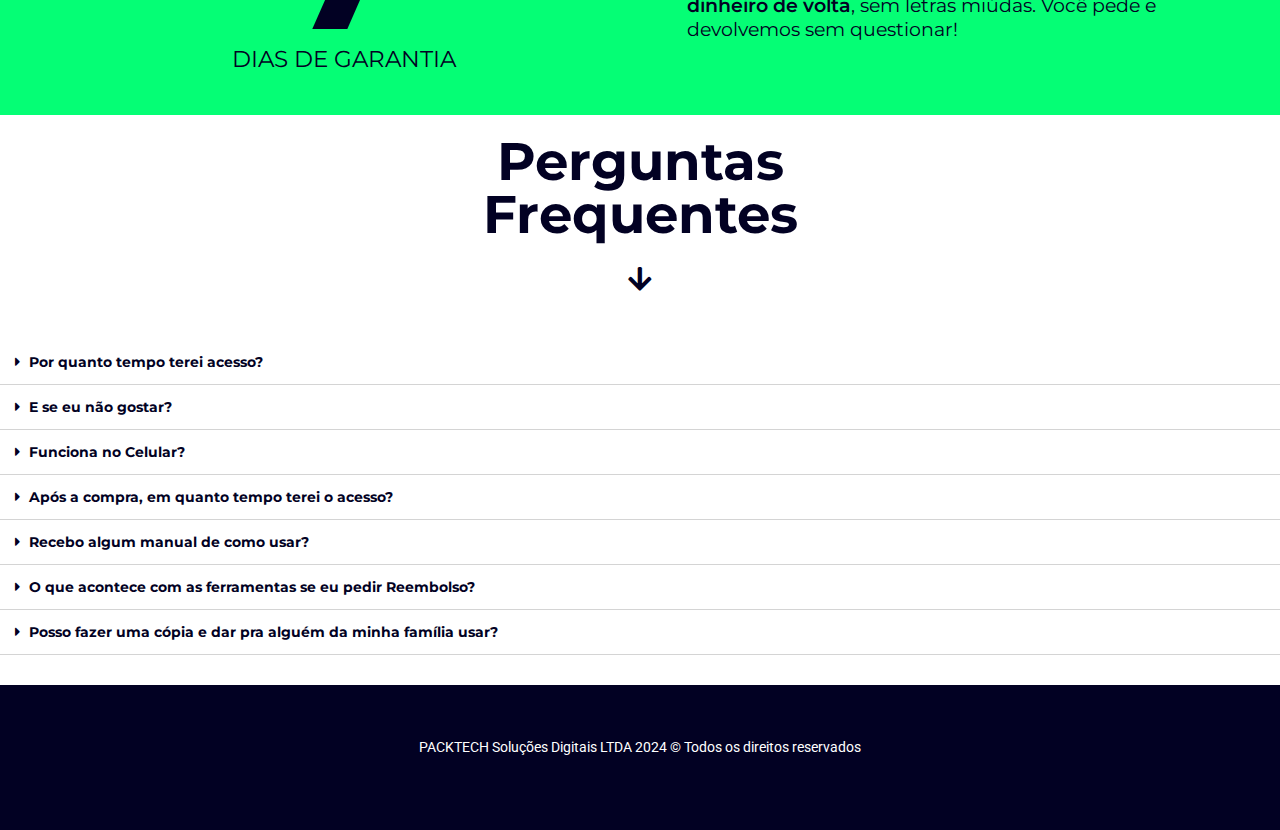
==== commit 6c027a81: "UP" ====
--- a/index.html
+++ b/index.html
@@ -514,7 +514,7 @@
 				</div>
 		</div><div class="elementor-element elementor-element-b411b59 e-container--column e-container" data-id="b411b59" data-element_type="container" data-settings="{&quot;background_background&quot;:&quot;classic&quot;}">				<div class="elementor-element elementor-element-48a73b4 elementor-widget elementor-widget-text-editor" data-id="48a73b4" data-element_type="widget" data-widget_type="text-editor.default">
 				<div class="elementor-widget-container">
-							<p>PACKTECH Soluções Digitais LTDA 2023 © Todos os direitos reservados</p>						</div>
+							<p>PACKTECH Soluções Digitais LTDA 2024 © Todos os direitos reservados</p>						</div>
 				</div>
 		</div><div class="elementor-element elementor-element-0200238 e-container--column e-container" data-id="0200238" data-element_type="container">		</div>					</div>
 		<!--googleoff: all--><div id="cookie-law-info-bar" data-nosnippet="true"><span><div class="cli-bar-container cli-style-v2"><div class="cli-bar-message">Este site usa cookies para melhorar sua experiência. Ao clicar em "Aceitar e Fechar" você concorda com o uso dos cookies, termos e políticas do site..<a href="###" id="CONSTANT_OPEN_URL" target="_blank" class="cli-plugin-main-link">Leia Mais</a> <a role="button" data-cli_action="accept" id="cookie_action_close_header" class="medium cli-plugin-button cli-plugin-main-button cookie_action_close_header cli_action_button wt-cli-accept-btn">Aceitar e Fechar</a></div><div class="cli-bar-btn_container"></div></div></span></div><div id="cookie-law-info-again" data-nosnippet="true"><span id="cookie_hdr_showagain">Manage consent</span></div><div class="cli-modal" data-nosnippet="true" id="cliSettingsPopup" tabindex="-1" role="dialog" aria-labelledby="cliSettingsPopup" aria-hidden="true">
